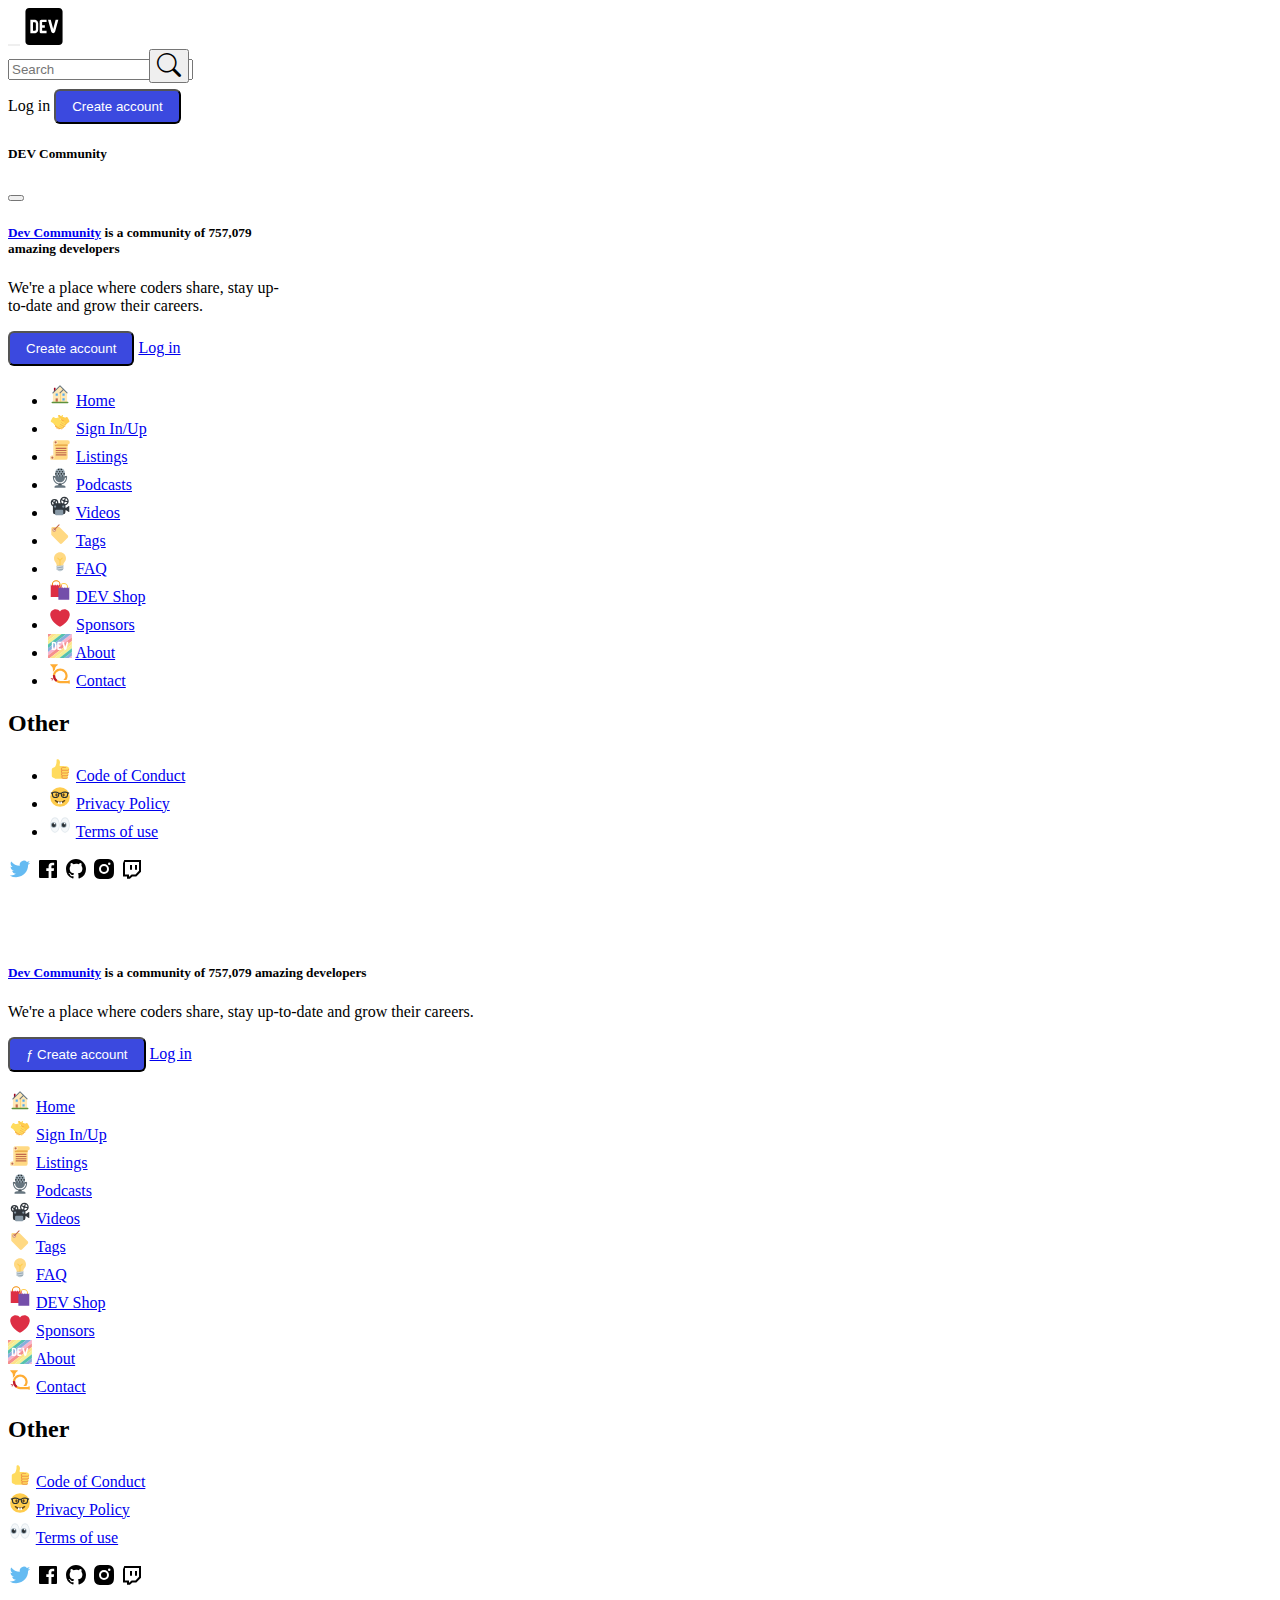
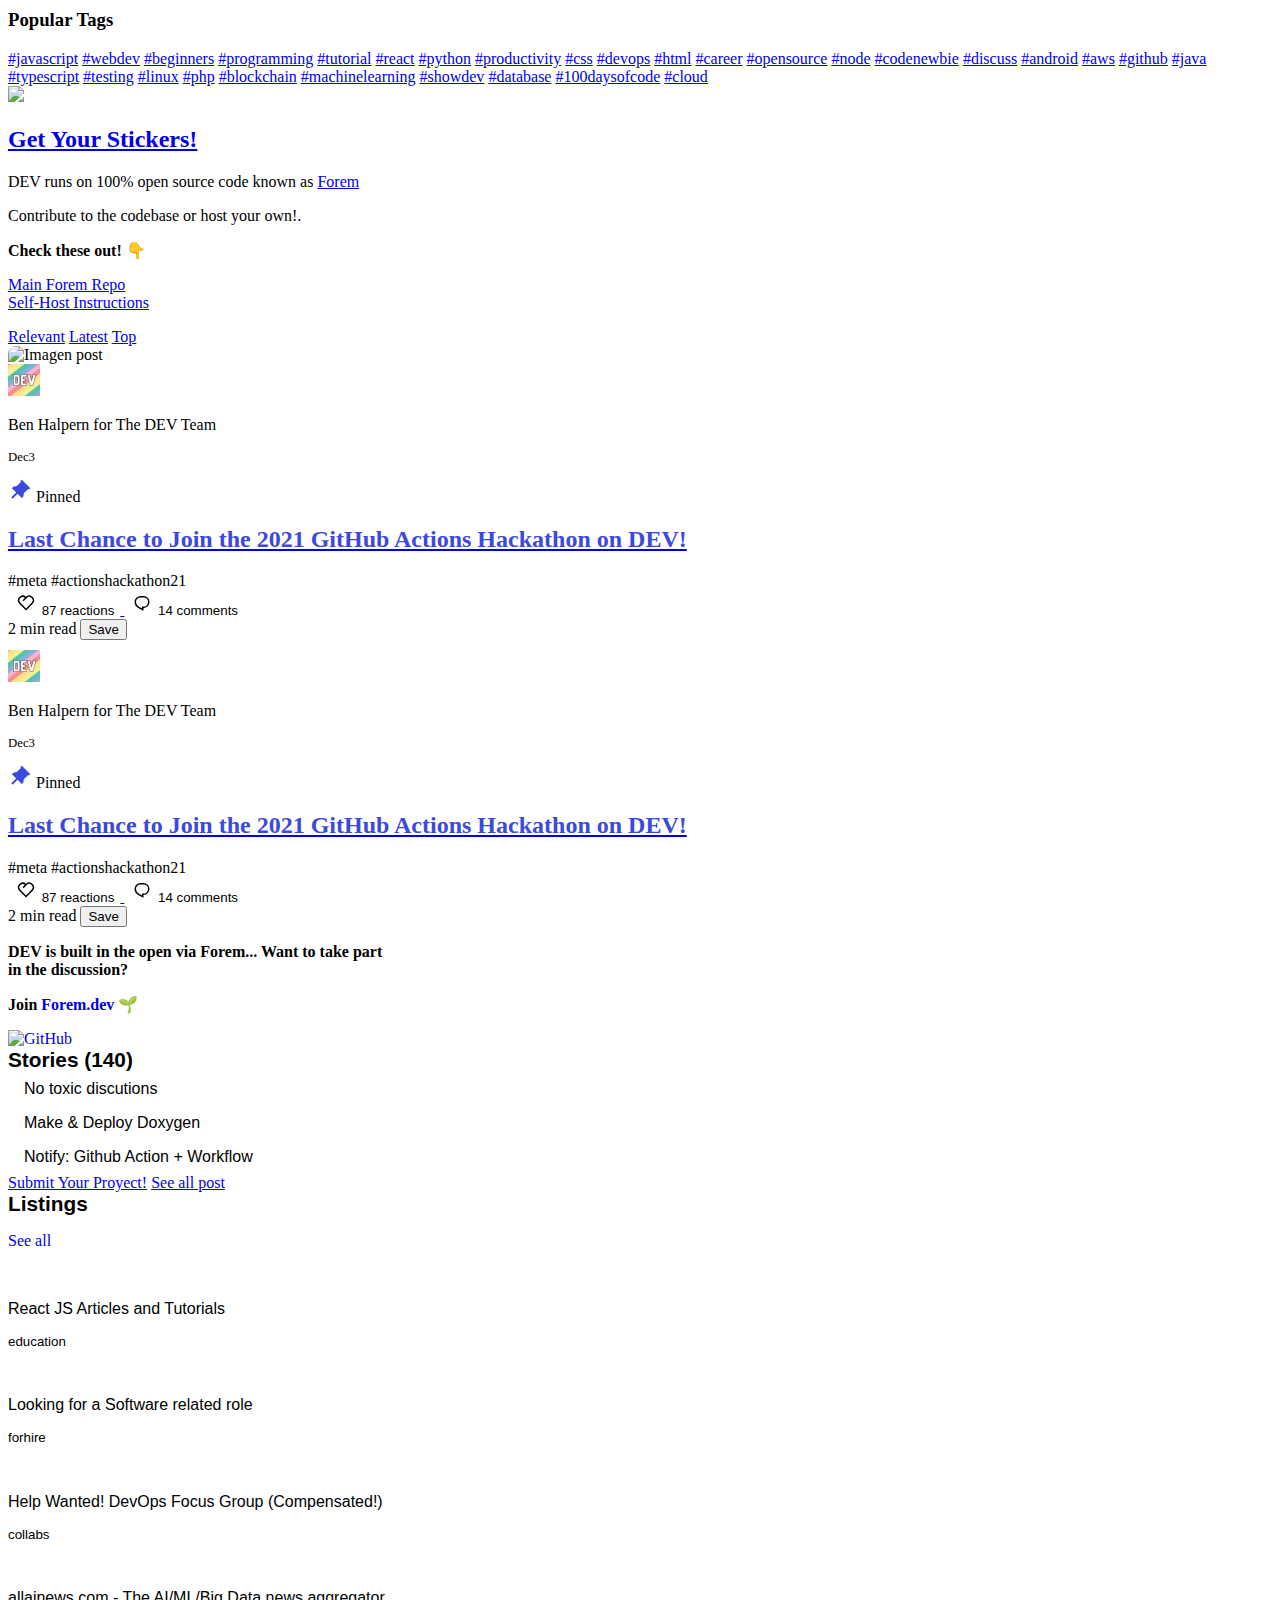
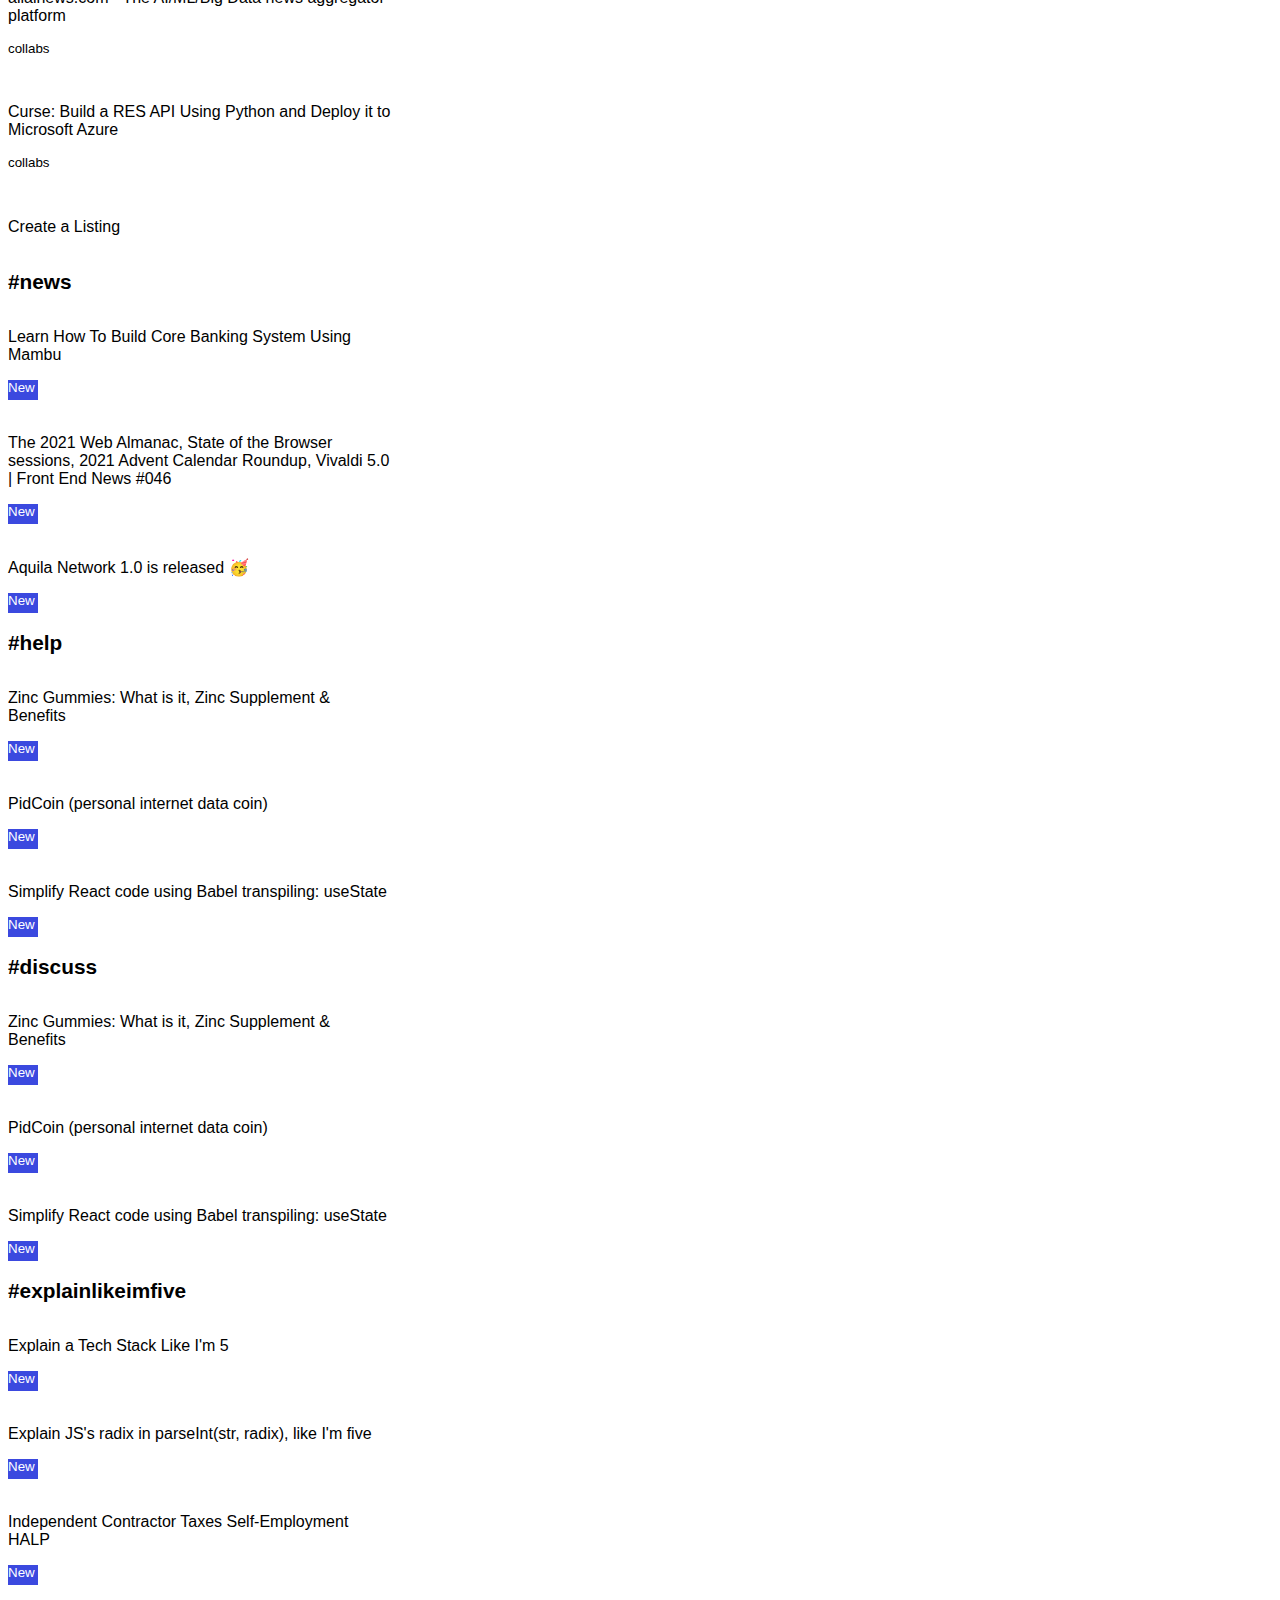
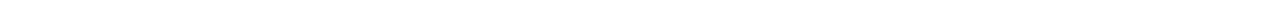
==== index.html @ eccf51d2 "Responsividad e imagen" ====
<!DOCTYPE html>
<html lang="en">
  <head>
    <meta charset="UTF-8" />
    <meta http-equiv="X-UA-Compatible" content="IE=edge" />
    <meta name="viewport" content="width=device-width, initial-scale=1.0" />
    <!--Bootstrap CSS-->
    <link
      href="https://cdn.jsdelivr.net/npm/bootstrap@5.1.3/dist/css/bootstrap.min.css"
      rel="stylesheet"
      integrity="sha384-1BmE4kWBq78iYhFldvKuhfTAU6auU8tT94WrHftjDbrCEXSU1oBoqyl2QvZ6jIW3"
      crossorigin="anonymous"
    />
    <link
      rel="stylesheet"
      href="https://cdn.jsdelivr.net/npm/bootstrap-icons@1.7.2/font/bootstrap-icons.css"
    />
    <!--Styles-->
    <link rel="stylesheet" href="css/styles.css" />
    <link rel="icon" href="assets/favicon.ico" type="image" />
    <title>Dev Community 👩‍💻👨‍💻</title>
  </head>

  <body class="bg-light">
    <header>
      <nav class="navbar navbar-light navbar-expand-lg fixed-top bg-white">
        <div class="container-lg">
          <div class="d-flex justify-content-md-between align-items-center">
            <button
              class="navbar-toggler d-md-none menu-mobile"
              type="button"
              data-bs-toggle="offcanvas"
              data-bs-target="#offcanvasNavbar"
              aria-controls="offcanvasNavbar"
            >
              <span class="navbar-toggler-icon"></span>
            </button>
            <a class="navbar-brand" href="index.html"
              ><img src="assets/devto.svg" alt="Logo DevTo" width="40"
            /></a>
            <div id="inputSearch" class="d-flex">
              <input
                class="form-control d-none d-md-block"
                type="text"
                placeholder="Search"
                aria-label="Search"
              />
              <button class="btn" type="button">
                <i class="bi bi-search"></i>
              </button>
            </div>
          </div>
          <div class="d-flex justify-content-end">
            <a class="nav-link d-none d-md-block">Log in</a>
            <button class="btn btn-purple" type="submit">Create account</button>
          </div>
          <!--Menú mobile Cris-->
          <div
            class="offcanvas offcanvas-start d-md-none"
            tabindex="-1"
            id="offcanvasNavbar"
            aria-labelledby="offcanvasNavbarLabel"
          >
            <div class="offcanvas-header">
              <h5 class="offcanvas-title" id="offcanvasNavbarLabel">
                DEV Community
              </h5>
              <button
                type="button"
                class="btn-close text-reset"
                data-bs-dismiss="offcanvas"
                aria-label="Close"
              ></button>
            </div>
            <div class="offcanvas-body">
              <div class="card" style="width: 18rem">
                <div class="card-body">
                  <h5 class="card-title">
                    <a href="index.html">Dev Community</a> is a community of
                    757,079 amazing developers
                  </h5>
                  <p class="card-text">
                    We're a place where coders share, stay up-to-date and grow
                    their careers.
                  </p>
                  <div class="d-flex flex-column">
                    <button href="#" class="btn btn-purple" width="100">
                      Create account
                    </button>
                    <a href="#" class="btn btn-light--ghost-brand w-100"
                      >Log in</a
                    >
                  </div>
                </div>
              </div>
              <ul class="navbar-nav justify-content-end flex-grow-1 pe-3">
                <li class="nav-item d-flex">
                  <img src="assets/svg/icon-home.svg" alt="Home Icon" />
                  <a class="nav-link" aria-current="page" href="#">Home</a>
                </li>
                <li class="nav-item d-flex">
                  <img src="assets/svg/icon-sign.svg" alt="Sing In/Up Icon" />
                  <a class="nav-link" href="#">Sign In/Up</a>
                </li>
                <li class="nav-item d-flex">
                  <img src="assets/svg/icon-scroll.svg" alt="Listings Icon" />
                  <a class="nav-link" href="#">Listings</a>
                </li>
                <li class="nav-item d-flex">
                  <img src="assets/svg/icon-podcasts.svg" alt="Podcasts Icon" />
                  <a class="nav-link" href="#">Podcasts</a>
                </li>
                <li class="nav-item d-flex">
                  <img src="assets/svg/icon-videos.svg" alt="Videos Icon" />
                  <a class="nav-link" aria-current="page" href="#">Videos</a>
                </li>
                <li class="nav-item d-flex">
                  <img src="assets/svg/icon-tags.svg" alt="Tags Icon" />
                  <a class="nav-link" href="#">Tags</a>
                </li>
                <li class="nav-item d-flex">
                  <img src="assets/svg/icon-faq.svg" alt="FAQ Icon" />
                  <a class="nav-link" href="#">FAQ</a>
                </li>
                <li class="nav-item d-flex">
                  <img src="assets/svg/icon-devshop.svg" alt="Dev Shop Icon" />
                  <a class="nav-link" href="#">DEV Shop</a>
                </li>
                <li class="nav-item d-flex">
                  <img src="assets/svg/icon-sponsors.svg" alt="Sponsors Icon" />
                  <a class="nav-link" aria-current="page" href="#">Sponsors</a>
                </li>
                <li class="nav-item d-flex">
                  <img src="assets/svg/icon-about.svg" alt="About Icon" />
                  <a class="nav-link" href="#">About</a>
                </li>
                <li class="nav-item d-flex">
                  <img src="assets/svg/icon-contact.svg" alt="Contact Icon" />
                  <a class="nav-link" href="#">Contact</a>
                </li>
              </ul>
              <h2 id="other-nav-heading" class="mt-6 mb-2 fs-base">Other</h2>
              <ul class="navbar-nav justify-content-end flex-grow-1 pe-3">
                <li class="nav-item d-flex">
                  <img
                    src="assets/svg/icon-codeofconduct.svg"
                    alt="Code of Conduct Icon"
                  />
                  <a class="nav-link" href="#">Code of Conduct</a>
                </li>
                <li class="nav-item d-flex">
                  <img
                    src="assets/svg/icon-privacypolicy.svg"
                    alt="Privacy Policy Icon"
                  />
                  <a class="nav-link" aria-current="page" href="#"
                    >Privacy Policy</a
                  >
                </li>
                <li class="nav-item d-flex">
                  <img
                    src="assets/svg/icon-terms.svg"
                    alt="Terms of Use Icon"
                  />
                  <a class="nav-link" href="#">Terms of use</a>
                </li>
              </ul>
              <div id="socialMedia">
                <a href=""
                  ><img src="assets/svg/icon-twitter.svg" alt="Twitter Logo"
                /></a>
                <a href=""
                  ><img src="assets/svg/icon-facebook.svg" alt="Facebook Logo"
                /></a>
                <a href=""
                  ><img src="assets/svg/icon-github.svg" alt="Github Logo"
                /></a>
                <a href=""
                  ><img
                    src="assets/svg/icon-instagram.svg"
                    alt="Instagram Logo"
                /></a>
                <a href=""
                  ><img src="assets/svg/icon-twitch.svg" alt="Twitch Logo"
                /></a>
              </div>
            </div>
          </div>
        </div>
      </nav>
    </header>

    <main class="bg-light container-lg margin-header-fix">
      <!--Navbar Secondary-->

      <!--Post Sections-->

      <!--Contenedor de las 3 secciones-->
      <!--Aside Left Cris-->

      <div class="container bg-efefef">
        <div style="height: 1000px" class="row justify-content-between d-flex">
          <div
            class="flex-column col-sm-2 col-md-4 col-lg-3 col-xl-3 d-none d-md-flex"
          >
            <aside class="col-12 col-md-12 flex-shrink-1 d-none d-md-block">
              <div class="card">
                <div class="card-body">
                  <h5 class="card-title">
                    <a href="index.html">Dev Community</a> is a community of
                    757,079 amazing developers
                  </h5>
                  <p class="card-text">
                    We're a place where coders share, stay up-to-date and grow
                    their careers.
                  </p>
                  <div class="d-flex flex-column">
                    <button href="#" class="btn btn-purple w-100 mb-2">
                      ƒ Create account
                    </button>
                    <a href="#" class="btn btn-light--ghost-brand w-100"
                      >Log in</a
                    >
                  </div>
                </div>
              </div>
              <ul class="navbar-nav justify-content-end flex-grow-1 pe-3 p-2">
                <li class="nav-item d-flex">
                  <img src="assets/svg/icon-home.svg" alt="Home Icon" />
                  <a class="nav-link ms-2" aria-current="page" href="#">Home</a>
                </li>
                <li class="nav-item d-flex">
                  <img src="assets/svg/icon-sign.svg" alt="Sing In/Up Icon" />
                  <a class="nav-link ms-2" href="#">Sign In/Up</a>
                </li>
                <li class="nav-item d-flex">
                  <img src="assets/svg/icon-scroll.svg" alt="Listings Icon" />
                  <a class="nav-link ms-2" href="#">Listings</a>
                </li>
                <li class="nav-item d-flex">
                  <img src="assets/svg/icon-podcasts.svg" alt="Podcasts Icon" />
                  <a class="nav-link ms-2" href="#">Podcasts</a>
                </li>
                <li class="nav-item d-flex">
                  <img src="assets/svg/icon-videos.svg" alt="Videos Icon" />
                  <a class="nav-link ms-2" aria-current="page" href="#"
                    >Videos</a
                  >
                </li>
                <li class="nav-item d-flex">
                  <img src="assets/svg/icon-tags.svg" alt="Tags Icon" />
                  <a class="nav-link ms-2" href="#">Tags</a>
                </li>
                <li class="nav-item d-flex">
                  <img src="assets/svg/icon-faq.svg" alt="FAQ Icon" />
                  <a class="nav-link ms-2" href="#">FAQ</a>
                </li>
                <li class="nav-item d-flex">
                  <img src="assets/svg/icon-devshop.svg" alt="Dev Shop" />
                  <a class="nav-link ms-2" href="#">DEV Shop</a>
                </li>
                <li class="nav-item d-flex">
                  <img src="assets/svg/icon-sponsors.svg" alt="Sponsors" />
                  <a class="nav-link ms-2" aria-current="page" href="#"
                    >Sponsors</a
                  >
                </li>
                <li class="nav-item d-flex">
                  <img src="assets/svg/icon-about.svg" alt="About Icon" />
                  <a class="nav-link ms-2" href="#">About</a>
                </li>
                <li class="nav-item d-flex">
                  <img src="assets/svg/icon-contact.svg" alt="Contact Icon" />
                  <a class="nav-link ms-2" href="#">Contact</a>
                </li>
              </ul>
              <h2 id="other-nav-heading" class="mt-6 mb-2 fs-base">Other</h2>
              <ul class="navbar-nav justify-content-end flex-grow-1 pe-3">
                <li class="nav-item d-flex">
                  <img
                    src="assets/svg/icon-codeofconduct.svg"
                    alt="Code of Conduct Icon"
                  />
                  <a class="nav-link ms-2" href="#">Code of Conduct</a>
                </li>
                <li class="nav-item d-flex">
                  <img
                    src="assets/svg/icon-privacypolicy.svg"
                    alt="Privacy Policy Icon"
                  />
                  <a class="nav-link ms-2" aria-current="page" href="#"
                    >Privacy Policy</a
                  >
                </li>
                <li class="nav-item d-flex">
                  <img
                    src="assets/svg/icon-terms.svg"
                    alt="Terms of use Icon"
                  />
                  <a class="nav-link ms-2" href="#">Terms of use</a>
                </li>
              </ul>
              <div id="socialMedia" class="d-flex gap-2 my-3">
                <a href=""
                  ><img
                    src="assets/svg/icon-twitter.svg"
                    class="img-tumb"
                    alt="Twitter Logo"
                /></a>
                <a href=""
                  ><img src="assets/svg/icon-facebook.svg" alt="Facebook Logo"
                /></a>
                <a href=""
                  ><img src="assets/svg/icon-github.svg" alt="Github Logo"
                /></a>
                <a href=""
                  ><img
                    src="assets/svg/icon-instagram.svg"
                    alt="Instagram Logo"
                /></a>
                <a href=""
                  ><img src="assets/svg/icon-twitch.svg" alt="Twitch Logo"
                /></a>
              </div>

              <h3 class="crayons-subtitle-3 p-2">Popular Tags</h3>

              <div
                id="scrollList"
                class="list-group border-0 scrollspy"
                data-bs-spy="scroll"
                data-bs-target="#scrollList"
                data-bs-offset="0"
                tabindex="0"
              >
                <a
                  href="#list-item-1"
                  class="list-group-item list-group-item-action list-group-item-light"
                  >#javascript</a
                >
                <a
                  href="#list-item-2"
                  class="list-group-item list-group-item-action list-group-item-light"
                  >#webdev</a
                >
                <a
                  href="#list-item-3"
                  class="list-group-item list-group-item-action list-group-item-light"
                  >#beginners</a
                >
                <a
                  href="#list-item-4"
                  class="list-group-item list-group-item-action list-group-item-light"
                  >#programming</a
                >
                <a
                  href="#list-item-5"
                  class="list-group-item list-group-item-action list-group-item-light"
                  >#tutorial</a
                >
                <a
                  href="#list-item-6"
                  class="list-group-item list-group-item-action list-group-item-light"
                  >#react</a
                >
                <a
                  href="#list-item-7"
                  class="list-group-item list-group-item-action list-group-item-light"
                  >#python</a
                >
                <a
                  href="#list-item-8"
                  class="list-group-item list-group-item-action list-group-item-light"
                  >#productivity</a
                >
                <a
                  href="#list-item-9"
                  class="list-group-item list-group-item-action list-group-item-light"
                  >#css</a
                >
                <a
                  href="#list-item-10"
                  class="list-group-item list-group-item-action list-group-item-light"
                  >#devops</a
                >
                <a
                  href="#list-item-11"
                  class="list-group-item list-group-item-action list-group-item-light"
                  >#html</a
                >
                <a
                  href="#list-item-12"
                  class="list-group-item list-group-item-action list-group-item-light"
                  >#career</a
                >
                <a
                  href="#list-item-13"
                  class="list-group-item list-group-item-action list-group-item-light"
                  >#opensource</a
                >
                <a
                  href="#list-item-14"
                  class="list-group-item list-group-item-action list-group-item-light"
                  >#node</a
                >
                <a
                  href="#list-item-15"
                  class="list-group-item list-group-item-action list-group-item-light"
                  >#codenewbie</a
                >
                <a
                  href="#list-item-16"
                  class="list-group-item list-group-item-action list-group-item-light"
                  >#discuss</a
                >
                <a
                  href="#list-item-17"
                  class="list-group-item list-group-item-action list-group-item-light"
                  >#android</a
                >
                <a
                  href="#list-item-18"
                  class="list-group-item list-group-item-action list-group-item-light"
                  >#aws</a
                >
                <a
                  href="#list-item-19"
                  class="list-group-item list-group-item-action list-group-item-light"
                  >#github</a
                >
                <a
                  href="#list-item-20"
                  class="list-group-item list-group-item-action list-group-item-light"
                  >#java</a
                >
                <a
                  href="#list-item-21"
                  class="list-group-item list-group-item-action list-group-item-light"
                  >#typescript</a
                >
                <a
                  href="#list-item-22"
                  class="list-group-item list-group-item-action list-group-item-light"
                  >#testing</a
                >
                <a
                  href="#list-item-23"
                  class="list-group-item list-group-item-action list-group-item-light"
                  >#linux</a
                >
                <a
                  href="#list-item-24"
                  class="list-group-item list-group-item-action list-group-item-light"
                  >#php</a
                >
                <a
                  href="#list-item-25"
                  class="list-group-item list-group-item-action list-group-item-light"
                  >#blockchain</a
                >
                <a
                  href="#list-item-26"
                  class="list-group-item list-group-item-action list-group-item-light"
                  >#machinelearning</a
                >
                <a
                  href="#list-item-27"
                  class="list-group-item list-group-item-action list-group-item-light"
                  >#showdev</a
                >
                <a
                  href="#list-item-28"
                  class="list-group-item list-group-item-action list-group-item-light"
                  >#database</a
                >
                <a
                  href="#list-item-29"
                  class="list-group-item list-group-item-action list-group-item-light"
                  >#100daysofcode</a
                >
                <a
                  href="#list-item-30"
                  class="list-group-item list-group-item-action list-group-item-light"
                  >#cloud</a
                >
              </div>

              <div class="card mt-3">
                <img
                  src="https://res.cloudinary.com/practicaldev/image/fetch/s--pVCMYZWJ--/c_limit%2Cf_auto%2Cfl_progressive%2Cq_auto%2Cw_350/https://scontent-lga3-1.cdninstagram.com/vp/7c898e2c9e9fa71f72dd5d422d444549/5DFE1BFA/t51.2885-15/fr/e15/s1080x1080/57390242_386431405416711_440644832181536446_n.jpg%3F_nc_ht%3Dscontent-lga3-1.cdninstagram.com"
                  width=""
                  height=""
                  loading="lazy"
                />
                <div class="card-body">
                  <h2>
                    <a href="https://shop.dev.to/products/sticker-pack-1">
                      Get Your Stickers!
                    </a>
                  </h2>
                </div>
              </div>

              <div class="card mt-3">
                <div class="card-body">
                  <p class="card-text">
                    DEV runs on 100% open source code known as
                    <a href="https://github.com/forem/forem">Forem</a>
                  </p>
                  <p class="card-text">
                    Contribute to the codebase or host your own!.
                  </p>
                  <strong>Check these out! 👇</strong>
                  <ul>
                    <li>
                      <a href="https://github.com/forem/forem"
                        >Main Forem Repo</a
                      >
                    </li>
                    <li>
                      <a href="https://github.com/forem/selfhost"
                        >Self-Host Instructions</a
                      >
                    </li>
                  </ul>
                </div>
              </div>
            </aside>
          </div>
          <div class="col-sm-12 col-md-8 col-lg-5 col-xl-5">
            <!--Post Monica-->
            <section class="col-12 col-md-12">
              <nav>
                <div class="container mb-3 ps-1">
                  <a
                    href=" #"
                    class="text-decoration-none text-black fw-bolder pe-3"
                    >Relevant</a
                  >
                  <a href="#" class="text-decoration-none text-secondary pe-3"
                    >Latest</a
                  >
                  <a href="#" class="text-decoration-none text-secondary"
                    >Top</a
                  >
                </div>
              </nav>
              <img
                style="
                  object-fit: cover;
                  width: 100%;
                  border-top-left-radius: 8px;
                  border-top-right-radius: 8px;
                  height: 202px;
                "
                id="imageCardHomeP"
                src="https://picsum.photos/seed/picsum/200/300
            "
                alt="Imagen post"
              />
              <section class="card card-post p-3">
                <div
                  class="devcard-header d-flex align-items-start justify-content-between"
                >
                  <div class="card-user d-flex ps-3 align-items-center">
                    <img
                      src="assets/user-dev.webp"
                      alt="Usuario Imagen"
                      width="32"
                      height="32"
                      class="me-2 rounded-circle"
                    />
                    <div class="user-name d-flex flex-column">
                      <p class="mb-0">
                        Ben Halpern <span>for</span> The DEV Team
                      </p>
                      <p class="user-date text-secondary mb-0">Dec3</p>
                    </div>
                  </div>
                  <div class="devcard-pin d-flex align-items-center pe-3">
                    <svg
                      xmlns="http://www.w3.org/2000/svg"
                      viewbox="0 0 24 24"
                      width="24"
                      height="24"
                      aria-hidden="true"
                      class="mr-1 align-text-bottom color-accent-brand me-2"
                      fill="#3B49DF"
                    >
                      <path
                        d="M22.314 10.172l-1.415 1.414-.707-.707-4.242 4.242-.707 3.536-1.415 1.414-4.242-4.243-4.95 4.95-1.414-1.414 4.95-4.95-4.243-4.242 1.414-1.415L8.88 8.05l4.242-4.242-.707-.707 1.414-1.415z"
                      ></path>
                    </svg>
                    <span class="text-secondary">Pinned</span>
                  </div>
                </div>
                <div class="devcard-main p-3">
                  <a href="pages/post.html" class="text-decoration-none">
                    <h2 class="text-black link-purple fw-bold">
                      Last Chance to Join the 2021 GitHub Actions Hackathon on
                      DEV!
                    </h2>
                  </a>
                  <div class="devcard-tags mb-2">
                    <span>#meta</span>
                    <span>#actionshackathon21</span>
                  </div>
                </div>
                <div
                  class="devcard-footer bg-white d-flex justify-content-between align-items-center ps-3"
                >
                  <div class="d-flex">
                    <a href="pages/post.html" class="text-decoration-none">
                      <button
                        class="devcard-likes me-3"
                        style="
                          border-radius: 8px;
                          background-color: white;
                          border: none;
                        "
                      >
                        <img src="assets/svg/icon-heart.svg" alt="Likes icon" />
                        <span>87 reactions</span>
                      </button>
                    </a>
                    <a href="pages/post.html" class="text-decoration-none">
                      <button
                        class="devcard-comments"
                        style="
                          border-radius: 8px;
                          background-color: white;
                          border: none;
                        "
                      >
                        <img
                          src="assets/svg/iccon-comment.svg"
                          alt="Comment icon"
                        />
                        <span>14 comments</span>
                      </button>
                    </a>
                  </div>
                  <div class="card-read d-flex align-items-center pe-3">
                    <span class="me-2 text-secondary">2 min read</span>
                    <button class="btn btn-secondary text-light">Save</button>
                  </div>
                </div>
              </section>
              <section class="card card-post p-3" style="margin-top: 10px">
                <div
                  class="devcard-header d-flex align-items-start justify-content-between"
                >
                  <div class="card-user d-flex ps-3 align-items-center">
                    <img
                      src="assets/user-dev.webp"
                      alt="Usuario Imagen"
                      width="32"
                      height="32"
                      class="me-2 rounded-circle"
                    />
                    <div class="user-name d-flex flex-column">
                      <p class="mb-0">
                        Ben Halpern <span>for</span> The DEV Team
                      </p>
                      <p class="user-date text-secondary mb-0">Dec3</p>
                    </div>
                  </div>
                  <div class="devcard-pin d-flex align-items-center pe-3">
                    <svg
                      xmlns="http://www.w3.org/2000/svg"
                      viewbox="0 0 24 24"
                      width="24"
                      height="24"
                      aria-hidden="true"
                      class="mr-1 align-text-bottom color-accent-brand me-2"
                      fill="#3B49DF"
                    >
                      <path
                        d="M22.314 10.172l-1.415 1.414-.707-.707-4.242 4.242-.707 3.536-1.415 1.414-4.242-4.243-4.95 4.95-1.414-1.414 4.95-4.95-4.243-4.242 1.414-1.415L8.88 8.05l4.242-4.242-.707-.707 1.414-1.415z"
                      ></path>
                    </svg>
                    <span class="text-secondary">Pinned</span>
                  </div>
                </div>
                <div class="devcard-main p-3">
                  <a href="pages/post.html" class="text-decoration-none">
                    <h2 class="text-black link-purple fw-bold">
                      Last Chance to Join the 2021 GitHub Actions Hackathon on
                      DEV!
                    </h2>
                  </a>
                  <div class="devcard-tags mb-2">
                    <span>#meta</span>
                    <span>#actionshackathon21</span>
                  </div>
                </div>
                <div
                  class="devcard-footer bg-white d-flex justify-content-between align-items-center ps-3"
                >
                  <div class="d-flex">
                    <a href="pages/post.html" class="text-decoration-none">
                      <button
                        class="devcard-likes me-3"
                        style="
                          border-radius: 8px;
                          background-color: white;
                          border: none;
                        "
                      >
                        <img src="assets/svg/icon-heart.svg" alt="Likes icon" />
                        <span>87 reactions</span>
                      </button>
                    </a>
                    <a href="pages/post.html" class="text-decoration-none">
                      <button
                        class="devcard-comments"
                        style="
                          border-radius: 8px;
                          background-color: white;
                          border: none;
                        "
                      >
                        <img
                          src="assets/svg/iccon-comment.svg"
                          alt="Comment icon"
                        />
                        <span>14 comments</span>
                      </button>
                    </a>
                  </div>
                  <div class="card-read d-flex align-items-center pe-3">
                    <span class="me-2 text-secondary">2 min read</span>
                    <button class="btn btn-secondary text-light">Save</button>
                  </div>
                </div>
              </section>
            </section>
          </div>
          <div class="col-lg-4 d-none d-lg-flex col-lg-4 col-xl-4">
            <!--Aside Right Vryhan... dont touch plisss-->

            <section class="d-none d-md-block col-3">
              <div class="card" style="width: 24rem">
                <div class="card-body" style="font-weight: bold">
                  <p>
                    DEV is built in the open via Forem... Want to take part in
                    the discussion?
                  </p>
                  <p>
                    Join
                    <span class="text-primary"
                      ><a href="forem.dev" style="text-decoration: none"
                        >Forem.dev</a
                      ></span
                    >
                    🌱
                  </p>
                </div>
              </div>

              <div class="card mt-3" style="width: 24rem">
                <a
                  href="https://dev.to/new/actionshackathon21"
                  style="text-decoration: none"
                  ><img
                    src="https://dev-to-uploads.s3.amazonaws.com/uploads/articles/h55ubjdvzm6cazmhz5ra.png"
                    class="card-img-top rounded"
                    alt="GitHub"
                /></a>
                <div class="card-body">
                  <span class="btn btn-title-vryahn">Stories (140)</span>
                </div>
                <p class="btn btn-vryahn">No toxic discutions</p>
                <p class="btn btn-vryahn">Make & Deploy Doxygen</p>
                <p class="btn btn-vryahn">Notify: Github Action + Workflow</p>
                <span class="d-flex flex-wrap justify-content-center mt-4">
                  <a href="#" class="btn btn-primary col-11"
                    >Submit Your Proyect!</a
                  >
                  <a
                    href="#"
                    class="btn btn-primary mt-2 col-11 bg-light text-dark"
                    style="margin-bottom: 15px"
                    >See all post</a
                  >
                </span>
              </div>

              <div class="card mt-3" style="width: 24rem">
                <div class="card-body">
                  <span class="d-flex column justify-content-between">
                    <span class="sinbutton-title-vryahn">Listings</span>
                    <p class="card-text text-primary">
                      <a
                        href="https://dev.to/listings"
                        style="text-decoration: none"
                        >See all</a
                      >
                    </p>
                  </span>
                </div>
                <span class="btn btn-vryahn">
                  <p class="m-0">React JS Articles and Tutorials</p>
                  <p class="text-secondary" style="font-size: smaller">
                    education
                  </p>
                </span>
                <span class="btn btn-vryahn">
                  <p class="m-0">Looking for a Software related role</p>
                  <p class="text-secondary" style="font-size: smaller">
                    forhire
                  </p>
                </span>
                <span class="btn btn-vryahn">
                  <p class="m-0">
                    Help Wanted! DevOps Focus Group (Compensated!)
                  </p>
                  <p class="text-secondary" style="font-size: smaller">
                    collabs
                  </p>
                </span>
                <span class="btn btn-vryahn">
                  <p class="m-0">
                    allainews.com - The AI/ML/Big Data news aggregator platform
                  </p>
                  <p class="text-secondary" style="font-size: smaller">
                    collabs
                  </p>
                </span>
                <span class="btn btn-vryahn">
                  <p class="m-0">
                    Curse: Build a RES API Using Python and Deploy it to
                    Microsoft Azure
                  </p>
                  <p class="text-secondary" style="font-size: smaller">
                    collabs
                  </p>
                </span>
                <span class="btn btn-vryahn text-center h-25">
                  <p class="m-0">Create a Listing</p>
                </span>
              </div>

              <div class="card mt-3" style="width: 24rem">
                <div class="card-body">
                  <span class="btn btn-title-vryahn">#news</span>
                </div>
                <span class="btn btn-vryahn">
                  <p class="m-0">
                    Learn How To Build Core Banking System Using Mambu
                  </p>
                  <p class="text-center rounded new-vryahn">New</p>
                </span>
                <span class="btn btn-vryahn">
                  <p class="m-0">
                    The 2021 Web Almanac, State of the Browser sessions, 2021
                    Advent Calendar Roundup, Vivaldi 5.0 | Front End News #046
                  </p>
                  <p class="text-center rounded new-vryahn">New</p>
                </span>
                <span class="btn btn-vryahn">
                  <p class="m-0">Aquila Network 1.0 is released 🥳</p>
                  <p class="text-center rounded new-vryahn">New</p>
                </span>
              </div>

              <div class="card mt-3" style="width: 24rem">
                <div class="card-body">
                  <span class="btn btn-title-vryahn">#help</span>
                </div>
                <span class="btn btn-vryahn">
                  <p class="m-0">
                    Zinc Gummies: What is it, Zinc Supplement & Benefits
                  </p>
                  <p class="text-center rounded new-vryahn">New</p>
                </span>
                <span class="btn btn-vryahn">
                  <p class="m-0">PidCoin (personal internet data coin)</p>
                  <p class="text-center rounded new-vryahn">New</p>
                </span>
                <span class="btn btn-vryahn">
                  <p class="m-0">
                    Simplify React code using Babel transpiling: useState
                  </p>
                  <p class="text-center rounded new-vryahn">New</p>
                </span>
              </div>

              <div class="card mt-3" style="width: 24rem">
                <div class="card-body">
                  <span class="btn btn-title-vryahn">#discuss</span>
                </div>
                <span class="btn btn-vryahn">
                  <p class="m-0">
                    Zinc Gummies: What is it, Zinc Supplement & Benefits
                  </p>
                  <p class="text-center rounded new-vryahn">New</p>
                </span>
                <span class="btn btn-vryahn">
                  <p class="m-0">PidCoin (personal internet data coin)</p>
                  <p class="text-center rounded new-vryahn">New</p>
                </span>
                <span class="btn btn-vryahn">
                  <p class="m-0">
                    Simplify React code using Babel transpiling: useState
                  </p>
                  <p class="text-center rounded new-vryahn">New</p>
                </span>
              </div>

              <div class="card mt-3" style="width: 24rem">
                <div class="card-body">
                  <span class="btn btn-title-vryahn">#explainlikeimfive</span>
                </div>
                <span class="btn btn-vryahn">
                  <p class="m-0">Explain a Tech Stack Like I'm 5</p>
                  <p class="text-center rounded new-vryahn">New</p>
                </span>
                <span class="btn btn-vryahn">
                  <p class="m-0">
                    Explain JS's radix in parseInt(str, radix), like I'm five
                  </p>
                  <p class="text-center rounded new-vryahn">New</p>
                </span>
                <span class="btn btn-vryahn">
                  <p class="m-0">
                    Independent Contractor Taxes Self-Employment HALP
                  </p>
                  <p class="text-center rounded new-vryahn">New</p>
                </span>
              </div>
            </section>
          </div>
        </div>
      </div>
    </main>

    <script
      src="https://cdn.jsdelivr.net/npm/bootstrap@5.1.3/dist/js/bootstrap.bundle.min.js"
      integrity="sha384-ka7Sk0Gln4gmtz2MlQnikT1wXgYsOg+OMhuP+IlRH9sENBO0LRn5q+8nbTov4+1p"
      crossorigin="anonymous"
    ></script>
  </body>
</html>
---- css/styles.css ----
.btn-purple {
  background-color: #3b49df;
  color: #ffffff;
  border-radius: 0.375rem;
  padding: 8px 16px;
}

/* SASS de Vryahn dont touch */
.btn-vryahn {
  color: black;
  border-radius: 0.375rem;
  font-size: 1rem;
  height: auto;
  padding: 8px 16px;
  font-family: -apple-system, "Segoe UI", Helvetica, Arial, sans-serif, "Apple Color Emoji", "Segoe UI Emoji", "Segoe UI Symbol";
  text-align: start;
  margin: 0;
}

.btn-vryahn:hover {
  color: #3b49df;
  border-radius: 0.375rem;
  font-size: 1rem;
  height: auto;
  padding: 8px 16px;
  font-family: -apple-system, "Segoe UI", Helvetica, Arial, sans-serif, "Apple Color Emoji", "Segoe UI Emoji", "Segoe UI Symbol";
  text-align: start;
  margin: 0;
}

.new-vryahn {
  padding: 0;
  margin: 0;
  margin-top: 5px;
  font-size: smaller;
  color: white;
  background-color: #3b49df;
  width: 30px;
  height: 20px;
}

.btn-title-vryahn {
  color: black;
  border-radius: 0.375rem;
  font-size: 1.3rem;
  height: auto;
  font-family: -apple-system, "Segoe UI", Helvetica, Arial, sans-serif, "Apple Color Emoji", "Segoe UI Emoji", "Segoe UI Symbol";
  text-align: start;
  margin: 0;
  padding: 0;
  font-weight: bold;
}

.btn-title-vryahn:hover {
  color: #3b49df;
  border-radius: 0.375rem;
  font-size: 1.3rem;
  height: auto;
  font-family: -apple-system, "Segoe UI", Helvetica, Arial, sans-serif, "Apple Color Emoji", "Segoe UI Emoji", "Segoe UI Symbol";
  text-align: start;
  margin: 0;
  padding: 0;
}

.sinbutton-title-vryahn {
  color: black;
  border-radius: 0.375rem;
  font-size: 1.3rem;
  height: auto;
  font-family: -apple-system, "Segoe UI", Helvetica, Arial, sans-serif, "Apple Color Emoji", "Segoe UI Emoji", "Segoe UI Symbol";
  text-align: start;
  margin: 0;
  padding: 0;
  font-weight: bold;
}

/* Aqui termina el SASS de Vryahn, haz lo que quieras a partir de aca :P*/
.btn-purple:hover {
  background-color: #323ebe;
  color: #ffffff;
}

.purple-hover:hover {
  color: #3b49df;
}

.menu-mobile {
  border: none;
}

.user-date {
  font-size: 0.8rem;
}

#inputSearch {
  height: 40px;
  -webkit-box-align: center;
      -ms-flex-align: center;
          align-items: center;
}

#inputSearch button {
  font-size: 24px;
}

main ul {
  padding: 0;
}

main ul li {
  list-style: none;
  padding-right: 1rem;
}

.left_aside_section .aside_column {
  width: 23.5%;
}

.left_aside_section .aside_cont {
  width: 74.5%;
  margin-right: 0;
}

.post-container {
  padding-left: 0;
  padding-right: 0;
}

.image-post-header {
  width: 100%;
  border-radius: 6px 6px 0 0;
}

.principal-container {
  margin-top: 66px;
}

.margin-header-fix {
  margin-top: 80px;
}

h1 {
  font-size: 3rem;
  font-weight: 900;
}

h4 {
  font-weight: 900;
  font-size: 1.1rem;
}

.link-purple {
  color: #3b49df;
}

.tex-yellow {
  background-color: yellow;
  overflow-wrap: break-word;
}

footer {
  background-color: #d6d6d7;
}

.bg-readnext {
  background-color: #f9f9f9;
}

.fixed-aside-left {
  position: -webkit-sticky;
  position: sticky;
  top: 120px;
  z-index: 1020;
}

.fixed-aside-right {
  position: -webkit-sticky;
  position: sticky;
  top: 80px;
  z-index: 1020;
}

.badge-user {
  position: relative;
  bottom: -12px;
  z-index: 1;
  right: 16px;
}

.btn-likes:hover {
  background-color: rgba(220, 24, 24, 0.1);
  border-radius: 50%;
  fill: #d31616;
}

.btn-unicornio:hover {
  background-color: rgba(38, 217, 202, 0.1);
  border-radius: 50%;
  fill: #26d9ca;
}

.btn-comments:hover {
  background-color: rgba(59, 73, 223, 0.1);
  border-radius: 50%;
  fill: #3b49df;
}

.hover-white:hover {
  background-color: #ffffff;
  color: #3b49df;
}

.hover-gray:hover {
  background-color: rgba(0, 0, 0, 0.04);
  color: #090909;
}

@media screen and (min-width: 768px) {
  #inputSearch {
    width: 420px;
  }
  #inputSearch button {
    position: relative;
    left: -48px;
  }
}
/*# sourceMappingURL=styles.css.map */
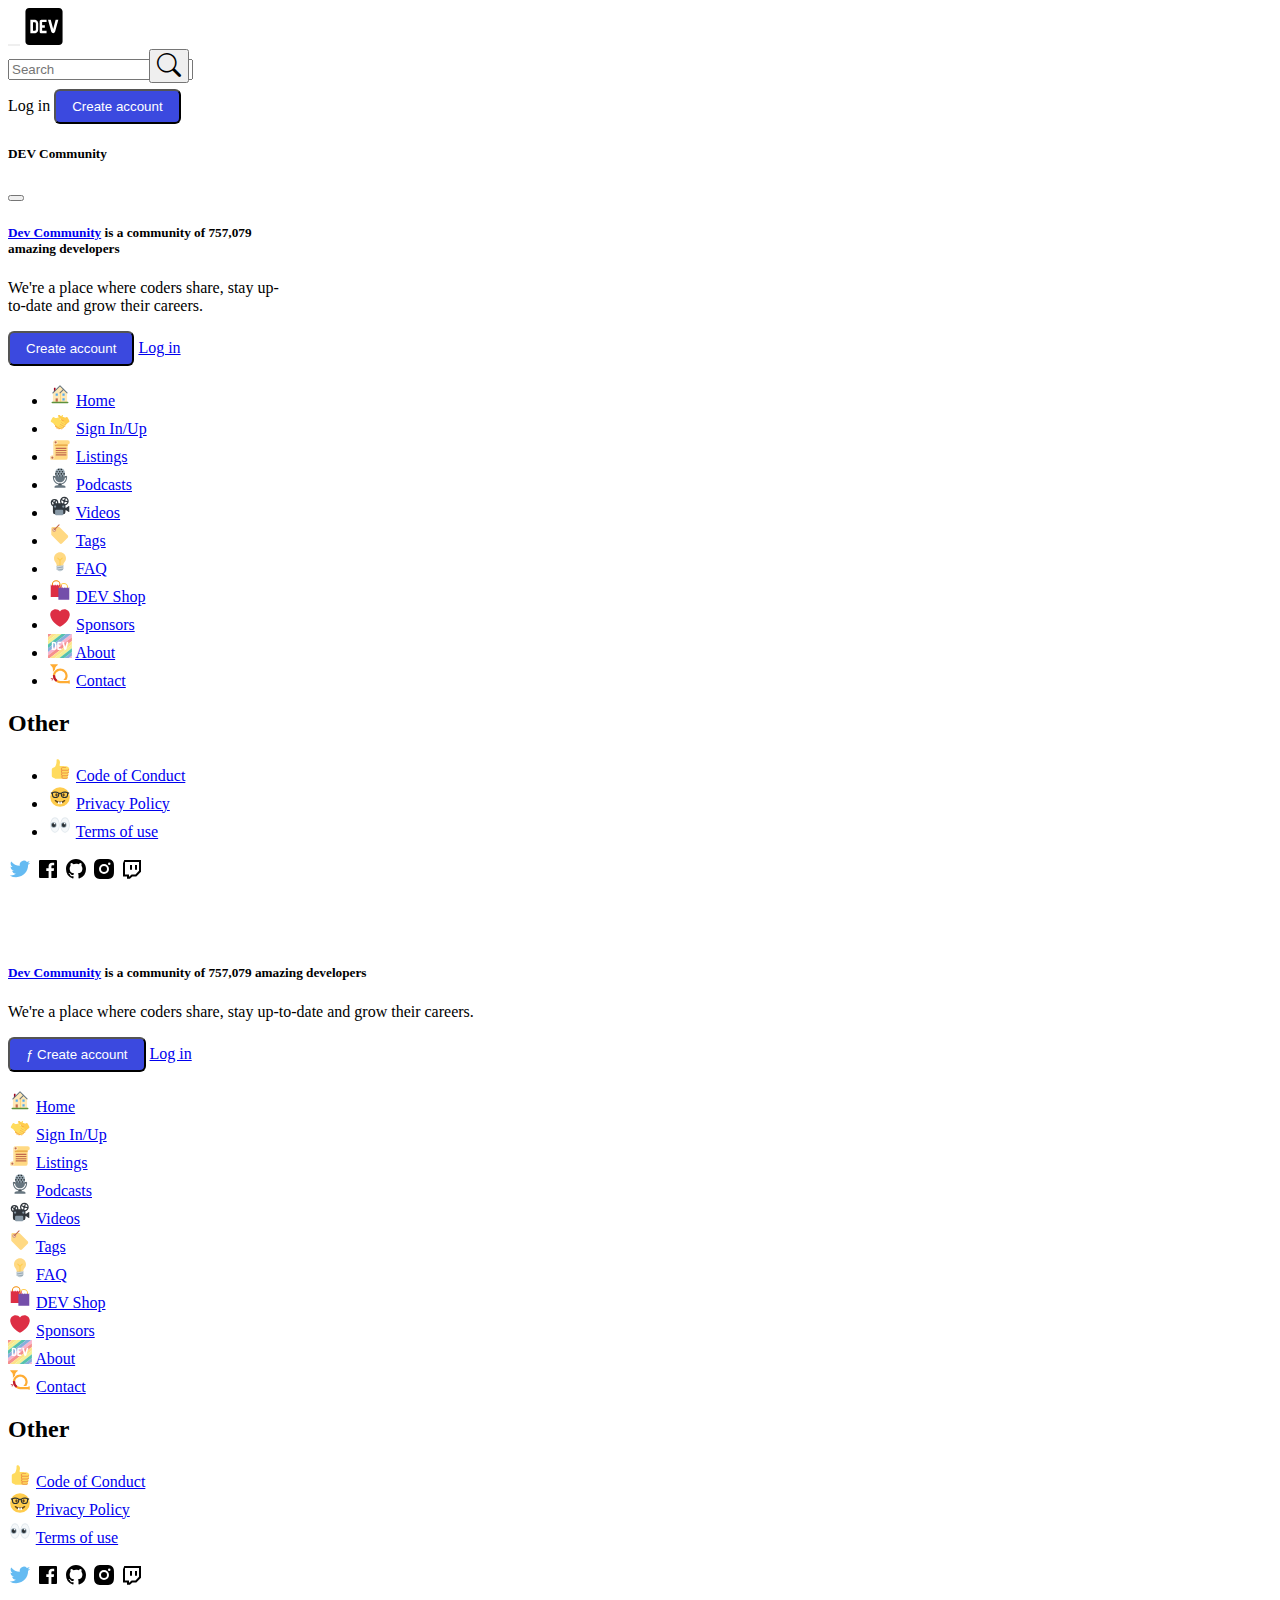
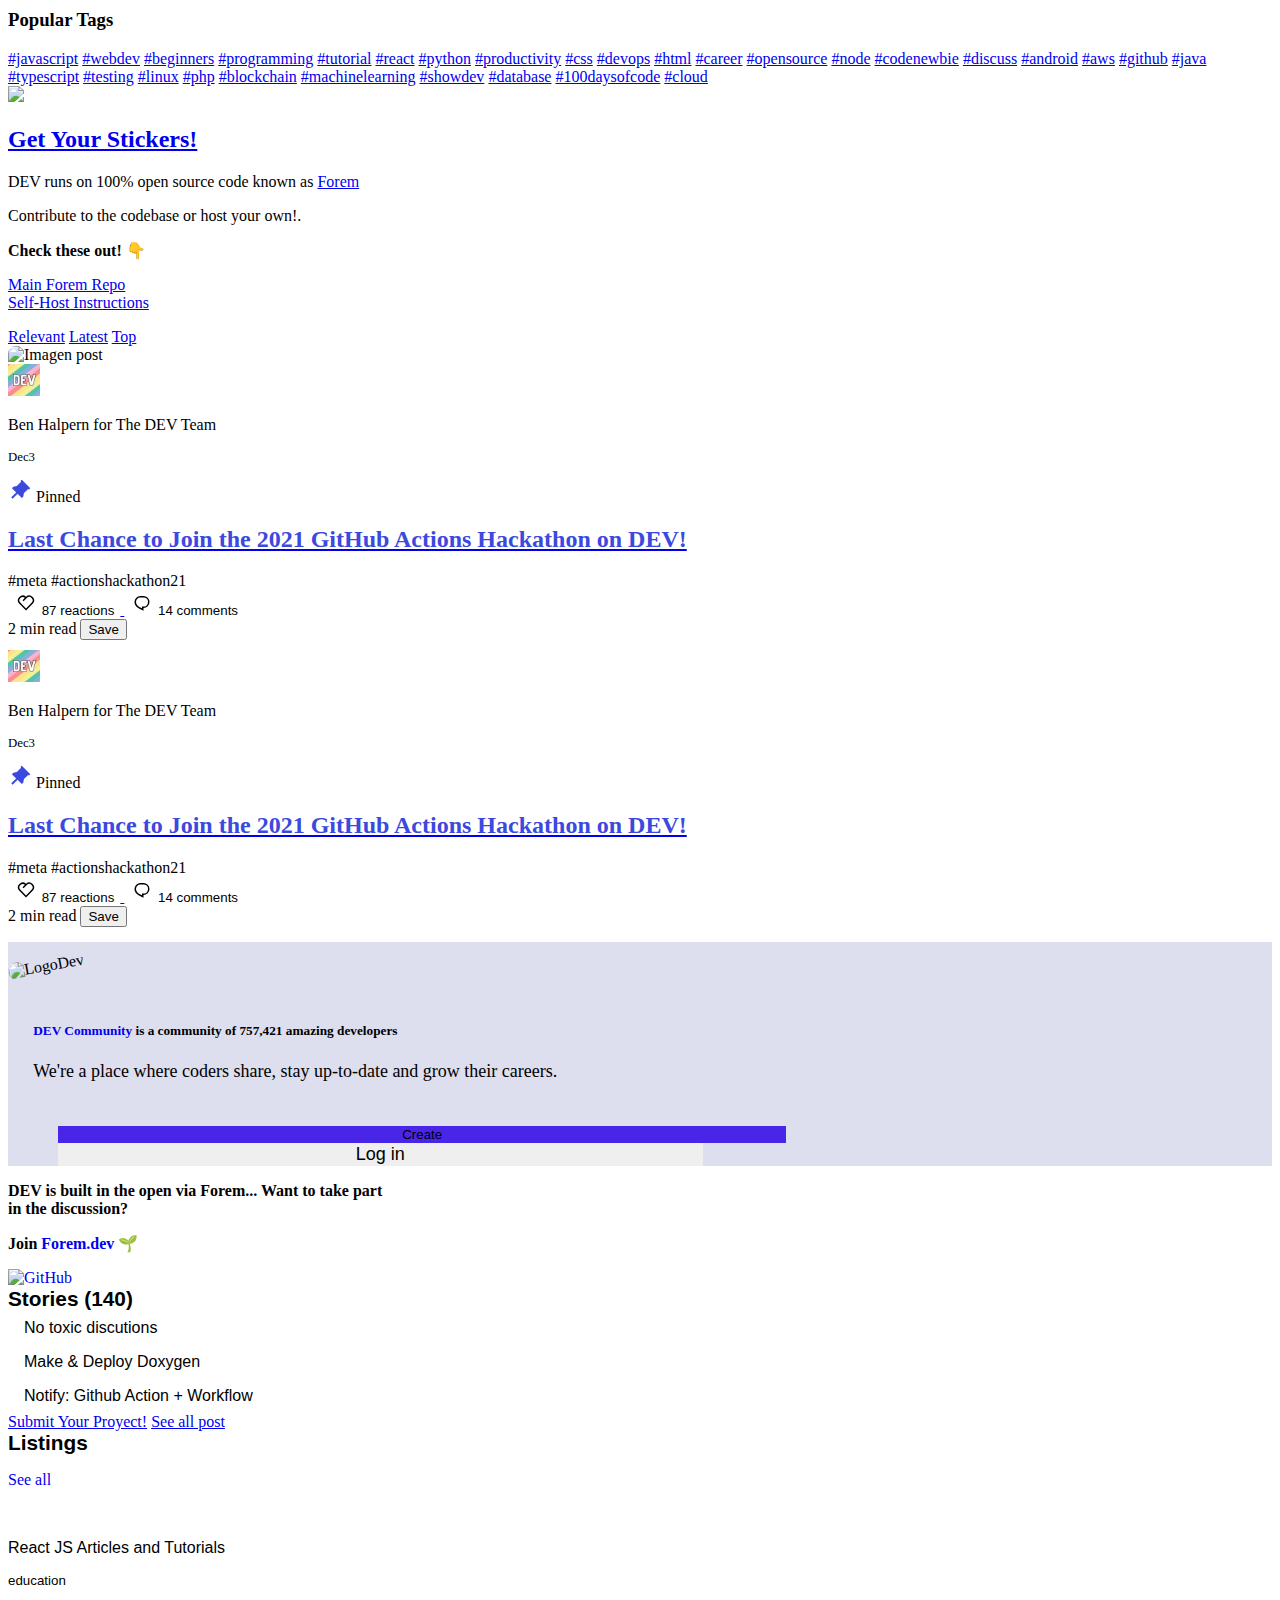
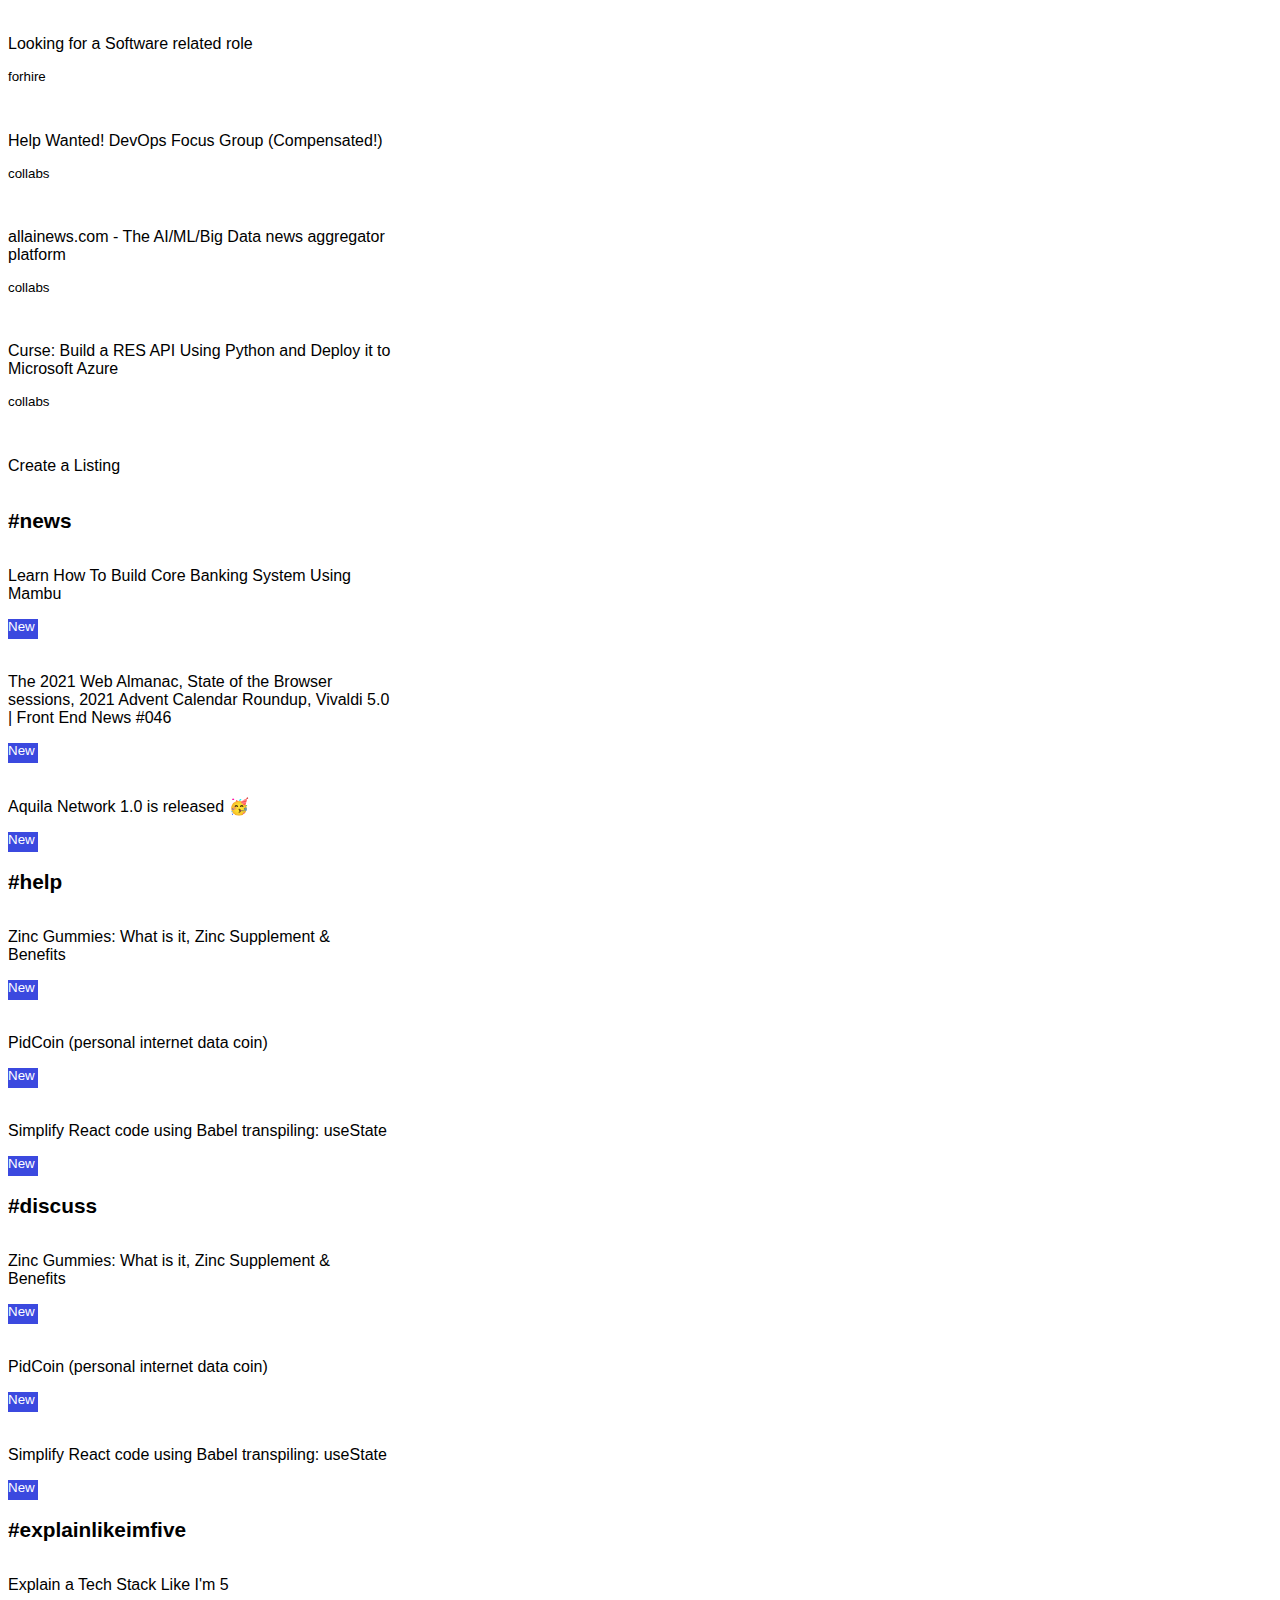
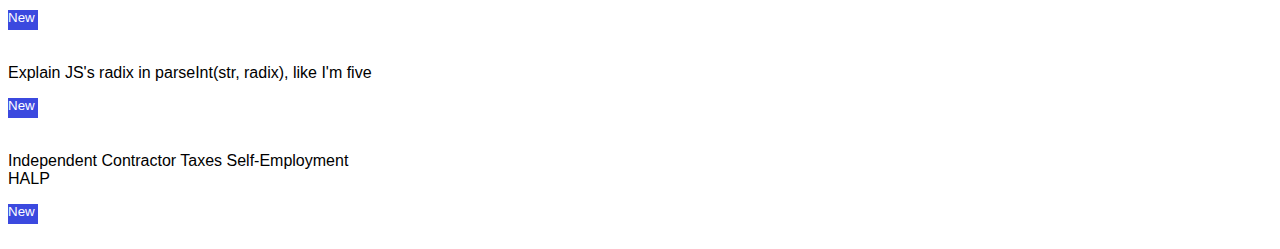
==== commit f953574c: "Card azul Dev enmedio" ====
--- a/index.html
+++ b/index.html
@@ -734,6 +734,41 @@
                   </div>
                 </div>
               </section>
+              <div  style="margin-top: 15px;" class="col-12">
+                <div style="background-color: #dddeee;" class="card">
+                  <div class="card-body d-flex justify-content-center row">
+                    <div style="padding-top: 15px;" class="col-2">
+                      <img style="width: 100%; border-radius: 10px; transform:rotate(-10deg)" src="https://res.cloudinary.com/practicaldev/image/fetch/s--pcSkTMZL--/c_limit,f_auto,fl_progressive,q_80,w_190/https://practicaldev-herokuapp-com.freetls.fastly.net/assets/devlogo-pwa-512.png" alt="LogoDev">
+                    </div>
+                  <div class="col-10">
+                    <div style="padding: 2%;">
+
+                      <h5 class="card-title">
+                        <a style="text-decoration-line: none" href="https://dev.to/"
+                          >DEV Community</a
+                        >
+                        is a community of 757,421 amazing developers
+                      </h6>
+                      <p class="card-text text-muted" style="font-size: large;">
+                        We're a place where coders share, stay up-to-date and grow
+                        their careers.
+                      </p>
+                    </div>
+                    <div style="padding-left: 50px;">
+                      <button style="border:none; background-color: #4825e7; width: 60%;" type="button" class="btn btn-primary">Create</button>
+                    </div>
+                    <button
+                      style="width: 51%; border: none; font-size: large; margin-left: 50px;"
+                      class="btn btn-outline-primary my-2 my-sm-0"
+                      type="submit"
+                    >
+                      Log in
+                    </button>
+                  </div>
+                    
+                  </div>
+                </div>
+              </div>
             </section>
           </div>
           <div class="col-lg-4 d-none d-lg-flex col-lg-4 col-xl-4">
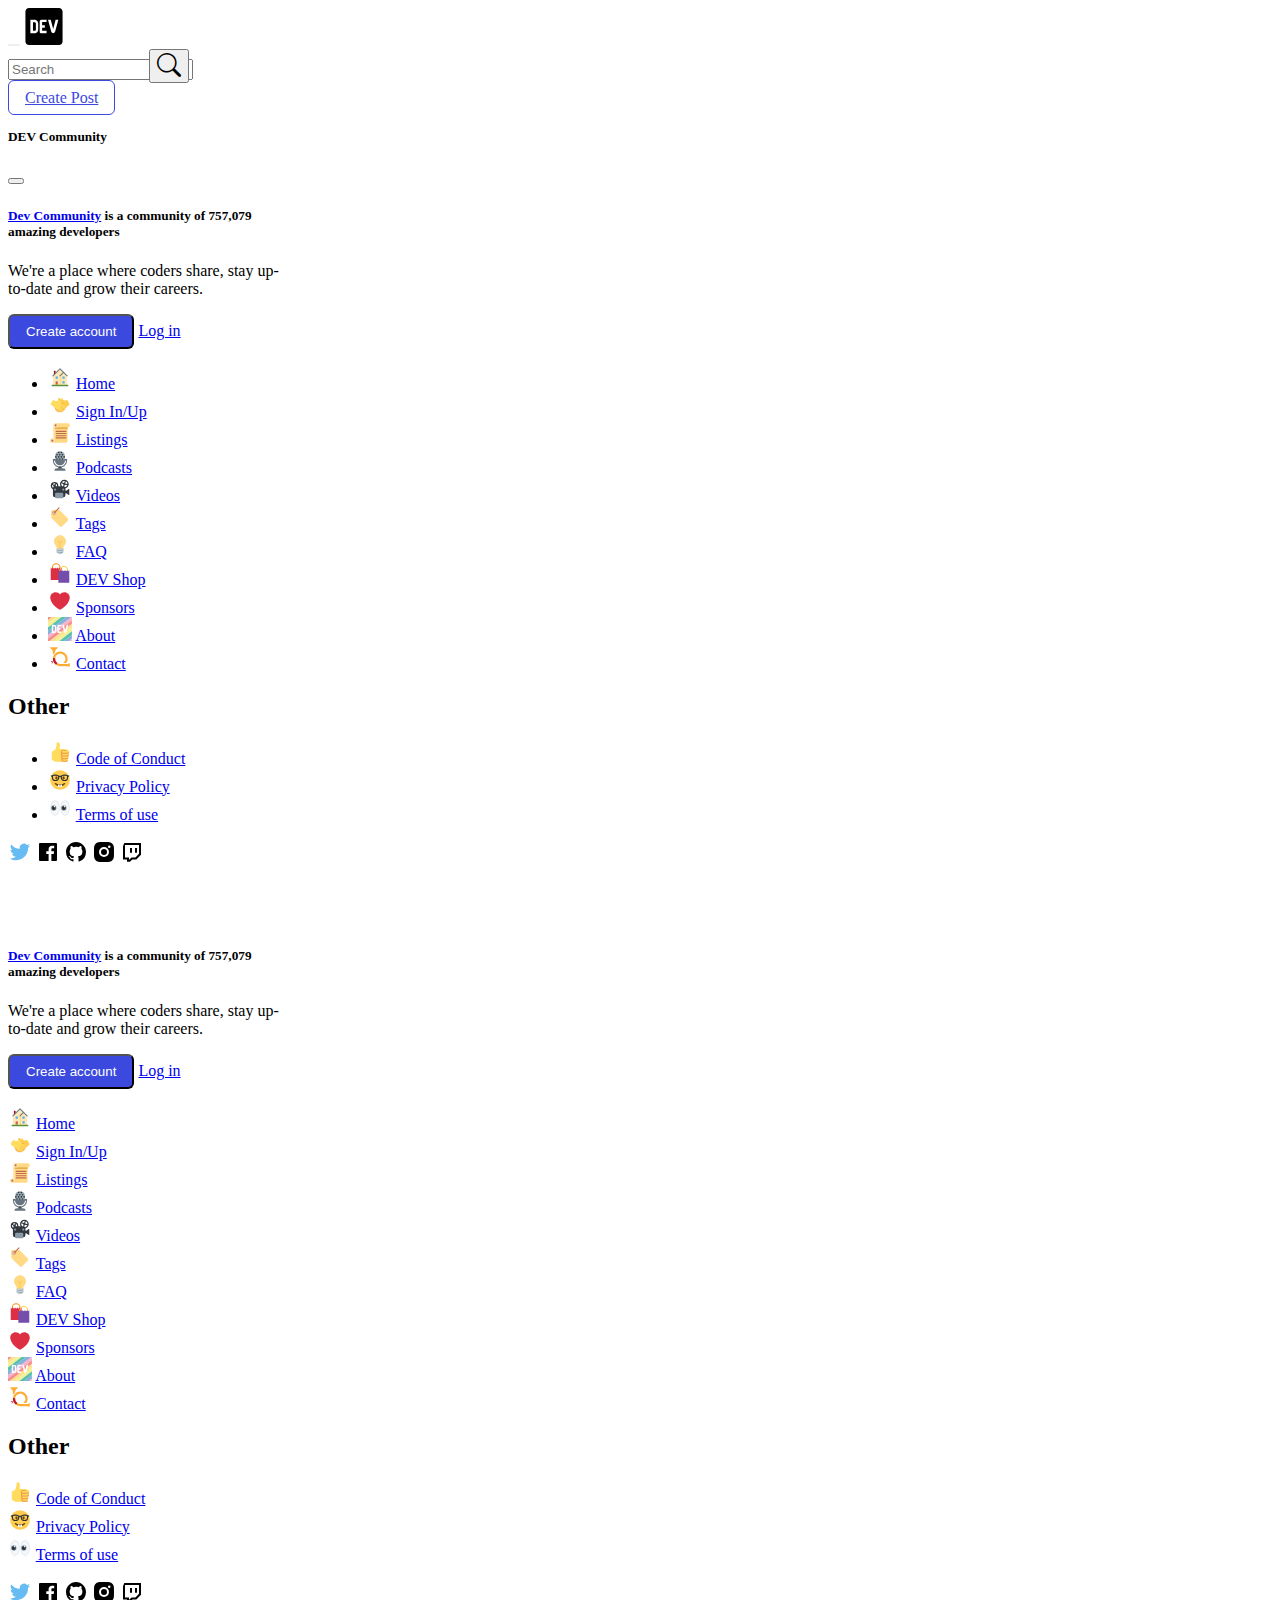
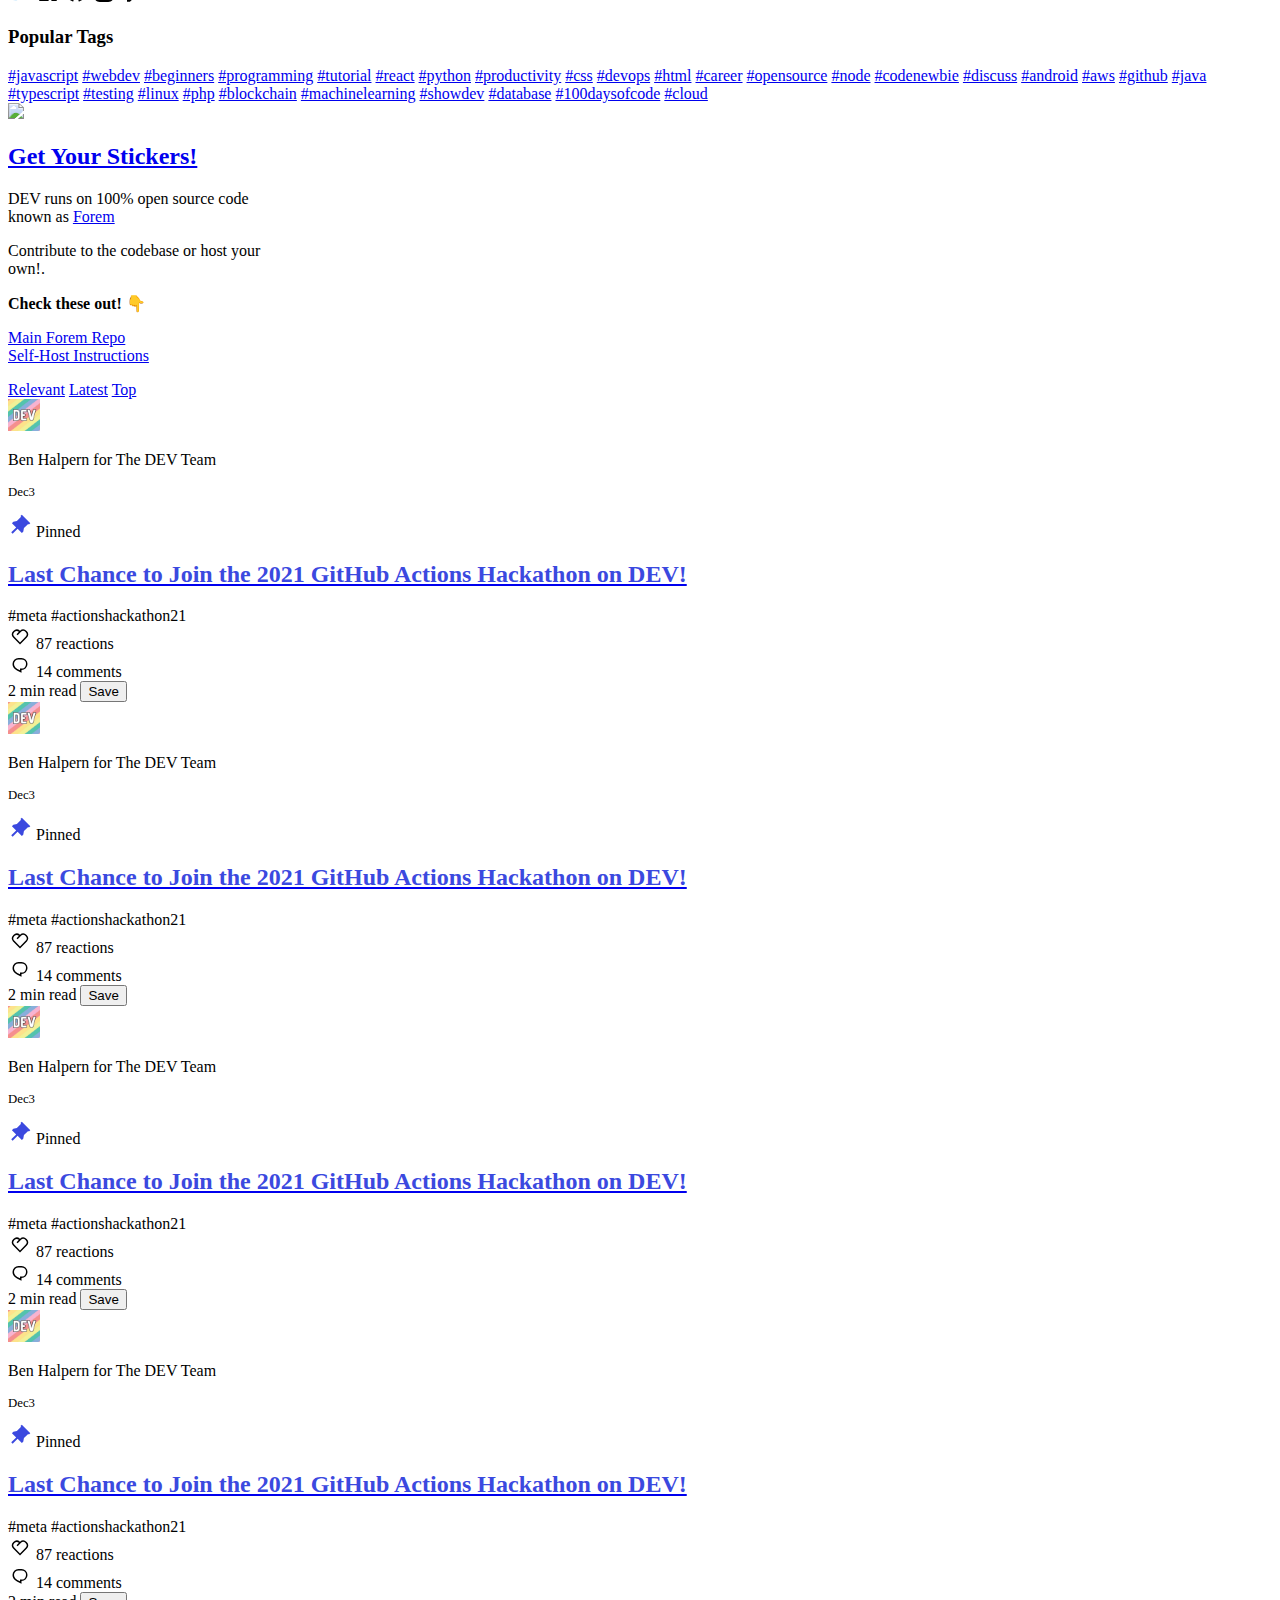
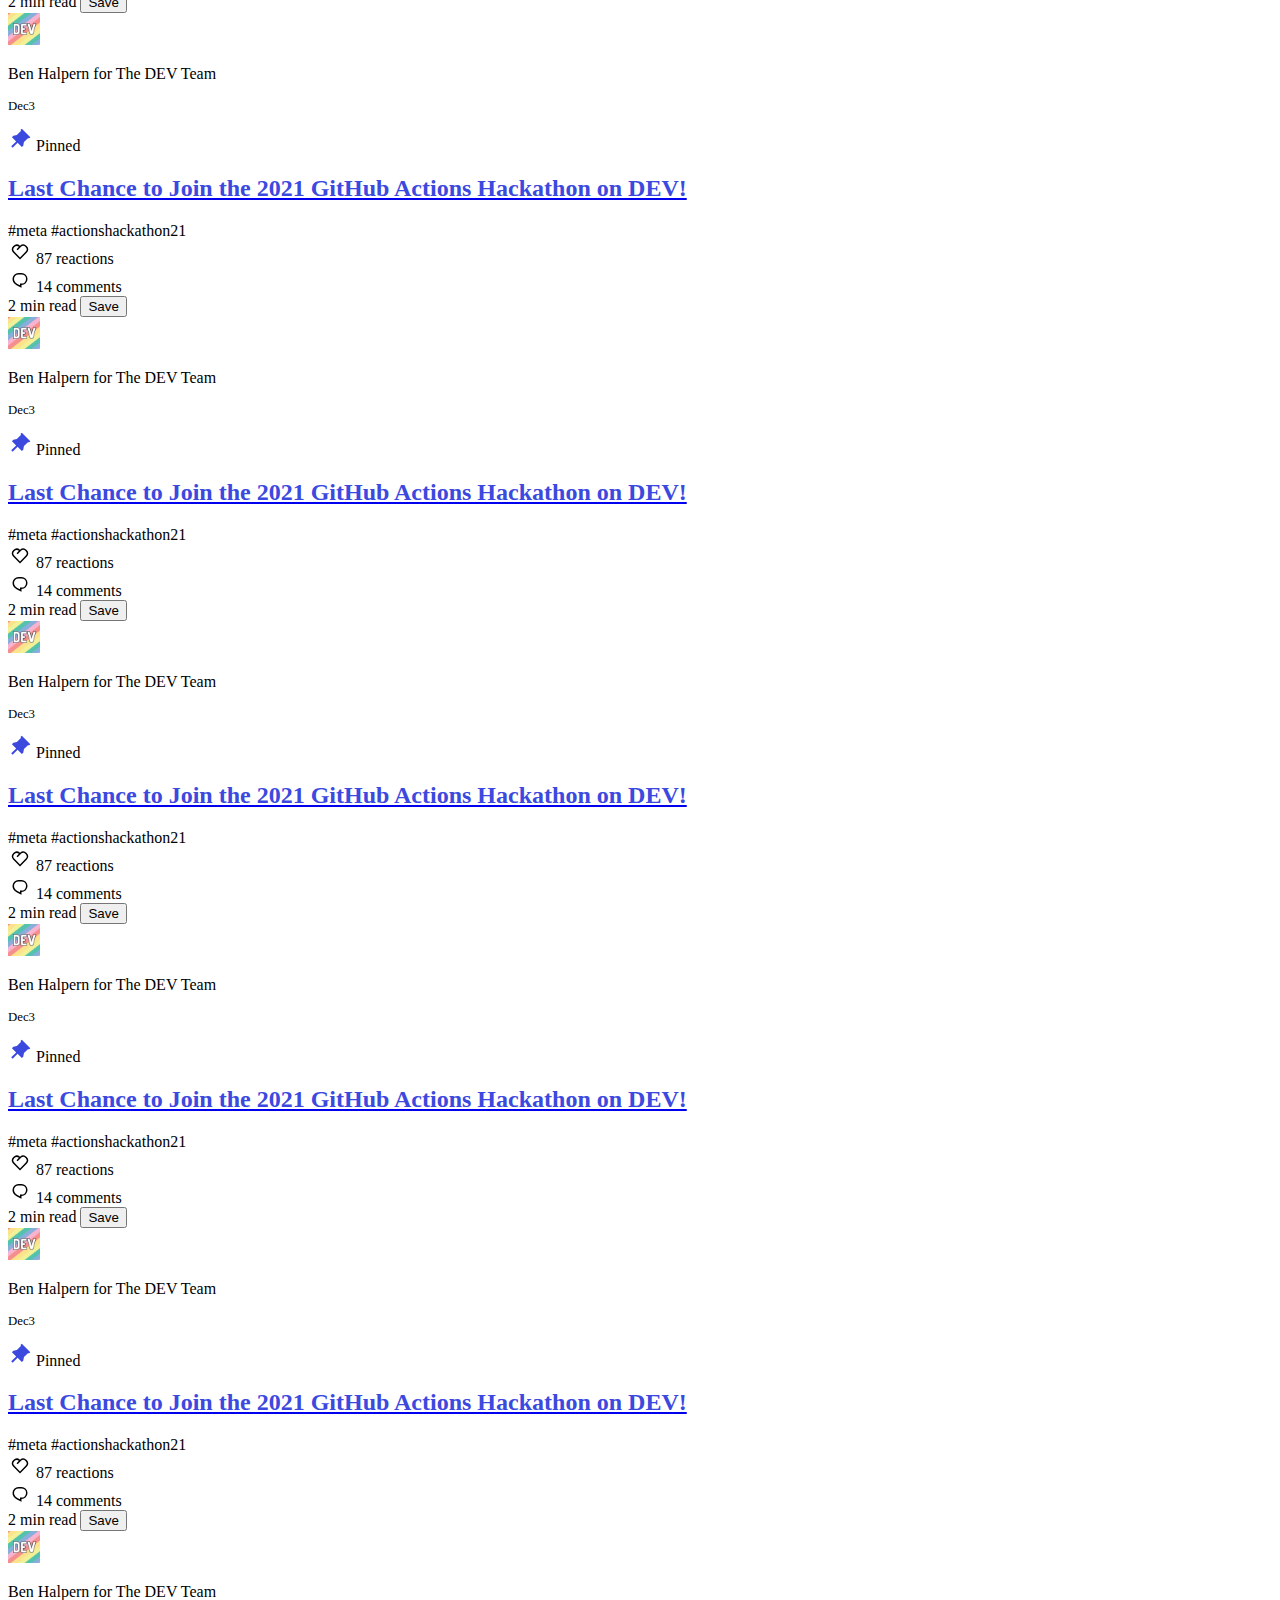
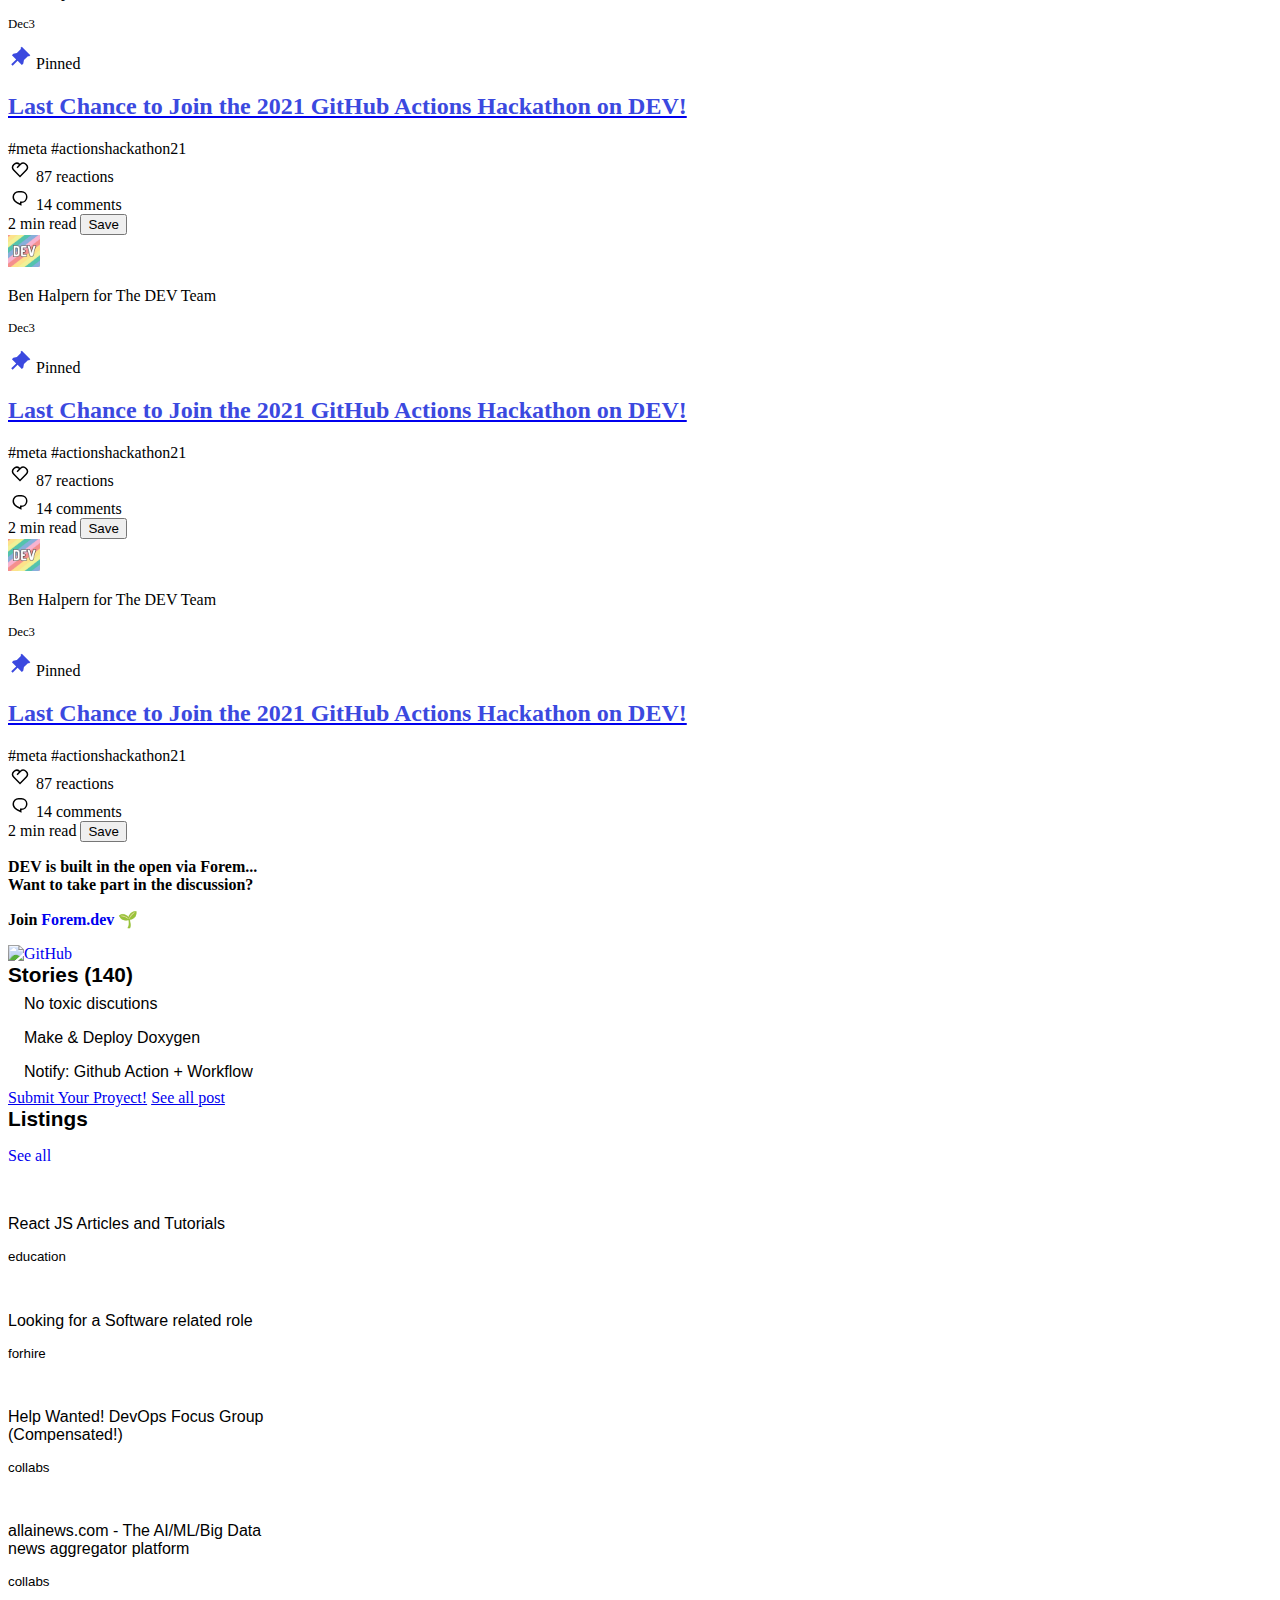
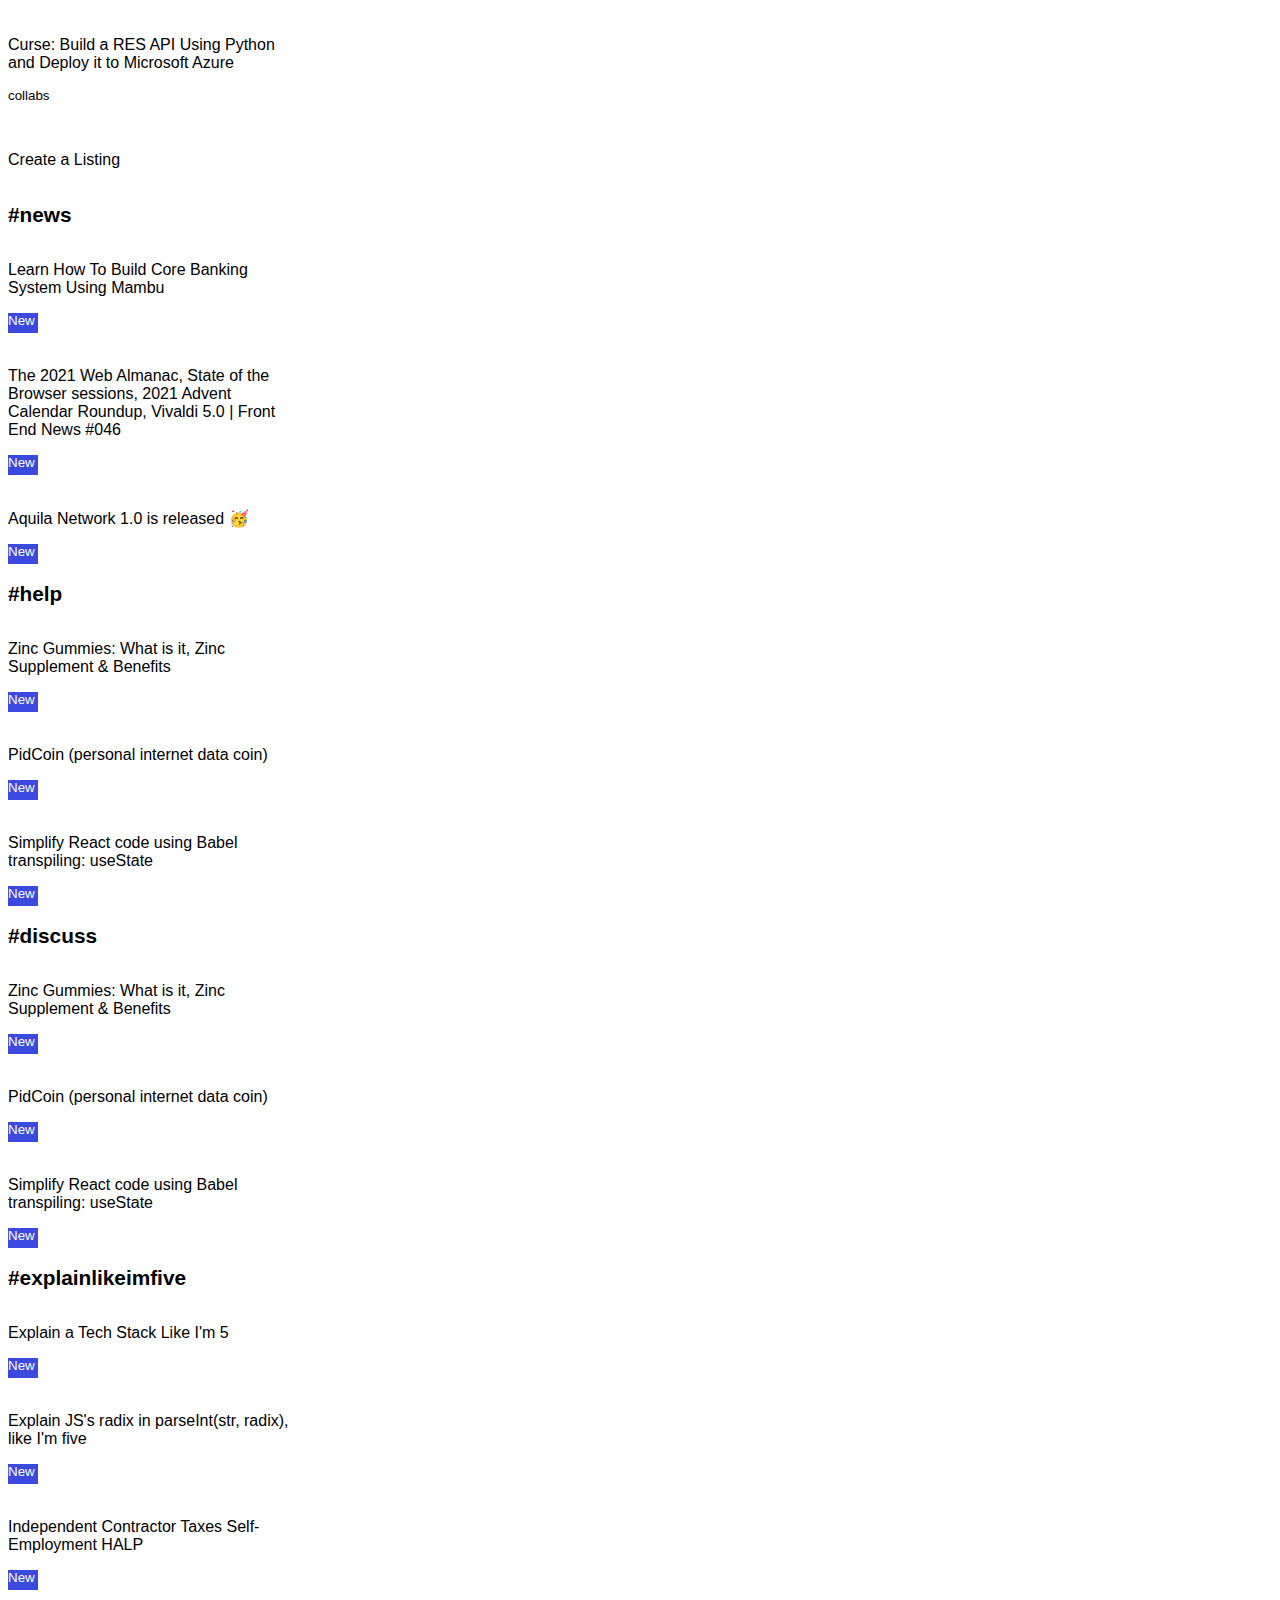
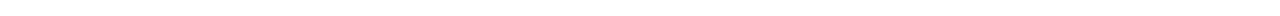
==== commit 67380428: "Agregando funcionalidad de agregar, editar y borrar post con Js, jQuery y Firebase" ====
--- a/index.html
+++ b/index.html
@@ -1,979 +1,1006 @@
 <!DOCTYPE html>
 <html lang="en">
-  <head>
-    <meta charset="UTF-8" />
-    <meta http-equiv="X-UA-Compatible" content="IE=edge" />
-    <meta name="viewport" content="width=device-width, initial-scale=1.0" />
-    <!--Bootstrap CSS-->
-    <link
-      href="https://cdn.jsdelivr.net/npm/bootstrap@5.1.3/dist/css/bootstrap.min.css"
-      rel="stylesheet"
-      integrity="sha384-1BmE4kWBq78iYhFldvKuhfTAU6auU8tT94WrHftjDbrCEXSU1oBoqyl2QvZ6jIW3"
-      crossorigin="anonymous"
-    />
-    <link
-      rel="stylesheet"
-      href="https://cdn.jsdelivr.net/npm/bootstrap-icons@1.7.2/font/bootstrap-icons.css"
-    />
-    <!--Styles-->
-    <link rel="stylesheet" href="css/styles.css" />
-    <link rel="icon" href="assets/favicon.ico" type="image" />
-    <title>Dev Community 👩‍💻👨‍💻</title>
-  </head>
-
-  <body class="bg-light">
-    <header>
-      <nav class="navbar navbar-light navbar-expand-lg fixed-top bg-white">
-        <div class="container-lg">
-          <div class="d-flex justify-content-md-between align-items-center">
-            <button
-              class="navbar-toggler d-md-none menu-mobile"
-              type="button"
-              data-bs-toggle="offcanvas"
-              data-bs-target="#offcanvasNavbar"
-              aria-controls="offcanvasNavbar"
-            >
-              <span class="navbar-toggler-icon"></span>
-            </button>
-            <a class="navbar-brand" href="index.html"
-              ><img src="assets/devto.svg" alt="Logo DevTo" width="40"
-            /></a>
-            <div id="inputSearch" class="d-flex">
-              <input
-                class="form-control d-none d-md-block"
-                type="text"
-                placeholder="Search"
-                aria-label="Search"
-              />
-              <button class="btn" type="button">
-                <i class="bi bi-search"></i>
-              </button>
-            </div>
-          </div>
-          <div class="d-flex justify-content-end">
-            <a class="nav-link d-none d-md-block">Log in</a>
-            <button class="btn btn-purple" type="submit">Create account</button>
-          </div>
-          <!--Menú mobile Cris-->
-          <div
-            class="offcanvas offcanvas-start d-md-none"
-            tabindex="-1"
-            id="offcanvasNavbar"
-            aria-labelledby="offcanvasNavbarLabel"
-          >
-            <div class="offcanvas-header">
-              <h5 class="offcanvas-title" id="offcanvasNavbarLabel">
-                DEV Community
-              </h5>
-              <button
-                type="button"
-                class="btn-close text-reset"
-                data-bs-dismiss="offcanvas"
-                aria-label="Close"
-              ></button>
-            </div>
-            <div class="offcanvas-body">
-              <div class="card" style="width: 18rem">
-                <div class="card-body">
-                  <h5 class="card-title">
-                    <a href="index.html">Dev Community</a> is a community of
-                    757,079 amazing developers
-                  </h5>
-                  <p class="card-text">
-                    We're a place where coders share, stay up-to-date and grow
-                    their careers.
-                  </p>
-                  <div class="d-flex flex-column">
-                    <button href="#" class="btn btn-purple" width="100">
-                      Create account
-                    </button>
-                    <a href="#" class="btn btn-light--ghost-brand w-100"
-                      >Log in</a
-                    >
-                  </div>
-                </div>
-              </div>
-              <ul class="navbar-nav justify-content-end flex-grow-1 pe-3">
-                <li class="nav-item d-flex">
-                  <img src="assets/svg/icon-home.svg" alt="Home Icon" />
-                  <a class="nav-link" aria-current="page" href="#">Home</a>
-                </li>
-                <li class="nav-item d-flex">
-                  <img src="assets/svg/icon-sign.svg" alt="Sing In/Up Icon" />
-                  <a class="nav-link" href="#">Sign In/Up</a>
-                </li>
-                <li class="nav-item d-flex">
-                  <img src="assets/svg/icon-scroll.svg" alt="Listings Icon" />
-                  <a class="nav-link" href="#">Listings</a>
-                </li>
-                <li class="nav-item d-flex">
-                  <img src="assets/svg/icon-podcasts.svg" alt="Podcasts Icon" />
-                  <a class="nav-link" href="#">Podcasts</a>
-                </li>
-                <li class="nav-item d-flex">
-                  <img src="assets/svg/icon-videos.svg" alt="Videos Icon" />
-                  <a class="nav-link" aria-current="page" href="#">Videos</a>
-                </li>
-                <li class="nav-item d-flex">
-                  <img src="assets/svg/icon-tags.svg" alt="Tags Icon" />
-                  <a class="nav-link" href="#">Tags</a>
-                </li>
-                <li class="nav-item d-flex">
-                  <img src="assets/svg/icon-faq.svg" alt="FAQ Icon" />
-                  <a class="nav-link" href="#">FAQ</a>
-                </li>
-                <li class="nav-item d-flex">
-                  <img src="assets/svg/icon-devshop.svg" alt="Dev Shop Icon" />
-                  <a class="nav-link" href="#">DEV Shop</a>
-                </li>
-                <li class="nav-item d-flex">
-                  <img src="assets/svg/icon-sponsors.svg" alt="Sponsors Icon" />
-                  <a class="nav-link" aria-current="page" href="#">Sponsors</a>
-                </li>
-                <li class="nav-item d-flex">
-                  <img src="assets/svg/icon-about.svg" alt="About Icon" />
-                  <a class="nav-link" href="#">About</a>
-                </li>
-                <li class="nav-item d-flex">
-                  <img src="assets/svg/icon-contact.svg" alt="Contact Icon" />
-                  <a class="nav-link" href="#">Contact</a>
-                </li>
-              </ul>
-              <h2 id="other-nav-heading" class="mt-6 mb-2 fs-base">Other</h2>
-              <ul class="navbar-nav justify-content-end flex-grow-1 pe-3">
-                <li class="nav-item d-flex">
-                  <img
-                    src="assets/svg/icon-codeofconduct.svg"
-                    alt="Code of Conduct Icon"
-                  />
-                  <a class="nav-link" href="#">Code of Conduct</a>
-                </li>
-                <li class="nav-item d-flex">
-                  <img
-                    src="assets/svg/icon-privacypolicy.svg"
-                    alt="Privacy Policy Icon"
-                  />
-                  <a class="nav-link" aria-current="page" href="#"
-                    >Privacy Policy</a
-                  >
-                </li>
-                <li class="nav-item d-flex">
-                  <img
-                    src="assets/svg/icon-terms.svg"
-                    alt="Terms of Use Icon"
-                  />
-                  <a class="nav-link" href="#">Terms of use</a>
-                </li>
-              </ul>
-              <div id="socialMedia">
-                <a href=""
-                  ><img src="assets/svg/icon-twitter.svg" alt="Twitter Logo"
-                /></a>
-                <a href=""
-                  ><img src="assets/svg/icon-facebook.svg" alt="Facebook Logo"
-                /></a>
-                <a href=""
-                  ><img src="assets/svg/icon-github.svg" alt="Github Logo"
-                /></a>
-                <a href=""
-                  ><img
-                    src="assets/svg/icon-instagram.svg"
-                    alt="Instagram Logo"
-                /></a>
-                <a href=""
-                  ><img src="assets/svg/icon-twitch.svg" alt="Twitch Logo"
-                /></a>
-              </div>
-            </div>
+
+<head>
+  <meta charset="UTF-8">
+  <meta http-equiv="X-UA-Compatible" content="IE=edge">
+  <meta name="viewport" content="width=device-width, initial-scale=1.0">
+  <!--Bootstrap CSS-->
+  <link href="https://cdn.jsdelivr.net/npm/bootstrap@5.1.3/dist/css/bootstrap.min.css" rel="stylesheet"
+    integrity="sha384-1BmE4kWBq78iYhFldvKuhfTAU6auU8tT94WrHftjDbrCEXSU1oBoqyl2QvZ6jIW3" crossorigin="anonymous">
+  <link rel="stylesheet" href="https://cdn.jsdelivr.net/npm/bootstrap-icons@1.7.2/font/bootstrap-icons.css">
+  <!--Styles-->
+  <link rel="stylesheet" href="css/styles.css">
+  <link rel="icon" href="assets/favicon.ico" type="image">
+  <title>Dev Community 👩‍💻👨‍💻</title>
+</head>
+
+
+<body class="bg-light">
+  <header>
+    <nav class="navbar navbar-light navbar-expand-lg fixed-top bg-white">
+      <div class="container-lg">
+        <div class="d-flex justify-content-md-between align-items-center">
+          <button class="navbar-toggler d-md-none menu-mobile" type="button" data-bs-toggle="offcanvas"
+            data-bs-target="#offcanvasNavbar" aria-controls="offcanvasNavbar">
+            <span class="navbar-toggler-icon"></span>
+          </button>
+          <a class="navbar-brand" href="index.html"><img src="assets/devto.svg" alt="Logo DevTo" width="40"></a>
+          <div id="inputSearch" class="d-flex">
+            <input class="form-control d-none d-md-block" type="text" placeholder="Search" aria-label="Search">
+            <button class="btn" type="button"><i class="bi bi-search"></i></button>
           </div>
         </div>
-      </nav>
-    </header>
-
-    <main class="bg-light container-lg margin-header-fix">
-      <!--Navbar Secondary-->
-
-      <!--Post Sections-->
-
-      <!--Contenedor de las 3 secciones-->
-      <!--Aside Left Cris-->
-
-      <div class="container bg-efefef">
-        <div style="height: 1000px" class="row justify-content-between d-flex">
-          <div
-            class="flex-column col-sm-2 col-md-4 col-lg-3 col-xl-3 d-none d-md-flex"
-          >
-            <aside class="col-12 col-md-12 flex-shrink-1 d-none d-md-block">
-              <div class="card">
-                <div class="card-body">
-                  <h5 class="card-title">
-                    <a href="index.html">Dev Community</a> is a community of
-                    757,079 amazing developers
-                  </h5>
-                  <p class="card-text">
-                    We're a place where coders share, stay up-to-date and grow
-                    their careers.
-                  </p>
-                  <div class="d-flex flex-column">
-                    <button href="#" class="btn btn-purple w-100 mb-2">
-                      ƒ Create account
-                    </button>
-                    <a href="#" class="btn btn-light--ghost-brand w-100"
-                      >Log in</a
-                    >
-                  </div>
-                </div>
-              </div>
-              <ul class="navbar-nav justify-content-end flex-grow-1 pe-3 p-2">
-                <li class="nav-item d-flex">
-                  <img src="assets/svg/icon-home.svg" alt="Home Icon" />
-                  <a class="nav-link ms-2" aria-current="page" href="#">Home</a>
-                </li>
-                <li class="nav-item d-flex">
-                  <img src="assets/svg/icon-sign.svg" alt="Sing In/Up Icon" />
-                  <a class="nav-link ms-2" href="#">Sign In/Up</a>
-                </li>
-                <li class="nav-item d-flex">
-                  <img src="assets/svg/icon-scroll.svg" alt="Listings Icon" />
-                  <a class="nav-link ms-2" href="#">Listings</a>
-                </li>
-                <li class="nav-item d-flex">
-                  <img src="assets/svg/icon-podcasts.svg" alt="Podcasts Icon" />
-                  <a class="nav-link ms-2" href="#">Podcasts</a>
-                </li>
-                <li class="nav-item d-flex">
-                  <img src="assets/svg/icon-videos.svg" alt="Videos Icon" />
-                  <a class="nav-link ms-2" aria-current="page" href="#"
-                    >Videos</a
-                  >
-                </li>
-                <li class="nav-item d-flex">
-                  <img src="assets/svg/icon-tags.svg" alt="Tags Icon" />
-                  <a class="nav-link ms-2" href="#">Tags</a>
-                </li>
-                <li class="nav-item d-flex">
-                  <img src="assets/svg/icon-faq.svg" alt="FAQ Icon" />
-                  <a class="nav-link ms-2" href="#">FAQ</a>
-                </li>
-                <li class="nav-item d-flex">
-                  <img src="assets/svg/icon-devshop.svg" alt="Dev Shop" />
-                  <a class="nav-link ms-2" href="#">DEV Shop</a>
-                </li>
-                <li class="nav-item d-flex">
-                  <img src="assets/svg/icon-sponsors.svg" alt="Sponsors" />
-                  <a class="nav-link ms-2" aria-current="page" href="#"
-                    >Sponsors</a
-                  >
-                </li>
-                <li class="nav-item d-flex">
-                  <img src="assets/svg/icon-about.svg" alt="About Icon" />
-                  <a class="nav-link ms-2" href="#">About</a>
-                </li>
-                <li class="nav-item d-flex">
-                  <img src="assets/svg/icon-contact.svg" alt="Contact Icon" />
-                  <a class="nav-link ms-2" href="#">Contact</a>
-                </li>
-              </ul>
-              <h2 id="other-nav-heading" class="mt-6 mb-2 fs-base">Other</h2>
-              <ul class="navbar-nav justify-content-end flex-grow-1 pe-3">
-                <li class="nav-item d-flex">
-                  <img
-                    src="assets/svg/icon-codeofconduct.svg"
-                    alt="Code of Conduct Icon"
-                  />
-                  <a class="nav-link ms-2" href="#">Code of Conduct</a>
-                </li>
-                <li class="nav-item d-flex">
-                  <img
-                    src="assets/svg/icon-privacypolicy.svg"
-                    alt="Privacy Policy Icon"
-                  />
-                  <a class="nav-link ms-2" aria-current="page" href="#"
-                    >Privacy Policy</a
-                  >
-                </li>
-                <li class="nav-item d-flex">
-                  <img
-                    src="assets/svg/icon-terms.svg"
-                    alt="Terms of use Icon"
-                  />
-                  <a class="nav-link ms-2" href="#">Terms of use</a>
-                </li>
-              </ul>
-              <div id="socialMedia" class="d-flex gap-2 my-3">
-                <a href=""
-                  ><img
-                    src="assets/svg/icon-twitter.svg"
-                    class="img-tumb"
-                    alt="Twitter Logo"
-                /></a>
-                <a href=""
-                  ><img src="assets/svg/icon-facebook.svg" alt="Facebook Logo"
-                /></a>
-                <a href=""
-                  ><img src="assets/svg/icon-github.svg" alt="Github Logo"
-                /></a>
-                <a href=""
-                  ><img
-                    src="assets/svg/icon-instagram.svg"
-                    alt="Instagram Logo"
-                /></a>
-                <a href=""
-                  ><img src="assets/svg/icon-twitch.svg" alt="Twitch Logo"
-                /></a>
-              </div>
-
-              <h3 class="crayons-subtitle-3 p-2">Popular Tags</h3>
-
-              <div
-                id="scrollList"
-                class="list-group border-0 scrollspy"
-                data-bs-spy="scroll"
-                data-bs-target="#scrollList"
-                data-bs-offset="0"
-                tabindex="0"
-              >
-                <a
-                  href="#list-item-1"
-                  class="list-group-item list-group-item-action list-group-item-light"
-                  >#javascript</a
-                >
-                <a
-                  href="#list-item-2"
-                  class="list-group-item list-group-item-action list-group-item-light"
-                  >#webdev</a
-                >
-                <a
-                  href="#list-item-3"
-                  class="list-group-item list-group-item-action list-group-item-light"
-                  >#beginners</a
-                >
-                <a
-                  href="#list-item-4"
-                  class="list-group-item list-group-item-action list-group-item-light"
-                  >#programming</a
-                >
-                <a
-                  href="#list-item-5"
-                  class="list-group-item list-group-item-action list-group-item-light"
-                  >#tutorial</a
-                >
-                <a
-                  href="#list-item-6"
-                  class="list-group-item list-group-item-action list-group-item-light"
-                  >#react</a
-                >
-                <a
-                  href="#list-item-7"
-                  class="list-group-item list-group-item-action list-group-item-light"
-                  >#python</a
-                >
-                <a
-                  href="#list-item-8"
-                  class="list-group-item list-group-item-action list-group-item-light"
-                  >#productivity</a
-                >
-                <a
-                  href="#list-item-9"
-                  class="list-group-item list-group-item-action list-group-item-light"
-                  >#css</a
-                >
-                <a
-                  href="#list-item-10"
-                  class="list-group-item list-group-item-action list-group-item-light"
-                  >#devops</a
-                >
-                <a
-                  href="#list-item-11"
-                  class="list-group-item list-group-item-action list-group-item-light"
-                  >#html</a
-                >
-                <a
-                  href="#list-item-12"
-                  class="list-group-item list-group-item-action list-group-item-light"
-                  >#career</a
-                >
-                <a
-                  href="#list-item-13"
-                  class="list-group-item list-group-item-action list-group-item-light"
-                  >#opensource</a
-                >
-                <a
-                  href="#list-item-14"
-                  class="list-group-item list-group-item-action list-group-item-light"
-                  >#node</a
-                >
-                <a
-                  href="#list-item-15"
-                  class="list-group-item list-group-item-action list-group-item-light"
-                  >#codenewbie</a
-                >
-                <a
-                  href="#list-item-16"
-                  class="list-group-item list-group-item-action list-group-item-light"
-                  >#discuss</a
-                >
-                <a
-                  href="#list-item-17"
-                  class="list-group-item list-group-item-action list-group-item-light"
-                  >#android</a
-                >
-                <a
-                  href="#list-item-18"
-                  class="list-group-item list-group-item-action list-group-item-light"
-                  >#aws</a
-                >
-                <a
-                  href="#list-item-19"
-                  class="list-group-item list-group-item-action list-group-item-light"
-                  >#github</a
-                >
-                <a
-                  href="#list-item-20"
-                  class="list-group-item list-group-item-action list-group-item-light"
-                  >#java</a
-                >
-                <a
-                  href="#list-item-21"
-                  class="list-group-item list-group-item-action list-group-item-light"
-                  >#typescript</a
-                >
-                <a
-                  href="#list-item-22"
-                  class="list-group-item list-group-item-action list-group-item-light"
-                  >#testing</a
-                >
-                <a
-                  href="#list-item-23"
-                  class="list-group-item list-group-item-action list-group-item-light"
-                  >#linux</a
-                >
-                <a
-                  href="#list-item-24"
-                  class="list-group-item list-group-item-action list-group-item-light"
-                  >#php</a
-                >
-                <a
-                  href="#list-item-25"
-                  class="list-group-item list-group-item-action list-group-item-light"
-                  >#blockchain</a
-                >
-                <a
-                  href="#list-item-26"
-                  class="list-group-item list-group-item-action list-group-item-light"
-                  >#machinelearning</a
-                >
-                <a
-                  href="#list-item-27"
-                  class="list-group-item list-group-item-action list-group-item-light"
-                  >#showdev</a
-                >
-                <a
-                  href="#list-item-28"
-                  class="list-group-item list-group-item-action list-group-item-light"
-                  >#database</a
-                >
-                <a
-                  href="#list-item-29"
-                  class="list-group-item list-group-item-action list-group-item-light"
-                  >#100daysofcode</a
-                >
-                <a
-                  href="#list-item-30"
-                  class="list-group-item list-group-item-action list-group-item-light"
-                  >#cloud</a
-                >
-              </div>
-
-              <div class="card mt-3">
-                <img
-                  src="https://res.cloudinary.com/practicaldev/image/fetch/s--pVCMYZWJ--/c_limit%2Cf_auto%2Cfl_progressive%2Cq_auto%2Cw_350/https://scontent-lga3-1.cdninstagram.com/vp/7c898e2c9e9fa71f72dd5d422d444549/5DFE1BFA/t51.2885-15/fr/e15/s1080x1080/57390242_386431405416711_440644832181536446_n.jpg%3F_nc_ht%3Dscontent-lga3-1.cdninstagram.com"
-                  width=""
-                  height=""
-                  loading="lazy"
-                />
-                <div class="card-body">
-                  <h2>
-                    <a href="https://shop.dev.to/products/sticker-pack-1">
-                      Get Your Stickers!
-                    </a>
-                  </h2>
-                </div>
-              </div>
-
-              <div class="card mt-3">
-                <div class="card-body">
-                  <p class="card-text">
-                    DEV runs on 100% open source code known as
-                    <a href="https://github.com/forem/forem">Forem</a>
-                  </p>
-                  <p class="card-text">
-                    Contribute to the codebase or host your own!.
-                  </p>
-                  <strong>Check these out! 👇</strong>
-                  <ul>
-                    <li>
-                      <a href="https://github.com/forem/forem"
-                        >Main Forem Repo</a
-                      >
-                    </li>
-                    <li>
-                      <a href="https://github.com/forem/selfhost"
-                        >Self-Host Instructions</a
-                      >
-                    </li>
-                  </ul>
-                </div>
-              </div>
-            </aside>
-          </div>
-          <div class="col-sm-12 col-md-8 col-lg-5 col-xl-5">
-            <!--Post Monica-->
-            <section class="col-12 col-md-12">
-              <nav>
-                <div class="container mb-3 ps-1">
-                  <a
-                    href=" #"
-                    class="text-decoration-none text-black fw-bolder pe-3"
-                    >Relevant</a
-                  >
-                  <a href="#" class="text-decoration-none text-secondary pe-3"
-                    >Latest</a
-                  >
-                  <a href="#" class="text-decoration-none text-secondary"
-                    >Top</a
-                  >
-                </div>
-              </nav>
-              <img
-                style="
-                  object-fit: cover;
-                  width: 100%;
-                  border-top-left-radius: 8px;
-                  border-top-right-radius: 8px;
-                  height: 202px;
-                "
-                id="imageCardHomeP"
-                src="https://picsum.photos/seed/picsum/200/300
-            "
-                alt="Imagen post"
-              />
-              <section class="card card-post p-3">
-                <div
-                  class="devcard-header d-flex align-items-start justify-content-between"
-                >
-                  <div class="card-user d-flex ps-3 align-items-center">
-                    <img
-                      src="assets/user-dev.webp"
-                      alt="Usuario Imagen"
-                      width="32"
-                      height="32"
-                      class="me-2 rounded-circle"
-                    />
-                    <div class="user-name d-flex flex-column">
-                      <p class="mb-0">
-                        Ben Halpern <span>for</span> The DEV Team
-                      </p>
-                      <p class="user-date text-secondary mb-0">Dec3</p>
-                    </div>
-                  </div>
-                  <div class="devcard-pin d-flex align-items-center pe-3">
-                    <svg
-                      xmlns="http://www.w3.org/2000/svg"
-                      viewbox="0 0 24 24"
-                      width="24"
-                      height="24"
-                      aria-hidden="true"
-                      class="mr-1 align-text-bottom color-accent-brand me-2"
-                      fill="#3B49DF"
-                    >
-                      <path
-                        d="M22.314 10.172l-1.415 1.414-.707-.707-4.242 4.242-.707 3.536-1.415 1.414-4.242-4.243-4.95 4.95-1.414-1.414 4.95-4.95-4.243-4.242 1.414-1.415L8.88 8.05l4.242-4.242-.707-.707 1.414-1.415z"
-                      ></path>
-                    </svg>
-                    <span class="text-secondary">Pinned</span>
-                  </div>
-                </div>
-                <div class="devcard-main p-3">
-                  <a href="pages/post.html" class="text-decoration-none">
-                    <h2 class="text-black link-purple fw-bold">
-                      Last Chance to Join the 2021 GitHub Actions Hackathon on
-                      DEV!
-                    </h2>
-                  </a>
-                  <div class="devcard-tags mb-2">
-                    <span>#meta</span>
-                    <span>#actionshackathon21</span>
-                  </div>
-                </div>
-                <div
-                  class="devcard-footer bg-white d-flex justify-content-between align-items-center ps-3"
-                >
-                  <div class="d-flex">
-                    <a href="pages/post.html" class="text-decoration-none">
-                      <button
-                        class="devcard-likes me-3"
-                        style="
-                          border-radius: 8px;
-                          background-color: white;
-                          border: none;
-                        "
-                      >
-                        <img src="assets/svg/icon-heart.svg" alt="Likes icon" />
-                        <span>87 reactions</span>
-                      </button>
-                    </a>
-                    <a href="pages/post.html" class="text-decoration-none">
-                      <button
-                        class="devcard-comments"
-                        style="
-                          border-radius: 8px;
-                          background-color: white;
-                          border: none;
-                        "
-                      >
-                        <img
-                          src="assets/svg/iccon-comment.svg"
-                          alt="Comment icon"
-                        />
-                        <span>14 comments</span>
-                      </button>
-                    </a>
-                  </div>
-                  <div class="card-read d-flex align-items-center pe-3">
-                    <span class="me-2 text-secondary">2 min read</span>
-                    <button class="btn btn-secondary text-light">Save</button>
-                  </div>
-                </div>
-              </section>
-              <section class="card card-post p-3" style="margin-top: 10px">
-                <div
-                  class="devcard-header d-flex align-items-start justify-content-between"
-                >
-                  <div class="card-user d-flex ps-3 align-items-center">
-                    <img
-                      src="assets/user-dev.webp"
-                      alt="Usuario Imagen"
-                      width="32"
-                      height="32"
-                      class="me-2 rounded-circle"
-                    />
-                    <div class="user-name d-flex flex-column">
-                      <p class="mb-0">
-                        Ben Halpern <span>for</span> The DEV Team
-                      </p>
-                      <p class="user-date text-secondary mb-0">Dec3</p>
-                    </div>
-                  </div>
-                  <div class="devcard-pin d-flex align-items-center pe-3">
-                    <svg
-                      xmlns="http://www.w3.org/2000/svg"
-                      viewbox="0 0 24 24"
-                      width="24"
-                      height="24"
-                      aria-hidden="true"
-                      class="mr-1 align-text-bottom color-accent-brand me-2"
-                      fill="#3B49DF"
-                    >
-                      <path
-                        d="M22.314 10.172l-1.415 1.414-.707-.707-4.242 4.242-.707 3.536-1.415 1.414-4.242-4.243-4.95 4.95-1.414-1.414 4.95-4.95-4.243-4.242 1.414-1.415L8.88 8.05l4.242-4.242-.707-.707 1.414-1.415z"
-                      ></path>
-                    </svg>
-                    <span class="text-secondary">Pinned</span>
-                  </div>
-                </div>
-                <div class="devcard-main p-3">
-                  <a href="pages/post.html" class="text-decoration-none">
-                    <h2 class="text-black link-purple fw-bold">
-                      Last Chance to Join the 2021 GitHub Actions Hackathon on
-                      DEV!
-                    </h2>
-                  </a>
-                  <div class="devcard-tags mb-2">
-                    <span>#meta</span>
-                    <span>#actionshackathon21</span>
-                  </div>
-                </div>
-                <div
-                  class="devcard-footer bg-white d-flex justify-content-between align-items-center ps-3"
-                >
-                  <div class="d-flex">
-                    <a href="pages/post.html" class="text-decoration-none">
-                      <button
-                        class="devcard-likes me-3"
-                        style="
-                          border-radius: 8px;
-                          background-color: white;
-                          border: none;
-                        "
-                      >
-                        <img src="assets/svg/icon-heart.svg" alt="Likes icon" />
-                        <span>87 reactions</span>
-                      </button>
-                    </a>
-                    <a href="pages/post.html" class="text-decoration-none">
-                      <button
-                        class="devcard-comments"
-                        style="
-                          border-radius: 8px;
-                          background-color: white;
-                          border: none;
-                        "
-                      >
-                        <img
-                          src="assets/svg/iccon-comment.svg"
-                          alt="Comment icon"
-                        />
-                        <span>14 comments</span>
-                      </button>
-                    </a>
-                  </div>
-                  <div class="card-read d-flex align-items-center pe-3">
-                    <span class="me-2 text-secondary">2 min read</span>
-                    <button class="btn btn-secondary text-light">Save</button>
-                  </div>
-                </div>
-              </section>
-              <div  style="margin-top: 15px;" class="col-12">
-                <div style="background-color: #dddeee;" class="card">
-                  <div class="card-body d-flex justify-content-center row">
-                    <div style="padding-top: 15px;" class="col-2">
-                      <img style="width: 100%; border-radius: 10px; transform:rotate(-10deg)" src="https://res.cloudinary.com/practicaldev/image/fetch/s--pcSkTMZL--/c_limit,f_auto,fl_progressive,q_80,w_190/https://practicaldev-herokuapp-com.freetls.fastly.net/assets/devlogo-pwa-512.png" alt="LogoDev">
-                    </div>
-                  <div class="col-10">
-                    <div style="padding: 2%;">
-
-                      <h5 class="card-title">
-                        <a style="text-decoration-line: none" href="https://dev.to/"
-                          >DEV Community</a
-                        >
-                        is a community of 757,421 amazing developers
-                      </h6>
-                      <p class="card-text text-muted" style="font-size: large;">
-                        We're a place where coders share, stay up-to-date and grow
-                        their careers.
-                      </p>
-                    </div>
-                    <div style="padding-left: 50px;">
-                      <button style="border:none; background-color: #4825e7; width: 60%;" type="button" class="btn btn-primary">Create</button>
-                    </div>
-                    <button
-                      style="width: 51%; border: none; font-size: large; margin-left: 50px;"
-                      class="btn btn-outline-primary my-2 my-sm-0"
-                      type="submit"
-                    >
-                      Log in
-                    </button>
-                  </div>
-                    
-                  </div>
-                </div>
-              </div>
-            </section>
-          </div>
-          <div class="col-lg-4 d-none d-lg-flex col-lg-4 col-xl-4">
-            <!--Aside Right Vryhan... dont touch plisss-->
-
-            <section class="d-none d-md-block col-3">
-              <div class="card" style="width: 24rem">
-                <div class="card-body" style="font-weight: bold">
-                  <p>
-                    DEV is built in the open via Forem... Want to take part in
-                    the discussion?
-                  </p>
-                  <p>
-                    Join
-                    <span class="text-primary"
-                      ><a href="forem.dev" style="text-decoration: none"
-                        >Forem.dev</a
-                      ></span
-                    >
-                    🌱
-                  </p>
-                </div>
-              </div>
-
-              <div class="card mt-3" style="width: 24rem">
-                <a
-                  href="https://dev.to/new/actionshackathon21"
-                  style="text-decoration: none"
-                  ><img
-                    src="https://dev-to-uploads.s3.amazonaws.com/uploads/articles/h55ubjdvzm6cazmhz5ra.png"
-                    class="card-img-top rounded"
-                    alt="GitHub"
-                /></a>
-                <div class="card-body">
-                  <span class="btn btn-title-vryahn">Stories (140)</span>
-                </div>
-                <p class="btn btn-vryahn">No toxic discutions</p>
-                <p class="btn btn-vryahn">Make & Deploy Doxygen</p>
-                <p class="btn btn-vryahn">Notify: Github Action + Workflow</p>
-                <span class="d-flex flex-wrap justify-content-center mt-4">
-                  <a href="#" class="btn btn-primary col-11"
-                    >Submit Your Proyect!</a
-                  >
-                  <a
-                    href="#"
-                    class="btn btn-primary mt-2 col-11 bg-light text-dark"
-                    style="margin-bottom: 15px"
-                    >See all post</a
-                  >
-                </span>
-              </div>
-
-              <div class="card mt-3" style="width: 24rem">
-                <div class="card-body">
-                  <span class="d-flex column justify-content-between">
-                    <span class="sinbutton-title-vryahn">Listings</span>
-                    <p class="card-text text-primary">
-                      <a
-                        href="https://dev.to/listings"
-                        style="text-decoration: none"
-                        >See all</a
-                      >
-                    </p>
-                  </span>
-                </div>
-                <span class="btn btn-vryahn">
-                  <p class="m-0">React JS Articles and Tutorials</p>
-                  <p class="text-secondary" style="font-size: smaller">
-                    education
-                  </p>
-                </span>
-                <span class="btn btn-vryahn">
-                  <p class="m-0">Looking for a Software related role</p>
-                  <p class="text-secondary" style="font-size: smaller">
-                    forhire
-                  </p>
-                </span>
-                <span class="btn btn-vryahn">
-                  <p class="m-0">
-                    Help Wanted! DevOps Focus Group (Compensated!)
-                  </p>
-                  <p class="text-secondary" style="font-size: smaller">
-                    collabs
-                  </p>
-                </span>
-                <span class="btn btn-vryahn">
-                  <p class="m-0">
-                    allainews.com - The AI/ML/Big Data news aggregator platform
-                  </p>
-                  <p class="text-secondary" style="font-size: smaller">
-                    collabs
-                  </p>
-                </span>
-                <span class="btn btn-vryahn">
-                  <p class="m-0">
-                    Curse: Build a RES API Using Python and Deploy it to
-                    Microsoft Azure
-                  </p>
-                  <p class="text-secondary" style="font-size: smaller">
-                    collabs
-                  </p>
-                </span>
-                <span class="btn btn-vryahn text-center h-25">
-                  <p class="m-0">Create a Listing</p>
-                </span>
-              </div>
-
-              <div class="card mt-3" style="width: 24rem">
-                <div class="card-body">
-                  <span class="btn btn-title-vryahn">#news</span>
-                </div>
-                <span class="btn btn-vryahn">
-                  <p class="m-0">
-                    Learn How To Build Core Banking System Using Mambu
-                  </p>
-                  <p class="text-center rounded new-vryahn">New</p>
-                </span>
-                <span class="btn btn-vryahn">
-                  <p class="m-0">
-                    The 2021 Web Almanac, State of the Browser sessions, 2021
-                    Advent Calendar Roundup, Vivaldi 5.0 | Front End News #046
-                  </p>
-                  <p class="text-center rounded new-vryahn">New</p>
-                </span>
-                <span class="btn btn-vryahn">
-                  <p class="m-0">Aquila Network 1.0 is released 🥳</p>
-                  <p class="text-center rounded new-vryahn">New</p>
-                </span>
-              </div>
-
-              <div class="card mt-3" style="width: 24rem">
-                <div class="card-body">
-                  <span class="btn btn-title-vryahn">#help</span>
-                </div>
-                <span class="btn btn-vryahn">
-                  <p class="m-0">
-                    Zinc Gummies: What is it, Zinc Supplement & Benefits
-                  </p>
-                  <p class="text-center rounded new-vryahn">New</p>
-                </span>
-                <span class="btn btn-vryahn">
-                  <p class="m-0">PidCoin (personal internet data coin)</p>
-                  <p class="text-center rounded new-vryahn">New</p>
-                </span>
-                <span class="btn btn-vryahn">
-                  <p class="m-0">
-                    Simplify React code using Babel transpiling: useState
-                  </p>
-                  <p class="text-center rounded new-vryahn">New</p>
-                </span>
-              </div>
-
-              <div class="card mt-3" style="width: 24rem">
-                <div class="card-body">
-                  <span class="btn btn-title-vryahn">#discuss</span>
-                </div>
-                <span class="btn btn-vryahn">
-                  <p class="m-0">
-                    Zinc Gummies: What is it, Zinc Supplement & Benefits
-                  </p>
-                  <p class="text-center rounded new-vryahn">New</p>
-                </span>
-                <span class="btn btn-vryahn">
-                  <p class="m-0">PidCoin (personal internet data coin)</p>
-                  <p class="text-center rounded new-vryahn">New</p>
-                </span>
-                <span class="btn btn-vryahn">
-                  <p class="m-0">
-                    Simplify React code using Babel transpiling: useState
-                  </p>
-                  <p class="text-center rounded new-vryahn">New</p>
-                </span>
-              </div>
-
-              <div class="card mt-3" style="width: 24rem">
-                <div class="card-body">
-                  <span class="btn btn-title-vryahn">#explainlikeimfive</span>
-                </div>
-                <span class="btn btn-vryahn">
-                  <p class="m-0">Explain a Tech Stack Like I'm 5</p>
-                  <p class="text-center rounded new-vryahn">New</p>
-                </span>
-                <span class="btn btn-vryahn">
-                  <p class="m-0">
-                    Explain JS's radix in parseInt(str, radix), like I'm five
-                  </p>
-                  <p class="text-center rounded new-vryahn">New</p>
-                </span>
-                <span class="btn btn-vryahn">
-                  <p class="m-0">
-                    Independent Contractor Taxes Self-Employment HALP
-                  </p>
-                  <p class="text-center rounded new-vryahn">New</p>
-                </span>
-              </div>
-            </section>
+        <div class="d-flex justify-content-end">
+          <!-- <a class="nav-link d-none d-md-block">Log in</a> -->
+          <a class="btn btn-purple-outline" type="submit" href="./pages/new-post.html">Create
+            Post</a>
+
+        </div>
+        <!--Menú mobile Cris-->
+        <div class="offcanvas offcanvas-start d-md-none" tabindex="-1" id="offcanvasNavbar"
+          aria-labelledby="offcanvasNavbarLabel">
+          <div class="offcanvas-header">
+            <h5 class="offcanvas-title" id="offcanvasNavbarLabel">DEV Community</h5>
+            <button type="button" class="btn-close text-reset" data-bs-dismiss="offcanvas" aria-label="Close"></button>
+          </div>
+          <div class="offcanvas-body">
+            <div class="card" style="width: 18rem;">
+              <div class="card-body">
+                <h5 class="card-title"><a href="index.html">Dev Community</a> is a community of 757,079 amazing
+                  developers</h5>
+                <p class="card-text">We're a place where coders share, stay up-to-date and grow their careers.</p>
+                <div class="d-flex flex-column">
+                  <button href="#" class="btn btn-purple" width="100">Create account</button>
+                  <a href="#" class="btn btn-light--ghost-brand w-100">Log in</a>
+                </div>
+              </div>
+            </div>
+            <ul class="navbar-nav justify-content-end flex-grow-1 pe-3">
+              <li class="nav-item d-flex">
+                <img src="assets/svg/icon-home.svg" alt="Home Icon">
+                <a class="nav-link" aria-current="page" href="#">Home</a>
+              </li>
+              <li class="nav-item d-flex">
+                <img src="assets/svg/icon-sign.svg" alt="Sing In/Up Icon">
+                <a class="nav-link" href="#">Sign In/Up</a>
+              </li>
+              <li class="nav-item d-flex">
+                <img src="assets/svg/icon-scroll.svg" alt="Listings Icon">
+                <a class="nav-link" href="#">Listings</a>
+              </li>
+              <li class="nav-item d-flex">
+                <img src="assets/svg/icon-podcasts.svg" alt="Podcasts Icon">
+                <a class="nav-link" href="#">Podcasts</a>
+              </li>
+              <li class="nav-item d-flex">
+                <img src="assets/svg/icon-videos.svg" alt="Videos Icon">
+                <a class="nav-link" aria-current="page" href="#">Videos</a>
+              </li>
+              <li class="nav-item d-flex">
+                <img src="assets/svg/icon-tags.svg" alt="Tags Icon">
+                <a class="nav-link" href="#">Tags</a>
+              </li>
+              <li class="nav-item d-flex">
+                <img src="assets/svg/icon-faq.svg" alt="FAQ Icon">
+                <a class="nav-link" href="#">FAQ</a>
+              </li>
+              <li class="nav-item d-flex">
+                <img src="assets/svg/icon-devshop.svg" alt="Dev Shop Icon">
+                <a class="nav-link" href="#">DEV Shop</a>
+              </li>
+              <li class="nav-item d-flex">
+                <img src="assets/svg/icon-sponsors.svg" alt="Sponsors Icon">
+                <a class="nav-link" aria-current="page" href="#">Sponsors</a>
+              </li>
+              <li class="nav-item d-flex">
+                <img src="assets/svg/icon-about.svg" alt="About Icon">
+                <a class="nav-link" href="#">About</a>
+              </li>
+              <li class="nav-item d-flex">
+                <img src="assets/svg/icon-contact.svg" alt="Contact Icon">
+                <a class="nav-link" href="#">Contact</a>
+              </li>
+            </ul>
+            <h2 id="other-nav-heading" class="mt-6 mb-2 fs-base">
+              Other
+            </h2>
+            <ul class="navbar-nav justify-content-end flex-grow-1 pe-3">
+              <li class="nav-item d-flex">
+                <img src="assets/svg/icon-codeofconduct.svg" alt="Code of Conduct Icon">
+                <a class="nav-link" href="#">Code of Conduct</a>
+              </li>
+              <li class="nav-item d-flex">
+                <img src="assets/svg/icon-privacypolicy.svg" alt="Privacy Policy Icon">
+                <a class="nav-link" aria-current="page" href="#">Privacy Policy</a>
+              </li>
+              <li class="nav-item d-flex">
+                <img src="assets/svg/icon-terms.svg" alt="Terms of Use Icon">
+                <a class="nav-link" href="#">Terms of use</a>
+              </li>
+            </ul>
+            <div id="socialMedia">
+              <a href=""><img src="assets/svg/icon-twitter.svg" alt="Twitter Logo"></a>
+              <a href=""><img src="assets/svg/icon-facebook.svg" alt="Facebook Logo"></a>
+              <a href=""><img src="assets/svg/icon-github.svg" alt="Github Logo"></a>
+              <a href=""><img src="assets/svg/icon-instagram.svg" alt="Instagram Logo"></a>
+              <a href=""><img src="assets/svg/icon-twitch.svg" alt="Twitch Logo"></a>
+            </div>
           </div>
         </div>
       </div>
-    </main>
-
-    <script
-      src="https://cdn.jsdelivr.net/npm/bootstrap@5.1.3/dist/js/bootstrap.bundle.min.js"
-      integrity="sha384-ka7Sk0Gln4gmtz2MlQnikT1wXgYsOg+OMhuP+IlRH9sENBO0LRn5q+8nbTov4+1p"
-      crossorigin="anonymous"
-    ></script>
-  </body>
-</html>
+    </nav>
+  </header>
+
+  <main class="bg-light container-lg margin-header-fix">
+    <!--Navbar Secondary-->
+
+    <!--Post Sections-->
+
+    <!--Contenedor de las 3 secciones-->
+    <!--Aside Left Cris-->
+    <section class="container">
+      <div class="row">
+        <!--Contenedor de las 3 secciones-->
+        <aside class="col-12 col-md-3 flex-shrink-1 d-none d-md-block">
+
+          <div class="card" style="width: 18rem;">
+            <div class="card-body">
+              <h5 class="card-title"><a href="index.html">Dev Community</a> is a community of 757,079 amazing
+                developers</h5>
+              <p class="card-text">We're a place where coders share, stay up-to-date and grow their careers.</p>
+              <div class="d-flex flex-column">
+                <button href="#" class="btn btn-purple w-100 mb-2">Create account</button>
+                <a href="#" class="btn btn-light--ghost-brand w-100">Log in</a>
+              </div>
+            </div>
+          </div>
+          <ul class="navbar-nav justify-content-end flex-grow-1 pe-3 p-2">
+            <li class="nav-item d-flex">
+              <img src="assets/svg/icon-home.svg" alt="Home Icon">
+              <a class="nav-link ms-2" aria-current="page" href="#">Home</a>
+            </li>
+            <li class="nav-item d-flex">
+              <img src="assets/svg/icon-sign.svg" alt="Sing In/Up Icon">
+              <a class="nav-link ms-2" href="#">Sign In/Up</a>
+            </li>
+            <li class="nav-item d-flex">
+              <img src="assets/svg/icon-scroll.svg" alt="Listings Icon">
+              <a class="nav-link ms-2" href="#">Listings</a>
+            </li>
+            <li class="nav-item d-flex">
+              <img src="assets/svg/icon-podcasts.svg" alt="Podcasts Icon">
+              <a class="nav-link ms-2" href="#">Podcasts</a>
+            </li>
+            <li class="nav-item d-flex">
+              <img src="assets/svg/icon-videos.svg" alt="Videos Icon">
+              <a class="nav-link ms-2" aria-current="page" href="#">Videos</a>
+            </li>
+            <li class="nav-item d-flex">
+              <img src="assets/svg/icon-tags.svg" alt="Tags Icon">
+              <a class="nav-link ms-2" href="#">Tags</a>
+            </li>
+            <li class="nav-item d-flex">
+              <img src="assets/svg/icon-faq.svg" alt="FAQ Icon">
+              <a class="nav-link ms-2" href="#">FAQ</a>
+            </li>
+            <li class="nav-item d-flex">
+              <img src="assets/svg/icon-devshop.svg" alt="Dev Shop">
+              <a class="nav-link ms-2" href="#">DEV Shop</a>
+            </li>
+            <li class="nav-item d-flex">
+              <img src="assets/svg/icon-sponsors.svg" alt="Sponsors">
+              <a class="nav-link ms-2" aria-current="page" href="#">Sponsors</a>
+            </li>
+            <li class="nav-item d-flex">
+              <img src="assets/svg/icon-about.svg" alt="About Icon">
+              <a class="nav-link ms-2" href="#">About</a>
+            </li>
+            <li class="nav-item d-flex">
+              <img src="assets/svg/icon-contact.svg" alt="Contact Icon">
+              <a class="nav-link ms-2" href="#">Contact</a>
+            </li>
+          </ul>
+          <h2 id="other-nav-heading" class="mt-6 mb-2 fs-base">
+            Other
+          </h2>
+          <ul class="navbar-nav justify-content-end flex-grow-1 pe-3">
+            <li class="nav-item d-flex">
+              <img src="assets/svg/icon-codeofconduct.svg" alt="Code of Conduct Icon">
+              <a class="nav-link ms-2" href="#">Code of Conduct</a>
+            </li>
+            <li class="nav-item d-flex">
+              <img src="assets/svg/icon-privacypolicy.svg" alt="Privacy Policy Icon">
+              <a class="nav-link ms-2" aria-current="page" href="#">Privacy Policy</a>
+            </li>
+            <li class="nav-item d-flex">
+              <img src="assets/svg/icon-terms.svg" alt="Terms of use Icon">
+              <a class="nav-link ms-2" href="#">Terms of use</a>
+            </li>
+          </ul>
+          <div id="socialMedia" class="d-flex gap-2 my-3">
+            <a href=""><img src="assets/svg/icon-twitter.svg" class="img-tumb" alt="Twitter Logo"></a>
+            <a href=""><img src="assets/svg/icon-facebook.svg" alt="Facebook Logo"></a>
+            <a href=""><img src="assets/svg/icon-github.svg" alt="Github Logo"></a>
+            <a href=""><img src="assets/svg/icon-instagram.svg" alt="Instagram Logo"></a>
+            <a href=""><img src="assets/svg/icon-twitch.svg" alt="Twitch Logo"></a>
+          </div>
+
+          <h3 class="crayons-subtitle-3 p-2">Popular Tags</h3>
+
+          <div id="scrollList" class="list-group border-0 scrollspy" data-bs-spy="scroll" data-bs-target="#scrollList"
+            data-bs-offset="0" tabindex="0">
+
+            <a href="#list-item-1" class="list-group-item list-group-item-action list-group-item-light">#javascript</a>
+            <a href="#list-item-2" class="list-group-item list-group-item-action list-group-item-light">#webdev</a>
+            <a href="#list-item-3" class="list-group-item list-group-item-action list-group-item-light">#beginners</a>
+            <a href="#list-item-4" class="list-group-item list-group-item-action list-group-item-light">#programming</a>
+            <a href="#list-item-5" class="list-group-item list-group-item-action list-group-item-light">#tutorial</a>
+            <a href="#list-item-6" class="list-group-item list-group-item-action list-group-item-light">#react</a>
+            <a href="#list-item-7" class="list-group-item list-group-item-action list-group-item-light">#python</a>
+            <a href="#list-item-8"
+              class="list-group-item list-group-item-action list-group-item-light">#productivity</a>
+            <a href="#list-item-9" class="list-group-item list-group-item-action list-group-item-light">#css</a>
+            <a href="#list-item-10" class="list-group-item list-group-item-action list-group-item-light">#devops</a>
+            <a href="#list-item-11" class="list-group-item list-group-item-action list-group-item-light">#html</a>
+            <a href="#list-item-12" class="list-group-item list-group-item-action list-group-item-light">#career</a>
+            <a href="#list-item-13" class="list-group-item list-group-item-action list-group-item-light">#opensource</a>
+            <a href="#list-item-14" class="list-group-item list-group-item-action list-group-item-light">#node</a>
+            <a href="#list-item-15" class="list-group-item list-group-item-action list-group-item-light">#codenewbie</a>
+            <a href="#list-item-16" class="list-group-item list-group-item-action list-group-item-light">#discuss</a>
+            <a href="#list-item-17" class="list-group-item list-group-item-action list-group-item-light">#android</a>
+            <a href="#list-item-18" class="list-group-item list-group-item-action list-group-item-light">#aws</a>
+            <a href="#list-item-19" class="list-group-item list-group-item-action list-group-item-light">#github</a>
+            <a href="#list-item-20" class="list-group-item list-group-item-action list-group-item-light">#java</a>
+            <a href="#list-item-21" class="list-group-item list-group-item-action list-group-item-light">#typescript</a>
+            <a href="#list-item-22" class="list-group-item list-group-item-action list-group-item-light">#testing</a>
+            <a href="#list-item-23" class="list-group-item list-group-item-action list-group-item-light">#linux</a>
+            <a href="#list-item-24" class="list-group-item list-group-item-action list-group-item-light">#php</a>
+            <a href="#list-item-25" class="list-group-item list-group-item-action list-group-item-light">#blockchain</a>
+            <a href="#list-item-26"
+              class="list-group-item list-group-item-action list-group-item-light">#machinelearning</a>
+            <a href="#list-item-27" class="list-group-item list-group-item-action list-group-item-light">#showdev</a>
+            <a href="#list-item-28" class="list-group-item list-group-item-action list-group-item-light">#database</a>
+            <a href="#list-item-29"
+              class="list-group-item list-group-item-action list-group-item-light">#100daysofcode</a>
+            <a href="#list-item-30" class="list-group-item list-group-item-action list-group-item-light">#cloud</a>
+          </div>
+
+
+          <div class="card mt-3" style="width: 18rem;">
+            <img
+              src="https://res.cloudinary.com/practicaldev/image/fetch/s--pVCMYZWJ--/c_limit%2Cf_auto%2Cfl_progressive%2Cq_auto%2Cw_350/https://scontent-lga3-1.cdninstagram.com/vp/7c898e2c9e9fa71f72dd5d422d444549/5DFE1BFA/t51.2885-15/fr/e15/s1080x1080/57390242_386431405416711_440644832181536446_n.jpg%3F_nc_ht%3Dscontent-lga3-1.cdninstagram.com"
+              width="" height="" loading="lazy">
+            <div class="card-body">
+              <h2><a href="https://shop.dev.to/products/sticker-pack-1"> Get Your Stickers! </a></h2>
+            </div>
+          </div>
+
+          <div class="card mt-3" style="width: 18rem;">
+            <div class="card-body">
+
+              <p class="card-text">
+                DEV runs on 100% open source code known as
+                <a href="https://github.com/forem/forem">Forem</a></p>
+              <p class="card-text">Contribute to the codebase or host your own!.</p>
+              <strong>Check these out! 👇</strong>
+              <ul>
+                <li><a href="https://github.com/forem/forem">Main Forem Repo</a></li>
+                <li><a href="https://github.com/forem/selfhost">Self-Host Instructions</a></li>
+              </ul>
+            </div>
+          </div>
+
+        </aside>
+
+        <!--Post Monica-->
+        <section class="col-12 col-md-6">
+          <nav>
+            <div class="container mb-3 ps-1">
+              <a href=" #" class="text-decoration-none text-black fw-bolder pe-3 ">Relevant</a>
+              <a href="#" class="text-decoration-none text-secondary pe-3">Latest</a>
+              <a href="#" class="text-decoration-none text-secondary">Top</a>
+            </div>
+          </nav>
+          <section class="card card-post p-3">
+            <div class="devcard-header d-flex align-items-start justify-content-between">
+              <div class="card-user d-flex ps-3 align-items-center">
+                <img src="assets/user-dev.webp" alt="Usuario Imagen" width="32" height="32" class="me-2 rounded-circle">
+                <div class="user-name d-flex flex-column">
+                  <p class="mb-0">Ben Halpern <span>for</span> The DEV Team</p>
+                  <p class="user-date text-secondary mb-0">Dec3</p>
+                </div>
+              </div>
+              <div class="devcard-pin d-flex align-items-center pe-3">
+                <svg xmlns="http://www.w3.org/2000/svg" viewbox="0 0 24 24" width="24" height="24" aria-hidden="true"
+                  class="mr-1 align-text-bottom color-accent-brand me-2" fill="#3b49df">
+                  <path
+                    d="M22.314 10.172l-1.415 1.414-.707-.707-4.242 4.242-.707 3.536-1.415 1.414-4.242-4.243-4.95 4.95-1.414-1.414 4.95-4.95-4.243-4.242 1.414-1.415L8.88 8.05l4.242-4.242-.707-.707 1.414-1.415z">
+                  </path>
+                </svg>
+                <span class="text-secondary">Pinned</span>
+              </div>
+            </div>
+            <div class="devcard-main p-3">
+              <a href="pages/post.html" class="text-decoration-none">
+                <h2 class="text-black link-purple fw-bold">Last Chance to Join the 2021 GitHub Actions Hackathon on DEV!
+                </h2>
+              </a>
+              <div class="devcard-tags mb-2">
+                <span>#meta</span>
+                <span>#actionshackathon21</span>
+              </div>
+            </div>
+            <div class="devcard-footer bg-white d-flex justify-content-between align-items-center ps-3">
+              <div class="d-flex">
+                <div class="devcard-likes me-3">
+                  <img src="assets/svg/icon-heart.svg" alt="Likes icon">
+                  <span>87 reactions</span>
+                </div>
+                <div class="devcard-comments">
+                  <img src="assets/svg/iccon-comment.svg" alt="Comment icon">
+                  <span>14 comments</span>
+                </div>
+              </div>
+              <div class="card-read d-flex align-items-center pe-3">
+                <span class="me-2 text-secondary">2 min read</span>
+                <button class="btn btn-secondary text-light">Save</button>
+              </div>
+            </div>
+          </section>
+          <section class="card card-post p-3 mt-3">
+            <div class="devcard-header d-flex align-items-start justify-content-between">
+              <div class="card-user d-flex ps-3 align-items-center">
+                <img src="assets/user-dev.webp" alt="Usuario Imagen" width="32" height="32" class="me-2 rounded-circle">
+                <div class="user-name d-flex flex-column">
+                  <p class="mb-0">Ben Halpern <span>for</span> The DEV Team</p>
+                  <p class="user-date text-secondary mb-0">Dec3</p>
+                </div>
+              </div>
+              <div class="devcard-pin d-flex align-items-center pe-3">
+                <svg xmlns="http://www.w3.org/2000/svg" viewbox="0 0 24 24" width="24" height="24" aria-hidden="true"
+                  class="mr-1 align-text-bottom color-accent-brand me-2" fill="#3b49df">
+                  <path
+                    d="M22.314 10.172l-1.415 1.414-.707-.707-4.242 4.242-.707 3.536-1.415 1.414-4.242-4.243-4.95 4.95-1.414-1.414 4.95-4.95-4.243-4.242 1.414-1.415L8.88 8.05l4.242-4.242-.707-.707 1.414-1.415z">
+                  </path>
+                </svg>
+                <span class="text-secondary">Pinned</span>
+              </div>
+            </div>
+            <div class="devcard-main p-3">
+              <a href="pages/post.html" class="text-decoration-none">
+                <h2 class="text-black link-purple fw-bold">Last Chance to Join the 2021 GitHub Actions Hackathon on DEV!
+                </h2>
+              </a>
+              <div class="devcard-tags mb-2">
+                <span>#meta</span>
+                <span>#actionshackathon21</span>
+              </div>
+            </div>
+            <div class="devcard-footer bg-white d-flex justify-content-between align-items-center ps-3">
+              <div class="d-flex">
+                <div class="devcard-likes me-3">
+                  <img src="assets/svg/icon-heart.svg" alt="Likes icon">
+                  <span>87 reactions</span>
+                </div>
+                <div class="devcard-comments">
+                  <img src="assets/svg/iccon-comment.svg" alt="Comment icon">
+                  <span>14 comments</span>
+                </div>
+              </div>
+              <div class="card-read d-flex align-items-center pe-3">
+                <span class="me-2 text-secondary">2 min read</span>
+                <button class="btn btn-secondary text-light">Save</button>
+              </div>
+            </div>
+          </section>
+          <section class="card card-post p-3 mt-3">
+            <div class="devcard-header d-flex align-items-start justify-content-between">
+              <div class="card-user d-flex ps-3 align-items-center">
+                <img src="assets/user-dev.webp" alt="Usuario Imagen" width="32" height="32" class="me-2 rounded-circle">
+                <div class="user-name d-flex flex-column">
+                  <p class="mb-0">Ben Halpern <span>for</span> The DEV Team</p>
+                  <p class="user-date text-secondary mb-0">Dec3</p>
+                </div>
+              </div>
+              <div class="devcard-pin d-flex align-items-center pe-3">
+                <svg xmlns="http://www.w3.org/2000/svg" viewbox="0 0 24 24" width="24" height="24" aria-hidden="true"
+                  class="mr-1 align-text-bottom color-accent-brand me-2" fill="#3b49df">
+                  <path
+                    d="M22.314 10.172l-1.415 1.414-.707-.707-4.242 4.242-.707 3.536-1.415 1.414-4.242-4.243-4.95 4.95-1.414-1.414 4.95-4.95-4.243-4.242 1.414-1.415L8.88 8.05l4.242-4.242-.707-.707 1.414-1.415z">
+                  </path>
+                </svg>
+                <span class="text-secondary">Pinned</span>
+              </div>
+            </div>
+            <div class="devcard-main p-3">
+              <a href="pages/post.html" class="text-decoration-none">
+                <h2 class="text-black link-purple fw-bold">Last Chance to Join the 2021 GitHub Actions Hackathon on DEV!
+                </h2>
+              </a>
+              <div class="devcard-tags mb-2">
+                <span>#meta</span>
+                <span>#actionshackathon21</span>
+              </div>
+            </div>
+            <div class="devcard-footer bg-white d-flex justify-content-between align-items-center ps-3">
+              <div class="d-flex">
+                <div class="devcard-likes me-3">
+                  <img src="assets/svg/icon-heart.svg" alt="Likes icon">
+                  <span>87 reactions</span>
+                </div>
+                <div class="devcard-comments">
+                  <img src="assets/svg/iccon-comment.svg" alt="Comment icon">
+                  <span>14 comments</span>
+                </div>
+              </div>
+              <div class="card-read d-flex align-items-center pe-3">
+                <span class="me-2 text-secondary">2 min read</span>
+                <button class="btn btn-secondary text-light">Save</button>
+              </div>
+            </div>
+          </section>
+          <section class="card card-post p-3 mt-3">
+            <div class="devcard-header d-flex align-items-start justify-content-between">
+              <div class="card-user d-flex ps-3 align-items-center">
+                <img src="assets/user-dev.webp" alt="Usuario Imagen" width="32" height="32" class="me-2 rounded-circle">
+                <div class="user-name d-flex flex-column">
+                  <p class="mb-0">Ben Halpern <span>for</span> The DEV Team</p>
+                  <p class="user-date text-secondary mb-0">Dec3</p>
+                </div>
+              </div>
+              <div class="devcard-pin d-flex align-items-center pe-3">
+                <svg xmlns="http://www.w3.org/2000/svg" viewbox="0 0 24 24" width="24" height="24" aria-hidden="true"
+                  class="mr-1 align-text-bottom color-accent-brand me-2" fill="#3b49df">
+                  <path
+                    d="M22.314 10.172l-1.415 1.414-.707-.707-4.242 4.242-.707 3.536-1.415 1.414-4.242-4.243-4.95 4.95-1.414-1.414 4.95-4.95-4.243-4.242 1.414-1.415L8.88 8.05l4.242-4.242-.707-.707 1.414-1.415z">
+                  </path>
+                </svg>
+                <span class="text-secondary">Pinned</span>
+              </div>
+            </div>
+            <div class="devcard-main p-3">
+              <a href="pages/post.html" class="text-decoration-none">
+                <h2 class="text-black link-purple fw-bold">Last Chance to Join the 2021 GitHub Actions Hackathon on DEV!
+                </h2>
+              </a>
+              <div class="devcard-tags mb-2">
+                <span>#meta</span>
+                <span>#actionshackathon21</span>
+              </div>
+            </div>
+            <div class="devcard-footer bg-white d-flex justify-content-between align-items-center ps-3">
+              <div class="d-flex">
+                <div class="devcard-likes me-3">
+                  <img src="assets/svg/icon-heart.svg" alt="Likes icon">
+                  <span>87 reactions</span>
+                </div>
+                <div class="devcard-comments">
+                  <img src="assets/svg/iccon-comment.svg" alt="Comment icon">
+                  <span>14 comments</span>
+                </div>
+              </div>
+              <div class="card-read d-flex align-items-center pe-3">
+                <span class="me-2 text-secondary">2 min read</span>
+                <button class="btn btn-secondary text-light">Save</button>
+              </div>
+            </div>
+          </section>
+          <section class="card card-post p-3 mt-3">
+            <div class="devcard-header d-flex align-items-start justify-content-between">
+              <div class="card-user d-flex ps-3 align-items-center">
+                <img src="assets/user-dev.webp" alt="Usuario Imagen" width="32" height="32" class="me-2 rounded-circle">
+                <div class="user-name d-flex flex-column">
+                  <p class="mb-0">Ben Halpern <span>for</span> The DEV Team</p>
+                  <p class="user-date text-secondary mb-0">Dec3</p>
+                </div>
+              </div>
+              <div class="devcard-pin d-flex align-items-center pe-3">
+                <svg xmlns="http://www.w3.org/2000/svg" viewbox="0 0 24 24" width="24" height="24" aria-hidden="true"
+                  class="mr-1 align-text-bottom color-accent-brand me-2" fill="#3b49df">
+                  <path
+                    d="M22.314 10.172l-1.415 1.414-.707-.707-4.242 4.242-.707 3.536-1.415 1.414-4.242-4.243-4.95 4.95-1.414-1.414 4.95-4.95-4.243-4.242 1.414-1.415L8.88 8.05l4.242-4.242-.707-.707 1.414-1.415z">
+                  </path>
+                </svg>
+                <span class="text-secondary">Pinned</span>
+              </div>
+            </div>
+            <div class="devcard-main p-3">
+              <a href="pages/post.html" class="text-decoration-none">
+                <h2 class="text-black link-purple fw-bold">Last Chance to Join the 2021 GitHub Actions Hackathon on DEV!
+                </h2>
+              </a>
+              <div class="devcard-tags mb-2">
+                <span>#meta</span>
+                <span>#actionshackathon21</span>
+              </div>
+            </div>
+            <div class="devcard-footer bg-white d-flex justify-content-between align-items-center ps-3">
+              <div class="d-flex">
+                <div class="devcard-likes me-3">
+                  <img src="assets/svg/icon-heart.svg" alt="Likes icon">
+                  <span>87 reactions</span>
+                </div>
+                <div class="devcard-comments">
+                  <img src="assets/svg/iccon-comment.svg" alt="Comment icon">
+                  <span>14 comments</span>
+                </div>
+              </div>
+              <div class="card-read d-flex align-items-center pe-3">
+                <span class="me-2 text-secondary">2 min read</span>
+                <button class="btn btn-secondary text-light">Save</button>
+              </div>
+            </div>
+          </section>
+          <section class="card card-post p-3 mt-3">
+            <div class="devcard-header d-flex align-items-start justify-content-between">
+              <div class="card-user d-flex ps-3 align-items-center">
+                <img src="assets/user-dev.webp" alt="Usuario Imagen" width="32" height="32" class="me-2 rounded-circle">
+                <div class="user-name d-flex flex-column">
+                  <p class="mb-0">Ben Halpern <span>for</span> The DEV Team</p>
+                  <p class="user-date text-secondary mb-0">Dec3</p>
+                </div>
+              </div>
+              <div class="devcard-pin d-flex align-items-center pe-3">
+                <svg xmlns="http://www.w3.org/2000/svg" viewbox="0 0 24 24" width="24" height="24" aria-hidden="true"
+                  class="mr-1 align-text-bottom color-accent-brand me-2" fill="#3b49df">
+                  <path
+                    d="M22.314 10.172l-1.415 1.414-.707-.707-4.242 4.242-.707 3.536-1.415 1.414-4.242-4.243-4.95 4.95-1.414-1.414 4.95-4.95-4.243-4.242 1.414-1.415L8.88 8.05l4.242-4.242-.707-.707 1.414-1.415z">
+                  </path>
+                </svg>
+                <span class="text-secondary">Pinned</span>
+              </div>
+            </div>
+            <div class="devcard-main p-3">
+              <a href="pages/post.html" class="text-decoration-none">
+                <h2 class="text-black link-purple fw-bold">Last Chance to Join the 2021 GitHub Actions Hackathon on DEV!
+                </h2>
+              </a>
+              <div class="devcard-tags mb-2">
+                <span>#meta</span>
+                <span>#actionshackathon21</span>
+              </div>
+            </div>
+            <div class="devcard-footer bg-white d-flex justify-content-between align-items-center ps-3">
+              <div class="d-flex">
+                <div class="devcard-likes me-3">
+                  <img src="assets/svg/icon-heart.svg" alt="Likes icon">
+                  <span>87 reactions</span>
+                </div>
+                <div class="devcard-comments">
+                  <img src="assets/svg/iccon-comment.svg" alt="Comment icon">
+                  <span>14 comments</span>
+                </div>
+              </div>
+              <div class="card-read d-flex align-items-center pe-3">
+                <span class="me-2 text-secondary">2 min read</span>
+                <button class="btn btn-secondary text-light">Save</button>
+              </div>
+            </div>
+          </section>
+          <section class="card card-post p-3 mt-3">
+            <div class="devcard-header d-flex align-items-start justify-content-between">
+              <div class="card-user d-flex ps-3 align-items-center">
+                <img src="assets/user-dev.webp" alt="Usuario Imagen" width="32" height="32" class="me-2 rounded-circle">
+                <div class="user-name d-flex flex-column">
+                  <p class="mb-0">Ben Halpern <span>for</span> The DEV Team</p>
+                  <p class="user-date text-secondary mb-0">Dec3</p>
+                </div>
+              </div>
+              <div class="devcard-pin d-flex align-items-center pe-3">
+                <svg xmlns="http://www.w3.org/2000/svg" viewbox="0 0 24 24" width="24" height="24" aria-hidden="true"
+                  class="mr-1 align-text-bottom color-accent-brand me-2" fill="#3b49df">
+                  <path
+                    d="M22.314 10.172l-1.415 1.414-.707-.707-4.242 4.242-.707 3.536-1.415 1.414-4.242-4.243-4.95 4.95-1.414-1.414 4.95-4.95-4.243-4.242 1.414-1.415L8.88 8.05l4.242-4.242-.707-.707 1.414-1.415z">
+                  </path>
+                </svg>
+                <span class="text-secondary">Pinned</span>
+              </div>
+            </div>
+            <div class="devcard-main p-3">
+              <a href="pages/post.html" class="text-decoration-none">
+                <h2 class="text-black link-purple fw-bold">Last Chance to Join the 2021 GitHub Actions Hackathon on DEV!
+                </h2>
+              </a>
+              <div class="devcard-tags mb-2">
+                <span>#meta</span>
+                <span>#actionshackathon21</span>
+              </div>
+            </div>
+            <div class="devcard-footer bg-white d-flex justify-content-between align-items-center ps-3">
+              <div class="d-flex">
+                <div class="devcard-likes me-3">
+                  <img src="assets/svg/icon-heart.svg" alt="Likes icon">
+                  <span>87 reactions</span>
+                </div>
+                <div class="devcard-comments">
+                  <img src="assets/svg/iccon-comment.svg" alt="Comment icon">
+                  <span>14 comments</span>
+                </div>
+              </div>
+              <div class="card-read d-flex align-items-center pe-3">
+                <span class="me-2 text-secondary">2 min read</span>
+                <button class="btn btn-secondary text-light">Save</button>
+              </div>
+            </div>
+          </section>
+          <section class="card card-post p-3 mt-3">
+            <div class="devcard-header d-flex align-items-start justify-content-between">
+              <div class="card-user d-flex ps-3 align-items-center">
+                <img src="assets/user-dev.webp" alt="Usuario Imagen" width="32" height="32" class="me-2 rounded-circle">
+                <div class="user-name d-flex flex-column">
+                  <p class="mb-0">Ben Halpern <span>for</span> The DEV Team</p>
+                  <p class="user-date text-secondary mb-0">Dec3</p>
+                </div>
+              </div>
+              <div class="devcard-pin d-flex align-items-center pe-3">
+                <svg xmlns="http://www.w3.org/2000/svg" viewbox="0 0 24 24" width="24" height="24" aria-hidden="true"
+                  class="mr-1 align-text-bottom color-accent-brand me-2" fill="#3b49df">
+                  <path
+                    d="M22.314 10.172l-1.415 1.414-.707-.707-4.242 4.242-.707 3.536-1.415 1.414-4.242-4.243-4.95 4.95-1.414-1.414 4.95-4.95-4.243-4.242 1.414-1.415L8.88 8.05l4.242-4.242-.707-.707 1.414-1.415z">
+                  </path>
+                </svg>
+                <span class="text-secondary">Pinned</span>
+              </div>
+            </div>
+            <div class="devcard-main p-3">
+              <a href="pages/post.html" class="text-decoration-none">
+                <h2 class="text-black link-purple fw-bold">Last Chance to Join the 2021 GitHub Actions Hackathon on DEV!
+                </h2>
+              </a>
+              <div class="devcard-tags mb-2">
+                <span>#meta</span>
+                <span>#actionshackathon21</span>
+              </div>
+            </div>
+            <div class="devcard-footer bg-white d-flex justify-content-between align-items-center ps-3">
+              <div class="d-flex">
+                <div class="devcard-likes me-3">
+                  <img src="assets/svg/icon-heart.svg" alt="Likes icon">
+                  <span>87 reactions</span>
+                </div>
+                <div class="devcard-comments">
+                  <img src="assets/svg/iccon-comment.svg" alt="Comment icon">
+                  <span>14 comments</span>
+                </div>
+              </div>
+              <div class="card-read d-flex align-items-center pe-3">
+                <span class="me-2 text-secondary">2 min read</span>
+                <button class="btn btn-secondary text-light">Save</button>
+              </div>
+            </div>
+          </section>
+          <section class="card card-post p-3 mt-3">
+            <div class="devcard-header d-flex align-items-start justify-content-between">
+              <div class="card-user d-flex ps-3 align-items-center">
+                <img src="assets/user-dev.webp" alt="Usuario Imagen" width="32" height="32" class="me-2 rounded-circle">
+                <div class="user-name d-flex flex-column">
+                  <p class="mb-0">Ben Halpern <span>for</span> The DEV Team</p>
+                  <p class="user-date text-secondary mb-0">Dec3</p>
+                </div>
+              </div>
+              <div class="devcard-pin d-flex align-items-center pe-3">
+                <svg xmlns="http://www.w3.org/2000/svg" viewbox="0 0 24 24" width="24" height="24" aria-hidden="true"
+                  class="mr-1 align-text-bottom color-accent-brand me-2" fill="#3b49df">
+                  <path
+                    d="M22.314 10.172l-1.415 1.414-.707-.707-4.242 4.242-.707 3.536-1.415 1.414-4.242-4.243-4.95 4.95-1.414-1.414 4.95-4.95-4.243-4.242 1.414-1.415L8.88 8.05l4.242-4.242-.707-.707 1.414-1.415z">
+                  </path>
+                </svg>
+                <span class="text-secondary">Pinned</span>
+              </div>
+            </div>
+            <div class="devcard-main p-3">
+              <a href="pages/post.html" class="text-decoration-none">
+                <h2 class="text-black link-purple fw-bold">Last Chance to Join the 2021 GitHub Actions Hackathon on DEV!
+                </h2>
+              </a>
+              <div class="devcard-tags mb-2">
+                <span>#meta</span>
+                <span>#actionshackathon21</span>
+              </div>
+            </div>
+            <div class="devcard-footer bg-white d-flex justify-content-between align-items-center ps-3">
+              <div class="d-flex">
+                <div class="devcard-likes me-3">
+                  <img src="assets/svg/icon-heart.svg" alt="Likes icon">
+                  <span>87 reactions</span>
+                </div>
+                <div class="devcard-comments">
+                  <img src="assets/svg/iccon-comment.svg" alt="Comment icon">
+                  <span>14 comments</span>
+                </div>
+              </div>
+              <div class="card-read d-flex align-items-center pe-3">
+                <span class="me-2 text-secondary">2 min read</span>
+                <button class="btn btn-secondary text-light">Save</button>
+              </div>
+            </div>
+          </section>
+          <section class="card card-post p-3 mt-3">
+            <div class="devcard-header d-flex align-items-start justify-content-between">
+              <div class="card-user d-flex ps-3 align-items-center">
+                <img src="assets/user-dev.webp" alt="Usuario Imagen" width="32" height="32" class="me-2 rounded-circle">
+                <div class="user-name d-flex flex-column">
+                  <p class="mb-0">Ben Halpern <span>for</span> The DEV Team</p>
+                  <p class="user-date text-secondary mb-0">Dec3</p>
+                </div>
+              </div>
+              <div class="devcard-pin d-flex align-items-center pe-3">
+                <svg xmlns="http://www.w3.org/2000/svg" viewbox="0 0 24 24" width="24" height="24" aria-hidden="true"
+                  class="mr-1 align-text-bottom color-accent-brand me-2" fill="#3b49df">
+                  <path
+                    d="M22.314 10.172l-1.415 1.414-.707-.707-4.242 4.242-.707 3.536-1.415 1.414-4.242-4.243-4.95 4.95-1.414-1.414 4.95-4.95-4.243-4.242 1.414-1.415L8.88 8.05l4.242-4.242-.707-.707 1.414-1.415z">
+                  </path>
+                </svg>
+                <span class="text-secondary">Pinned</span>
+              </div>
+            </div>
+            <div class="devcard-main p-3">
+              <a href="pages/post.html" class="text-decoration-none">
+                <h2 class="text-black link-purple fw-bold">Last Chance to Join the 2021 GitHub Actions Hackathon on DEV!
+                </h2>
+              </a>
+              <div class="devcard-tags mb-2">
+                <span>#meta</span>
+                <span>#actionshackathon21</span>
+              </div>
+            </div>
+            <div class="devcard-footer bg-white d-flex justify-content-between align-items-center ps-3">
+              <div class="d-flex">
+                <div class="devcard-likes me-3">
+                  <img src="assets/svg/icon-heart.svg" alt="Likes icon">
+                  <span>87 reactions</span>
+                </div>
+                <div class="devcard-comments">
+                  <img src="assets/svg/iccon-comment.svg" alt="Comment icon">
+                  <span>14 comments</span>
+                </div>
+              </div>
+              <div class="card-read d-flex align-items-center pe-3">
+                <span class="me-2 text-secondary">2 min read</span>
+                <button class="btn btn-secondary text-light">Save</button>
+              </div>
+            </div>
+          </section>
+          <section class="card card-post p-3 mt-3">
+            <div class="devcard-header d-flex align-items-start justify-content-between">
+              <div class="card-user d-flex ps-3 align-items-center">
+                <img src="assets/user-dev.webp" alt="Usuario Imagen" width="32" height="32" class="me-2 rounded-circle">
+                <div class="user-name d-flex flex-column">
+                  <p class="mb-0">Ben Halpern <span>for</span> The DEV Team</p>
+                  <p class="user-date text-secondary mb-0">Dec3</p>
+                </div>
+              </div>
+              <div class="devcard-pin d-flex align-items-center pe-3">
+                <svg xmlns="http://www.w3.org/2000/svg" viewbox="0 0 24 24" width="24" height="24" aria-hidden="true"
+                  class="mr-1 align-text-bottom color-accent-brand me-2" fill="#3b49df">
+                  <path
+                    d="M22.314 10.172l-1.415 1.414-.707-.707-4.242 4.242-.707 3.536-1.415 1.414-4.242-4.243-4.95 4.95-1.414-1.414 4.95-4.95-4.243-4.242 1.414-1.415L8.88 8.05l4.242-4.242-.707-.707 1.414-1.415z">
+                  </path>
+                </svg>
+                <span class="text-secondary">Pinned</span>
+              </div>
+            </div>
+            <div class="devcard-main p-3">
+              <a href="pages/post.html" class="text-decoration-none">
+                <h2 class="text-black link-purple fw-bold">Last Chance to Join the 2021 GitHub Actions Hackathon on DEV!
+                </h2>
+              </a>
+              <div class="devcard-tags mb-2">
+                <span>#meta</span>
+                <span>#actionshackathon21</span>
+              </div>
+            </div>
+            <div class="devcard-footer bg-white d-flex justify-content-between align-items-center ps-3">
+              <div class="d-flex">
+                <div class="devcard-likes me-3">
+                  <img src="assets/svg/icon-heart.svg" alt="Likes icon">
+                  <span>87 reactions</span>
+                </div>
+                <div class="devcard-comments">
+                  <img src="assets/svg/iccon-comment.svg" alt="Comment icon">
+                  <span>14 comments</span>
+                </div>
+              </div>
+              <div class="card-read d-flex align-items-center pe-3">
+                <span class="me-2 text-secondary">2 min read</span>
+                <button class="btn btn-secondary text-light">Save</button>
+              </div>
+            </div>
+          </section>
+          <section class="card card-post p-3 mt-3">
+            <div class="devcard-header d-flex align-items-start justify-content-between">
+              <div class="card-user d-flex ps-3 align-items-center">
+                <img src="assets/user-dev.webp" alt="Usuario Imagen" width="32" height="32" class="me-2 rounded-circle">
+                <div class="user-name d-flex flex-column">
+                  <p class="mb-0">Ben Halpern <span>for</span> The DEV Team</p>
+                  <p class="user-date text-secondary mb-0">Dec3</p>
+                </div>
+              </div>
+              <div class="devcard-pin d-flex align-items-center pe-3">
+                <svg xmlns="http://www.w3.org/2000/svg" viewbox="0 0 24 24" width="24" height="24" aria-hidden="true"
+                  class="mr-1 align-text-bottom color-accent-brand me-2" fill="#3b49df">
+                  <path
+                    d="M22.314 10.172l-1.415 1.414-.707-.707-4.242 4.242-.707 3.536-1.415 1.414-4.242-4.243-4.95 4.95-1.414-1.414 4.95-4.95-4.243-4.242 1.414-1.415L8.88 8.05l4.242-4.242-.707-.707 1.414-1.415z">
+                  </path>
+                </svg>
+                <span class="text-secondary">Pinned</span>
+              </div>
+            </div>
+            <div class="devcard-main p-3">
+              <a href="pages/post.html" class="text-decoration-none">
+                <h2 class="text-black link-purple fw-bold">Last Chance to Join the 2021 GitHub Actions Hackathon on DEV!
+                </h2>
+              </a>
+              <div class="devcard-tags mb-2">
+                <span>#meta</span>
+                <span>#actionshackathon21</span>
+              </div>
+            </div>
+            <div class="devcard-footer bg-white d-flex justify-content-between align-items-center ps-3">
+              <div class="d-flex">
+                <div class="devcard-likes me-3">
+                  <img src="assets/svg/icon-heart.svg" alt="Likes icon">
+                  <span>87 reactions</span>
+                </div>
+                <div class="devcard-comments">
+                  <img src="assets/svg/iccon-comment.svg" alt="Comment icon">
+                  <span>14 comments</span>
+                </div>
+              </div>
+              <div class="card-read d-flex align-items-center pe-3">
+                <span class="me-2 text-secondary">2 min read</span>
+                <button class="btn btn-secondary text-light">Save</button>
+              </div>
+            </div>
+          </section>
+        </section>
+
+
+        <!--Aside Right Vryhan... dont touch plisss-->
+
+        <section class="d-none d-md-block col-3">
+          <div class="card" style="width: 18rem;">
+            <div class="card-body" style="font-weight: bold">
+              <p>DEV is built in the open via Forem... Want to take part in the discussion?</p>
+              <p>Join <span class="text-primary"><a href="forem.dev" style="text-decoration: none">Forem.dev</a></span>
+                🌱</p>
+            </div>
+          </div>
+
+          <div class="card mt-3" style="width: 18rem">
+            <a href="https://dev.to/new/actionshackathon21" style="text-decoration: none"><img
+                src="https://dev-to-uploads.s3.amazonaws.com/uploads/articles/h55ubjdvzm6cazmhz5ra.png"
+                class="card-img-top rounded" alt="GitHub"></a>
+            <div class="card-body">
+              <span class="btn btn-title-vryahn">Stories (140)</span>
+            </div>
+            <p class="btn btn-vryahn">No toxic discutions</p>
+            <p class="btn btn-vryahn">Make & Deploy Doxygen</p>
+            <p class="btn btn-vryahn">Notify: Github Action + Workflow</p>
+            <span class="d-flex flex-wrap justify-content-center mt-4">
+              <a href="#" class="btn btn-primary col-11">Submit Your Proyect!</a>
+              <a href="#" class="btn btn-primary mt-2 col-11 bg-light text-dark">See all post</a>
+            </span>
+          </div>
+
+          <div class="card mt-3" style="width: 18rem">
+            <div class="card-body">
+              <span class="d-flex column justify-content-between ">
+                <span class="sinbutton-title-vryahn">Listings</span>
+                <p class="card-text text-primary"><a href="https://dev.to/listings" style="text-decoration: none">See
+                    all</a></p>
+              </span>
+            </div>
+            <span class="btn btn-vryahn">
+              <p class="m-0">React JS Articles and Tutorials</p>
+              <p class="text-secondary" style="font-size: smaller;">education</p>
+            </span>
+            <span class="btn btn-vryahn">
+              <p class="m-0">Looking for a Software related role</p>
+              <p class="text-secondary" style="font-size: smaller;">forhire</p>
+            </span>
+            <span class="btn btn-vryahn">
+              <p class="m-0">Help Wanted! DevOps Focus Group (Compensated!)</p>
+              <p class="text-secondary" style="font-size: smaller;">collabs</p>
+            </span>
+            <span class="btn btn-vryahn">
+              <p class="m-0">allainews.com - The AI/ML/Big Data news aggregator platform</p>
+              <p class="text-secondary" style="font-size: smaller;">collabs</p>
+            </span>
+            <span class="btn btn-vryahn">
+              <p class="m-0">Curse: Build a RES API Using Python and Deploy it to Microsoft Azure</p>
+              <p class="text-secondary" style="font-size: smaller;">collabs</p>
+            </span>
+            <span class="btn btn-vryahn text-center h-25">
+              <p class="m-0">Create a Listing</p>
+            </span>
+          </div>
+
+          <div class="card mt-3" style="width: 18rem">
+            <div class="card-body">
+              <span class="btn btn-title-vryahn">#news</span>
+            </div>
+            <span class="btn btn-vryahn">
+              <p class="m-0">Learn How To Build Core Banking System Using Mambu</p>
+              <p class="text-center rounded new-vryahn">New</p>
+            </span>
+            <span class="btn btn-vryahn">
+              <p class="m-0">The 2021 Web Almanac, State of the Browser sessions, 2021 Advent Calendar Roundup, Vivaldi
+                5.0 | Front End News #046</p>
+              <p class="text-center rounded new-vryahn">New</p>
+            </span>
+            <span class="btn btn-vryahn">
+              <p class="m-0">Aquila Network 1.0 is released 🥳</p>
+              <p class="text-center rounded new-vryahn">New</p>
+            </span>
+          </div>
+
+          <div class="card mt-3" style="width: 18rem">
+            <div class="card-body">
+              <span class="btn btn-title-vryahn">#help</span>
+            </div>
+            <span class="btn btn-vryahn">
+              <p class="m-0">Zinc Gummies: What is it, Zinc Supplement & Benefits</p>
+              <p class="text-center rounded new-vryahn">New</p>
+            </span>
+            <span class="btn btn-vryahn">
+              <p class="m-0">PidCoin (personal internet data coin) </p>
+              <p class="text-center rounded new-vryahn">New</p>
+            </span>
+            <span class="btn btn-vryahn">
+              <p class="m-0">Simplify React code using Babel transpiling: useState</p>
+              <p class="text-center rounded new-vryahn">New</p>
+            </span>
+          </div>
+
+          <div class="card mt-3" style="width: 18rem">
+            <div class="card-body">
+              <span class="btn btn-title-vryahn">#discuss</span>
+            </div>
+            <span class="btn btn-vryahn">
+              <p class="m-0">Zinc Gummies: What is it, Zinc Supplement & Benefits</p>
+              <p class="text-center rounded new-vryahn">New</p>
+            </span>
+            <span class="btn btn-vryahn">
+              <p class="m-0">PidCoin (personal internet data coin) </p>
+              <p class="text-center rounded new-vryahn">New</p>
+            </span>
+            <span class="btn btn-vryahn">
+              <p class="m-0">Simplify React code using Babel transpiling: useState</p>
+              <p class="text-center rounded new-vryahn">New</p>
+            </span>
+          </div>
+
+          <div class="card mt-3" style="width: 18rem">
+            <div class="card-body">
+              <span class="btn btn-title-vryahn">#explainlikeimfive</span>
+            </div>
+            <span class="btn btn-vryahn">
+              <p class="m-0">Explain a Tech Stack Like I'm 5</p>
+              <p class="text-center rounded new-vryahn">New</p>
+            </span>
+            <span class="btn btn-vryahn">
+              <p class="m-0">Explain JS's radix in parseInt(str, radix), like I'm five</p>
+              <p class="text-center rounded new-vryahn">New</p>
+            </span>
+            <span class="btn btn-vryahn">
+              <p class="m-0">Independent Contractor Taxes Self-Employment HALP</p>
+              <p class="text-center rounded new-vryahn">New</p>
+            </span>
+          </div>
+
+        </section>
+
+
+      </div>
+      </sectio>
+
+  </main>
+
+  <script src="https://cdn.jsdelivr.net/npm/bootstrap@5.1.3/dist/js/bootstrap.bundle.min.js"
+    integrity="sha384-ka7Sk0Gln4gmtz2MlQnikT1wXgYsOg+OMhuP+IlRH9sENBO0LRn5q+8nbTov4+1p" crossorigin="anonymous">
+  </script>
+</body>
+
+</html>--- a/css/styles.css
+++ b/css/styles.css
@@ -4,6 +4,12 @@
   border-radius: 0.375rem;
   padding: 8px 16px;
 }
+.btn-purple-outline {
+  border: 1px solid #3b49df;
+  color: #3b49df;
+  border-radius: 0.375rem;
+  padding: 8px 16px;
+}
 
 /* SASS de Vryahn dont touch */
 .btn-vryahn {
@@ -12,7 +18,8 @@
   font-size: 1rem;
   height: auto;
   padding: 8px 16px;
-  font-family: -apple-system, "Segoe UI", Helvetica, Arial, sans-serif, "Apple Color Emoji", "Segoe UI Emoji", "Segoe UI Symbol";
+  font-family: -apple-system, "Segoe UI", Helvetica, Arial, sans-serif,
+    "Apple Color Emoji", "Segoe UI Emoji", "Segoe UI Symbol";
   text-align: start;
   margin: 0;
 }
@@ -23,7 +30,8 @@
   font-size: 1rem;
   height: auto;
   padding: 8px 16px;
-  font-family: -apple-system, "Segoe UI", Helvetica, Arial, sans-serif, "Apple Color Emoji", "Segoe UI Emoji", "Segoe UI Symbol";
+  font-family: -apple-system, "Segoe UI", Helvetica, Arial, sans-serif,
+    "Apple Color Emoji", "Segoe UI Emoji", "Segoe UI Symbol";
   text-align: start;
   margin: 0;
 }
@@ -44,7 +52,8 @@
   border-radius: 0.375rem;
   font-size: 1.3rem;
   height: auto;
-  font-family: -apple-system, "Segoe UI", Helvetica, Arial, sans-serif, "Apple Color Emoji", "Segoe UI Emoji", "Segoe UI Symbol";
+  font-family: -apple-system, "Segoe UI", Helvetica, Arial, sans-serif,
+    "Apple Color Emoji", "Segoe UI Emoji", "Segoe UI Symbol";
   text-align: start;
   margin: 0;
   padding: 0;
@@ -56,7 +65,8 @@
   border-radius: 0.375rem;
   font-size: 1.3rem;
   height: auto;
-  font-family: -apple-system, "Segoe UI", Helvetica, Arial, sans-serif, "Apple Color Emoji", "Segoe UI Emoji", "Segoe UI Symbol";
+  font-family: -apple-system, "Segoe UI", Helvetica, Arial, sans-serif,
+    "Apple Color Emoji", "Segoe UI Emoji", "Segoe UI Symbol";
   text-align: start;
   margin: 0;
   padding: 0;
@@ -67,7 +77,8 @@
   border-radius: 0.375rem;
   font-size: 1.3rem;
   height: auto;
-  font-family: -apple-system, "Segoe UI", Helvetica, Arial, sans-serif, "Apple Color Emoji", "Segoe UI Emoji", "Segoe UI Symbol";
+  font-family: -apple-system, "Segoe UI", Helvetica, Arial, sans-serif,
+    "Apple Color Emoji", "Segoe UI Emoji", "Segoe UI Symbol";
   text-align: start;
   margin: 0;
   padding: 0;
@@ -79,6 +90,10 @@
   background-color: #323ebe;
   color: #ffffff;
 }
+.btn-purple-outline:hover {
+  background-color: #323ebe;
+  color: #ffffff;
+}
 
 .purple-hover:hover {
   color: #3b49df;
@@ -95,8 +110,8 @@
 #inputSearch {
   height: 40px;
   -webkit-box-align: center;
-      -ms-flex-align: center;
-          align-items: center;
+  -ms-flex-align: center;
+  align-items: center;
 }
 
 #inputSearch button {
@@ -224,4 +239,20 @@
     left: -48px;
   }
 }
-/*# sourceMappingURL=styles.css.map */+/*# sourceMappingURL=styles.css.map */
+#titlePostNew {
+  font-size: 2rem;
+}
+#imgHeader {
+  height: 150px;
+  margin-top: -20px;
+}
+@media screen and (min-width: 1140px) {
+  #imgHeader {
+    height: 250px;
+    margin-top: 0;
+  }
+  #titlePostNew {
+    font-size: 3rem;
+  }
+}
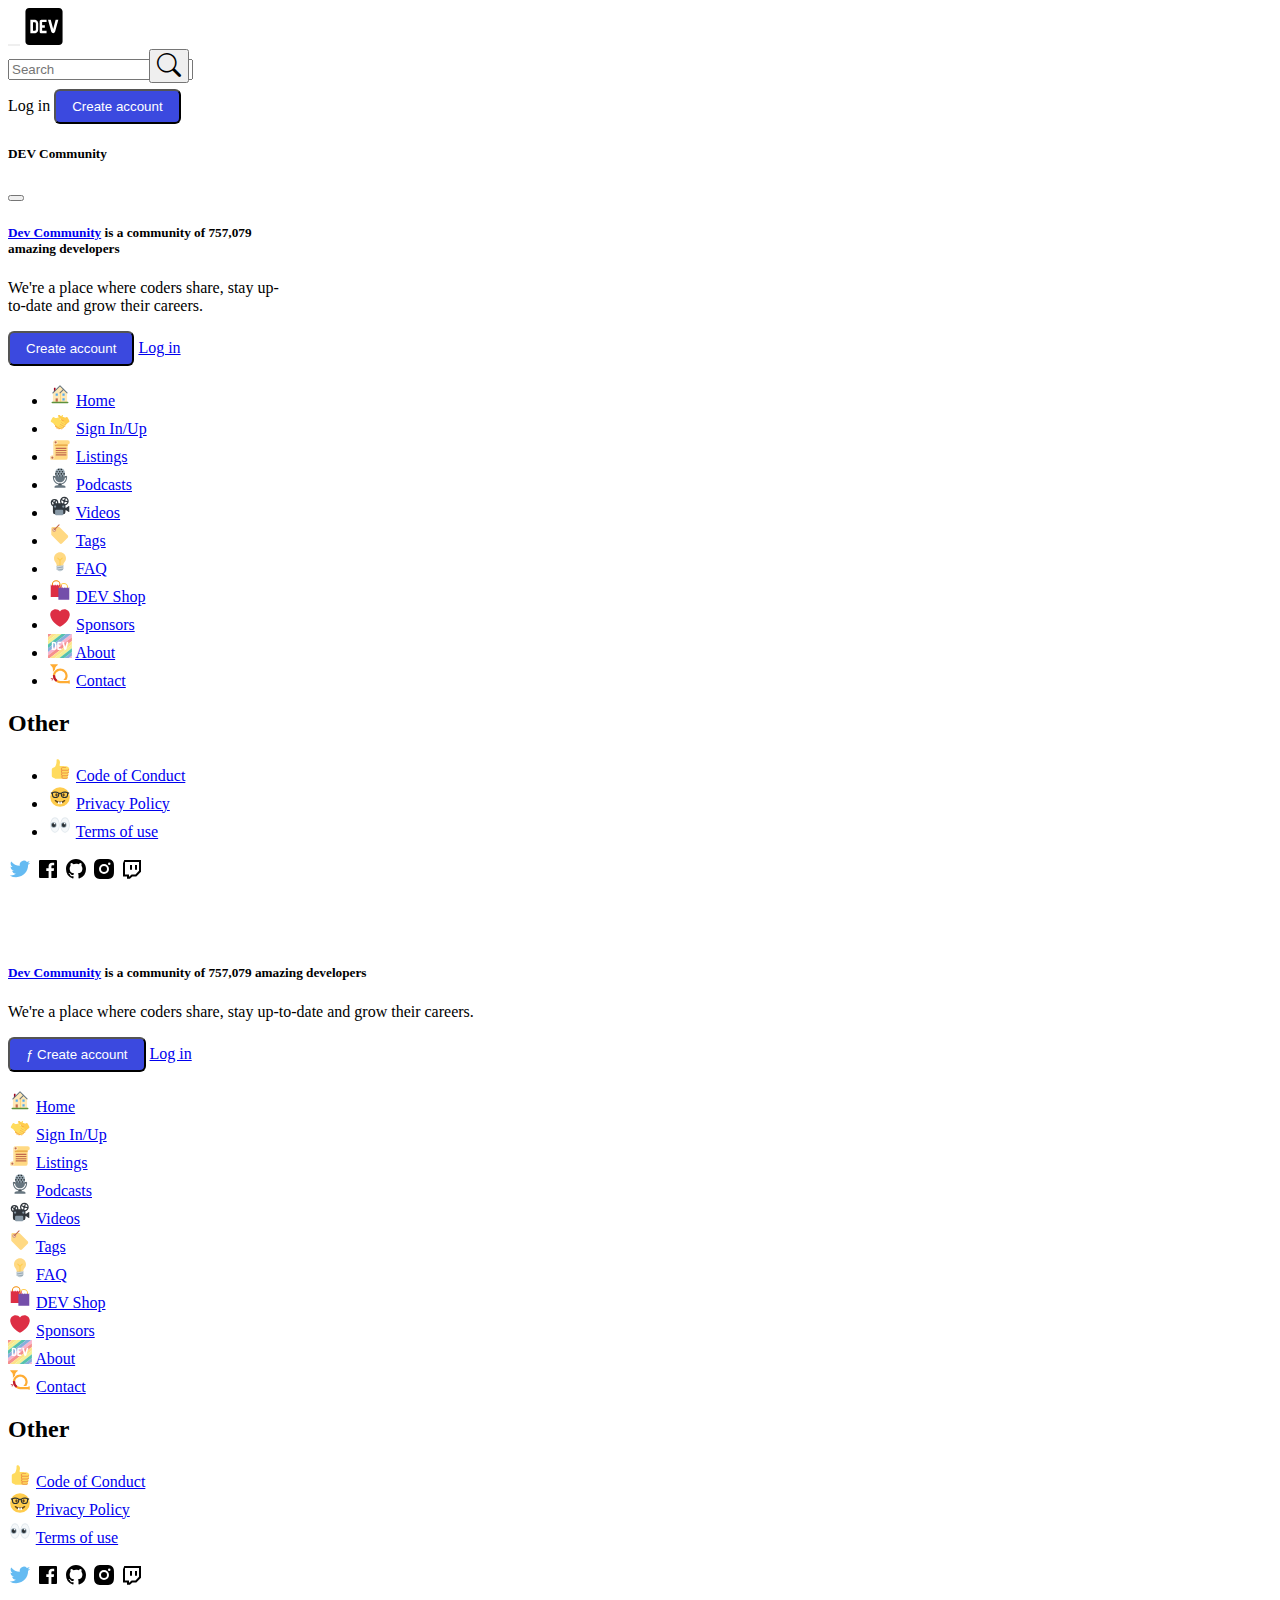
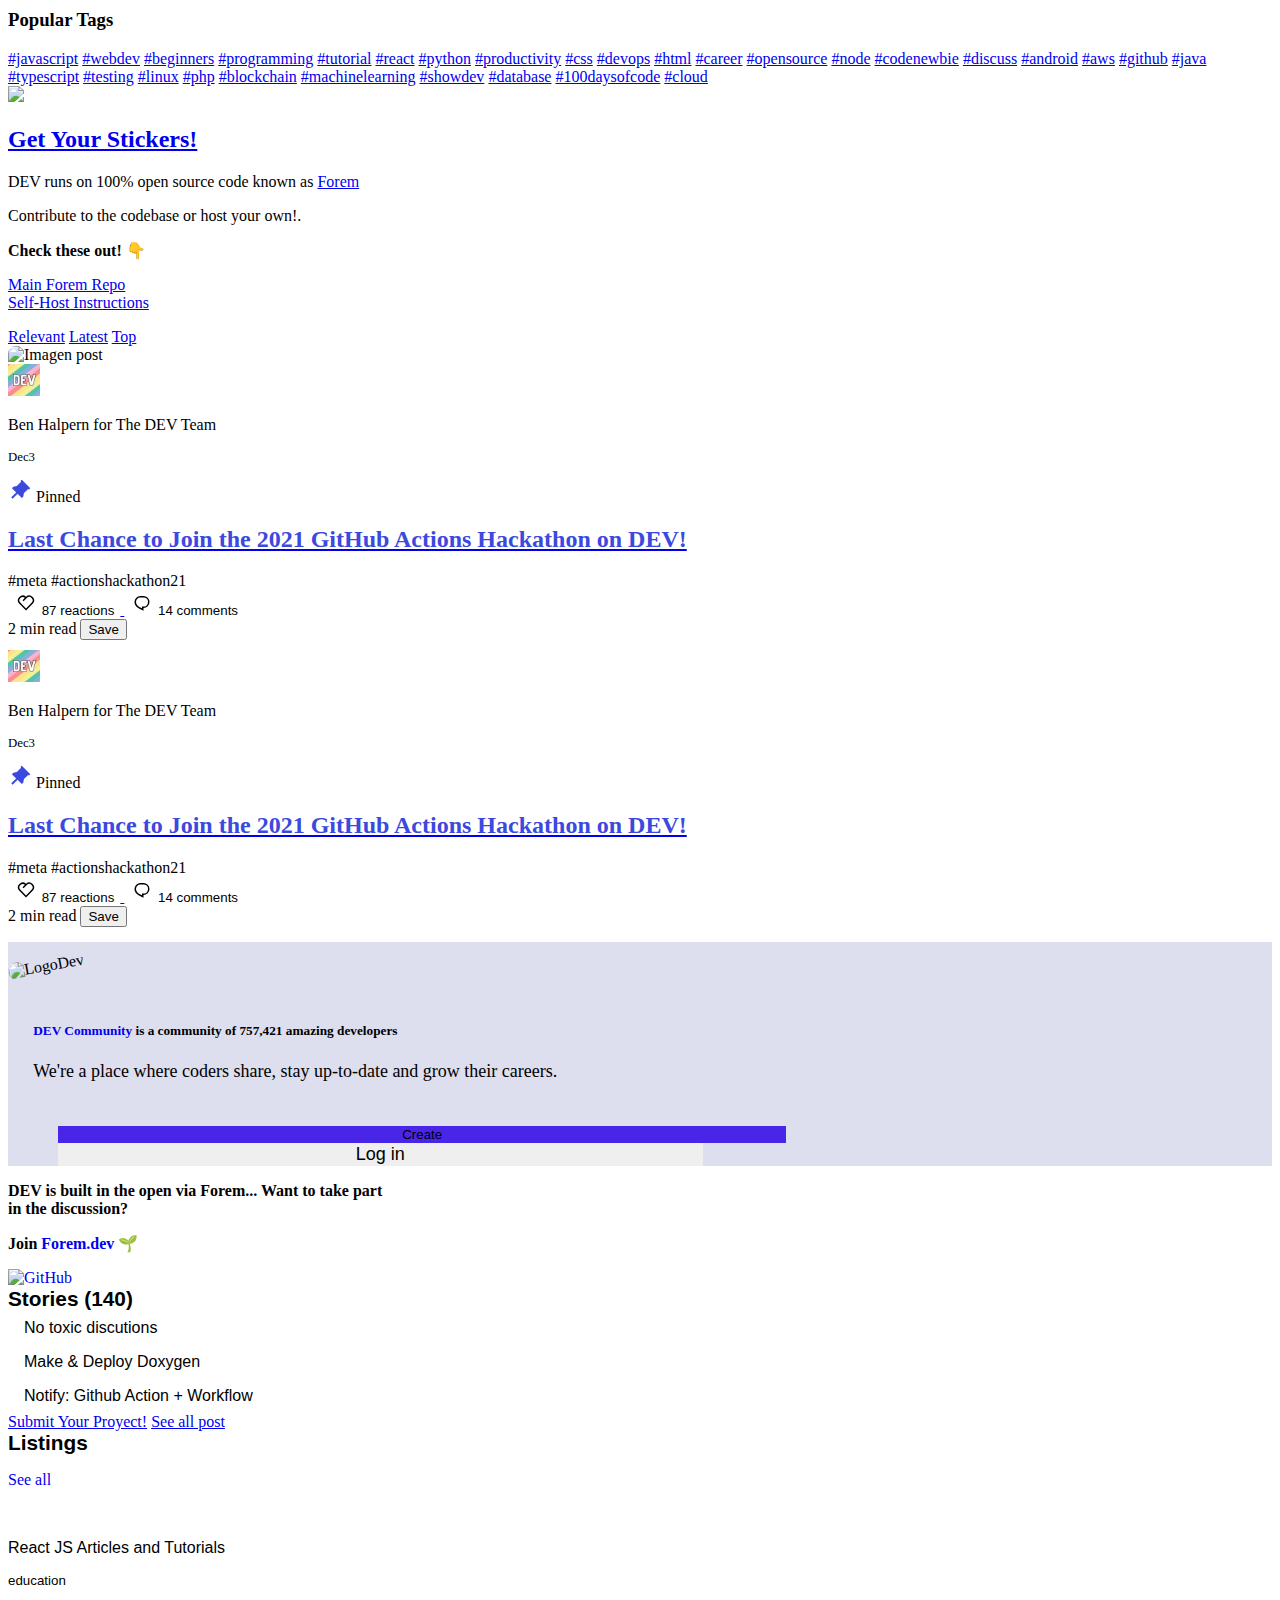
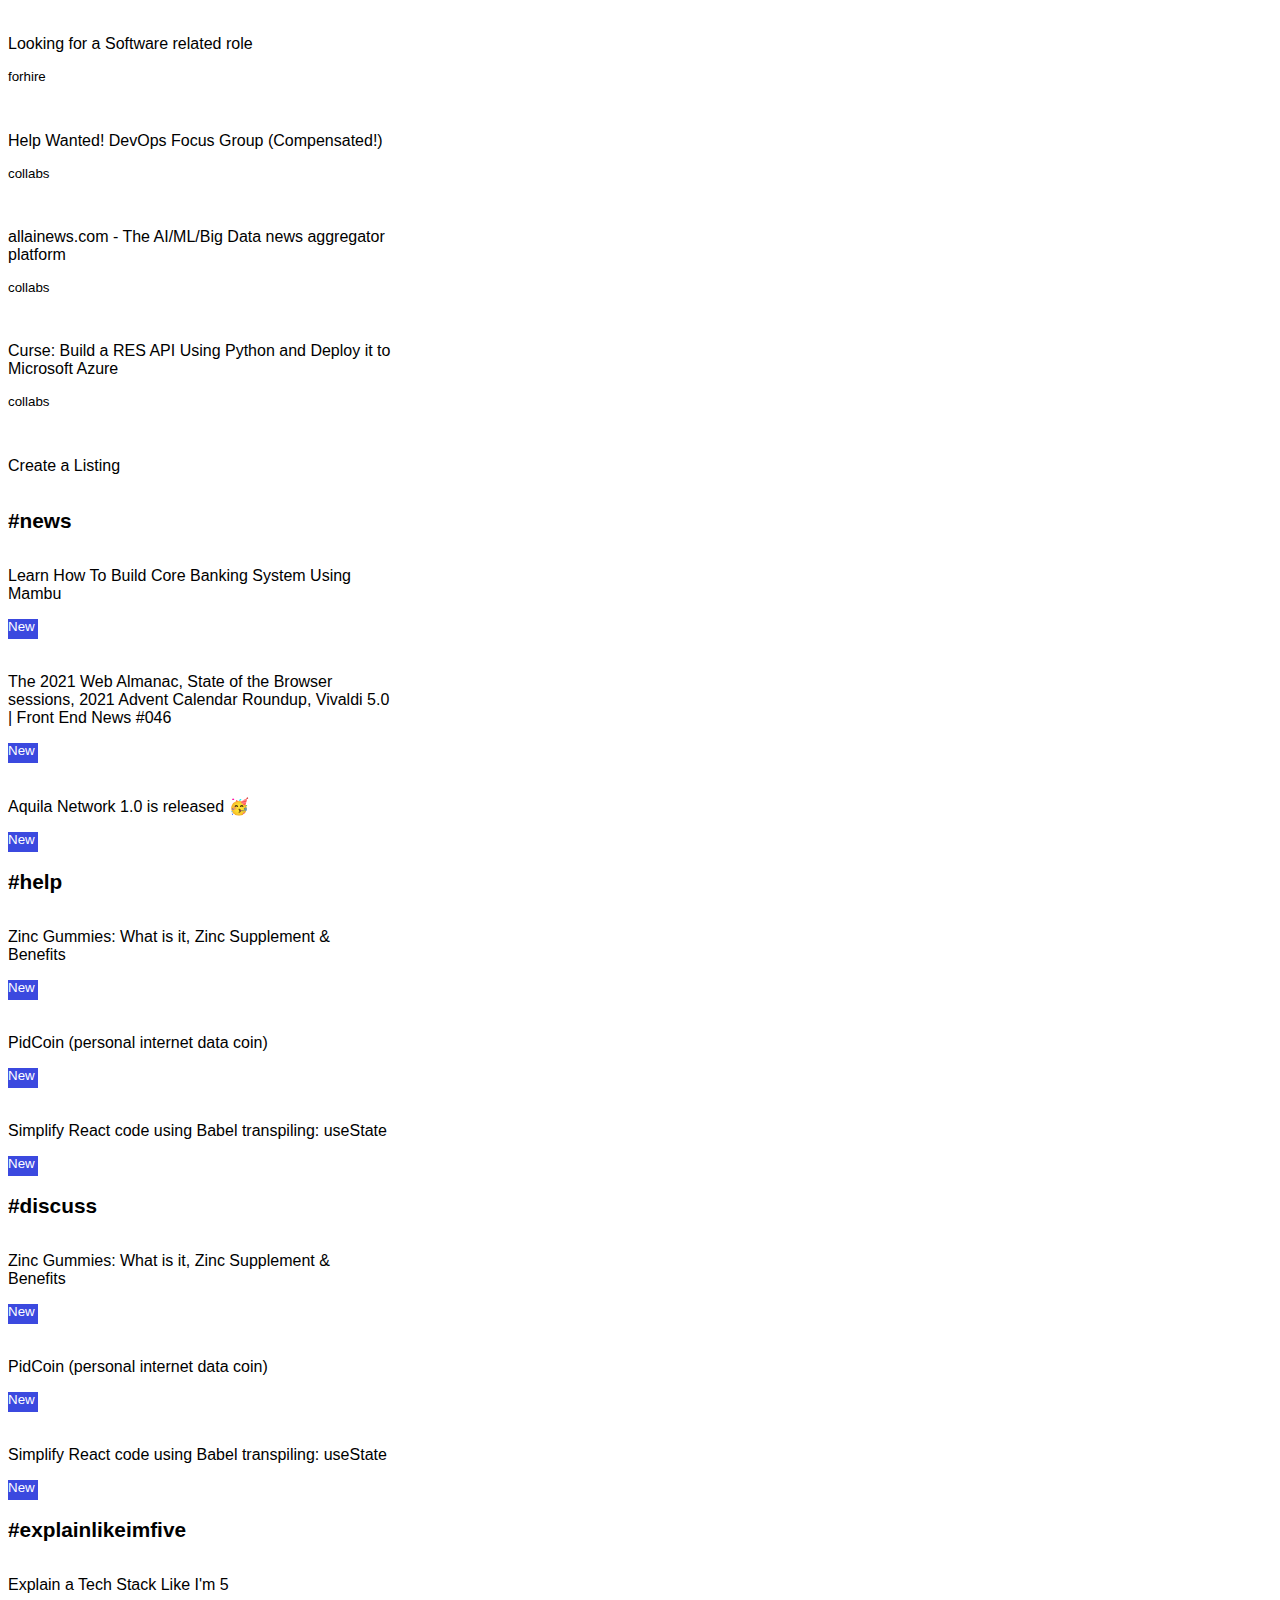
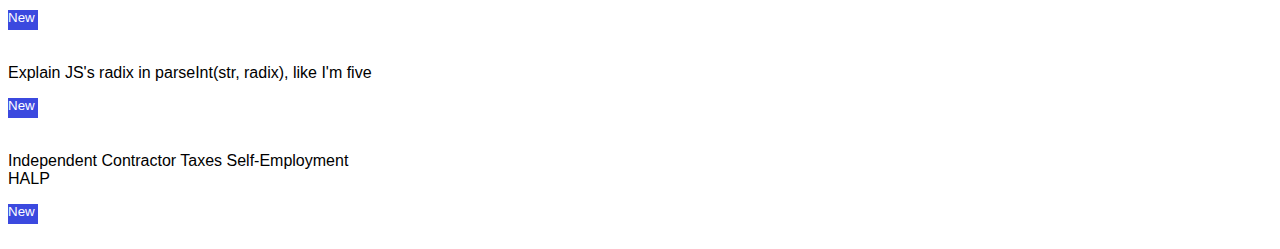
==== commit 55e56a87: "Merge pull request #1 from Jesvadtz/rubs" ====
--- a/index.html
+++ b/index.html
@@ -1,1006 +1,979 @@
 <!DOCTYPE html>
 <html lang="en">
-
-<head>
-  <meta charset="UTF-8">
-  <meta http-equiv="X-UA-Compatible" content="IE=edge">
-  <meta name="viewport" content="width=device-width, initial-scale=1.0">
-  <!--Bootstrap CSS-->
-  <link href="https://cdn.jsdelivr.net/npm/bootstrap@5.1.3/dist/css/bootstrap.min.css" rel="stylesheet"
-    integrity="sha384-1BmE4kWBq78iYhFldvKuhfTAU6auU8tT94WrHftjDbrCEXSU1oBoqyl2QvZ6jIW3" crossorigin="anonymous">
-  <link rel="stylesheet" href="https://cdn.jsdelivr.net/npm/bootstrap-icons@1.7.2/font/bootstrap-icons.css">
-  <!--Styles-->
-  <link rel="stylesheet" href="css/styles.css">
-  <link rel="icon" href="assets/favicon.ico" type="image">
-  <title>Dev Community 👩‍💻👨‍💻</title>
-</head>
-
-
-<body class="bg-light">
-  <header>
-    <nav class="navbar navbar-light navbar-expand-lg fixed-top bg-white">
-      <div class="container-lg">
-        <div class="d-flex justify-content-md-between align-items-center">
-          <button class="navbar-toggler d-md-none menu-mobile" type="button" data-bs-toggle="offcanvas"
-            data-bs-target="#offcanvasNavbar" aria-controls="offcanvasNavbar">
-            <span class="navbar-toggler-icon"></span>
-          </button>
-          <a class="navbar-brand" href="index.html"><img src="assets/devto.svg" alt="Logo DevTo" width="40"></a>
-          <div id="inputSearch" class="d-flex">
-            <input class="form-control d-none d-md-block" type="text" placeholder="Search" aria-label="Search">
-            <button class="btn" type="button"><i class="bi bi-search"></i></button>
+  <head>
+    <meta charset="UTF-8" />
+    <meta http-equiv="X-UA-Compatible" content="IE=edge" />
+    <meta name="viewport" content="width=device-width, initial-scale=1.0" />
+    <!--Bootstrap CSS-->
+    <link
+      href="https://cdn.jsdelivr.net/npm/bootstrap@5.1.3/dist/css/bootstrap.min.css"
+      rel="stylesheet"
+      integrity="sha384-1BmE4kWBq78iYhFldvKuhfTAU6auU8tT94WrHftjDbrCEXSU1oBoqyl2QvZ6jIW3"
+      crossorigin="anonymous"
+    />
+    <link
+      rel="stylesheet"
+      href="https://cdn.jsdelivr.net/npm/bootstrap-icons@1.7.2/font/bootstrap-icons.css"
+    />
+    <!--Styles-->
+    <link rel="stylesheet" href="css/styles.css" />
+    <link rel="icon" href="assets/favicon.ico" type="image" />
+    <title>Dev Community 👩‍💻👨‍💻</title>
+  </head>
+
+  <body class="bg-light">
+    <header>
+      <nav class="navbar navbar-light navbar-expand-lg fixed-top bg-white">
+        <div class="container-lg">
+          <div class="d-flex justify-content-md-between align-items-center">
+            <button
+              class="navbar-toggler d-md-none menu-mobile"
+              type="button"
+              data-bs-toggle="offcanvas"
+              data-bs-target="#offcanvasNavbar"
+              aria-controls="offcanvasNavbar"
+            >
+              <span class="navbar-toggler-icon"></span>
+            </button>
+            <a class="navbar-brand" href="index.html"
+              ><img src="assets/devto.svg" alt="Logo DevTo" width="40"
+            /></a>
+            <div id="inputSearch" class="d-flex">
+              <input
+                class="form-control d-none d-md-block"
+                type="text"
+                placeholder="Search"
+                aria-label="Search"
+              />
+              <button class="btn" type="button">
+                <i class="bi bi-search"></i>
+              </button>
+            </div>
           </div>
-        </div>
-        <div class="d-flex justify-content-end">
-          <!-- <a class="nav-link d-none d-md-block">Log in</a> -->
-          <a class="btn btn-purple-outline" type="submit" href="./pages/new-post.html">Create
-            Post</a>
-
-        </div>
-        <!--Menú mobile Cris-->
-        <div class="offcanvas offcanvas-start d-md-none" tabindex="-1" id="offcanvasNavbar"
-          aria-labelledby="offcanvasNavbarLabel">
-          <div class="offcanvas-header">
-            <h5 class="offcanvas-title" id="offcanvasNavbarLabel">DEV Community</h5>
-            <button type="button" class="btn-close text-reset" data-bs-dismiss="offcanvas" aria-label="Close"></button>
+          <div class="d-flex justify-content-end">
+            <a class="nav-link d-none d-md-block">Log in</a>
+            <button class="btn btn-purple" type="submit">Create account</button>
           </div>
-          <div class="offcanvas-body">
-            <div class="card" style="width: 18rem;">
-              <div class="card-body">
-                <h5 class="card-title"><a href="index.html">Dev Community</a> is a community of 757,079 amazing
-                  developers</h5>
-                <p class="card-text">We're a place where coders share, stay up-to-date and grow their careers.</p>
-                <div class="d-flex flex-column">
-                  <button href="#" class="btn btn-purple" width="100">Create account</button>
-                  <a href="#" class="btn btn-light--ghost-brand w-100">Log in</a>
-                </div>
-              </div>
+          <!--Menú mobile Cris-->
+          <div
+            class="offcanvas offcanvas-start d-md-none"
+            tabindex="-1"
+            id="offcanvasNavbar"
+            aria-labelledby="offcanvasNavbarLabel"
+          >
+            <div class="offcanvas-header">
+              <h5 class="offcanvas-title" id="offcanvasNavbarLabel">
+                DEV Community
+              </h5>
+              <button
+                type="button"
+                class="btn-close text-reset"
+                data-bs-dismiss="offcanvas"
+                aria-label="Close"
+              ></button>
             </div>
-            <ul class="navbar-nav justify-content-end flex-grow-1 pe-3">
-              <li class="nav-item d-flex">
-                <img src="assets/svg/icon-home.svg" alt="Home Icon">
-                <a class="nav-link" aria-current="page" href="#">Home</a>
-              </li>
-              <li class="nav-item d-flex">
-                <img src="assets/svg/icon-sign.svg" alt="Sing In/Up Icon">
-                <a class="nav-link" href="#">Sign In/Up</a>
-              </li>
-              <li class="nav-item d-flex">
-                <img src="assets/svg/icon-scroll.svg" alt="Listings Icon">
-                <a class="nav-link" href="#">Listings</a>
-              </li>
-              <li class="nav-item d-flex">
-                <img src="assets/svg/icon-podcasts.svg" alt="Podcasts Icon">
-                <a class="nav-link" href="#">Podcasts</a>
-              </li>
-              <li class="nav-item d-flex">
-                <img src="assets/svg/icon-videos.svg" alt="Videos Icon">
-                <a class="nav-link" aria-current="page" href="#">Videos</a>
-              </li>
-              <li class="nav-item d-flex">
-                <img src="assets/svg/icon-tags.svg" alt="Tags Icon">
-                <a class="nav-link" href="#">Tags</a>
-              </li>
-              <li class="nav-item d-flex">
-                <img src="assets/svg/icon-faq.svg" alt="FAQ Icon">
-                <a class="nav-link" href="#">FAQ</a>
-              </li>
-              <li class="nav-item d-flex">
-                <img src="assets/svg/icon-devshop.svg" alt="Dev Shop Icon">
-                <a class="nav-link" href="#">DEV Shop</a>
-              </li>
-              <li class="nav-item d-flex">
-                <img src="assets/svg/icon-sponsors.svg" alt="Sponsors Icon">
-                <a class="nav-link" aria-current="page" href="#">Sponsors</a>
-              </li>
-              <li class="nav-item d-flex">
-                <img src="assets/svg/icon-about.svg" alt="About Icon">
-                <a class="nav-link" href="#">About</a>
-              </li>
-              <li class="nav-item d-flex">
-                <img src="assets/svg/icon-contact.svg" alt="Contact Icon">
-                <a class="nav-link" href="#">Contact</a>
-              </li>
-            </ul>
-            <h2 id="other-nav-heading" class="mt-6 mb-2 fs-base">
-              Other
-            </h2>
-            <ul class="navbar-nav justify-content-end flex-grow-1 pe-3">
-              <li class="nav-item d-flex">
-                <img src="assets/svg/icon-codeofconduct.svg" alt="Code of Conduct Icon">
-                <a class="nav-link" href="#">Code of Conduct</a>
-              </li>
-              <li class="nav-item d-flex">
-                <img src="assets/svg/icon-privacypolicy.svg" alt="Privacy Policy Icon">
-                <a class="nav-link" aria-current="page" href="#">Privacy Policy</a>
-              </li>
-              <li class="nav-item d-flex">
-                <img src="assets/svg/icon-terms.svg" alt="Terms of Use Icon">
-                <a class="nav-link" href="#">Terms of use</a>
-              </li>
-            </ul>
-            <div id="socialMedia">
-              <a href=""><img src="assets/svg/icon-twitter.svg" alt="Twitter Logo"></a>
-              <a href=""><img src="assets/svg/icon-facebook.svg" alt="Facebook Logo"></a>
-              <a href=""><img src="assets/svg/icon-github.svg" alt="Github Logo"></a>
-              <a href=""><img src="assets/svg/icon-instagram.svg" alt="Instagram Logo"></a>
-              <a href=""><img src="assets/svg/icon-twitch.svg" alt="Twitch Logo"></a>
+            <div class="offcanvas-body">
+              <div class="card" style="width: 18rem">
+                <div class="card-body">
+                  <h5 class="card-title">
+                    <a href="index.html">Dev Community</a> is a community of
+                    757,079 amazing developers
+                  </h5>
+                  <p class="card-text">
+                    We're a place where coders share, stay up-to-date and grow
+                    their careers.
+                  </p>
+                  <div class="d-flex flex-column">
+                    <button href="#" class="btn btn-purple" width="100">
+                      Create account
+                    </button>
+                    <a href="#" class="btn btn-light--ghost-brand w-100"
+                      >Log in</a
+                    >
+                  </div>
+                </div>
+              </div>
+              <ul class="navbar-nav justify-content-end flex-grow-1 pe-3">
+                <li class="nav-item d-flex">
+                  <img src="assets/svg/icon-home.svg" alt="Home Icon" />
+                  <a class="nav-link" aria-current="page" href="#">Home</a>
+                </li>
+                <li class="nav-item d-flex">
+                  <img src="assets/svg/icon-sign.svg" alt="Sing In/Up Icon" />
+                  <a class="nav-link" href="#">Sign In/Up</a>
+                </li>
+                <li class="nav-item d-flex">
+                  <img src="assets/svg/icon-scroll.svg" alt="Listings Icon" />
+                  <a class="nav-link" href="#">Listings</a>
+                </li>
+                <li class="nav-item d-flex">
+                  <img src="assets/svg/icon-podcasts.svg" alt="Podcasts Icon" />
+                  <a class="nav-link" href="#">Podcasts</a>
+                </li>
+                <li class="nav-item d-flex">
+                  <img src="assets/svg/icon-videos.svg" alt="Videos Icon" />
+                  <a class="nav-link" aria-current="page" href="#">Videos</a>
+                </li>
+                <li class="nav-item d-flex">
+                  <img src="assets/svg/icon-tags.svg" alt="Tags Icon" />
+                  <a class="nav-link" href="#">Tags</a>
+                </li>
+                <li class="nav-item d-flex">
+                  <img src="assets/svg/icon-faq.svg" alt="FAQ Icon" />
+                  <a class="nav-link" href="#">FAQ</a>
+                </li>
+                <li class="nav-item d-flex">
+                  <img src="assets/svg/icon-devshop.svg" alt="Dev Shop Icon" />
+                  <a class="nav-link" href="#">DEV Shop</a>
+                </li>
+                <li class="nav-item d-flex">
+                  <img src="assets/svg/icon-sponsors.svg" alt="Sponsors Icon" />
+                  <a class="nav-link" aria-current="page" href="#">Sponsors</a>
+                </li>
+                <li class="nav-item d-flex">
+                  <img src="assets/svg/icon-about.svg" alt="About Icon" />
+                  <a class="nav-link" href="#">About</a>
+                </li>
+                <li class="nav-item d-flex">
+                  <img src="assets/svg/icon-contact.svg" alt="Contact Icon" />
+                  <a class="nav-link" href="#">Contact</a>
+                </li>
+              </ul>
+              <h2 id="other-nav-heading" class="mt-6 mb-2 fs-base">Other</h2>
+              <ul class="navbar-nav justify-content-end flex-grow-1 pe-3">
+                <li class="nav-item d-flex">
+                  <img
+                    src="assets/svg/icon-codeofconduct.svg"
+                    alt="Code of Conduct Icon"
+                  />
+                  <a class="nav-link" href="#">Code of Conduct</a>
+                </li>
+                <li class="nav-item d-flex">
+                  <img
+                    src="assets/svg/icon-privacypolicy.svg"
+                    alt="Privacy Policy Icon"
+                  />
+                  <a class="nav-link" aria-current="page" href="#"
+                    >Privacy Policy</a
+                  >
+                </li>
+                <li class="nav-item d-flex">
+                  <img
+                    src="assets/svg/icon-terms.svg"
+                    alt="Terms of Use Icon"
+                  />
+                  <a class="nav-link" href="#">Terms of use</a>
+                </li>
+              </ul>
+              <div id="socialMedia">
+                <a href=""
+                  ><img src="assets/svg/icon-twitter.svg" alt="Twitter Logo"
+                /></a>
+                <a href=""
+                  ><img src="assets/svg/icon-facebook.svg" alt="Facebook Logo"
+                /></a>
+                <a href=""
+                  ><img src="assets/svg/icon-github.svg" alt="Github Logo"
+                /></a>
+                <a href=""
+                  ><img
+                    src="assets/svg/icon-instagram.svg"
+                    alt="Instagram Logo"
+                /></a>
+                <a href=""
+                  ><img src="assets/svg/icon-twitch.svg" alt="Twitch Logo"
+                /></a>
+              </div>
             </div>
           </div>
         </div>
+      </nav>
+    </header>
+
+    <main class="bg-light container-lg margin-header-fix">
+      <!--Navbar Secondary-->
+
+      <!--Post Sections-->
+
+      <!--Contenedor de las 3 secciones-->
+      <!--Aside Left Cris-->
+
+      <div class="container bg-efefef">
+        <div style="height: 1000px" class="row justify-content-between d-flex">
+          <div
+            class="flex-column col-sm-2 col-md-4 col-lg-3 col-xl-3 d-none d-md-flex"
+          >
+            <aside class="col-12 col-md-12 flex-shrink-1 d-none d-md-block">
+              <div class="card">
+                <div class="card-body">
+                  <h5 class="card-title">
+                    <a href="index.html">Dev Community</a> is a community of
+                    757,079 amazing developers
+                  </h5>
+                  <p class="card-text">
+                    We're a place where coders share, stay up-to-date and grow
+                    their careers.
+                  </p>
+                  <div class="d-flex flex-column">
+                    <button href="#" class="btn btn-purple w-100 mb-2">
+                      ƒ Create account
+                    </button>
+                    <a href="#" class="btn btn-light--ghost-brand w-100"
+                      >Log in</a
+                    >
+                  </div>
+                </div>
+              </div>
+              <ul class="navbar-nav justify-content-end flex-grow-1 pe-3 p-2">
+                <li class="nav-item d-flex">
+                  <img src="assets/svg/icon-home.svg" alt="Home Icon" />
+                  <a class="nav-link ms-2" aria-current="page" href="#">Home</a>
+                </li>
+                <li class="nav-item d-flex">
+                  <img src="assets/svg/icon-sign.svg" alt="Sing In/Up Icon" />
+                  <a class="nav-link ms-2" href="#">Sign In/Up</a>
+                </li>
+                <li class="nav-item d-flex">
+                  <img src="assets/svg/icon-scroll.svg" alt="Listings Icon" />
+                  <a class="nav-link ms-2" href="#">Listings</a>
+                </li>
+                <li class="nav-item d-flex">
+                  <img src="assets/svg/icon-podcasts.svg" alt="Podcasts Icon" />
+                  <a class="nav-link ms-2" href="#">Podcasts</a>
+                </li>
+                <li class="nav-item d-flex">
+                  <img src="assets/svg/icon-videos.svg" alt="Videos Icon" />
+                  <a class="nav-link ms-2" aria-current="page" href="#"
+                    >Videos</a
+                  >
+                </li>
+                <li class="nav-item d-flex">
+                  <img src="assets/svg/icon-tags.svg" alt="Tags Icon" />
+                  <a class="nav-link ms-2" href="#">Tags</a>
+                </li>
+                <li class="nav-item d-flex">
+                  <img src="assets/svg/icon-faq.svg" alt="FAQ Icon" />
+                  <a class="nav-link ms-2" href="#">FAQ</a>
+                </li>
+                <li class="nav-item d-flex">
+                  <img src="assets/svg/icon-devshop.svg" alt="Dev Shop" />
+                  <a class="nav-link ms-2" href="#">DEV Shop</a>
+                </li>
+                <li class="nav-item d-flex">
+                  <img src="assets/svg/icon-sponsors.svg" alt="Sponsors" />
+                  <a class="nav-link ms-2" aria-current="page" href="#"
+                    >Sponsors</a
+                  >
+                </li>
+                <li class="nav-item d-flex">
+                  <img src="assets/svg/icon-about.svg" alt="About Icon" />
+                  <a class="nav-link ms-2" href="#">About</a>
+                </li>
+                <li class="nav-item d-flex">
+                  <img src="assets/svg/icon-contact.svg" alt="Contact Icon" />
+                  <a class="nav-link ms-2" href="#">Contact</a>
+                </li>
+              </ul>
+              <h2 id="other-nav-heading" class="mt-6 mb-2 fs-base">Other</h2>
+              <ul class="navbar-nav justify-content-end flex-grow-1 pe-3">
+                <li class="nav-item d-flex">
+                  <img
+                    src="assets/svg/icon-codeofconduct.svg"
+                    alt="Code of Conduct Icon"
+                  />
+                  <a class="nav-link ms-2" href="#">Code of Conduct</a>
+                </li>
+                <li class="nav-item d-flex">
+                  <img
+                    src="assets/svg/icon-privacypolicy.svg"
+                    alt="Privacy Policy Icon"
+                  />
+                  <a class="nav-link ms-2" aria-current="page" href="#"
+                    >Privacy Policy</a
+                  >
+                </li>
+                <li class="nav-item d-flex">
+                  <img
+                    src="assets/svg/icon-terms.svg"
+                    alt="Terms of use Icon"
+                  />
+                  <a class="nav-link ms-2" href="#">Terms of use</a>
+                </li>
+              </ul>
+              <div id="socialMedia" class="d-flex gap-2 my-3">
+                <a href=""
+                  ><img
+                    src="assets/svg/icon-twitter.svg"
+                    class="img-tumb"
+                    alt="Twitter Logo"
+                /></a>
+                <a href=""
+                  ><img src="assets/svg/icon-facebook.svg" alt="Facebook Logo"
+                /></a>
+                <a href=""
+                  ><img src="assets/svg/icon-github.svg" alt="Github Logo"
+                /></a>
+                <a href=""
+                  ><img
+                    src="assets/svg/icon-instagram.svg"
+                    alt="Instagram Logo"
+                /></a>
+                <a href=""
+                  ><img src="assets/svg/icon-twitch.svg" alt="Twitch Logo"
+                /></a>
+              </div>
+
+              <h3 class="crayons-subtitle-3 p-2">Popular Tags</h3>
+
+              <div
+                id="scrollList"
+                class="list-group border-0 scrollspy"
+                data-bs-spy="scroll"
+                data-bs-target="#scrollList"
+                data-bs-offset="0"
+                tabindex="0"
+              >
+                <a
+                  href="#list-item-1"
+                  class="list-group-item list-group-item-action list-group-item-light"
+                  >#javascript</a
+                >
+                <a
+                  href="#list-item-2"
+                  class="list-group-item list-group-item-action list-group-item-light"
+                  >#webdev</a
+                >
+                <a
+                  href="#list-item-3"
+                  class="list-group-item list-group-item-action list-group-item-light"
+                  >#beginners</a
+                >
+                <a
+                  href="#list-item-4"
+                  class="list-group-item list-group-item-action list-group-item-light"
+                  >#programming</a
+                >
+                <a
+                  href="#list-item-5"
+                  class="list-group-item list-group-item-action list-group-item-light"
+                  >#tutorial</a
+                >
+                <a
+                  href="#list-item-6"
+                  class="list-group-item list-group-item-action list-group-item-light"
+                  >#react</a
+                >
+                <a
+                  href="#list-item-7"
+                  class="list-group-item list-group-item-action list-group-item-light"
+                  >#python</a
+                >
+                <a
+                  href="#list-item-8"
+                  class="list-group-item list-group-item-action list-group-item-light"
+                  >#productivity</a
+                >
+                <a
+                  href="#list-item-9"
+                  class="list-group-item list-group-item-action list-group-item-light"
+                  >#css</a
+                >
+                <a
+                  href="#list-item-10"
+                  class="list-group-item list-group-item-action list-group-item-light"
+                  >#devops</a
+                >
+                <a
+                  href="#list-item-11"
+                  class="list-group-item list-group-item-action list-group-item-light"
+                  >#html</a
+                >
+                <a
+                  href="#list-item-12"
+                  class="list-group-item list-group-item-action list-group-item-light"
+                  >#career</a
+                >
+                <a
+                  href="#list-item-13"
+                  class="list-group-item list-group-item-action list-group-item-light"
+                  >#opensource</a
+                >
+                <a
+                  href="#list-item-14"
+                  class="list-group-item list-group-item-action list-group-item-light"
+                  >#node</a
+                >
+                <a
+                  href="#list-item-15"
+                  class="list-group-item list-group-item-action list-group-item-light"
+                  >#codenewbie</a
+                >
+                <a
+                  href="#list-item-16"
+                  class="list-group-item list-group-item-action list-group-item-light"
+                  >#discuss</a
+                >
+                <a
+                  href="#list-item-17"
+                  class="list-group-item list-group-item-action list-group-item-light"
+                  >#android</a
+                >
+                <a
+                  href="#list-item-18"
+                  class="list-group-item list-group-item-action list-group-item-light"
+                  >#aws</a
+                >
+                <a
+                  href="#list-item-19"
+                  class="list-group-item list-group-item-action list-group-item-light"
+                  >#github</a
+                >
+                <a
+                  href="#list-item-20"
+                  class="list-group-item list-group-item-action list-group-item-light"
+                  >#java</a
+                >
+                <a
+                  href="#list-item-21"
+                  class="list-group-item list-group-item-action list-group-item-light"
+                  >#typescript</a
+                >
+                <a
+                  href="#list-item-22"
+                  class="list-group-item list-group-item-action list-group-item-light"
+                  >#testing</a
+                >
+                <a
+                  href="#list-item-23"
+                  class="list-group-item list-group-item-action list-group-item-light"
+                  >#linux</a
+                >
+                <a
+                  href="#list-item-24"
+                  class="list-group-item list-group-item-action list-group-item-light"
+                  >#php</a
+                >
+                <a
+                  href="#list-item-25"
+                  class="list-group-item list-group-item-action list-group-item-light"
+                  >#blockchain</a
+                >
+                <a
+                  href="#list-item-26"
+                  class="list-group-item list-group-item-action list-group-item-light"
+                  >#machinelearning</a
+                >
+                <a
+                  href="#list-item-27"
+                  class="list-group-item list-group-item-action list-group-item-light"
+                  >#showdev</a
+                >
+                <a
+                  href="#list-item-28"
+                  class="list-group-item list-group-item-action list-group-item-light"
+                  >#database</a
+                >
+                <a
+                  href="#list-item-29"
+                  class="list-group-item list-group-item-action list-group-item-light"
+                  >#100daysofcode</a
+                >
+                <a
+                  href="#list-item-30"
+                  class="list-group-item list-group-item-action list-group-item-light"
+                  >#cloud</a
+                >
+              </div>
+
+              <div class="card mt-3">
+                <img
+                  src="https://res.cloudinary.com/practicaldev/image/fetch/s--pVCMYZWJ--/c_limit%2Cf_auto%2Cfl_progressive%2Cq_auto%2Cw_350/https://scontent-lga3-1.cdninstagram.com/vp/7c898e2c9e9fa71f72dd5d422d444549/5DFE1BFA/t51.2885-15/fr/e15/s1080x1080/57390242_386431405416711_440644832181536446_n.jpg%3F_nc_ht%3Dscontent-lga3-1.cdninstagram.com"
+                  width=""
+                  height=""
+                  loading="lazy"
+                />
+                <div class="card-body">
+                  <h2>
+                    <a href="https://shop.dev.to/products/sticker-pack-1">
+                      Get Your Stickers!
+                    </a>
+                  </h2>
+                </div>
+              </div>
+
+              <div class="card mt-3">
+                <div class="card-body">
+                  <p class="card-text">
+                    DEV runs on 100% open source code known as
+                    <a href="https://github.com/forem/forem">Forem</a>
+                  </p>
+                  <p class="card-text">
+                    Contribute to the codebase or host your own!.
+                  </p>
+                  <strong>Check these out! 👇</strong>
+                  <ul>
+                    <li>
+                      <a href="https://github.com/forem/forem"
+                        >Main Forem Repo</a
+                      >
+                    </li>
+                    <li>
+                      <a href="https://github.com/forem/selfhost"
+                        >Self-Host Instructions</a
+                      >
+                    </li>
+                  </ul>
+                </div>
+              </div>
+            </aside>
+          </div>
+          <div class="col-sm-12 col-md-8 col-lg-5 col-xl-5">
+            <!--Post Monica-->
+            <section class="col-12 col-md-12">
+              <nav>
+                <div class="container mb-3 ps-1">
+                  <a
+                    href=" #"
+                    class="text-decoration-none text-black fw-bolder pe-3"
+                    >Relevant</a
+                  >
+                  <a href="#" class="text-decoration-none text-secondary pe-3"
+                    >Latest</a
+                  >
+                  <a href="#" class="text-decoration-none text-secondary"
+                    >Top</a
+                  >
+                </div>
+              </nav>
+              <img
+                style="
+                  object-fit: cover;
+                  width: 100%;
+                  border-top-left-radius: 8px;
+                  border-top-right-radius: 8px;
+                  height: 202px;
+                "
+                id="imageCardHomeP"
+                src="https://picsum.photos/seed/picsum/200/300
+            "
+                alt="Imagen post"
+              />
+              <section class="card card-post p-3">
+                <div
+                  class="devcard-header d-flex align-items-start justify-content-between"
+                >
+                  <div class="card-user d-flex ps-3 align-items-center">
+                    <img
+                      src="assets/user-dev.webp"
+                      alt="Usuario Imagen"
+                      width="32"
+                      height="32"
+                      class="me-2 rounded-circle"
+                    />
+                    <div class="user-name d-flex flex-column">
+                      <p class="mb-0">
+                        Ben Halpern <span>for</span> The DEV Team
+                      </p>
+                      <p class="user-date text-secondary mb-0">Dec3</p>
+                    </div>
+                  </div>
+                  <div class="devcard-pin d-flex align-items-center pe-3">
+                    <svg
+                      xmlns="http://www.w3.org/2000/svg"
+                      viewbox="0 0 24 24"
+                      width="24"
+                      height="24"
+                      aria-hidden="true"
+                      class="mr-1 align-text-bottom color-accent-brand me-2"
+                      fill="#3B49DF"
+                    >
+                      <path
+                        d="M22.314 10.172l-1.415 1.414-.707-.707-4.242 4.242-.707 3.536-1.415 1.414-4.242-4.243-4.95 4.95-1.414-1.414 4.95-4.95-4.243-4.242 1.414-1.415L8.88 8.05l4.242-4.242-.707-.707 1.414-1.415z"
+                      ></path>
+                    </svg>
+                    <span class="text-secondary">Pinned</span>
+                  </div>
+                </div>
+                <div class="devcard-main p-3">
+                  <a href="pages/post.html" class="text-decoration-none">
+                    <h2 class="text-black link-purple fw-bold">
+                      Last Chance to Join the 2021 GitHub Actions Hackathon on
+                      DEV!
+                    </h2>
+                  </a>
+                  <div class="devcard-tags mb-2">
+                    <span>#meta</span>
+                    <span>#actionshackathon21</span>
+                  </div>
+                </div>
+                <div
+                  class="devcard-footer bg-white d-flex justify-content-between align-items-center ps-3"
+                >
+                  <div class="d-flex">
+                    <a href="pages/post.html" class="text-decoration-none">
+                      <button
+                        class="devcard-likes me-3"
+                        style="
+                          border-radius: 8px;
+                          background-color: white;
+                          border: none;
+                        "
+                      >
+                        <img src="assets/svg/icon-heart.svg" alt="Likes icon" />
+                        <span>87 reactions</span>
+                      </button>
+                    </a>
+                    <a href="pages/post.html" class="text-decoration-none">
+                      <button
+                        class="devcard-comments"
+                        style="
+                          border-radius: 8px;
+                          background-color: white;
+                          border: none;
+                        "
+                      >
+                        <img
+                          src="assets/svg/iccon-comment.svg"
+                          alt="Comment icon"
+                        />
+                        <span>14 comments</span>
+                      </button>
+                    </a>
+                  </div>
+                  <div class="card-read d-flex align-items-center pe-3">
+                    <span class="me-2 text-secondary">2 min read</span>
+                    <button class="btn btn-secondary text-light">Save</button>
+                  </div>
+                </div>
+              </section>
+              <section class="card card-post p-3" style="margin-top: 10px">
+                <div
+                  class="devcard-header d-flex align-items-start justify-content-between"
+                >
+                  <div class="card-user d-flex ps-3 align-items-center">
+                    <img
+                      src="assets/user-dev.webp"
+                      alt="Usuario Imagen"
+                      width="32"
+                      height="32"
+                      class="me-2 rounded-circle"
+                    />
+                    <div class="user-name d-flex flex-column">
+                      <p class="mb-0">
+                        Ben Halpern <span>for</span> The DEV Team
+                      </p>
+                      <p class="user-date text-secondary mb-0">Dec3</p>
+                    </div>
+                  </div>
+                  <div class="devcard-pin d-flex align-items-center pe-3">
+                    <svg
+                      xmlns="http://www.w3.org/2000/svg"
+                      viewbox="0 0 24 24"
+                      width="24"
+                      height="24"
+                      aria-hidden="true"
+                      class="mr-1 align-text-bottom color-accent-brand me-2"
+                      fill="#3B49DF"
+                    >
+                      <path
+                        d="M22.314 10.172l-1.415 1.414-.707-.707-4.242 4.242-.707 3.536-1.415 1.414-4.242-4.243-4.95 4.95-1.414-1.414 4.95-4.95-4.243-4.242 1.414-1.415L8.88 8.05l4.242-4.242-.707-.707 1.414-1.415z"
+                      ></path>
+                    </svg>
+                    <span class="text-secondary">Pinned</span>
+                  </div>
+                </div>
+                <div class="devcard-main p-3">
+                  <a href="pages/post.html" class="text-decoration-none">
+                    <h2 class="text-black link-purple fw-bold">
+                      Last Chance to Join the 2021 GitHub Actions Hackathon on
+                      DEV!
+                    </h2>
+                  </a>
+                  <div class="devcard-tags mb-2">
+                    <span>#meta</span>
+                    <span>#actionshackathon21</span>
+                  </div>
+                </div>
+                <div
+                  class="devcard-footer bg-white d-flex justify-content-between align-items-center ps-3"
+                >
+                  <div class="d-flex">
+                    <a href="pages/post.html" class="text-decoration-none">
+                      <button
+                        class="devcard-likes me-3"
+                        style="
+                          border-radius: 8px;
+                          background-color: white;
+                          border: none;
+                        "
+                      >
+                        <img src="assets/svg/icon-heart.svg" alt="Likes icon" />
+                        <span>87 reactions</span>
+                      </button>
+                    </a>
+                    <a href="pages/post.html" class="text-decoration-none">
+                      <button
+                        class="devcard-comments"
+                        style="
+                          border-radius: 8px;
+                          background-color: white;
+                          border: none;
+                        "
+                      >
+                        <img
+                          src="assets/svg/iccon-comment.svg"
+                          alt="Comment icon"
+                        />
+                        <span>14 comments</span>
+                      </button>
+                    </a>
+                  </div>
+                  <div class="card-read d-flex align-items-center pe-3">
+                    <span class="me-2 text-secondary">2 min read</span>
+                    <button class="btn btn-secondary text-light">Save</button>
+                  </div>
+                </div>
+              </section>
+              <div  style="margin-top: 15px;" class="col-12">
+                <div style="background-color: #dddeee;" class="card">
+                  <div class="card-body d-flex justify-content-center row">
+                    <div style="padding-top: 15px;" class="col-2">
+                      <img style="width: 100%; border-radius: 10px; transform:rotate(-10deg)" src="https://res.cloudinary.com/practicaldev/image/fetch/s--pcSkTMZL--/c_limit,f_auto,fl_progressive,q_80,w_190/https://practicaldev-herokuapp-com.freetls.fastly.net/assets/devlogo-pwa-512.png" alt="LogoDev">
+                    </div>
+                  <div class="col-10">
+                    <div style="padding: 2%;">
+
+                      <h5 class="card-title">
+                        <a style="text-decoration-line: none" href="https://dev.to/"
+                          >DEV Community</a
+                        >
+                        is a community of 757,421 amazing developers
+                      </h6>
+                      <p class="card-text text-muted" style="font-size: large;">
+                        We're a place where coders share, stay up-to-date and grow
+                        their careers.
+                      </p>
+                    </div>
+                    <div style="padding-left: 50px;">
+                      <button style="border:none; background-color: #4825e7; width: 60%;" type="button" class="btn btn-primary">Create</button>
+                    </div>
+                    <button
+                      style="width: 51%; border: none; font-size: large; margin-left: 50px;"
+                      class="btn btn-outline-primary my-2 my-sm-0"
+                      type="submit"
+                    >
+                      Log in
+                    </button>
+                  </div>
+                    
+                  </div>
+                </div>
+              </div>
+            </section>
+          </div>
+          <div class="col-lg-4 d-none d-lg-flex col-lg-4 col-xl-4">
+            <!--Aside Right Vryhan... dont touch plisss-->
+
+            <section class="d-none d-md-block col-3">
+              <div class="card" style="width: 24rem">
+                <div class="card-body" style="font-weight: bold">
+                  <p>
+                    DEV is built in the open via Forem... Want to take part in
+                    the discussion?
+                  </p>
+                  <p>
+                    Join
+                    <span class="text-primary"
+                      ><a href="forem.dev" style="text-decoration: none"
+                        >Forem.dev</a
+                      ></span
+                    >
+                    🌱
+                  </p>
+                </div>
+              </div>
+
+              <div class="card mt-3" style="width: 24rem">
+                <a
+                  href="https://dev.to/new/actionshackathon21"
+                  style="text-decoration: none"
+                  ><img
+                    src="https://dev-to-uploads.s3.amazonaws.com/uploads/articles/h55ubjdvzm6cazmhz5ra.png"
+                    class="card-img-top rounded"
+                    alt="GitHub"
+                /></a>
+                <div class="card-body">
+                  <span class="btn btn-title-vryahn">Stories (140)</span>
+                </div>
+                <p class="btn btn-vryahn">No toxic discutions</p>
+                <p class="btn btn-vryahn">Make & Deploy Doxygen</p>
+                <p class="btn btn-vryahn">Notify: Github Action + Workflow</p>
+                <span class="d-flex flex-wrap justify-content-center mt-4">
+                  <a href="#" class="btn btn-primary col-11"
+                    >Submit Your Proyect!</a
+                  >
+                  <a
+                    href="#"
+                    class="btn btn-primary mt-2 col-11 bg-light text-dark"
+                    style="margin-bottom: 15px"
+                    >See all post</a
+                  >
+                </span>
+              </div>
+
+              <div class="card mt-3" style="width: 24rem">
+                <div class="card-body">
+                  <span class="d-flex column justify-content-between">
+                    <span class="sinbutton-title-vryahn">Listings</span>
+                    <p class="card-text text-primary">
+                      <a
+                        href="https://dev.to/listings"
+                        style="text-decoration: none"
+                        >See all</a
+                      >
+                    </p>
+                  </span>
+                </div>
+                <span class="btn btn-vryahn">
+                  <p class="m-0">React JS Articles and Tutorials</p>
+                  <p class="text-secondary" style="font-size: smaller">
+                    education
+                  </p>
+                </span>
+                <span class="btn btn-vryahn">
+                  <p class="m-0">Looking for a Software related role</p>
+                  <p class="text-secondary" style="font-size: smaller">
+                    forhire
+                  </p>
+                </span>
+                <span class="btn btn-vryahn">
+                  <p class="m-0">
+                    Help Wanted! DevOps Focus Group (Compensated!)
+                  </p>
+                  <p class="text-secondary" style="font-size: smaller">
+                    collabs
+                  </p>
+                </span>
+                <span class="btn btn-vryahn">
+                  <p class="m-0">
+                    allainews.com - The AI/ML/Big Data news aggregator platform
+                  </p>
+                  <p class="text-secondary" style="font-size: smaller">
+                    collabs
+                  </p>
+                </span>
+                <span class="btn btn-vryahn">
+                  <p class="m-0">
+                    Curse: Build a RES API Using Python and Deploy it to
+                    Microsoft Azure
+                  </p>
+                  <p class="text-secondary" style="font-size: smaller">
+                    collabs
+                  </p>
+                </span>
+                <span class="btn btn-vryahn text-center h-25">
+                  <p class="m-0">Create a Listing</p>
+                </span>
+              </div>
+
+              <div class="card mt-3" style="width: 24rem">
+                <div class="card-body">
+                  <span class="btn btn-title-vryahn">#news</span>
+                </div>
+                <span class="btn btn-vryahn">
+                  <p class="m-0">
+                    Learn How To Build Core Banking System Using Mambu
+                  </p>
+                  <p class="text-center rounded new-vryahn">New</p>
+                </span>
+                <span class="btn btn-vryahn">
+                  <p class="m-0">
+                    The 2021 Web Almanac, State of the Browser sessions, 2021
+                    Advent Calendar Roundup, Vivaldi 5.0 | Front End News #046
+                  </p>
+                  <p class="text-center rounded new-vryahn">New</p>
+                </span>
+                <span class="btn btn-vryahn">
+                  <p class="m-0">Aquila Network 1.0 is released 🥳</p>
+                  <p class="text-center rounded new-vryahn">New</p>
+                </span>
+              </div>
+
+              <div class="card mt-3" style="width: 24rem">
+                <div class="card-body">
+                  <span class="btn btn-title-vryahn">#help</span>
+                </div>
+                <span class="btn btn-vryahn">
+                  <p class="m-0">
+                    Zinc Gummies: What is it, Zinc Supplement & Benefits
+                  </p>
+                  <p class="text-center rounded new-vryahn">New</p>
+                </span>
+                <span class="btn btn-vryahn">
+                  <p class="m-0">PidCoin (personal internet data coin)</p>
+                  <p class="text-center rounded new-vryahn">New</p>
+                </span>
+                <span class="btn btn-vryahn">
+                  <p class="m-0">
+                    Simplify React code using Babel transpiling: useState
+                  </p>
+                  <p class="text-center rounded new-vryahn">New</p>
+                </span>
+              </div>
+
+              <div class="card mt-3" style="width: 24rem">
+                <div class="card-body">
+                  <span class="btn btn-title-vryahn">#discuss</span>
+                </div>
+                <span class="btn btn-vryahn">
+                  <p class="m-0">
+                    Zinc Gummies: What is it, Zinc Supplement & Benefits
+                  </p>
+                  <p class="text-center rounded new-vryahn">New</p>
+                </span>
+                <span class="btn btn-vryahn">
+                  <p class="m-0">PidCoin (personal internet data coin)</p>
+                  <p class="text-center rounded new-vryahn">New</p>
+                </span>
+                <span class="btn btn-vryahn">
+                  <p class="m-0">
+                    Simplify React code using Babel transpiling: useState
+                  </p>
+                  <p class="text-center rounded new-vryahn">New</p>
+                </span>
+              </div>
+
+              <div class="card mt-3" style="width: 24rem">
+                <div class="card-body">
+                  <span class="btn btn-title-vryahn">#explainlikeimfive</span>
+                </div>
+                <span class="btn btn-vryahn">
+                  <p class="m-0">Explain a Tech Stack Like I'm 5</p>
+                  <p class="text-center rounded new-vryahn">New</p>
+                </span>
+                <span class="btn btn-vryahn">
+                  <p class="m-0">
+                    Explain JS's radix in parseInt(str, radix), like I'm five
+                  </p>
+                  <p class="text-center rounded new-vryahn">New</p>
+                </span>
+                <span class="btn btn-vryahn">
+                  <p class="m-0">
+                    Independent Contractor Taxes Self-Employment HALP
+                  </p>
+                  <p class="text-center rounded new-vryahn">New</p>
+                </span>
+              </div>
+            </section>
+          </div>
+        </div>
       </div>
-    </nav>
-  </header>
-
-  <main class="bg-light container-lg margin-header-fix">
-    <!--Navbar Secondary-->
-
-    <!--Post Sections-->
-
-    <!--Contenedor de las 3 secciones-->
-    <!--Aside Left Cris-->
-    <section class="container">
-      <div class="row">
-        <!--Contenedor de las 3 secciones-->
-        <aside class="col-12 col-md-3 flex-shrink-1 d-none d-md-block">
-
-          <div class="card" style="width: 18rem;">
-            <div class="card-body">
-              <h5 class="card-title"><a href="index.html">Dev Community</a> is a community of 757,079 amazing
-                developers</h5>
-              <p class="card-text">We're a place where coders share, stay up-to-date and grow their careers.</p>
-              <div class="d-flex flex-column">
-                <button href="#" class="btn btn-purple w-100 mb-2">Create account</button>
-                <a href="#" class="btn btn-light--ghost-brand w-100">Log in</a>
-              </div>
-            </div>
-          </div>
-          <ul class="navbar-nav justify-content-end flex-grow-1 pe-3 p-2">
-            <li class="nav-item d-flex">
-              <img src="assets/svg/icon-home.svg" alt="Home Icon">
-              <a class="nav-link ms-2" aria-current="page" href="#">Home</a>
-            </li>
-            <li class="nav-item d-flex">
-              <img src="assets/svg/icon-sign.svg" alt="Sing In/Up Icon">
-              <a class="nav-link ms-2" href="#">Sign In/Up</a>
-            </li>
-            <li class="nav-item d-flex">
-              <img src="assets/svg/icon-scroll.svg" alt="Listings Icon">
-              <a class="nav-link ms-2" href="#">Listings</a>
-            </li>
-            <li class="nav-item d-flex">
-              <img src="assets/svg/icon-podcasts.svg" alt="Podcasts Icon">
-              <a class="nav-link ms-2" href="#">Podcasts</a>
-            </li>
-            <li class="nav-item d-flex">
-              <img src="assets/svg/icon-videos.svg" alt="Videos Icon">
-              <a class="nav-link ms-2" aria-current="page" href="#">Videos</a>
-            </li>
-            <li class="nav-item d-flex">
-              <img src="assets/svg/icon-tags.svg" alt="Tags Icon">
-              <a class="nav-link ms-2" href="#">Tags</a>
-            </li>
-            <li class="nav-item d-flex">
-              <img src="assets/svg/icon-faq.svg" alt="FAQ Icon">
-              <a class="nav-link ms-2" href="#">FAQ</a>
-            </li>
-            <li class="nav-item d-flex">
-              <img src="assets/svg/icon-devshop.svg" alt="Dev Shop">
-              <a class="nav-link ms-2" href="#">DEV Shop</a>
-            </li>
-            <li class="nav-item d-flex">
-              <img src="assets/svg/icon-sponsors.svg" alt="Sponsors">
-              <a class="nav-link ms-2" aria-current="page" href="#">Sponsors</a>
-            </li>
-            <li class="nav-item d-flex">
-              <img src="assets/svg/icon-about.svg" alt="About Icon">
-              <a class="nav-link ms-2" href="#">About</a>
-            </li>
-            <li class="nav-item d-flex">
-              <img src="assets/svg/icon-contact.svg" alt="Contact Icon">
-              <a class="nav-link ms-2" href="#">Contact</a>
-            </li>
-          </ul>
-          <h2 id="other-nav-heading" class="mt-6 mb-2 fs-base">
-            Other
-          </h2>
-          <ul class="navbar-nav justify-content-end flex-grow-1 pe-3">
-            <li class="nav-item d-flex">
-              <img src="assets/svg/icon-codeofconduct.svg" alt="Code of Conduct Icon">
-              <a class="nav-link ms-2" href="#">Code of Conduct</a>
-            </li>
-            <li class="nav-item d-flex">
-              <img src="assets/svg/icon-privacypolicy.svg" alt="Privacy Policy Icon">
-              <a class="nav-link ms-2" aria-current="page" href="#">Privacy Policy</a>
-            </li>
-            <li class="nav-item d-flex">
-              <img src="assets/svg/icon-terms.svg" alt="Terms of use Icon">
-              <a class="nav-link ms-2" href="#">Terms of use</a>
-            </li>
-          </ul>
-          <div id="socialMedia" class="d-flex gap-2 my-3">
-            <a href=""><img src="assets/svg/icon-twitter.svg" class="img-tumb" alt="Twitter Logo"></a>
-            <a href=""><img src="assets/svg/icon-facebook.svg" alt="Facebook Logo"></a>
-            <a href=""><img src="assets/svg/icon-github.svg" alt="Github Logo"></a>
-            <a href=""><img src="assets/svg/icon-instagram.svg" alt="Instagram Logo"></a>
-            <a href=""><img src="assets/svg/icon-twitch.svg" alt="Twitch Logo"></a>
-          </div>
-
-          <h3 class="crayons-subtitle-3 p-2">Popular Tags</h3>
-
-          <div id="scrollList" class="list-group border-0 scrollspy" data-bs-spy="scroll" data-bs-target="#scrollList"
-            data-bs-offset="0" tabindex="0">
-
-            <a href="#list-item-1" class="list-group-item list-group-item-action list-group-item-light">#javascript</a>
-            <a href="#list-item-2" class="list-group-item list-group-item-action list-group-item-light">#webdev</a>
-            <a href="#list-item-3" class="list-group-item list-group-item-action list-group-item-light">#beginners</a>
-            <a href="#list-item-4" class="list-group-item list-group-item-action list-group-item-light">#programming</a>
-            <a href="#list-item-5" class="list-group-item list-group-item-action list-group-item-light">#tutorial</a>
-            <a href="#list-item-6" class="list-group-item list-group-item-action list-group-item-light">#react</a>
-            <a href="#list-item-7" class="list-group-item list-group-item-action list-group-item-light">#python</a>
-            <a href="#list-item-8"
-              class="list-group-item list-group-item-action list-group-item-light">#productivity</a>
-            <a href="#list-item-9" class="list-group-item list-group-item-action list-group-item-light">#css</a>
-            <a href="#list-item-10" class="list-group-item list-group-item-action list-group-item-light">#devops</a>
-            <a href="#list-item-11" class="list-group-item list-group-item-action list-group-item-light">#html</a>
-            <a href="#list-item-12" class="list-group-item list-group-item-action list-group-item-light">#career</a>
-            <a href="#list-item-13" class="list-group-item list-group-item-action list-group-item-light">#opensource</a>
-            <a href="#list-item-14" class="list-group-item list-group-item-action list-group-item-light">#node</a>
-            <a href="#list-item-15" class="list-group-item list-group-item-action list-group-item-light">#codenewbie</a>
-            <a href="#list-item-16" class="list-group-item list-group-item-action list-group-item-light">#discuss</a>
-            <a href="#list-item-17" class="list-group-item list-group-item-action list-group-item-light">#android</a>
-            <a href="#list-item-18" class="list-group-item list-group-item-action list-group-item-light">#aws</a>
-            <a href="#list-item-19" class="list-group-item list-group-item-action list-group-item-light">#github</a>
-            <a href="#list-item-20" class="list-group-item list-group-item-action list-group-item-light">#java</a>
-            <a href="#list-item-21" class="list-group-item list-group-item-action list-group-item-light">#typescript</a>
-            <a href="#list-item-22" class="list-group-item list-group-item-action list-group-item-light">#testing</a>
-            <a href="#list-item-23" class="list-group-item list-group-item-action list-group-item-light">#linux</a>
-            <a href="#list-item-24" class="list-group-item list-group-item-action list-group-item-light">#php</a>
-            <a href="#list-item-25" class="list-group-item list-group-item-action list-group-item-light">#blockchain</a>
-            <a href="#list-item-26"
-              class="list-group-item list-group-item-action list-group-item-light">#machinelearning</a>
-            <a href="#list-item-27" class="list-group-item list-group-item-action list-group-item-light">#showdev</a>
-            <a href="#list-item-28" class="list-group-item list-group-item-action list-group-item-light">#database</a>
-            <a href="#list-item-29"
-              class="list-group-item list-group-item-action list-group-item-light">#100daysofcode</a>
-            <a href="#list-item-30" class="list-group-item list-group-item-action list-group-item-light">#cloud</a>
-          </div>
-
-
-          <div class="card mt-3" style="width: 18rem;">
-            <img
-              src="https://res.cloudinary.com/practicaldev/image/fetch/s--pVCMYZWJ--/c_limit%2Cf_auto%2Cfl_progressive%2Cq_auto%2Cw_350/https://scontent-lga3-1.cdninstagram.com/vp/7c898e2c9e9fa71f72dd5d422d444549/5DFE1BFA/t51.2885-15/fr/e15/s1080x1080/57390242_386431405416711_440644832181536446_n.jpg%3F_nc_ht%3Dscontent-lga3-1.cdninstagram.com"
-              width="" height="" loading="lazy">
-            <div class="card-body">
-              <h2><a href="https://shop.dev.to/products/sticker-pack-1"> Get Your Stickers! </a></h2>
-            </div>
-          </div>
-
-          <div class="card mt-3" style="width: 18rem;">
-            <div class="card-body">
-
-              <p class="card-text">
-                DEV runs on 100% open source code known as
-                <a href="https://github.com/forem/forem">Forem</a></p>
-              <p class="card-text">Contribute to the codebase or host your own!.</p>
-              <strong>Check these out! 👇</strong>
-              <ul>
-                <li><a href="https://github.com/forem/forem">Main Forem Repo</a></li>
-                <li><a href="https://github.com/forem/selfhost">Self-Host Instructions</a></li>
-              </ul>
-            </div>
-          </div>
-
-        </aside>
-
-        <!--Post Monica-->
-        <section class="col-12 col-md-6">
-          <nav>
-            <div class="container mb-3 ps-1">
-              <a href=" #" class="text-decoration-none text-black fw-bolder pe-3 ">Relevant</a>
-              <a href="#" class="text-decoration-none text-secondary pe-3">Latest</a>
-              <a href="#" class="text-decoration-none text-secondary">Top</a>
-            </div>
-          </nav>
-          <section class="card card-post p-3">
-            <div class="devcard-header d-flex align-items-start justify-content-between">
-              <div class="card-user d-flex ps-3 align-items-center">
-                <img src="assets/user-dev.webp" alt="Usuario Imagen" width="32" height="32" class="me-2 rounded-circle">
-                <div class="user-name d-flex flex-column">
-                  <p class="mb-0">Ben Halpern <span>for</span> The DEV Team</p>
-                  <p class="user-date text-secondary mb-0">Dec3</p>
-                </div>
-              </div>
-              <div class="devcard-pin d-flex align-items-center pe-3">
-                <svg xmlns="http://www.w3.org/2000/svg" viewbox="0 0 24 24" width="24" height="24" aria-hidden="true"
-                  class="mr-1 align-text-bottom color-accent-brand me-2" fill="#3b49df">
-                  <path
-                    d="M22.314 10.172l-1.415 1.414-.707-.707-4.242 4.242-.707 3.536-1.415 1.414-4.242-4.243-4.95 4.95-1.414-1.414 4.95-4.95-4.243-4.242 1.414-1.415L8.88 8.05l4.242-4.242-.707-.707 1.414-1.415z">
-                  </path>
-                </svg>
-                <span class="text-secondary">Pinned</span>
-              </div>
-            </div>
-            <div class="devcard-main p-3">
-              <a href="pages/post.html" class="text-decoration-none">
-                <h2 class="text-black link-purple fw-bold">Last Chance to Join the 2021 GitHub Actions Hackathon on DEV!
-                </h2>
-              </a>
-              <div class="devcard-tags mb-2">
-                <span>#meta</span>
-                <span>#actionshackathon21</span>
-              </div>
-            </div>
-            <div class="devcard-footer bg-white d-flex justify-content-between align-items-center ps-3">
-              <div class="d-flex">
-                <div class="devcard-likes me-3">
-                  <img src="assets/svg/icon-heart.svg" alt="Likes icon">
-                  <span>87 reactions</span>
-                </div>
-                <div class="devcard-comments">
-                  <img src="assets/svg/iccon-comment.svg" alt="Comment icon">
-                  <span>14 comments</span>
-                </div>
-              </div>
-              <div class="card-read d-flex align-items-center pe-3">
-                <span class="me-2 text-secondary">2 min read</span>
-                <button class="btn btn-secondary text-light">Save</button>
-              </div>
-            </div>
-          </section>
-          <section class="card card-post p-3 mt-3">
-            <div class="devcard-header d-flex align-items-start justify-content-between">
-              <div class="card-user d-flex ps-3 align-items-center">
-                <img src="assets/user-dev.webp" alt="Usuario Imagen" width="32" height="32" class="me-2 rounded-circle">
-                <div class="user-name d-flex flex-column">
-                  <p class="mb-0">Ben Halpern <span>for</span> The DEV Team</p>
-                  <p class="user-date text-secondary mb-0">Dec3</p>
-                </div>
-              </div>
-              <div class="devcard-pin d-flex align-items-center pe-3">
-                <svg xmlns="http://www.w3.org/2000/svg" viewbox="0 0 24 24" width="24" height="24" aria-hidden="true"
-                  class="mr-1 align-text-bottom color-accent-brand me-2" fill="#3b49df">
-                  <path
-                    d="M22.314 10.172l-1.415 1.414-.707-.707-4.242 4.242-.707 3.536-1.415 1.414-4.242-4.243-4.95 4.95-1.414-1.414 4.95-4.95-4.243-4.242 1.414-1.415L8.88 8.05l4.242-4.242-.707-.707 1.414-1.415z">
-                  </path>
-                </svg>
-                <span class="text-secondary">Pinned</span>
-              </div>
-            </div>
-            <div class="devcard-main p-3">
-              <a href="pages/post.html" class="text-decoration-none">
-                <h2 class="text-black link-purple fw-bold">Last Chance to Join the 2021 GitHub Actions Hackathon on DEV!
-                </h2>
-              </a>
-              <div class="devcard-tags mb-2">
-                <span>#meta</span>
-                <span>#actionshackathon21</span>
-              </div>
-            </div>
-            <div class="devcard-footer bg-white d-flex justify-content-between align-items-center ps-3">
-              <div class="d-flex">
-                <div class="devcard-likes me-3">
-                  <img src="assets/svg/icon-heart.svg" alt="Likes icon">
-                  <span>87 reactions</span>
-                </div>
-                <div class="devcard-comments">
-                  <img src="assets/svg/iccon-comment.svg" alt="Comment icon">
-                  <span>14 comments</span>
-                </div>
-              </div>
-              <div class="card-read d-flex align-items-center pe-3">
-                <span class="me-2 text-secondary">2 min read</span>
-                <button class="btn btn-secondary text-light">Save</button>
-              </div>
-            </div>
-          </section>
-          <section class="card card-post p-3 mt-3">
-            <div class="devcard-header d-flex align-items-start justify-content-between">
-              <div class="card-user d-flex ps-3 align-items-center">
-                <img src="assets/user-dev.webp" alt="Usuario Imagen" width="32" height="32" class="me-2 rounded-circle">
-                <div class="user-name d-flex flex-column">
-                  <p class="mb-0">Ben Halpern <span>for</span> The DEV Team</p>
-                  <p class="user-date text-secondary mb-0">Dec3</p>
-                </div>
-              </div>
-              <div class="devcard-pin d-flex align-items-center pe-3">
-                <svg xmlns="http://www.w3.org/2000/svg" viewbox="0 0 24 24" width="24" height="24" aria-hidden="true"
-                  class="mr-1 align-text-bottom color-accent-brand me-2" fill="#3b49df">
-                  <path
-                    d="M22.314 10.172l-1.415 1.414-.707-.707-4.242 4.242-.707 3.536-1.415 1.414-4.242-4.243-4.95 4.95-1.414-1.414 4.95-4.95-4.243-4.242 1.414-1.415L8.88 8.05l4.242-4.242-.707-.707 1.414-1.415z">
-                  </path>
-                </svg>
-                <span class="text-secondary">Pinned</span>
-              </div>
-            </div>
-            <div class="devcard-main p-3">
-              <a href="pages/post.html" class="text-decoration-none">
-                <h2 class="text-black link-purple fw-bold">Last Chance to Join the 2021 GitHub Actions Hackathon on DEV!
-                </h2>
-              </a>
-              <div class="devcard-tags mb-2">
-                <span>#meta</span>
-                <span>#actionshackathon21</span>
-              </div>
-            </div>
-            <div class="devcard-footer bg-white d-flex justify-content-between align-items-center ps-3">
-              <div class="d-flex">
-                <div class="devcard-likes me-3">
-                  <img src="assets/svg/icon-heart.svg" alt="Likes icon">
-                  <span>87 reactions</span>
-                </div>
-                <div class="devcard-comments">
-                  <img src="assets/svg/iccon-comment.svg" alt="Comment icon">
-                  <span>14 comments</span>
-                </div>
-              </div>
-              <div class="card-read d-flex align-items-center pe-3">
-                <span class="me-2 text-secondary">2 min read</span>
-                <button class="btn btn-secondary text-light">Save</button>
-              </div>
-            </div>
-          </section>
-          <section class="card card-post p-3 mt-3">
-            <div class="devcard-header d-flex align-items-start justify-content-between">
-              <div class="card-user d-flex ps-3 align-items-center">
-                <img src="assets/user-dev.webp" alt="Usuario Imagen" width="32" height="32" class="me-2 rounded-circle">
-                <div class="user-name d-flex flex-column">
-                  <p class="mb-0">Ben Halpern <span>for</span> The DEV Team</p>
-                  <p class="user-date text-secondary mb-0">Dec3</p>
-                </div>
-              </div>
-              <div class="devcard-pin d-flex align-items-center pe-3">
-                <svg xmlns="http://www.w3.org/2000/svg" viewbox="0 0 24 24" width="24" height="24" aria-hidden="true"
-                  class="mr-1 align-text-bottom color-accent-brand me-2" fill="#3b49df">
-                  <path
-                    d="M22.314 10.172l-1.415 1.414-.707-.707-4.242 4.242-.707 3.536-1.415 1.414-4.242-4.243-4.95 4.95-1.414-1.414 4.95-4.95-4.243-4.242 1.414-1.415L8.88 8.05l4.242-4.242-.707-.707 1.414-1.415z">
-                  </path>
-                </svg>
-                <span class="text-secondary">Pinned</span>
-              </div>
-            </div>
-            <div class="devcard-main p-3">
-              <a href="pages/post.html" class="text-decoration-none">
-                <h2 class="text-black link-purple fw-bold">Last Chance to Join the 2021 GitHub Actions Hackathon on DEV!
-                </h2>
-              </a>
-              <div class="devcard-tags mb-2">
-                <span>#meta</span>
-                <span>#actionshackathon21</span>
-              </div>
-            </div>
-            <div class="devcard-footer bg-white d-flex justify-content-between align-items-center ps-3">
-              <div class="d-flex">
-                <div class="devcard-likes me-3">
-                  <img src="assets/svg/icon-heart.svg" alt="Likes icon">
-                  <span>87 reactions</span>
-                </div>
-                <div class="devcard-comments">
-                  <img src="assets/svg/iccon-comment.svg" alt="Comment icon">
-                  <span>14 comments</span>
-                </div>
-              </div>
-              <div class="card-read d-flex align-items-center pe-3">
-                <span class="me-2 text-secondary">2 min read</span>
-                <button class="btn btn-secondary text-light">Save</button>
-              </div>
-            </div>
-          </section>
-          <section class="card card-post p-3 mt-3">
-            <div class="devcard-header d-flex align-items-start justify-content-between">
-              <div class="card-user d-flex ps-3 align-items-center">
-                <img src="assets/user-dev.webp" alt="Usuario Imagen" width="32" height="32" class="me-2 rounded-circle">
-                <div class="user-name d-flex flex-column">
-                  <p class="mb-0">Ben Halpern <span>for</span> The DEV Team</p>
-                  <p class="user-date text-secondary mb-0">Dec3</p>
-                </div>
-              </div>
-              <div class="devcard-pin d-flex align-items-center pe-3">
-                <svg xmlns="http://www.w3.org/2000/svg" viewbox="0 0 24 24" width="24" height="24" aria-hidden="true"
-                  class="mr-1 align-text-bottom color-accent-brand me-2" fill="#3b49df">
-                  <path
-                    d="M22.314 10.172l-1.415 1.414-.707-.707-4.242 4.242-.707 3.536-1.415 1.414-4.242-4.243-4.95 4.95-1.414-1.414 4.95-4.95-4.243-4.242 1.414-1.415L8.88 8.05l4.242-4.242-.707-.707 1.414-1.415z">
-                  </path>
-                </svg>
-                <span class="text-secondary">Pinned</span>
-              </div>
-            </div>
-            <div class="devcard-main p-3">
-              <a href="pages/post.html" class="text-decoration-none">
-                <h2 class="text-black link-purple fw-bold">Last Chance to Join the 2021 GitHub Actions Hackathon on DEV!
-                </h2>
-              </a>
-              <div class="devcard-tags mb-2">
-                <span>#meta</span>
-                <span>#actionshackathon21</span>
-              </div>
-            </div>
-            <div class="devcard-footer bg-white d-flex justify-content-between align-items-center ps-3">
-              <div class="d-flex">
-                <div class="devcard-likes me-3">
-                  <img src="assets/svg/icon-heart.svg" alt="Likes icon">
-                  <span>87 reactions</span>
-                </div>
-                <div class="devcard-comments">
-                  <img src="assets/svg/iccon-comment.svg" alt="Comment icon">
-                  <span>14 comments</span>
-                </div>
-              </div>
-              <div class="card-read d-flex align-items-center pe-3">
-                <span class="me-2 text-secondary">2 min read</span>
-                <button class="btn btn-secondary text-light">Save</button>
-              </div>
-            </div>
-          </section>
-          <section class="card card-post p-3 mt-3">
-            <div class="devcard-header d-flex align-items-start justify-content-between">
-              <div class="card-user d-flex ps-3 align-items-center">
-                <img src="assets/user-dev.webp" alt="Usuario Imagen" width="32" height="32" class="me-2 rounded-circle">
-                <div class="user-name d-flex flex-column">
-                  <p class="mb-0">Ben Halpern <span>for</span> The DEV Team</p>
-                  <p class="user-date text-secondary mb-0">Dec3</p>
-                </div>
-              </div>
-              <div class="devcard-pin d-flex align-items-center pe-3">
-                <svg xmlns="http://www.w3.org/2000/svg" viewbox="0 0 24 24" width="24" height="24" aria-hidden="true"
-                  class="mr-1 align-text-bottom color-accent-brand me-2" fill="#3b49df">
-                  <path
-                    d="M22.314 10.172l-1.415 1.414-.707-.707-4.242 4.242-.707 3.536-1.415 1.414-4.242-4.243-4.95 4.95-1.414-1.414 4.95-4.95-4.243-4.242 1.414-1.415L8.88 8.05l4.242-4.242-.707-.707 1.414-1.415z">
-                  </path>
-                </svg>
-                <span class="text-secondary">Pinned</span>
-              </div>
-            </div>
-            <div class="devcard-main p-3">
-              <a href="pages/post.html" class="text-decoration-none">
-                <h2 class="text-black link-purple fw-bold">Last Chance to Join the 2021 GitHub Actions Hackathon on DEV!
-                </h2>
-              </a>
-              <div class="devcard-tags mb-2">
-                <span>#meta</span>
-                <span>#actionshackathon21</span>
-              </div>
-            </div>
-            <div class="devcard-footer bg-white d-flex justify-content-between align-items-center ps-3">
-              <div class="d-flex">
-                <div class="devcard-likes me-3">
-                  <img src="assets/svg/icon-heart.svg" alt="Likes icon">
-                  <span>87 reactions</span>
-                </div>
-                <div class="devcard-comments">
-                  <img src="assets/svg/iccon-comment.svg" alt="Comment icon">
-                  <span>14 comments</span>
-                </div>
-              </div>
-              <div class="card-read d-flex align-items-center pe-3">
-                <span class="me-2 text-secondary">2 min read</span>
-                <button class="btn btn-secondary text-light">Save</button>
-              </div>
-            </div>
-          </section>
-          <section class="card card-post p-3 mt-3">
-            <div class="devcard-header d-flex align-items-start justify-content-between">
-              <div class="card-user d-flex ps-3 align-items-center">
-                <img src="assets/user-dev.webp" alt="Usuario Imagen" width="32" height="32" class="me-2 rounded-circle">
-                <div class="user-name d-flex flex-column">
-                  <p class="mb-0">Ben Halpern <span>for</span> The DEV Team</p>
-                  <p class="user-date text-secondary mb-0">Dec3</p>
-                </div>
-              </div>
-              <div class="devcard-pin d-flex align-items-center pe-3">
-                <svg xmlns="http://www.w3.org/2000/svg" viewbox="0 0 24 24" width="24" height="24" aria-hidden="true"
-                  class="mr-1 align-text-bottom color-accent-brand me-2" fill="#3b49df">
-                  <path
-                    d="M22.314 10.172l-1.415 1.414-.707-.707-4.242 4.242-.707 3.536-1.415 1.414-4.242-4.243-4.95 4.95-1.414-1.414 4.95-4.95-4.243-4.242 1.414-1.415L8.88 8.05l4.242-4.242-.707-.707 1.414-1.415z">
-                  </path>
-                </svg>
-                <span class="text-secondary">Pinned</span>
-              </div>
-            </div>
-            <div class="devcard-main p-3">
-              <a href="pages/post.html" class="text-decoration-none">
-                <h2 class="text-black link-purple fw-bold">Last Chance to Join the 2021 GitHub Actions Hackathon on DEV!
-                </h2>
-              </a>
-              <div class="devcard-tags mb-2">
-                <span>#meta</span>
-                <span>#actionshackathon21</span>
-              </div>
-            </div>
-            <div class="devcard-footer bg-white d-flex justify-content-between align-items-center ps-3">
-              <div class="d-flex">
-                <div class="devcard-likes me-3">
-                  <img src="assets/svg/icon-heart.svg" alt="Likes icon">
-                  <span>87 reactions</span>
-                </div>
-                <div class="devcard-comments">
-                  <img src="assets/svg/iccon-comment.svg" alt="Comment icon">
-                  <span>14 comments</span>
-                </div>
-              </div>
-              <div class="card-read d-flex align-items-center pe-3">
-                <span class="me-2 text-secondary">2 min read</span>
-                <button class="btn btn-secondary text-light">Save</button>
-              </div>
-            </div>
-          </section>
-          <section class="card card-post p-3 mt-3">
-            <div class="devcard-header d-flex align-items-start justify-content-between">
-              <div class="card-user d-flex ps-3 align-items-center">
-                <img src="assets/user-dev.webp" alt="Usuario Imagen" width="32" height="32" class="me-2 rounded-circle">
-                <div class="user-name d-flex flex-column">
-                  <p class="mb-0">Ben Halpern <span>for</span> The DEV Team</p>
-                  <p class="user-date text-secondary mb-0">Dec3</p>
-                </div>
-              </div>
-              <div class="devcard-pin d-flex align-items-center pe-3">
-                <svg xmlns="http://www.w3.org/2000/svg" viewbox="0 0 24 24" width="24" height="24" aria-hidden="true"
-                  class="mr-1 align-text-bottom color-accent-brand me-2" fill="#3b49df">
-                  <path
-                    d="M22.314 10.172l-1.415 1.414-.707-.707-4.242 4.242-.707 3.536-1.415 1.414-4.242-4.243-4.95 4.95-1.414-1.414 4.95-4.95-4.243-4.242 1.414-1.415L8.88 8.05l4.242-4.242-.707-.707 1.414-1.415z">
-                  </path>
-                </svg>
-                <span class="text-secondary">Pinned</span>
-              </div>
-            </div>
-            <div class="devcard-main p-3">
-              <a href="pages/post.html" class="text-decoration-none">
-                <h2 class="text-black link-purple fw-bold">Last Chance to Join the 2021 GitHub Actions Hackathon on DEV!
-                </h2>
-              </a>
-              <div class="devcard-tags mb-2">
-                <span>#meta</span>
-                <span>#actionshackathon21</span>
-              </div>
-            </div>
-            <div class="devcard-footer bg-white d-flex justify-content-between align-items-center ps-3">
-              <div class="d-flex">
-                <div class="devcard-likes me-3">
-                  <img src="assets/svg/icon-heart.svg" alt="Likes icon">
-                  <span>87 reactions</span>
-                </div>
-                <div class="devcard-comments">
-                  <img src="assets/svg/iccon-comment.svg" alt="Comment icon">
-                  <span>14 comments</span>
-                </div>
-              </div>
-              <div class="card-read d-flex align-items-center pe-3">
-                <span class="me-2 text-secondary">2 min read</span>
-                <button class="btn btn-secondary text-light">Save</button>
-              </div>
-            </div>
-          </section>
-          <section class="card card-post p-3 mt-3">
-            <div class="devcard-header d-flex align-items-start justify-content-between">
-              <div class="card-user d-flex ps-3 align-items-center">
-                <img src="assets/user-dev.webp" alt="Usuario Imagen" width="32" height="32" class="me-2 rounded-circle">
-                <div class="user-name d-flex flex-column">
-                  <p class="mb-0">Ben Halpern <span>for</span> The DEV Team</p>
-                  <p class="user-date text-secondary mb-0">Dec3</p>
-                </div>
-              </div>
-              <div class="devcard-pin d-flex align-items-center pe-3">
-                <svg xmlns="http://www.w3.org/2000/svg" viewbox="0 0 24 24" width="24" height="24" aria-hidden="true"
-                  class="mr-1 align-text-bottom color-accent-brand me-2" fill="#3b49df">
-                  <path
-                    d="M22.314 10.172l-1.415 1.414-.707-.707-4.242 4.242-.707 3.536-1.415 1.414-4.242-4.243-4.95 4.95-1.414-1.414 4.95-4.95-4.243-4.242 1.414-1.415L8.88 8.05l4.242-4.242-.707-.707 1.414-1.415z">
-                  </path>
-                </svg>
-                <span class="text-secondary">Pinned</span>
-              </div>
-            </div>
-            <div class="devcard-main p-3">
-              <a href="pages/post.html" class="text-decoration-none">
-                <h2 class="text-black link-purple fw-bold">Last Chance to Join the 2021 GitHub Actions Hackathon on DEV!
-                </h2>
-              </a>
-              <div class="devcard-tags mb-2">
-                <span>#meta</span>
-                <span>#actionshackathon21</span>
-              </div>
-            </div>
-            <div class="devcard-footer bg-white d-flex justify-content-between align-items-center ps-3">
-              <div class="d-flex">
-                <div class="devcard-likes me-3">
-                  <img src="assets/svg/icon-heart.svg" alt="Likes icon">
-                  <span>87 reactions</span>
-                </div>
-                <div class="devcard-comments">
-                  <img src="assets/svg/iccon-comment.svg" alt="Comment icon">
-                  <span>14 comments</span>
-                </div>
-              </div>
-              <div class="card-read d-flex align-items-center pe-3">
-                <span class="me-2 text-secondary">2 min read</span>
-                <button class="btn btn-secondary text-light">Save</button>
-              </div>
-            </div>
-          </section>
-          <section class="card card-post p-3 mt-3">
-            <div class="devcard-header d-flex align-items-start justify-content-between">
-              <div class="card-user d-flex ps-3 align-items-center">
-                <img src="assets/user-dev.webp" alt="Usuario Imagen" width="32" height="32" class="me-2 rounded-circle">
-                <div class="user-name d-flex flex-column">
-                  <p class="mb-0">Ben Halpern <span>for</span> The DEV Team</p>
-                  <p class="user-date text-secondary mb-0">Dec3</p>
-                </div>
-              </div>
-              <div class="devcard-pin d-flex align-items-center pe-3">
-                <svg xmlns="http://www.w3.org/2000/svg" viewbox="0 0 24 24" width="24" height="24" aria-hidden="true"
-                  class="mr-1 align-text-bottom color-accent-brand me-2" fill="#3b49df">
-                  <path
-                    d="M22.314 10.172l-1.415 1.414-.707-.707-4.242 4.242-.707 3.536-1.415 1.414-4.242-4.243-4.95 4.95-1.414-1.414 4.95-4.95-4.243-4.242 1.414-1.415L8.88 8.05l4.242-4.242-.707-.707 1.414-1.415z">
-                  </path>
-                </svg>
-                <span class="text-secondary">Pinned</span>
-              </div>
-            </div>
-            <div class="devcard-main p-3">
-              <a href="pages/post.html" class="text-decoration-none">
-                <h2 class="text-black link-purple fw-bold">Last Chance to Join the 2021 GitHub Actions Hackathon on DEV!
-                </h2>
-              </a>
-              <div class="devcard-tags mb-2">
-                <span>#meta</span>
-                <span>#actionshackathon21</span>
-              </div>
-            </div>
-            <div class="devcard-footer bg-white d-flex justify-content-between align-items-center ps-3">
-              <div class="d-flex">
-                <div class="devcard-likes me-3">
-                  <img src="assets/svg/icon-heart.svg" alt="Likes icon">
-                  <span>87 reactions</span>
-                </div>
-                <div class="devcard-comments">
-                  <img src="assets/svg/iccon-comment.svg" alt="Comment icon">
-                  <span>14 comments</span>
-                </div>
-              </div>
-              <div class="card-read d-flex align-items-center pe-3">
-                <span class="me-2 text-secondary">2 min read</span>
-                <button class="btn btn-secondary text-light">Save</button>
-              </div>
-            </div>
-          </section>
-          <section class="card card-post p-3 mt-3">
-            <div class="devcard-header d-flex align-items-start justify-content-between">
-              <div class="card-user d-flex ps-3 align-items-center">
-                <img src="assets/user-dev.webp" alt="Usuario Imagen" width="32" height="32" class="me-2 rounded-circle">
-                <div class="user-name d-flex flex-column">
-                  <p class="mb-0">Ben Halpern <span>for</span> The DEV Team</p>
-                  <p class="user-date text-secondary mb-0">Dec3</p>
-                </div>
-              </div>
-              <div class="devcard-pin d-flex align-items-center pe-3">
-                <svg xmlns="http://www.w3.org/2000/svg" viewbox="0 0 24 24" width="24" height="24" aria-hidden="true"
-                  class="mr-1 align-text-bottom color-accent-brand me-2" fill="#3b49df">
-                  <path
-                    d="M22.314 10.172l-1.415 1.414-.707-.707-4.242 4.242-.707 3.536-1.415 1.414-4.242-4.243-4.95 4.95-1.414-1.414 4.95-4.95-4.243-4.242 1.414-1.415L8.88 8.05l4.242-4.242-.707-.707 1.414-1.415z">
-                  </path>
-                </svg>
-                <span class="text-secondary">Pinned</span>
-              </div>
-            </div>
-            <div class="devcard-main p-3">
-              <a href="pages/post.html" class="text-decoration-none">
-                <h2 class="text-black link-purple fw-bold">Last Chance to Join the 2021 GitHub Actions Hackathon on DEV!
-                </h2>
-              </a>
-              <div class="devcard-tags mb-2">
-                <span>#meta</span>
-                <span>#actionshackathon21</span>
-              </div>
-            </div>
-            <div class="devcard-footer bg-white d-flex justify-content-between align-items-center ps-3">
-              <div class="d-flex">
-                <div class="devcard-likes me-3">
-                  <img src="assets/svg/icon-heart.svg" alt="Likes icon">
-                  <span>87 reactions</span>
-                </div>
-                <div class="devcard-comments">
-                  <img src="assets/svg/iccon-comment.svg" alt="Comment icon">
-                  <span>14 comments</span>
-                </div>
-              </div>
-              <div class="card-read d-flex align-items-center pe-3">
-                <span class="me-2 text-secondary">2 min read</span>
-                <button class="btn btn-secondary text-light">Save</button>
-              </div>
-            </div>
-          </section>
-          <section class="card card-post p-3 mt-3">
-            <div class="devcard-header d-flex align-items-start justify-content-between">
-              <div class="card-user d-flex ps-3 align-items-center">
-                <img src="assets/user-dev.webp" alt="Usuario Imagen" width="32" height="32" class="me-2 rounded-circle">
-                <div class="user-name d-flex flex-column">
-                  <p class="mb-0">Ben Halpern <span>for</span> The DEV Team</p>
-                  <p class="user-date text-secondary mb-0">Dec3</p>
-                </div>
-              </div>
-              <div class="devcard-pin d-flex align-items-center pe-3">
-                <svg xmlns="http://www.w3.org/2000/svg" viewbox="0 0 24 24" width="24" height="24" aria-hidden="true"
-                  class="mr-1 align-text-bottom color-accent-brand me-2" fill="#3b49df">
-                  <path
-                    d="M22.314 10.172l-1.415 1.414-.707-.707-4.242 4.242-.707 3.536-1.415 1.414-4.242-4.243-4.95 4.95-1.414-1.414 4.95-4.95-4.243-4.242 1.414-1.415L8.88 8.05l4.242-4.242-.707-.707 1.414-1.415z">
-                  </path>
-                </svg>
-                <span class="text-secondary">Pinned</span>
-              </div>
-            </div>
-            <div class="devcard-main p-3">
-              <a href="pages/post.html" class="text-decoration-none">
-                <h2 class="text-black link-purple fw-bold">Last Chance to Join the 2021 GitHub Actions Hackathon on DEV!
-                </h2>
-              </a>
-              <div class="devcard-tags mb-2">
-                <span>#meta</span>
-                <span>#actionshackathon21</span>
-              </div>
-            </div>
-            <div class="devcard-footer bg-white d-flex justify-content-between align-items-center ps-3">
-              <div class="d-flex">
-                <div class="devcard-likes me-3">
-                  <img src="assets/svg/icon-heart.svg" alt="Likes icon">
-                  <span>87 reactions</span>
-                </div>
-                <div class="devcard-comments">
-                  <img src="assets/svg/iccon-comment.svg" alt="Comment icon">
-                  <span>14 comments</span>
-                </div>
-              </div>
-              <div class="card-read d-flex align-items-center pe-3">
-                <span class="me-2 text-secondary">2 min read</span>
-                <button class="btn btn-secondary text-light">Save</button>
-              </div>
-            </div>
-          </section>
-        </section>
-
-
-        <!--Aside Right Vryhan... dont touch plisss-->
-
-        <section class="d-none d-md-block col-3">
-          <div class="card" style="width: 18rem;">
-            <div class="card-body" style="font-weight: bold">
-              <p>DEV is built in the open via Forem... Want to take part in the discussion?</p>
-              <p>Join <span class="text-primary"><a href="forem.dev" style="text-decoration: none">Forem.dev</a></span>
-                🌱</p>
-            </div>
-          </div>
-
-          <div class="card mt-3" style="width: 18rem">
-            <a href="https://dev.to/new/actionshackathon21" style="text-decoration: none"><img
-                src="https://dev-to-uploads.s3.amazonaws.com/uploads/articles/h55ubjdvzm6cazmhz5ra.png"
-                class="card-img-top rounded" alt="GitHub"></a>
-            <div class="card-body">
-              <span class="btn btn-title-vryahn">Stories (140)</span>
-            </div>
-            <p class="btn btn-vryahn">No toxic discutions</p>
-            <p class="btn btn-vryahn">Make & Deploy Doxygen</p>
-            <p class="btn btn-vryahn">Notify: Github Action + Workflow</p>
-            <span class="d-flex flex-wrap justify-content-center mt-4">
-              <a href="#" class="btn btn-primary col-11">Submit Your Proyect!</a>
-              <a href="#" class="btn btn-primary mt-2 col-11 bg-light text-dark">See all post</a>
-            </span>
-          </div>
-
-          <div class="card mt-3" style="width: 18rem">
-            <div class="card-body">
-              <span class="d-flex column justify-content-between ">
-                <span class="sinbutton-title-vryahn">Listings</span>
-                <p class="card-text text-primary"><a href="https://dev.to/listings" style="text-decoration: none">See
-                    all</a></p>
-              </span>
-            </div>
-            <span class="btn btn-vryahn">
-              <p class="m-0">React JS Articles and Tutorials</p>
-              <p class="text-secondary" style="font-size: smaller;">education</p>
-            </span>
-            <span class="btn btn-vryahn">
-              <p class="m-0">Looking for a Software related role</p>
-              <p class="text-secondary" style="font-size: smaller;">forhire</p>
-            </span>
-            <span class="btn btn-vryahn">
-              <p class="m-0">Help Wanted! DevOps Focus Group (Compensated!)</p>
-              <p class="text-secondary" style="font-size: smaller;">collabs</p>
-            </span>
-            <span class="btn btn-vryahn">
-              <p class="m-0">allainews.com - The AI/ML/Big Data news aggregator platform</p>
-              <p class="text-secondary" style="font-size: smaller;">collabs</p>
-            </span>
-            <span class="btn btn-vryahn">
-              <p class="m-0">Curse: Build a RES API Using Python and Deploy it to Microsoft Azure</p>
-              <p class="text-secondary" style="font-size: smaller;">collabs</p>
-            </span>
-            <span class="btn btn-vryahn text-center h-25">
-              <p class="m-0">Create a Listing</p>
-            </span>
-          </div>
-
-          <div class="card mt-3" style="width: 18rem">
-            <div class="card-body">
-              <span class="btn btn-title-vryahn">#news</span>
-            </div>
-            <span class="btn btn-vryahn">
-              <p class="m-0">Learn How To Build Core Banking System Using Mambu</p>
-              <p class="text-center rounded new-vryahn">New</p>
-            </span>
-            <span class="btn btn-vryahn">
-              <p class="m-0">The 2021 Web Almanac, State of the Browser sessions, 2021 Advent Calendar Roundup, Vivaldi
-                5.0 | Front End News #046</p>
-              <p class="text-center rounded new-vryahn">New</p>
-            </span>
-            <span class="btn btn-vryahn">
-              <p class="m-0">Aquila Network 1.0 is released 🥳</p>
-              <p class="text-center rounded new-vryahn">New</p>
-            </span>
-          </div>
-
-          <div class="card mt-3" style="width: 18rem">
-            <div class="card-body">
-              <span class="btn btn-title-vryahn">#help</span>
-            </div>
-            <span class="btn btn-vryahn">
-              <p class="m-0">Zinc Gummies: What is it, Zinc Supplement & Benefits</p>
-              <p class="text-center rounded new-vryahn">New</p>
-            </span>
-            <span class="btn btn-vryahn">
-              <p class="m-0">PidCoin (personal internet data coin) </p>
-              <p class="text-center rounded new-vryahn">New</p>
-            </span>
-            <span class="btn btn-vryahn">
-              <p class="m-0">Simplify React code using Babel transpiling: useState</p>
-              <p class="text-center rounded new-vryahn">New</p>
-            </span>
-          </div>
-
-          <div class="card mt-3" style="width: 18rem">
-            <div class="card-body">
-              <span class="btn btn-title-vryahn">#discuss</span>
-            </div>
-            <span class="btn btn-vryahn">
-              <p class="m-0">Zinc Gummies: What is it, Zinc Supplement & Benefits</p>
-              <p class="text-center rounded new-vryahn">New</p>
-            </span>
-            <span class="btn btn-vryahn">
-              <p class="m-0">PidCoin (personal internet data coin) </p>
-              <p class="text-center rounded new-vryahn">New</p>
-            </span>
-            <span class="btn btn-vryahn">
-              <p class="m-0">Simplify React code using Babel transpiling: useState</p>
-              <p class="text-center rounded new-vryahn">New</p>
-            </span>
-          </div>
-
-          <div class="card mt-3" style="width: 18rem">
-            <div class="card-body">
-              <span class="btn btn-title-vryahn">#explainlikeimfive</span>
-            </div>
-            <span class="btn btn-vryahn">
-              <p class="m-0">Explain a Tech Stack Like I'm 5</p>
-              <p class="text-center rounded new-vryahn">New</p>
-            </span>
-            <span class="btn btn-vryahn">
-              <p class="m-0">Explain JS's radix in parseInt(str, radix), like I'm five</p>
-              <p class="text-center rounded new-vryahn">New</p>
-            </span>
-            <span class="btn btn-vryahn">
-              <p class="m-0">Independent Contractor Taxes Self-Employment HALP</p>
-              <p class="text-center rounded new-vryahn">New</p>
-            </span>
-          </div>
-
-        </section>
-
-
-      </div>
-      </sectio>
-
-  </main>
-
-  <script src="https://cdn.jsdelivr.net/npm/bootstrap@5.1.3/dist/js/bootstrap.bundle.min.js"
-    integrity="sha384-ka7Sk0Gln4gmtz2MlQnikT1wXgYsOg+OMhuP+IlRH9sENBO0LRn5q+8nbTov4+1p" crossorigin="anonymous">
-  </script>
-</body>
-
-</html>+    </main>
+
+    <script
+      src="https://cdn.jsdelivr.net/npm/bootstrap@5.1.3/dist/js/bootstrap.bundle.min.js"
+      integrity="sha384-ka7Sk0Gln4gmtz2MlQnikT1wXgYsOg+OMhuP+IlRH9sENBO0LRn5q+8nbTov4+1p"
+      crossorigin="anonymous"
+    ></script>
+  </body>
+</html>
--- a/css/styles.css
+++ b/css/styles.css
@@ -1,12 +1,6 @@
 .btn-purple {
   background-color: #3b49df;
   color: #ffffff;
-  border-radius: 0.375rem;
-  padding: 8px 16px;
-}
-.btn-purple-outline {
-  border: 1px solid #3b49df;
-  color: #3b49df;
   border-radius: 0.375rem;
   padding: 8px 16px;
 }
@@ -87,10 +81,6 @@
 
 /* Aqui termina el SASS de Vryahn, haz lo que quieras a partir de aca :P*/
 .btn-purple:hover {
-  background-color: #323ebe;
-  color: #ffffff;
-}
-.btn-purple-outline:hover {
   background-color: #323ebe;
   color: #ffffff;
 }
@@ -240,19 +230,3 @@
   }
 }
 /*# sourceMappingURL=styles.css.map */
-#titlePostNew {
-  font-size: 2rem;
-}
-#imgHeader {
-  height: 150px;
-  margin-top: -20px;
-}
-@media screen and (min-width: 1140px) {
-  #imgHeader {
-    height: 250px;
-    margin-top: 0;
-  }
-  #titlePostNew {
-    font-size: 3rem;
-  }
-}
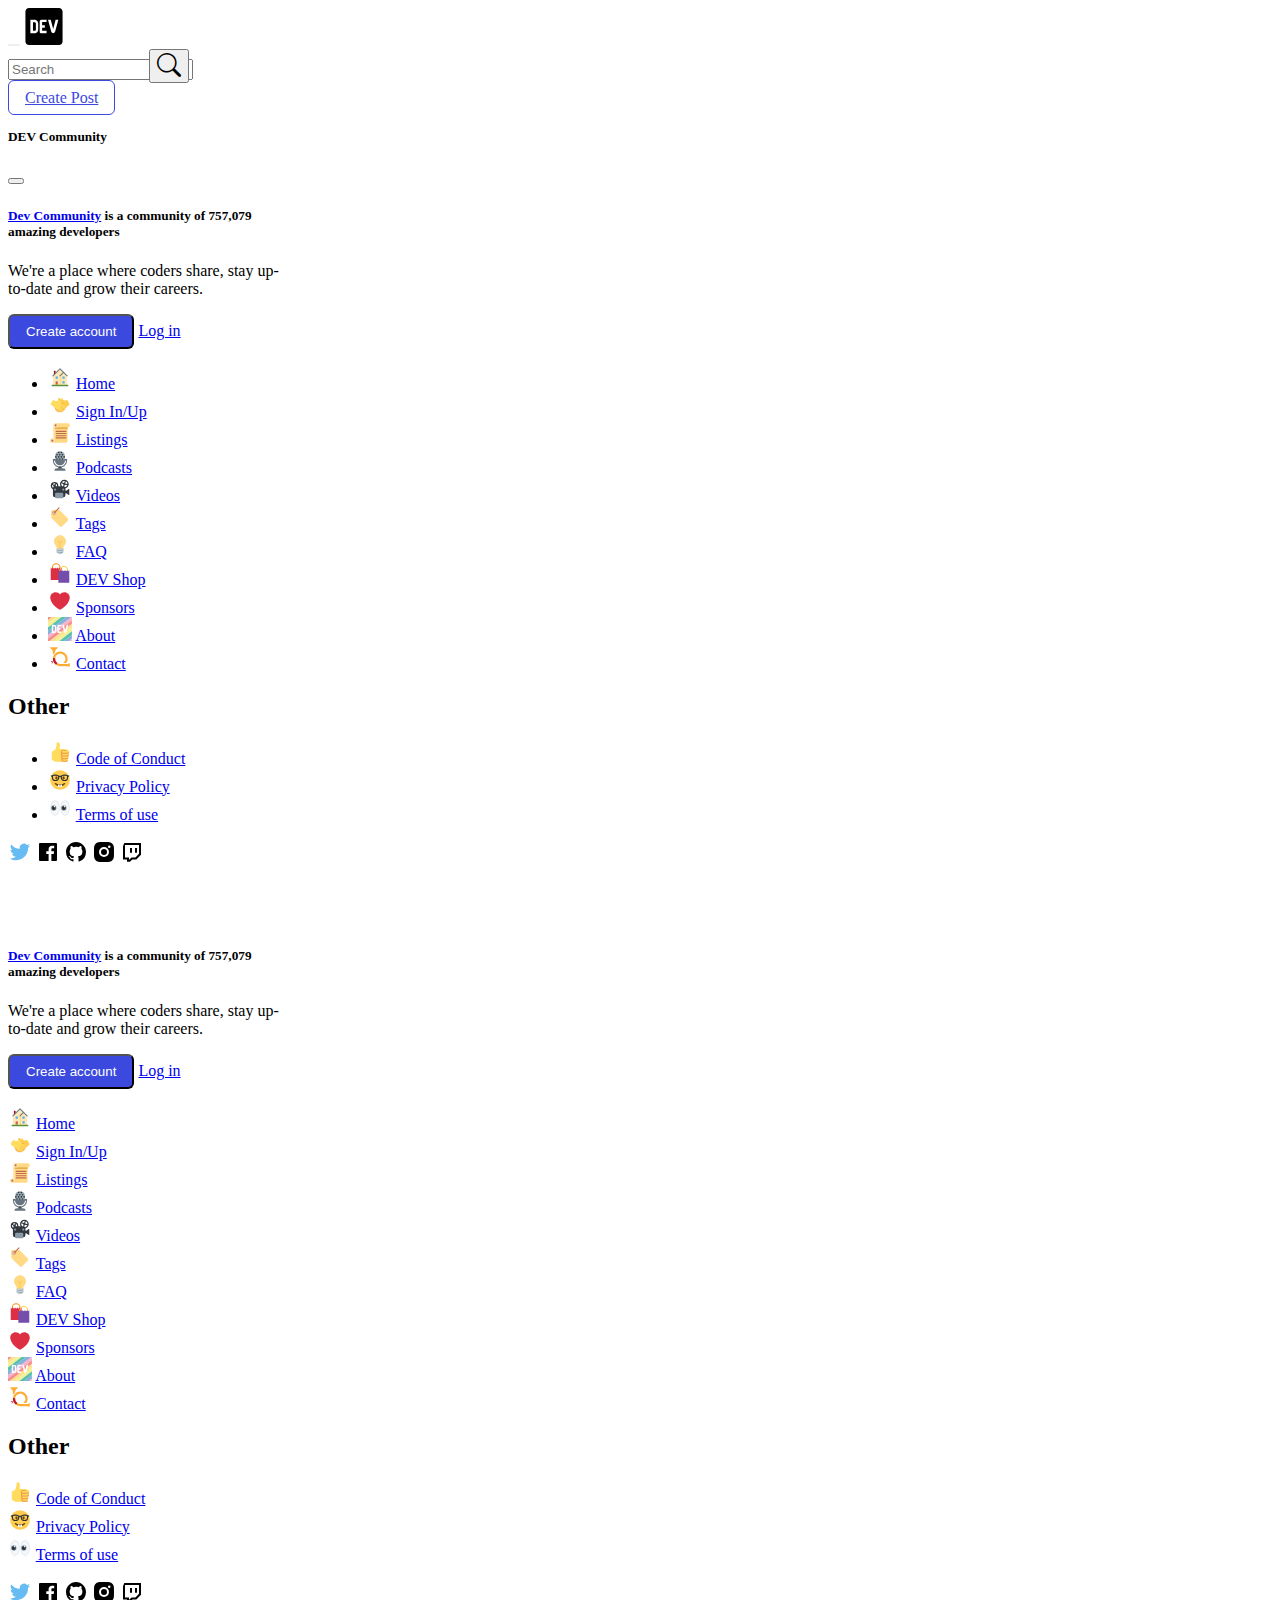
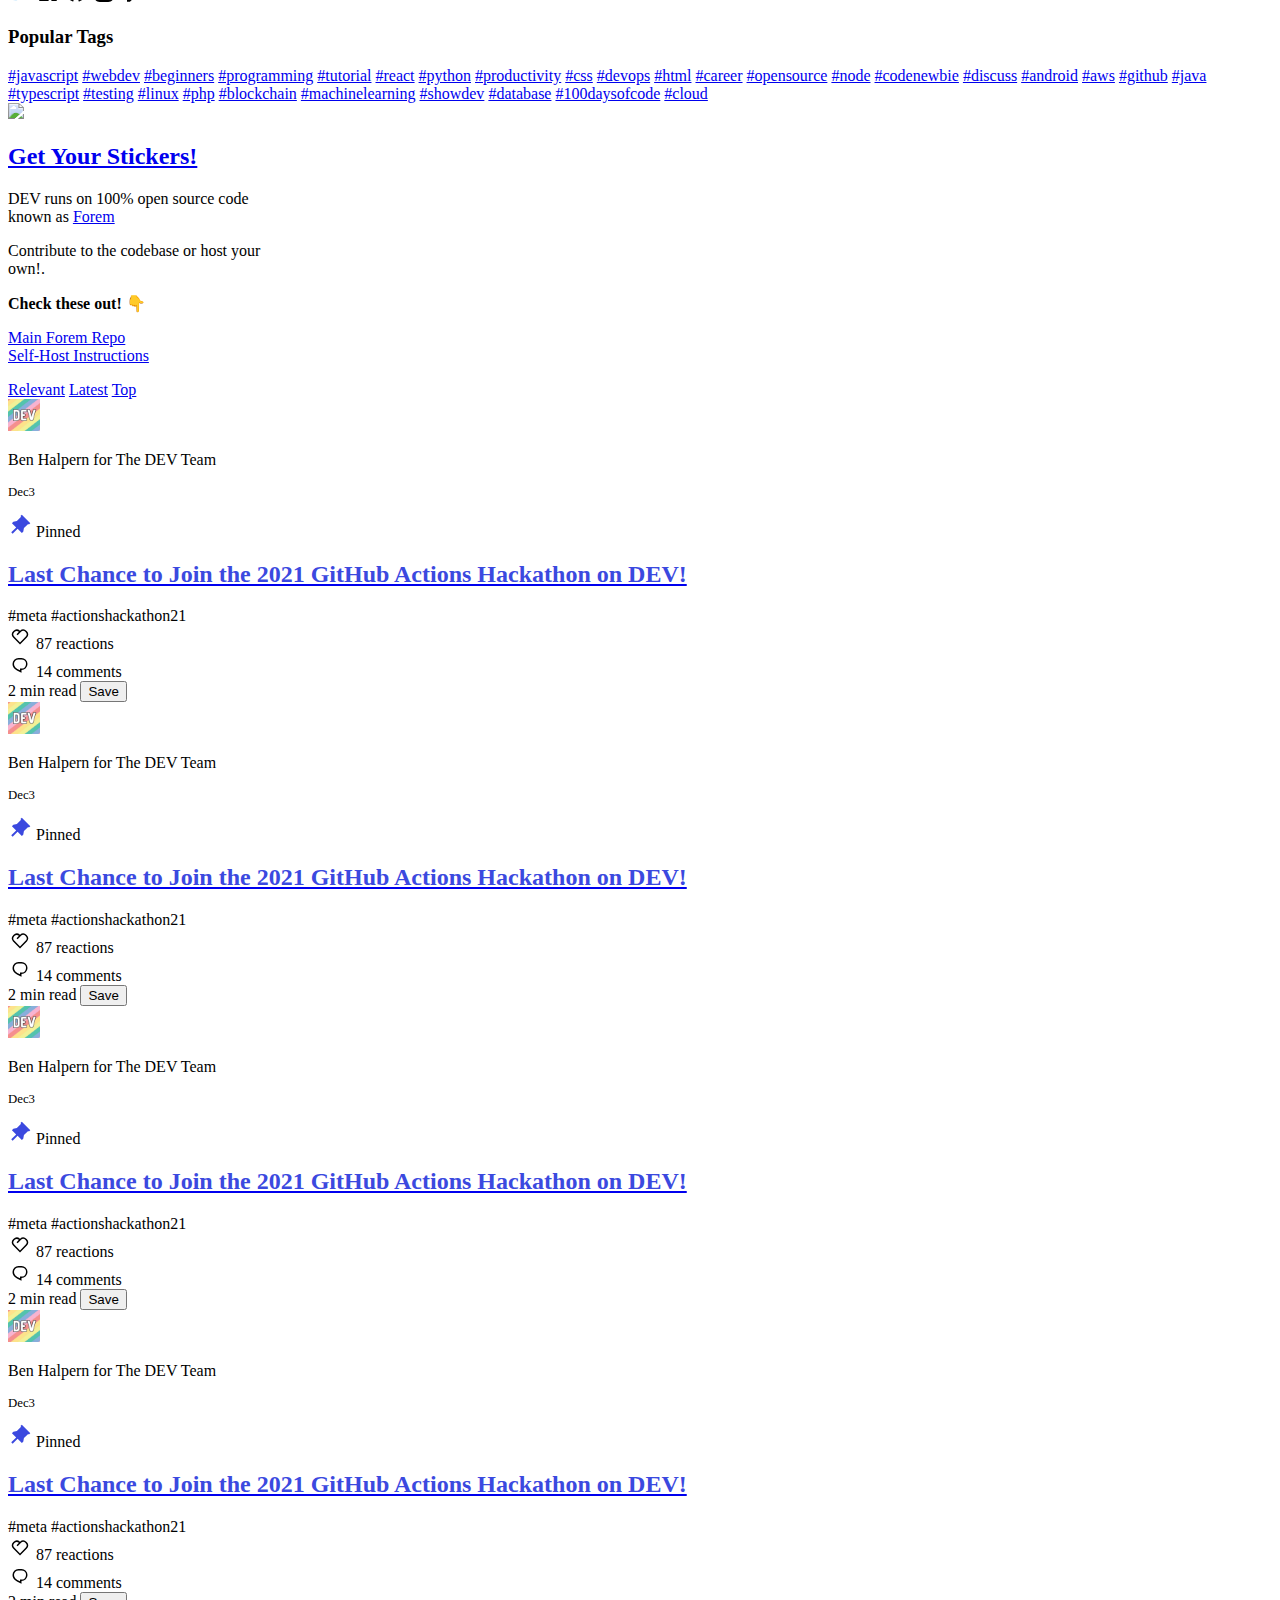
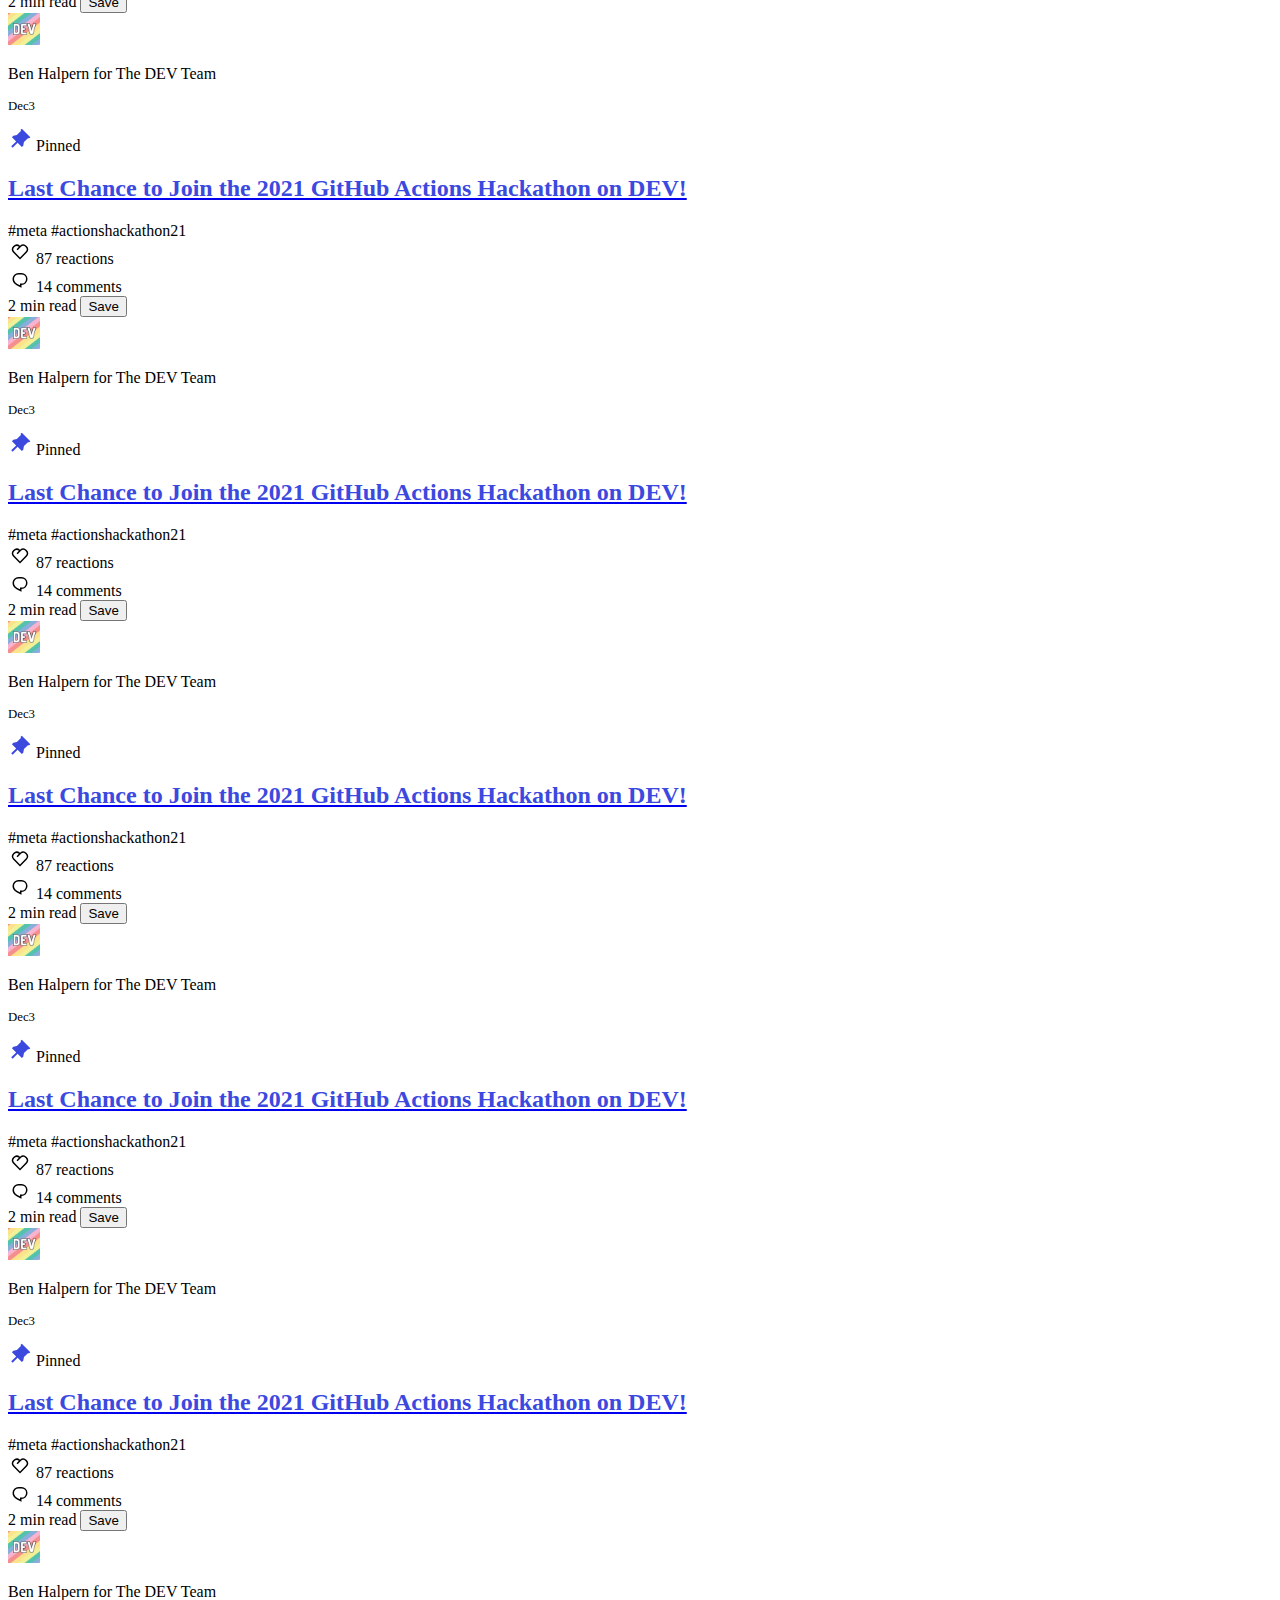
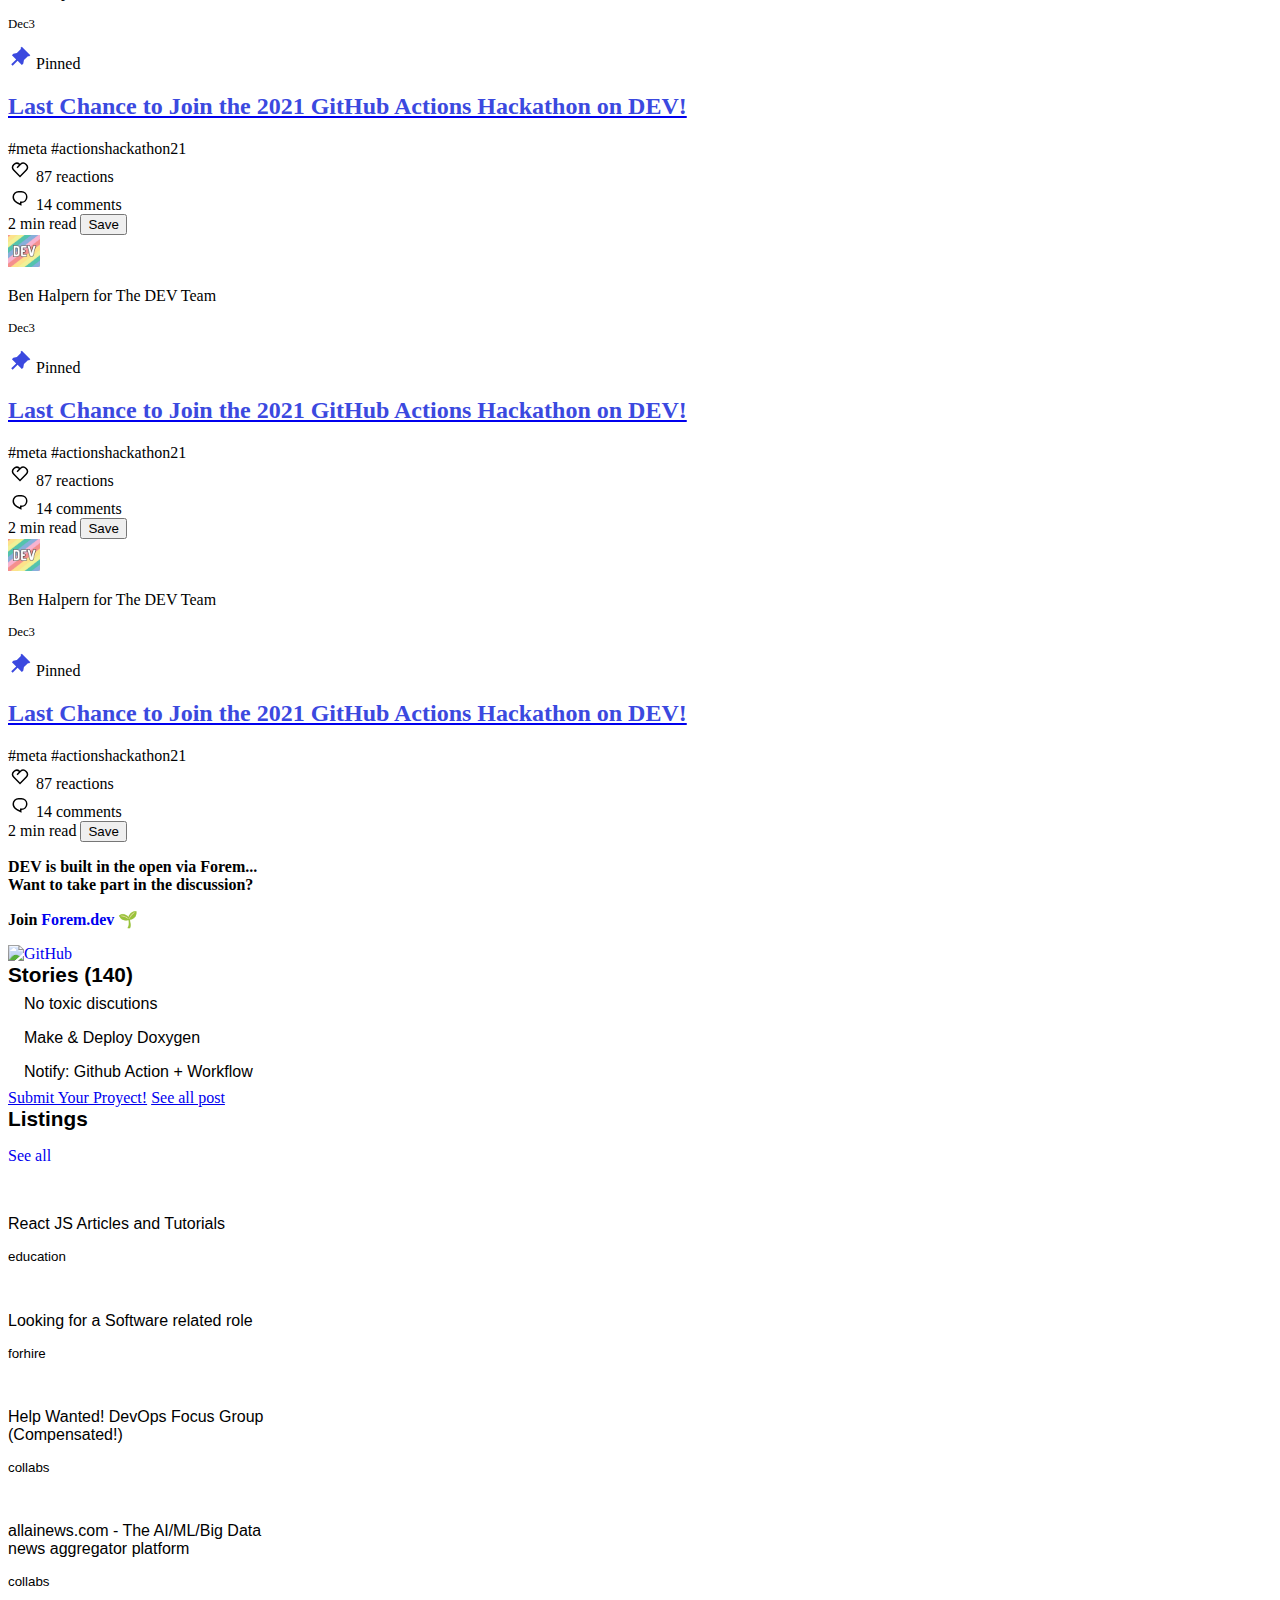
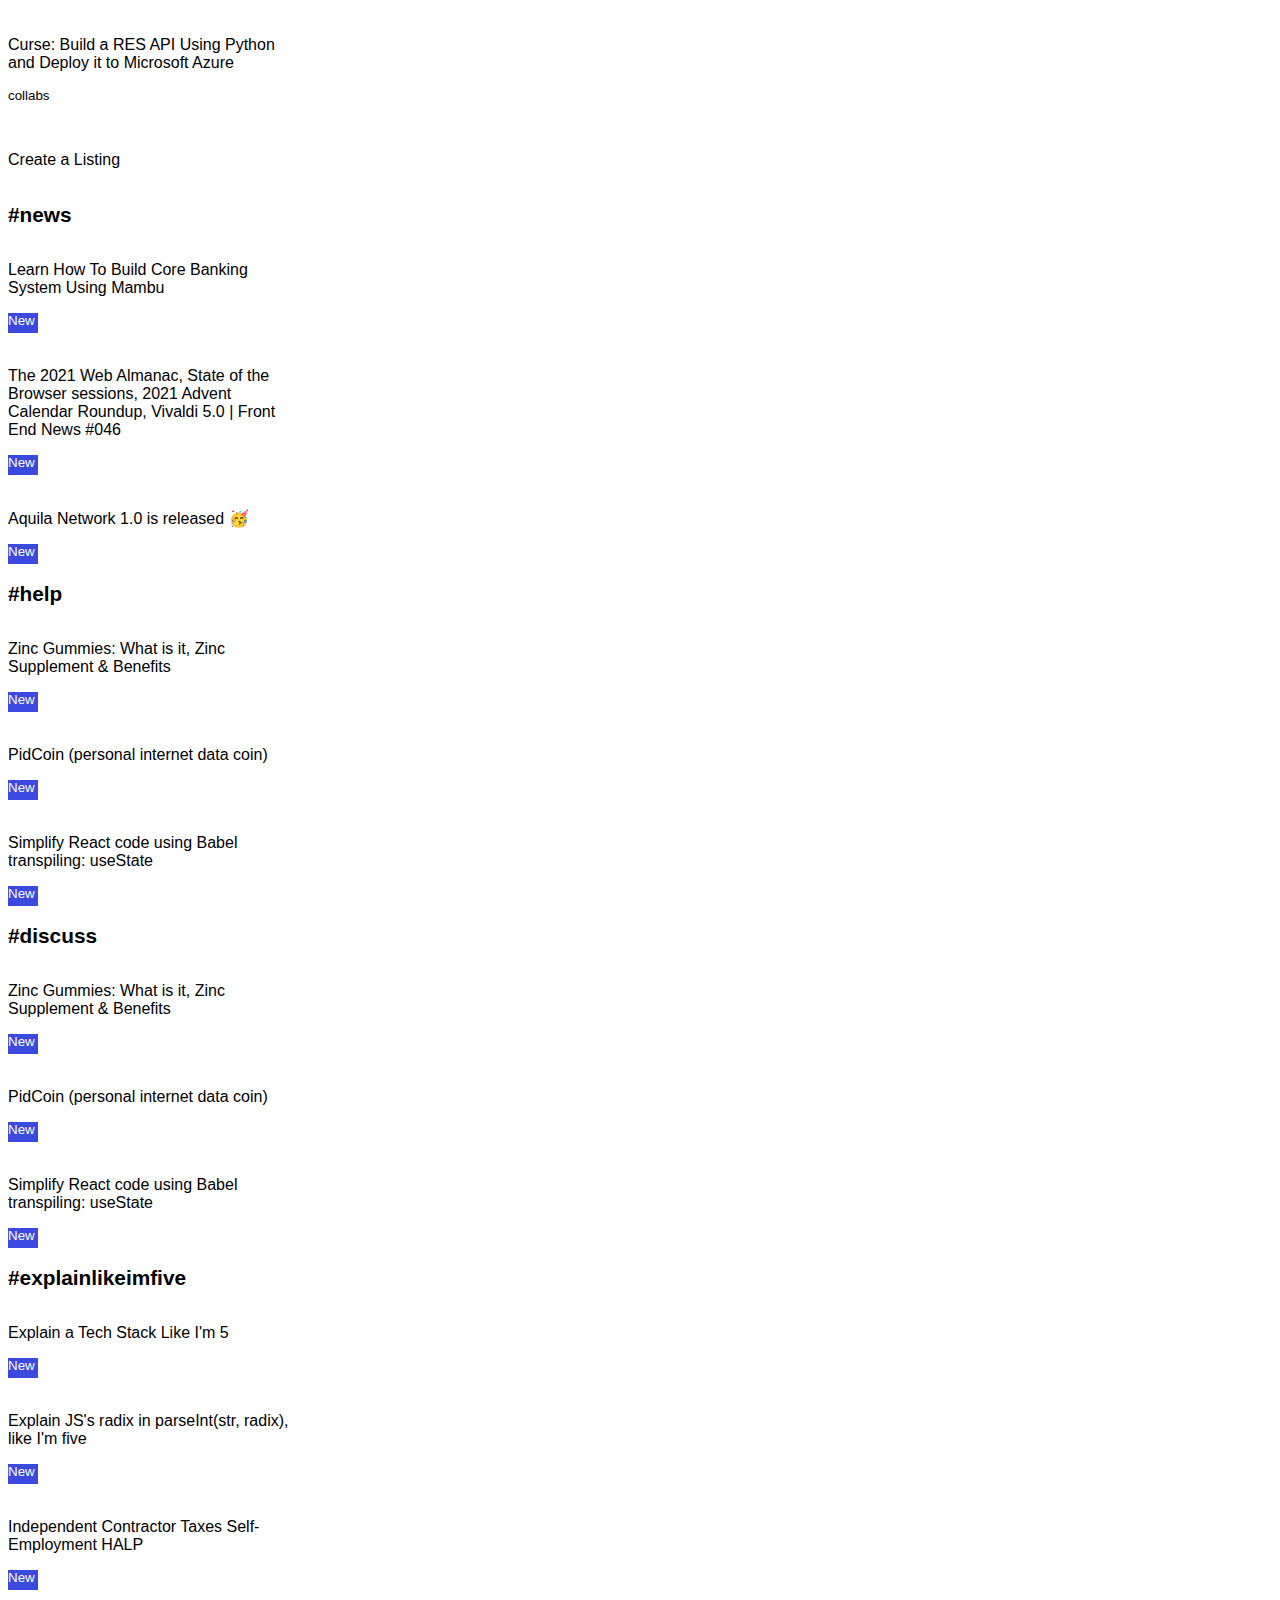
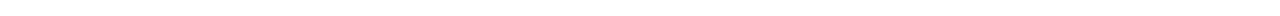
==== commit 9e41363a: "Agregando post-index.js" ====
--- a/index.html
+++ b/index.html
@@ -1,979 +1,1009 @@
 <!DOCTYPE html>
 <html lang="en">
-  <head>
-    <meta charset="UTF-8" />
-    <meta http-equiv="X-UA-Compatible" content="IE=edge" />
-    <meta name="viewport" content="width=device-width, initial-scale=1.0" />
-    <!--Bootstrap CSS-->
-    <link
-      href="https://cdn.jsdelivr.net/npm/bootstrap@5.1.3/dist/css/bootstrap.min.css"
-      rel="stylesheet"
-      integrity="sha384-1BmE4kWBq78iYhFldvKuhfTAU6auU8tT94WrHftjDbrCEXSU1oBoqyl2QvZ6jIW3"
-      crossorigin="anonymous"
-    />
-    <link
-      rel="stylesheet"
-      href="https://cdn.jsdelivr.net/npm/bootstrap-icons@1.7.2/font/bootstrap-icons.css"
-    />
-    <!--Styles-->
-    <link rel="stylesheet" href="css/styles.css" />
-    <link rel="icon" href="assets/favicon.ico" type="image" />
-    <title>Dev Community 👩‍💻👨‍💻</title>
-  </head>
-
-  <body class="bg-light">
-    <header>
-      <nav class="navbar navbar-light navbar-expand-lg fixed-top bg-white">
-        <div class="container-lg">
-          <div class="d-flex justify-content-md-between align-items-center">
-            <button
-              class="navbar-toggler d-md-none menu-mobile"
-              type="button"
-              data-bs-toggle="offcanvas"
-              data-bs-target="#offcanvasNavbar"
-              aria-controls="offcanvasNavbar"
-            >
-              <span class="navbar-toggler-icon"></span>
-            </button>
-            <a class="navbar-brand" href="index.html"
-              ><img src="assets/devto.svg" alt="Logo DevTo" width="40"
-            /></a>
-            <div id="inputSearch" class="d-flex">
-              <input
-                class="form-control d-none d-md-block"
-                type="text"
-                placeholder="Search"
-                aria-label="Search"
-              />
-              <button class="btn" type="button">
-                <i class="bi bi-search"></i>
-              </button>
-            </div>
-          </div>
-          <div class="d-flex justify-content-end">
-            <a class="nav-link d-none d-md-block">Log in</a>
-            <button class="btn btn-purple" type="submit">Create account</button>
-          </div>
-          <!--Menú mobile Cris-->
-          <div
-            class="offcanvas offcanvas-start d-md-none"
-            tabindex="-1"
-            id="offcanvasNavbar"
-            aria-labelledby="offcanvasNavbarLabel"
-          >
-            <div class="offcanvas-header">
-              <h5 class="offcanvas-title" id="offcanvasNavbarLabel">
-                DEV Community
-              </h5>
-              <button
-                type="button"
-                class="btn-close text-reset"
-                data-bs-dismiss="offcanvas"
-                aria-label="Close"
-              ></button>
-            </div>
-            <div class="offcanvas-body">
-              <div class="card" style="width: 18rem">
-                <div class="card-body">
-                  <h5 class="card-title">
-                    <a href="index.html">Dev Community</a> is a community of
-                    757,079 amazing developers
-                  </h5>
-                  <p class="card-text">
-                    We're a place where coders share, stay up-to-date and grow
-                    their careers.
-                  </p>
-                  <div class="d-flex flex-column">
-                    <button href="#" class="btn btn-purple" width="100">
-                      Create account
-                    </button>
-                    <a href="#" class="btn btn-light--ghost-brand w-100"
-                      >Log in</a
-                    >
-                  </div>
-                </div>
-              </div>
-              <ul class="navbar-nav justify-content-end flex-grow-1 pe-3">
-                <li class="nav-item d-flex">
-                  <img src="assets/svg/icon-home.svg" alt="Home Icon" />
-                  <a class="nav-link" aria-current="page" href="#">Home</a>
-                </li>
-                <li class="nav-item d-flex">
-                  <img src="assets/svg/icon-sign.svg" alt="Sing In/Up Icon" />
-                  <a class="nav-link" href="#">Sign In/Up</a>
-                </li>
-                <li class="nav-item d-flex">
-                  <img src="assets/svg/icon-scroll.svg" alt="Listings Icon" />
-                  <a class="nav-link" href="#">Listings</a>
-                </li>
-                <li class="nav-item d-flex">
-                  <img src="assets/svg/icon-podcasts.svg" alt="Podcasts Icon" />
-                  <a class="nav-link" href="#">Podcasts</a>
-                </li>
-                <li class="nav-item d-flex">
-                  <img src="assets/svg/icon-videos.svg" alt="Videos Icon" />
-                  <a class="nav-link" aria-current="page" href="#">Videos</a>
-                </li>
-                <li class="nav-item d-flex">
-                  <img src="assets/svg/icon-tags.svg" alt="Tags Icon" />
-                  <a class="nav-link" href="#">Tags</a>
-                </li>
-                <li class="nav-item d-flex">
-                  <img src="assets/svg/icon-faq.svg" alt="FAQ Icon" />
-                  <a class="nav-link" href="#">FAQ</a>
-                </li>
-                <li class="nav-item d-flex">
-                  <img src="assets/svg/icon-devshop.svg" alt="Dev Shop Icon" />
-                  <a class="nav-link" href="#">DEV Shop</a>
-                </li>
-                <li class="nav-item d-flex">
-                  <img src="assets/svg/icon-sponsors.svg" alt="Sponsors Icon" />
-                  <a class="nav-link" aria-current="page" href="#">Sponsors</a>
-                </li>
-                <li class="nav-item d-flex">
-                  <img src="assets/svg/icon-about.svg" alt="About Icon" />
-                  <a class="nav-link" href="#">About</a>
-                </li>
-                <li class="nav-item d-flex">
-                  <img src="assets/svg/icon-contact.svg" alt="Contact Icon" />
-                  <a class="nav-link" href="#">Contact</a>
-                </li>
-              </ul>
-              <h2 id="other-nav-heading" class="mt-6 mb-2 fs-base">Other</h2>
-              <ul class="navbar-nav justify-content-end flex-grow-1 pe-3">
-                <li class="nav-item d-flex">
-                  <img
-                    src="assets/svg/icon-codeofconduct.svg"
-                    alt="Code of Conduct Icon"
-                  />
-                  <a class="nav-link" href="#">Code of Conduct</a>
-                </li>
-                <li class="nav-item d-flex">
-                  <img
-                    src="assets/svg/icon-privacypolicy.svg"
-                    alt="Privacy Policy Icon"
-                  />
-                  <a class="nav-link" aria-current="page" href="#"
-                    >Privacy Policy</a
-                  >
-                </li>
-                <li class="nav-item d-flex">
-                  <img
-                    src="assets/svg/icon-terms.svg"
-                    alt="Terms of Use Icon"
-                  />
-                  <a class="nav-link" href="#">Terms of use</a>
-                </li>
-              </ul>
-              <div id="socialMedia">
-                <a href=""
-                  ><img src="assets/svg/icon-twitter.svg" alt="Twitter Logo"
-                /></a>
-                <a href=""
-                  ><img src="assets/svg/icon-facebook.svg" alt="Facebook Logo"
-                /></a>
-                <a href=""
-                  ><img src="assets/svg/icon-github.svg" alt="Github Logo"
-                /></a>
-                <a href=""
-                  ><img
-                    src="assets/svg/icon-instagram.svg"
-                    alt="Instagram Logo"
-                /></a>
-                <a href=""
-                  ><img src="assets/svg/icon-twitch.svg" alt="Twitch Logo"
-                /></a>
-              </div>
-            </div>
+
+<head>
+  <meta charset="UTF-8">
+  <meta http-equiv="X-UA-Compatible" content="IE=edge">
+  <meta name="viewport" content="width=device-width, initial-scale=1.0">
+  <!--Script-->
+  <script src="https://code.jquery.com/jquery-3.6.0.js"></script>
+  <!--Bootstrap CSS-->
+  <link href="https://cdn.jsdelivr.net/npm/bootstrap@5.1.3/dist/css/bootstrap.min.css" rel="stylesheet"
+    integrity="sha384-1BmE4kWBq78iYhFldvKuhfTAU6auU8tT94WrHftjDbrCEXSU1oBoqyl2QvZ6jIW3" crossorigin="anonymous">
+  <link rel="stylesheet" href="https://cdn.jsdelivr.net/npm/bootstrap-icons@1.7.2/font/bootstrap-icons.css">
+  <!--Styles-->
+  <link rel="stylesheet" href="css/styles.css">
+  <link rel="icon" href="assets/favicon.ico" type="image">
+  <title>Dev Community 👩‍💻👨‍💻</title>
+</head>
+
+
+<body class="bg-light">
+  <header>
+    <nav class="navbar navbar-light navbar-expand-lg fixed-top bg-white">
+      <div class="container-lg">
+        <div class="d-flex justify-content-md-between align-items-center">
+          <button class="navbar-toggler d-md-none menu-mobile" type="button" data-bs-toggle="offcanvas"
+            data-bs-target="#offcanvasNavbar" aria-controls="offcanvasNavbar">
+            <span class="navbar-toggler-icon"></span>
+          </button>
+          <a class="navbar-brand" href="index.html"><img src="assets/devto.svg" alt="Logo DevTo" width="40"></a>
+          <div id="inputSearch" class="d-flex">
+            <input class="form-control d-none d-md-block" type="text" placeholder="Search" aria-label="Search">
+            <button class="btn" type="button"><i class="bi bi-search"></i></button>
           </div>
         </div>
-      </nav>
-    </header>
-
-    <main class="bg-light container-lg margin-header-fix">
-      <!--Navbar Secondary-->
-
-      <!--Post Sections-->
-
-      <!--Contenedor de las 3 secciones-->
-      <!--Aside Left Cris-->
-
-      <div class="container bg-efefef">
-        <div style="height: 1000px" class="row justify-content-between d-flex">
-          <div
-            class="flex-column col-sm-2 col-md-4 col-lg-3 col-xl-3 d-none d-md-flex"
-          >
-            <aside class="col-12 col-md-12 flex-shrink-1 d-none d-md-block">
-              <div class="card">
-                <div class="card-body">
-                  <h5 class="card-title">
-                    <a href="index.html">Dev Community</a> is a community of
-                    757,079 amazing developers
-                  </h5>
-                  <p class="card-text">
-                    We're a place where coders share, stay up-to-date and grow
-                    their careers.
-                  </p>
-                  <div class="d-flex flex-column">
-                    <button href="#" class="btn btn-purple w-100 mb-2">
-                      ƒ Create account
-                    </button>
-                    <a href="#" class="btn btn-light--ghost-brand w-100"
-                      >Log in</a
-                    >
-                  </div>
-                </div>
-              </div>
-              <ul class="navbar-nav justify-content-end flex-grow-1 pe-3 p-2">
-                <li class="nav-item d-flex">
-                  <img src="assets/svg/icon-home.svg" alt="Home Icon" />
-                  <a class="nav-link ms-2" aria-current="page" href="#">Home</a>
-                </li>
-                <li class="nav-item d-flex">
-                  <img src="assets/svg/icon-sign.svg" alt="Sing In/Up Icon" />
-                  <a class="nav-link ms-2" href="#">Sign In/Up</a>
-                </li>
-                <li class="nav-item d-flex">
-                  <img src="assets/svg/icon-scroll.svg" alt="Listings Icon" />
-                  <a class="nav-link ms-2" href="#">Listings</a>
-                </li>
-                <li class="nav-item d-flex">
-                  <img src="assets/svg/icon-podcasts.svg" alt="Podcasts Icon" />
-                  <a class="nav-link ms-2" href="#">Podcasts</a>
-                </li>
-                <li class="nav-item d-flex">
-                  <img src="assets/svg/icon-videos.svg" alt="Videos Icon" />
-                  <a class="nav-link ms-2" aria-current="page" href="#"
-                    >Videos</a
-                  >
-                </li>
-                <li class="nav-item d-flex">
-                  <img src="assets/svg/icon-tags.svg" alt="Tags Icon" />
-                  <a class="nav-link ms-2" href="#">Tags</a>
-                </li>
-                <li class="nav-item d-flex">
-                  <img src="assets/svg/icon-faq.svg" alt="FAQ Icon" />
-                  <a class="nav-link ms-2" href="#">FAQ</a>
-                </li>
-                <li class="nav-item d-flex">
-                  <img src="assets/svg/icon-devshop.svg" alt="Dev Shop" />
-                  <a class="nav-link ms-2" href="#">DEV Shop</a>
-                </li>
-                <li class="nav-item d-flex">
-                  <img src="assets/svg/icon-sponsors.svg" alt="Sponsors" />
-                  <a class="nav-link ms-2" aria-current="page" href="#"
-                    >Sponsors</a
-                  >
-                </li>
-                <li class="nav-item d-flex">
-                  <img src="assets/svg/icon-about.svg" alt="About Icon" />
-                  <a class="nav-link ms-2" href="#">About</a>
-                </li>
-                <li class="nav-item d-flex">
-                  <img src="assets/svg/icon-contact.svg" alt="Contact Icon" />
-                  <a class="nav-link ms-2" href="#">Contact</a>
-                </li>
-              </ul>
-              <h2 id="other-nav-heading" class="mt-6 mb-2 fs-base">Other</h2>
-              <ul class="navbar-nav justify-content-end flex-grow-1 pe-3">
-                <li class="nav-item d-flex">
-                  <img
-                    src="assets/svg/icon-codeofconduct.svg"
-                    alt="Code of Conduct Icon"
-                  />
-                  <a class="nav-link ms-2" href="#">Code of Conduct</a>
-                </li>
-                <li class="nav-item d-flex">
-                  <img
-                    src="assets/svg/icon-privacypolicy.svg"
-                    alt="Privacy Policy Icon"
-                  />
-                  <a class="nav-link ms-2" aria-current="page" href="#"
-                    >Privacy Policy</a
-                  >
-                </li>
-                <li class="nav-item d-flex">
-                  <img
-                    src="assets/svg/icon-terms.svg"
-                    alt="Terms of use Icon"
-                  />
-                  <a class="nav-link ms-2" href="#">Terms of use</a>
-                </li>
-              </ul>
-              <div id="socialMedia" class="d-flex gap-2 my-3">
-                <a href=""
-                  ><img
-                    src="assets/svg/icon-twitter.svg"
-                    class="img-tumb"
-                    alt="Twitter Logo"
-                /></a>
-                <a href=""
-                  ><img src="assets/svg/icon-facebook.svg" alt="Facebook Logo"
-                /></a>
-                <a href=""
-                  ><img src="assets/svg/icon-github.svg" alt="Github Logo"
-                /></a>
-                <a href=""
-                  ><img
-                    src="assets/svg/icon-instagram.svg"
-                    alt="Instagram Logo"
-                /></a>
-                <a href=""
-                  ><img src="assets/svg/icon-twitch.svg" alt="Twitch Logo"
-                /></a>
-              </div>
-
-              <h3 class="crayons-subtitle-3 p-2">Popular Tags</h3>
-
-              <div
-                id="scrollList"
-                class="list-group border-0 scrollspy"
-                data-bs-spy="scroll"
-                data-bs-target="#scrollList"
-                data-bs-offset="0"
-                tabindex="0"
-              >
-                <a
-                  href="#list-item-1"
-                  class="list-group-item list-group-item-action list-group-item-light"
-                  >#javascript</a
-                >
-                <a
-                  href="#list-item-2"
-                  class="list-group-item list-group-item-action list-group-item-light"
-                  >#webdev</a
-                >
-                <a
-                  href="#list-item-3"
-                  class="list-group-item list-group-item-action list-group-item-light"
-                  >#beginners</a
-                >
-                <a
-                  href="#list-item-4"
-                  class="list-group-item list-group-item-action list-group-item-light"
-                  >#programming</a
-                >
-                <a
-                  href="#list-item-5"
-                  class="list-group-item list-group-item-action list-group-item-light"
-                  >#tutorial</a
-                >
-                <a
-                  href="#list-item-6"
-                  class="list-group-item list-group-item-action list-group-item-light"
-                  >#react</a
-                >
-                <a
-                  href="#list-item-7"
-                  class="list-group-item list-group-item-action list-group-item-light"
-                  >#python</a
-                >
-                <a
-                  href="#list-item-8"
-                  class="list-group-item list-group-item-action list-group-item-light"
-                  >#productivity</a
-                >
-                <a
-                  href="#list-item-9"
-                  class="list-group-item list-group-item-action list-group-item-light"
-                  >#css</a
-                >
-                <a
-                  href="#list-item-10"
-                  class="list-group-item list-group-item-action list-group-item-light"
-                  >#devops</a
-                >
-                <a
-                  href="#list-item-11"
-                  class="list-group-item list-group-item-action list-group-item-light"
-                  >#html</a
-                >
-                <a
-                  href="#list-item-12"
-                  class="list-group-item list-group-item-action list-group-item-light"
-                  >#career</a
-                >
-                <a
-                  href="#list-item-13"
-                  class="list-group-item list-group-item-action list-group-item-light"
-                  >#opensource</a
-                >
-                <a
-                  href="#list-item-14"
-                  class="list-group-item list-group-item-action list-group-item-light"
-                  >#node</a
-                >
-                <a
-                  href="#list-item-15"
-                  class="list-group-item list-group-item-action list-group-item-light"
-                  >#codenewbie</a
-                >
-                <a
-                  href="#list-item-16"
-                  class="list-group-item list-group-item-action list-group-item-light"
-                  >#discuss</a
-                >
-                <a
-                  href="#list-item-17"
-                  class="list-group-item list-group-item-action list-group-item-light"
-                  >#android</a
-                >
-                <a
-                  href="#list-item-18"
-                  class="list-group-item list-group-item-action list-group-item-light"
-                  >#aws</a
-                >
-                <a
-                  href="#list-item-19"
-                  class="list-group-item list-group-item-action list-group-item-light"
-                  >#github</a
-                >
-                <a
-                  href="#list-item-20"
-                  class="list-group-item list-group-item-action list-group-item-light"
-                  >#java</a
-                >
-                <a
-                  href="#list-item-21"
-                  class="list-group-item list-group-item-action list-group-item-light"
-                  >#typescript</a
-                >
-                <a
-                  href="#list-item-22"
-                  class="list-group-item list-group-item-action list-group-item-light"
-                  >#testing</a
-                >
-                <a
-                  href="#list-item-23"
-                  class="list-group-item list-group-item-action list-group-item-light"
-                  >#linux</a
-                >
-                <a
-                  href="#list-item-24"
-                  class="list-group-item list-group-item-action list-group-item-light"
-                  >#php</a
-                >
-                <a
-                  href="#list-item-25"
-                  class="list-group-item list-group-item-action list-group-item-light"
-                  >#blockchain</a
-                >
-                <a
-                  href="#list-item-26"
-                  class="list-group-item list-group-item-action list-group-item-light"
-                  >#machinelearning</a
-                >
-                <a
-                  href="#list-item-27"
-                  class="list-group-item list-group-item-action list-group-item-light"
-                  >#showdev</a
-                >
-                <a
-                  href="#list-item-28"
-                  class="list-group-item list-group-item-action list-group-item-light"
-                  >#database</a
-                >
-                <a
-                  href="#list-item-29"
-                  class="list-group-item list-group-item-action list-group-item-light"
-                  >#100daysofcode</a
-                >
-                <a
-                  href="#list-item-30"
-                  class="list-group-item list-group-item-action list-group-item-light"
-                  >#cloud</a
-                >
-              </div>
-
-              <div class="card mt-3">
-                <img
-                  src="https://res.cloudinary.com/practicaldev/image/fetch/s--pVCMYZWJ--/c_limit%2Cf_auto%2Cfl_progressive%2Cq_auto%2Cw_350/https://scontent-lga3-1.cdninstagram.com/vp/7c898e2c9e9fa71f72dd5d422d444549/5DFE1BFA/t51.2885-15/fr/e15/s1080x1080/57390242_386431405416711_440644832181536446_n.jpg%3F_nc_ht%3Dscontent-lga3-1.cdninstagram.com"
-                  width=""
-                  height=""
-                  loading="lazy"
-                />
-                <div class="card-body">
-                  <h2>
-                    <a href="https://shop.dev.to/products/sticker-pack-1">
-                      Get Your Stickers!
-                    </a>
-                  </h2>
-                </div>
-              </div>
-
-              <div class="card mt-3">
-                <div class="card-body">
-                  <p class="card-text">
-                    DEV runs on 100% open source code known as
-                    <a href="https://github.com/forem/forem">Forem</a>
-                  </p>
-                  <p class="card-text">
-                    Contribute to the codebase or host your own!.
-                  </p>
-                  <strong>Check these out! 👇</strong>
-                  <ul>
-                    <li>
-                      <a href="https://github.com/forem/forem"
-                        >Main Forem Repo</a
-                      >
-                    </li>
-                    <li>
-                      <a href="https://github.com/forem/selfhost"
-                        >Self-Host Instructions</a
-                      >
-                    </li>
-                  </ul>
-                </div>
-              </div>
-            </aside>
-          </div>
-          <div class="col-sm-12 col-md-8 col-lg-5 col-xl-5">
-            <!--Post Monica-->
-            <section class="col-12 col-md-12">
-              <nav>
-                <div class="container mb-3 ps-1">
-                  <a
-                    href=" #"
-                    class="text-decoration-none text-black fw-bolder pe-3"
-                    >Relevant</a
-                  >
-                  <a href="#" class="text-decoration-none text-secondary pe-3"
-                    >Latest</a
-                  >
-                  <a href="#" class="text-decoration-none text-secondary"
-                    >Top</a
-                  >
-                </div>
-              </nav>
-              <img
-                style="
-                  object-fit: cover;
-                  width: 100%;
-                  border-top-left-radius: 8px;
-                  border-top-right-radius: 8px;
-                  height: 202px;
-                "
-                id="imageCardHomeP"
-                src="https://picsum.photos/seed/picsum/200/300
-            "
-                alt="Imagen post"
-              />
-              <section class="card card-post p-3">
-                <div
-                  class="devcard-header d-flex align-items-start justify-content-between"
-                >
-                  <div class="card-user d-flex ps-3 align-items-center">
-                    <img
-                      src="assets/user-dev.webp"
-                      alt="Usuario Imagen"
-                      width="32"
-                      height="32"
-                      class="me-2 rounded-circle"
-                    />
-                    <div class="user-name d-flex flex-column">
-                      <p class="mb-0">
-                        Ben Halpern <span>for</span> The DEV Team
-                      </p>
-                      <p class="user-date text-secondary mb-0">Dec3</p>
-                    </div>
-                  </div>
-                  <div class="devcard-pin d-flex align-items-center pe-3">
-                    <svg
-                      xmlns="http://www.w3.org/2000/svg"
-                      viewbox="0 0 24 24"
-                      width="24"
-                      height="24"
-                      aria-hidden="true"
-                      class="mr-1 align-text-bottom color-accent-brand me-2"
-                      fill="#3B49DF"
-                    >
-                      <path
-                        d="M22.314 10.172l-1.415 1.414-.707-.707-4.242 4.242-.707 3.536-1.415 1.414-4.242-4.243-4.95 4.95-1.414-1.414 4.95-4.95-4.243-4.242 1.414-1.415L8.88 8.05l4.242-4.242-.707-.707 1.414-1.415z"
-                      ></path>
-                    </svg>
-                    <span class="text-secondary">Pinned</span>
-                  </div>
-                </div>
-                <div class="devcard-main p-3">
-                  <a href="pages/post.html" class="text-decoration-none">
-                    <h2 class="text-black link-purple fw-bold">
-                      Last Chance to Join the 2021 GitHub Actions Hackathon on
-                      DEV!
-                    </h2>
-                  </a>
-                  <div class="devcard-tags mb-2">
-                    <span>#meta</span>
-                    <span>#actionshackathon21</span>
-                  </div>
-                </div>
-                <div
-                  class="devcard-footer bg-white d-flex justify-content-between align-items-center ps-3"
-                >
-                  <div class="d-flex">
-                    <a href="pages/post.html" class="text-decoration-none">
-                      <button
-                        class="devcard-likes me-3"
-                        style="
-                          border-radius: 8px;
-                          background-color: white;
-                          border: none;
-                        "
-                      >
-                        <img src="assets/svg/icon-heart.svg" alt="Likes icon" />
-                        <span>87 reactions</span>
-                      </button>
-                    </a>
-                    <a href="pages/post.html" class="text-decoration-none">
-                      <button
-                        class="devcard-comments"
-                        style="
-                          border-radius: 8px;
-                          background-color: white;
-                          border: none;
-                        "
-                      >
-                        <img
-                          src="assets/svg/iccon-comment.svg"
-                          alt="Comment icon"
-                        />
-                        <span>14 comments</span>
-                      </button>
-                    </a>
-                  </div>
-                  <div class="card-read d-flex align-items-center pe-3">
-                    <span class="me-2 text-secondary">2 min read</span>
-                    <button class="btn btn-secondary text-light">Save</button>
-                  </div>
-                </div>
-              </section>
-              <section class="card card-post p-3" style="margin-top: 10px">
-                <div
-                  class="devcard-header d-flex align-items-start justify-content-between"
-                >
-                  <div class="card-user d-flex ps-3 align-items-center">
-                    <img
-                      src="assets/user-dev.webp"
-                      alt="Usuario Imagen"
-                      width="32"
-                      height="32"
-                      class="me-2 rounded-circle"
-                    />
-                    <div class="user-name d-flex flex-column">
-                      <p class="mb-0">
-                        Ben Halpern <span>for</span> The DEV Team
-                      </p>
-                      <p class="user-date text-secondary mb-0">Dec3</p>
-                    </div>
-                  </div>
-                  <div class="devcard-pin d-flex align-items-center pe-3">
-                    <svg
-                      xmlns="http://www.w3.org/2000/svg"
-                      viewbox="0 0 24 24"
-                      width="24"
-                      height="24"
-                      aria-hidden="true"
-                      class="mr-1 align-text-bottom color-accent-brand me-2"
-                      fill="#3B49DF"
-                    >
-                      <path
-                        d="M22.314 10.172l-1.415 1.414-.707-.707-4.242 4.242-.707 3.536-1.415 1.414-4.242-4.243-4.95 4.95-1.414-1.414 4.95-4.95-4.243-4.242 1.414-1.415L8.88 8.05l4.242-4.242-.707-.707 1.414-1.415z"
-                      ></path>
-                    </svg>
-                    <span class="text-secondary">Pinned</span>
-                  </div>
-                </div>
-                <div class="devcard-main p-3">
-                  <a href="pages/post.html" class="text-decoration-none">
-                    <h2 class="text-black link-purple fw-bold">
-                      Last Chance to Join the 2021 GitHub Actions Hackathon on
-                      DEV!
-                    </h2>
-                  </a>
-                  <div class="devcard-tags mb-2">
-                    <span>#meta</span>
-                    <span>#actionshackathon21</span>
-                  </div>
-                </div>
-                <div
-                  class="devcard-footer bg-white d-flex justify-content-between align-items-center ps-3"
-                >
-                  <div class="d-flex">
-                    <a href="pages/post.html" class="text-decoration-none">
-                      <button
-                        class="devcard-likes me-3"
-                        style="
-                          border-radius: 8px;
-                          background-color: white;
-                          border: none;
-                        "
-                      >
-                        <img src="assets/svg/icon-heart.svg" alt="Likes icon" />
-                        <span>87 reactions</span>
-                      </button>
-                    </a>
-                    <a href="pages/post.html" class="text-decoration-none">
-                      <button
-                        class="devcard-comments"
-                        style="
-                          border-radius: 8px;
-                          background-color: white;
-                          border: none;
-                        "
-                      >
-                        <img
-                          src="assets/svg/iccon-comment.svg"
-                          alt="Comment icon"
-                        />
-                        <span>14 comments</span>
-                      </button>
-                    </a>
-                  </div>
-                  <div class="card-read d-flex align-items-center pe-3">
-                    <span class="me-2 text-secondary">2 min read</span>
-                    <button class="btn btn-secondary text-light">Save</button>
-                  </div>
-                </div>
-              </section>
-              <div  style="margin-top: 15px;" class="col-12">
-                <div style="background-color: #dddeee;" class="card">
-                  <div class="card-body d-flex justify-content-center row">
-                    <div style="padding-top: 15px;" class="col-2">
-                      <img style="width: 100%; border-radius: 10px; transform:rotate(-10deg)" src="https://res.cloudinary.com/practicaldev/image/fetch/s--pcSkTMZL--/c_limit,f_auto,fl_progressive,q_80,w_190/https://practicaldev-herokuapp-com.freetls.fastly.net/assets/devlogo-pwa-512.png" alt="LogoDev">
-                    </div>
-                  <div class="col-10">
-                    <div style="padding: 2%;">
-
-                      <h5 class="card-title">
-                        <a style="text-decoration-line: none" href="https://dev.to/"
-                          >DEV Community</a
-                        >
-                        is a community of 757,421 amazing developers
-                      </h6>
-                      <p class="card-text text-muted" style="font-size: large;">
-                        We're a place where coders share, stay up-to-date and grow
-                        their careers.
-                      </p>
-                    </div>
-                    <div style="padding-left: 50px;">
-                      <button style="border:none; background-color: #4825e7; width: 60%;" type="button" class="btn btn-primary">Create</button>
-                    </div>
-                    <button
-                      style="width: 51%; border: none; font-size: large; margin-left: 50px;"
-                      class="btn btn-outline-primary my-2 my-sm-0"
-                      type="submit"
-                    >
-                      Log in
-                    </button>
-                  </div>
-                    
-                  </div>
-                </div>
-              </div>
-            </section>
-          </div>
-          <div class="col-lg-4 d-none d-lg-flex col-lg-4 col-xl-4">
-            <!--Aside Right Vryhan... dont touch plisss-->
-
-            <section class="d-none d-md-block col-3">
-              <div class="card" style="width: 24rem">
-                <div class="card-body" style="font-weight: bold">
-                  <p>
-                    DEV is built in the open via Forem... Want to take part in
-                    the discussion?
-                  </p>
-                  <p>
-                    Join
-                    <span class="text-primary"
-                      ><a href="forem.dev" style="text-decoration: none"
-                        >Forem.dev</a
-                      ></span
-                    >
-                    🌱
-                  </p>
-                </div>
-              </div>
-
-              <div class="card mt-3" style="width: 24rem">
-                <a
-                  href="https://dev.to/new/actionshackathon21"
-                  style="text-decoration: none"
-                  ><img
-                    src="https://dev-to-uploads.s3.amazonaws.com/uploads/articles/h55ubjdvzm6cazmhz5ra.png"
-                    class="card-img-top rounded"
-                    alt="GitHub"
-                /></a>
-                <div class="card-body">
-                  <span class="btn btn-title-vryahn">Stories (140)</span>
-                </div>
-                <p class="btn btn-vryahn">No toxic discutions</p>
-                <p class="btn btn-vryahn">Make & Deploy Doxygen</p>
-                <p class="btn btn-vryahn">Notify: Github Action + Workflow</p>
-                <span class="d-flex flex-wrap justify-content-center mt-4">
-                  <a href="#" class="btn btn-primary col-11"
-                    >Submit Your Proyect!</a
-                  >
-                  <a
-                    href="#"
-                    class="btn btn-primary mt-2 col-11 bg-light text-dark"
-                    style="margin-bottom: 15px"
-                    >See all post</a
-                  >
-                </span>
-              </div>
-
-              <div class="card mt-3" style="width: 24rem">
-                <div class="card-body">
-                  <span class="d-flex column justify-content-between">
-                    <span class="sinbutton-title-vryahn">Listings</span>
-                    <p class="card-text text-primary">
-                      <a
-                        href="https://dev.to/listings"
-                        style="text-decoration: none"
-                        >See all</a
-                      >
-                    </p>
-                  </span>
-                </div>
-                <span class="btn btn-vryahn">
-                  <p class="m-0">React JS Articles and Tutorials</p>
-                  <p class="text-secondary" style="font-size: smaller">
-                    education
-                  </p>
-                </span>
-                <span class="btn btn-vryahn">
-                  <p class="m-0">Looking for a Software related role</p>
-                  <p class="text-secondary" style="font-size: smaller">
-                    forhire
-                  </p>
-                </span>
-                <span class="btn btn-vryahn">
-                  <p class="m-0">
-                    Help Wanted! DevOps Focus Group (Compensated!)
-                  </p>
-                  <p class="text-secondary" style="font-size: smaller">
-                    collabs
-                  </p>
-                </span>
-                <span class="btn btn-vryahn">
-                  <p class="m-0">
-                    allainews.com - The AI/ML/Big Data news aggregator platform
-                  </p>
-                  <p class="text-secondary" style="font-size: smaller">
-                    collabs
-                  </p>
-                </span>
-                <span class="btn btn-vryahn">
-                  <p class="m-0">
-                    Curse: Build a RES API Using Python and Deploy it to
-                    Microsoft Azure
-                  </p>
-                  <p class="text-secondary" style="font-size: smaller">
-                    collabs
-                  </p>
-                </span>
-                <span class="btn btn-vryahn text-center h-25">
-                  <p class="m-0">Create a Listing</p>
-                </span>
-              </div>
-
-              <div class="card mt-3" style="width: 24rem">
-                <div class="card-body">
-                  <span class="btn btn-title-vryahn">#news</span>
-                </div>
-                <span class="btn btn-vryahn">
-                  <p class="m-0">
-                    Learn How To Build Core Banking System Using Mambu
-                  </p>
-                  <p class="text-center rounded new-vryahn">New</p>
-                </span>
-                <span class="btn btn-vryahn">
-                  <p class="m-0">
-                    The 2021 Web Almanac, State of the Browser sessions, 2021
-                    Advent Calendar Roundup, Vivaldi 5.0 | Front End News #046
-                  </p>
-                  <p class="text-center rounded new-vryahn">New</p>
-                </span>
-                <span class="btn btn-vryahn">
-                  <p class="m-0">Aquila Network 1.0 is released 🥳</p>
-                  <p class="text-center rounded new-vryahn">New</p>
-                </span>
-              </div>
-
-              <div class="card mt-3" style="width: 24rem">
-                <div class="card-body">
-                  <span class="btn btn-title-vryahn">#help</span>
-                </div>
-                <span class="btn btn-vryahn">
-                  <p class="m-0">
-                    Zinc Gummies: What is it, Zinc Supplement & Benefits
-                  </p>
-                  <p class="text-center rounded new-vryahn">New</p>
-                </span>
-                <span class="btn btn-vryahn">
-                  <p class="m-0">PidCoin (personal internet data coin)</p>
-                  <p class="text-center rounded new-vryahn">New</p>
-                </span>
-                <span class="btn btn-vryahn">
-                  <p class="m-0">
-                    Simplify React code using Babel transpiling: useState
-                  </p>
-                  <p class="text-center rounded new-vryahn">New</p>
-                </span>
-              </div>
-
-              <div class="card mt-3" style="width: 24rem">
-                <div class="card-body">
-                  <span class="btn btn-title-vryahn">#discuss</span>
-                </div>
-                <span class="btn btn-vryahn">
-                  <p class="m-0">
-                    Zinc Gummies: What is it, Zinc Supplement & Benefits
-                  </p>
-                  <p class="text-center rounded new-vryahn">New</p>
-                </span>
-                <span class="btn btn-vryahn">
-                  <p class="m-0">PidCoin (personal internet data coin)</p>
-                  <p class="text-center rounded new-vryahn">New</p>
-                </span>
-                <span class="btn btn-vryahn">
-                  <p class="m-0">
-                    Simplify React code using Babel transpiling: useState
-                  </p>
-                  <p class="text-center rounded new-vryahn">New</p>
-                </span>
-              </div>
-
-              <div class="card mt-3" style="width: 24rem">
-                <div class="card-body">
-                  <span class="btn btn-title-vryahn">#explainlikeimfive</span>
-                </div>
-                <span class="btn btn-vryahn">
-                  <p class="m-0">Explain a Tech Stack Like I'm 5</p>
-                  <p class="text-center rounded new-vryahn">New</p>
-                </span>
-                <span class="btn btn-vryahn">
-                  <p class="m-0">
-                    Explain JS's radix in parseInt(str, radix), like I'm five
-                  </p>
-                  <p class="text-center rounded new-vryahn">New</p>
-                </span>
-                <span class="btn btn-vryahn">
-                  <p class="m-0">
-                    Independent Contractor Taxes Self-Employment HALP
-                  </p>
-                  <p class="text-center rounded new-vryahn">New</p>
-                </span>
-              </div>
-            </section>
+        <div class="d-flex justify-content-end">
+          <!-- <a class="nav-link d-none d-md-block">Log in</a> -->
+          <a class="btn btn-purple-outline" type="submit" href="./pages/new-post.html">Create
+            Post</a>
+
+        </div>
+        <!--Menú mobile Cris-->
+        <div class="offcanvas offcanvas-start d-md-none" tabindex="-1" id="offcanvasNavbar"
+          aria-labelledby="offcanvasNavbarLabel">
+          <div class="offcanvas-header">
+            <h5 class="offcanvas-title" id="offcanvasNavbarLabel">DEV Community</h5>
+            <button type="button" class="btn-close text-reset" data-bs-dismiss="offcanvas" aria-label="Close"></button>
+          </div>
+          <div class="offcanvas-body">
+            <div class="card" style="width: 18rem;">
+              <div class="card-body">
+                <h5 class="card-title"><a href="index.html">Dev Community</a> is a community of 757,079 amazing
+                  developers</h5>
+                <p class="card-text">We're a place where coders share, stay up-to-date and grow their careers.</p>
+                <div class="d-flex flex-column">
+                  <button href="#" class="btn btn-purple" width="100">Create account</button>
+                  <a href="#" class="btn btn-light--ghost-brand w-100">Log in</a>
+                </div>
+              </div>
+            </div>
+            <ul class="navbar-nav justify-content-end flex-grow-1 pe-3">
+              <li class="nav-item d-flex">
+                <img src="assets/svg/icon-home.svg" alt="Home Icon">
+                <a class="nav-link" aria-current="page" href="#">Home</a>
+              </li>
+              <li class="nav-item d-flex">
+                <img src="assets/svg/icon-sign.svg" alt="Sing In/Up Icon">
+                <a class="nav-link" href="#">Sign In/Up</a>
+              </li>
+              <li class="nav-item d-flex">
+                <img src="assets/svg/icon-scroll.svg" alt="Listings Icon">
+                <a class="nav-link" href="#">Listings</a>
+              </li>
+              <li class="nav-item d-flex">
+                <img src="assets/svg/icon-podcasts.svg" alt="Podcasts Icon">
+                <a class="nav-link" href="#">Podcasts</a>
+              </li>
+              <li class="nav-item d-flex">
+                <img src="assets/svg/icon-videos.svg" alt="Videos Icon">
+                <a class="nav-link" aria-current="page" href="#">Videos</a>
+              </li>
+              <li class="nav-item d-flex">
+                <img src="assets/svg/icon-tags.svg" alt="Tags Icon">
+                <a class="nav-link" href="#">Tags</a>
+              </li>
+              <li class="nav-item d-flex">
+                <img src="assets/svg/icon-faq.svg" alt="FAQ Icon">
+                <a class="nav-link" href="#">FAQ</a>
+              </li>
+              <li class="nav-item d-flex">
+                <img src="assets/svg/icon-devshop.svg" alt="Dev Shop Icon">
+                <a class="nav-link" href="#">DEV Shop</a>
+              </li>
+              <li class="nav-item d-flex">
+                <img src="assets/svg/icon-sponsors.svg" alt="Sponsors Icon">
+                <a class="nav-link" aria-current="page" href="#">Sponsors</a>
+              </li>
+              <li class="nav-item d-flex">
+                <img src="assets/svg/icon-about.svg" alt="About Icon">
+                <a class="nav-link" href="#">About</a>
+              </li>
+              <li class="nav-item d-flex">
+                <img src="assets/svg/icon-contact.svg" alt="Contact Icon">
+                <a class="nav-link" href="#">Contact</a>
+              </li>
+            </ul>
+            <h2 id="other-nav-heading" class="mt-6 mb-2 fs-base">
+              Other
+            </h2>
+            <ul class="navbar-nav justify-content-end flex-grow-1 pe-3">
+              <li class="nav-item d-flex">
+                <img src="assets/svg/icon-codeofconduct.svg" alt="Code of Conduct Icon">
+                <a class="nav-link" href="#">Code of Conduct</a>
+              </li>
+              <li class="nav-item d-flex">
+                <img src="assets/svg/icon-privacypolicy.svg" alt="Privacy Policy Icon">
+                <a class="nav-link" aria-current="page" href="#">Privacy Policy</a>
+              </li>
+              <li class="nav-item d-flex">
+                <img src="assets/svg/icon-terms.svg" alt="Terms of Use Icon">
+                <a class="nav-link" href="#">Terms of use</a>
+              </li>
+            </ul>
+            <div id="socialMedia">
+              <a href=""><img src="assets/svg/icon-twitter.svg" alt="Twitter Logo"></a>
+              <a href=""><img src="assets/svg/icon-facebook.svg" alt="Facebook Logo"></a>
+              <a href=""><img src="assets/svg/icon-github.svg" alt="Github Logo"></a>
+              <a href=""><img src="assets/svg/icon-instagram.svg" alt="Instagram Logo"></a>
+              <a href=""><img src="assets/svg/icon-twitch.svg" alt="Twitch Logo"></a>
+            </div>
           </div>
         </div>
       </div>
-    </main>
-
-    <script
-      src="https://cdn.jsdelivr.net/npm/bootstrap@5.1.3/dist/js/bootstrap.bundle.min.js"
-      integrity="sha384-ka7Sk0Gln4gmtz2MlQnikT1wXgYsOg+OMhuP+IlRH9sENBO0LRn5q+8nbTov4+1p"
-      crossorigin="anonymous"
-    ></script>
-  </body>
-</html>
+    </nav>
+  </header>
+
+  <main class="bg-light container-lg margin-header-fix">
+    <!--Navbar Secondary-->
+
+    <!--Post Sections-->
+
+    <!--Contenedor de las 3 secciones-->
+    <!--Aside Left Cris-->
+    <section class="container">
+      <div class="row">
+        <!--Contenedor de las 3 secciones-->
+        <aside class="col-12 col-md-3 flex-shrink-1 d-none d-md-block">
+
+          <div class="card" style="width: 18rem;">
+            <div class="card-body">
+              <h5 class="card-title"><a href="index.html">Dev Community</a> is a community of 757,079 amazing
+                developers</h5>
+              <p class="card-text">We're a place where coders share, stay up-to-date and grow their careers.</p>
+              <div class="d-flex flex-column">
+                <button href="#" class="btn btn-purple w-100 mb-2">Create account</button>
+                <a href="#" class="btn btn-light--ghost-brand w-100">Log in</a>
+              </div>
+            </div>
+          </div>
+          <ul class="navbar-nav justify-content-end flex-grow-1 pe-3 p-2">
+            <li class="nav-item d-flex">
+              <img src="assets/svg/icon-home.svg" alt="Home Icon">
+              <a class="nav-link ms-2" aria-current="page" href="#">Home</a>
+            </li>
+            <li class="nav-item d-flex">
+              <img src="assets/svg/icon-sign.svg" alt="Sing In/Up Icon">
+              <a class="nav-link ms-2" href="#">Sign In/Up</a>
+            </li>
+            <li class="nav-item d-flex">
+              <img src="assets/svg/icon-scroll.svg" alt="Listings Icon">
+              <a class="nav-link ms-2" href="#">Listings</a>
+            </li>
+            <li class="nav-item d-flex">
+              <img src="assets/svg/icon-podcasts.svg" alt="Podcasts Icon">
+              <a class="nav-link ms-2" href="#">Podcasts</a>
+            </li>
+            <li class="nav-item d-flex">
+              <img src="assets/svg/icon-videos.svg" alt="Videos Icon">
+              <a class="nav-link ms-2" aria-current="page" href="#">Videos</a>
+            </li>
+            <li class="nav-item d-flex">
+              <img src="assets/svg/icon-tags.svg" alt="Tags Icon">
+              <a class="nav-link ms-2" href="#">Tags</a>
+            </li>
+            <li class="nav-item d-flex">
+              <img src="assets/svg/icon-faq.svg" alt="FAQ Icon">
+              <a class="nav-link ms-2" href="#">FAQ</a>
+            </li>
+            <li class="nav-item d-flex">
+              <img src="assets/svg/icon-devshop.svg" alt="Dev Shop">
+              <a class="nav-link ms-2" href="#">DEV Shop</a>
+            </li>
+            <li class="nav-item d-flex">
+              <img src="assets/svg/icon-sponsors.svg" alt="Sponsors">
+              <a class="nav-link ms-2" aria-current="page" href="#">Sponsors</a>
+            </li>
+            <li class="nav-item d-flex">
+              <img src="assets/svg/icon-about.svg" alt="About Icon">
+              <a class="nav-link ms-2" href="#">About</a>
+            </li>
+            <li class="nav-item d-flex">
+              <img src="assets/svg/icon-contact.svg" alt="Contact Icon">
+              <a class="nav-link ms-2" href="#">Contact</a>
+            </li>
+          </ul>
+          <h2 id="other-nav-heading" class="mt-6 mb-2 fs-base">
+            Other
+          </h2>
+          <ul class="navbar-nav justify-content-end flex-grow-1 pe-3">
+            <li class="nav-item d-flex">
+              <img src="assets/svg/icon-codeofconduct.svg" alt="Code of Conduct Icon">
+              <a class="nav-link ms-2" href="#">Code of Conduct</a>
+            </li>
+            <li class="nav-item d-flex">
+              <img src="assets/svg/icon-privacypolicy.svg" alt="Privacy Policy Icon">
+              <a class="nav-link ms-2" aria-current="page" href="#">Privacy Policy</a>
+            </li>
+            <li class="nav-item d-flex">
+              <img src="assets/svg/icon-terms.svg" alt="Terms of use Icon">
+              <a class="nav-link ms-2" href="#">Terms of use</a>
+            </li>
+          </ul>
+          <div id="socialMedia" class="d-flex gap-2 my-3">
+            <a href=""><img src="assets/svg/icon-twitter.svg" class="img-tumb" alt="Twitter Logo"></a>
+            <a href=""><img src="assets/svg/icon-facebook.svg" alt="Facebook Logo"></a>
+            <a href=""><img src="assets/svg/icon-github.svg" alt="Github Logo"></a>
+            <a href=""><img src="assets/svg/icon-instagram.svg" alt="Instagram Logo"></a>
+            <a href=""><img src="assets/svg/icon-twitch.svg" alt="Twitch Logo"></a>
+          </div>
+
+          <h3 class="crayons-subtitle-3 p-2">Popular Tags</h3>
+
+          <div id="scrollList" class="list-group border-0 scrollspy" data-bs-spy="scroll" data-bs-target="#scrollList"
+            data-bs-offset="0" tabindex="0">
+
+            <a href="#list-item-1" class="list-group-item list-group-item-action list-group-item-light">#javascript</a>
+            <a href="#list-item-2" class="list-group-item list-group-item-action list-group-item-light">#webdev</a>
+            <a href="#list-item-3" class="list-group-item list-group-item-action list-group-item-light">#beginners</a>
+            <a href="#list-item-4" class="list-group-item list-group-item-action list-group-item-light">#programming</a>
+            <a href="#list-item-5" class="list-group-item list-group-item-action list-group-item-light">#tutorial</a>
+            <a href="#list-item-6" class="list-group-item list-group-item-action list-group-item-light">#react</a>
+            <a href="#list-item-7" class="list-group-item list-group-item-action list-group-item-light">#python</a>
+            <a href="#list-item-8"
+              class="list-group-item list-group-item-action list-group-item-light">#productivity</a>
+            <a href="#list-item-9" class="list-group-item list-group-item-action list-group-item-light">#css</a>
+            <a href="#list-item-10" class="list-group-item list-group-item-action list-group-item-light">#devops</a>
+            <a href="#list-item-11" class="list-group-item list-group-item-action list-group-item-light">#html</a>
+            <a href="#list-item-12" class="list-group-item list-group-item-action list-group-item-light">#career</a>
+            <a href="#list-item-13" class="list-group-item list-group-item-action list-group-item-light">#opensource</a>
+            <a href="#list-item-14" class="list-group-item list-group-item-action list-group-item-light">#node</a>
+            <a href="#list-item-15" class="list-group-item list-group-item-action list-group-item-light">#codenewbie</a>
+            <a href="#list-item-16" class="list-group-item list-group-item-action list-group-item-light">#discuss</a>
+            <a href="#list-item-17" class="list-group-item list-group-item-action list-group-item-light">#android</a>
+            <a href="#list-item-18" class="list-group-item list-group-item-action list-group-item-light">#aws</a>
+            <a href="#list-item-19" class="list-group-item list-group-item-action list-group-item-light">#github</a>
+            <a href="#list-item-20" class="list-group-item list-group-item-action list-group-item-light">#java</a>
+            <a href="#list-item-21" class="list-group-item list-group-item-action list-group-item-light">#typescript</a>
+            <a href="#list-item-22" class="list-group-item list-group-item-action list-group-item-light">#testing</a>
+            <a href="#list-item-23" class="list-group-item list-group-item-action list-group-item-light">#linux</a>
+            <a href="#list-item-24" class="list-group-item list-group-item-action list-group-item-light">#php</a>
+            <a href="#list-item-25" class="list-group-item list-group-item-action list-group-item-light">#blockchain</a>
+            <a href="#list-item-26"
+              class="list-group-item list-group-item-action list-group-item-light">#machinelearning</a>
+            <a href="#list-item-27" class="list-group-item list-group-item-action list-group-item-light">#showdev</a>
+            <a href="#list-item-28" class="list-group-item list-group-item-action list-group-item-light">#database</a>
+            <a href="#list-item-29"
+              class="list-group-item list-group-item-action list-group-item-light">#100daysofcode</a>
+            <a href="#list-item-30" class="list-group-item list-group-item-action list-group-item-light">#cloud</a>
+          </div>
+
+
+          <div class="card mt-3" style="width: 18rem;">
+            <img
+              src="https://res.cloudinary.com/practicaldev/image/fetch/s--pVCMYZWJ--/c_limit%2Cf_auto%2Cfl_progressive%2Cq_auto%2Cw_350/https://scontent-lga3-1.cdninstagram.com/vp/7c898e2c9e9fa71f72dd5d422d444549/5DFE1BFA/t51.2885-15/fr/e15/s1080x1080/57390242_386431405416711_440644832181536446_n.jpg%3F_nc_ht%3Dscontent-lga3-1.cdninstagram.com"
+              width="" height="" loading="lazy">
+            <div class="card-body">
+              <h2><a href="https://shop.dev.to/products/sticker-pack-1"> Get Your Stickers! </a></h2>
+            </div>
+          </div>
+
+          <div class="card mt-3" style="width: 18rem;">
+            <div class="card-body">
+
+              <p class="card-text">
+                DEV runs on 100% open source code known as
+                <a href="https://github.com/forem/forem">Forem</a></p>
+              <p class="card-text">Contribute to the codebase or host your own!.</p>
+              <strong>Check these out! 👇</strong>
+              <ul>
+                <li><a href="https://github.com/forem/forem">Main Forem Repo</a></li>
+                <li><a href="https://github.com/forem/selfhost">Self-Host Instructions</a></li>
+              </ul>
+            </div>
+          </div>
+
+        </aside>
+
+        <!--Post Monica-->
+        <section class="col-12 col-md-6">
+          <nav>
+            <div class="container mb-3 ps-1">
+              <a href=" #" class="text-decoration-none text-black fw-bolder pe-3 ">Relevant</a>
+              <a href="#" class="text-decoration-none text-secondary pe-3">Latest</a>
+              <a href="#" class="text-decoration-none text-secondary">Top</a>
+            </div>
+          </nav>
+          <section class="card card-post p-3">
+            <div class="devcard-header d-flex align-items-start justify-content-between">
+              <div class="card-user d-flex ps-3 align-items-center">
+                <img id="imgUserPostList" src="assets/user-dev.webp" alt="Usuario Imagen" width="32" height="32"
+                  class="me-2 rounded-circle">
+                <div class="user-name d-flex flex-column">
+                  <p class="mb-0">Ben Halpern <span>for</span> The DEV Team</p>
+                  <p class="user-date text-secondary mb-0">Dec3</p>
+                </div>
+              </div>
+              <div class="devcard-pin d-flex align-items-center pe-3">
+                <svg xmlns="http://www.w3.org/2000/svg" viewbox="0 0 24 24" width="24" height="24" aria-hidden="true"
+                  class="mr-1 align-text-bottom color-accent-brand me-2" fill="#3b49df">
+                  <path
+                    d="M22.314 10.172l-1.415 1.414-.707-.707-4.242 4.242-.707 3.536-1.415 1.414-4.242-4.243-4.95 4.95-1.414-1.414 4.95-4.95-4.243-4.242 1.414-1.415L8.88 8.05l4.242-4.242-.707-.707 1.414-1.415z">
+                  </path>
+                </svg>
+                <span class="text-secondary">Pinned</span>
+              </div>
+            </div>
+            <div class="devcard-main p-3">
+              <a href="pages/post.html" class="text-decoration-none">
+                <h2 class="text-black link-purple fw-bold">Last Chance to Join the 2021 GitHub Actions Hackathon on DEV!
+                </h2>
+              </a>
+              <div class="devcard-tags mb-2">
+                <span>#meta</span>
+                <span>#actionshackathon21</span>
+              </div>
+            </div>
+            <div class="devcard-footer bg-white d-flex justify-content-between align-items-center ps-3">
+              <div class="d-flex">
+                <div class="devcard-likes me-3">
+                  <img src="assets/svg/icon-heart.svg" alt="Likes icon">
+                  <span>87 reactions</span>
+                </div>
+                <div class="devcard-comments">
+                  <img src="assets/svg/iccon-comment.svg" alt="Comment icon">
+                  <span>14 comments</span>
+                </div>
+              </div>
+              <div class="card-read d-flex align-items-center pe-3">
+                <span class="me-2 text-secondary">2 min read</span>
+                <button class="btn btn-secondary text-light">Save</button>
+              </div>
+            </div>
+          </section>
+          <section class="card card-post p-3 mt-3">
+            <div class="devcard-header d-flex align-items-start justify-content-between">
+              <div class="card-user d-flex ps-3 align-items-center">
+                <img src="assets/user-dev.webp" alt="Usuario Imagen" width="32" height="32" class="me-2 rounded-circle">
+                <div class="user-name d-flex flex-column">
+                  <p class="mb-0">Ben Halpern <span>for</span> The DEV Team</p>
+                  <p class="user-date text-secondary mb-0">Dec3</p>
+                </div>
+              </div>
+              <div class="devcard-pin d-flex align-items-center pe-3">
+                <svg xmlns="http://www.w3.org/2000/svg" viewbox="0 0 24 24" width="24" height="24" aria-hidden="true"
+                  class="mr-1 align-text-bottom color-accent-brand me-2" fill="#3b49df">
+                  <path
+                    d="M22.314 10.172l-1.415 1.414-.707-.707-4.242 4.242-.707 3.536-1.415 1.414-4.242-4.243-4.95 4.95-1.414-1.414 4.95-4.95-4.243-4.242 1.414-1.415L8.88 8.05l4.242-4.242-.707-.707 1.414-1.415z">
+                  </path>
+                </svg>
+                <span class="text-secondary">Pinned</span>
+              </div>
+            </div>
+            <div class="devcard-main p-3">
+              <a href="pages/post.html" class="text-decoration-none">
+                <h2 class="text-black link-purple fw-bold">Last Chance to Join the 2021 GitHub Actions Hackathon on DEV!
+                </h2>
+              </a>
+              <div class="devcard-tags mb-2">
+                <span>#meta</span>
+                <span>#actionshackathon21</span>
+              </div>
+            </div>
+            <div class="devcard-footer bg-white d-flex justify-content-between align-items-center ps-3">
+              <div class="d-flex">
+                <div class="devcard-likes me-3">
+                  <img src="assets/svg/icon-heart.svg" alt="Likes icon">
+                  <span>87 reactions</span>
+                </div>
+                <div class="devcard-comments">
+                  <img src="assets/svg/iccon-comment.svg" alt="Comment icon">
+                  <span>14 comments</span>
+                </div>
+              </div>
+              <div class="card-read d-flex align-items-center pe-3">
+                <span class="me-2 text-secondary">2 min read</span>
+                <button class="btn btn-secondary text-light">Save</button>
+              </div>
+            </div>
+          </section>
+          <section class="card card-post p-3 mt-3">
+            <div class="devcard-header d-flex align-items-start justify-content-between">
+              <div class="card-user d-flex ps-3 align-items-center">
+                <img src="assets/user-dev.webp" alt="Usuario Imagen" width="32" height="32" class="me-2 rounded-circle">
+                <div class="user-name d-flex flex-column">
+                  <p class="mb-0">Ben Halpern <span>for</span> The DEV Team</p>
+                  <p class="user-date text-secondary mb-0">Dec3</p>
+                </div>
+              </div>
+              <div class="devcard-pin d-flex align-items-center pe-3">
+                <svg xmlns="http://www.w3.org/2000/svg" viewbox="0 0 24 24" width="24" height="24" aria-hidden="true"
+                  class="mr-1 align-text-bottom color-accent-brand me-2" fill="#3b49df">
+                  <path
+                    d="M22.314 10.172l-1.415 1.414-.707-.707-4.242 4.242-.707 3.536-1.415 1.414-4.242-4.243-4.95 4.95-1.414-1.414 4.95-4.95-4.243-4.242 1.414-1.415L8.88 8.05l4.242-4.242-.707-.707 1.414-1.415z">
+                  </path>
+                </svg>
+                <span class="text-secondary">Pinned</span>
+              </div>
+            </div>
+            <div class="devcard-main p-3">
+              <a href="pages/post.html" class="text-decoration-none">
+                <h2 class="text-black link-purple fw-bold">Last Chance to Join the 2021 GitHub Actions Hackathon on DEV!
+                </h2>
+              </a>
+              <div class="devcard-tags mb-2">
+                <span>#meta</span>
+                <span>#actionshackathon21</span>
+              </div>
+            </div>
+            <div class="devcard-footer bg-white d-flex justify-content-between align-items-center ps-3">
+              <div class="d-flex">
+                <div class="devcard-likes me-3">
+                  <img src="assets/svg/icon-heart.svg" alt="Likes icon">
+                  <span>87 reactions</span>
+                </div>
+                <div class="devcard-comments">
+                  <img src="assets/svg/iccon-comment.svg" alt="Comment icon">
+                  <span>14 comments</span>
+                </div>
+              </div>
+              <div class="card-read d-flex align-items-center pe-3">
+                <span class="me-2 text-secondary">2 min read</span>
+                <button class="btn btn-secondary text-light">Save</button>
+              </div>
+            </div>
+          </section>
+          <section class="card card-post p-3 mt-3">
+            <div class="devcard-header d-flex align-items-start justify-content-between">
+              <div class="card-user d-flex ps-3 align-items-center">
+                <img src="assets/user-dev.webp" alt="Usuario Imagen" width="32" height="32" class="me-2 rounded-circle">
+                <div class="user-name d-flex flex-column">
+                  <p class="mb-0">Ben Halpern <span>for</span> The DEV Team</p>
+                  <p class="user-date text-secondary mb-0">Dec3</p>
+                </div>
+              </div>
+              <div class="devcard-pin d-flex align-items-center pe-3">
+                <svg xmlns="http://www.w3.org/2000/svg" viewbox="0 0 24 24" width="24" height="24" aria-hidden="true"
+                  class="mr-1 align-text-bottom color-accent-brand me-2" fill="#3b49df">
+                  <path
+                    d="M22.314 10.172l-1.415 1.414-.707-.707-4.242 4.242-.707 3.536-1.415 1.414-4.242-4.243-4.95 4.95-1.414-1.414 4.95-4.95-4.243-4.242 1.414-1.415L8.88 8.05l4.242-4.242-.707-.707 1.414-1.415z">
+                  </path>
+                </svg>
+                <span class="text-secondary">Pinned</span>
+              </div>
+            </div>
+            <div class="devcard-main p-3">
+              <a href="pages/post.html" class="text-decoration-none">
+                <h2 class="text-black link-purple fw-bold">Last Chance to Join the 2021 GitHub Actions Hackathon on DEV!
+                </h2>
+              </a>
+              <div class="devcard-tags mb-2">
+                <span>#meta</span>
+                <span>#actionshackathon21</span>
+              </div>
+            </div>
+            <div class="devcard-footer bg-white d-flex justify-content-between align-items-center ps-3">
+              <div class="d-flex">
+                <div class="devcard-likes me-3">
+                  <img src="assets/svg/icon-heart.svg" alt="Likes icon">
+                  <span>87 reactions</span>
+                </div>
+                <div class="devcard-comments">
+                  <img src="assets/svg/iccon-comment.svg" alt="Comment icon">
+                  <span>14 comments</span>
+                </div>
+              </div>
+              <div class="card-read d-flex align-items-center pe-3">
+                <span class="me-2 text-secondary">2 min read</span>
+                <button class="btn btn-secondary text-light">Save</button>
+              </div>
+            </div>
+          </section>
+          <section class="card card-post p-3 mt-3">
+            <div class="devcard-header d-flex align-items-start justify-content-between">
+              <div class="card-user d-flex ps-3 align-items-center">
+                <img src="assets/user-dev.webp" alt="Usuario Imagen" width="32" height="32" class="me-2 rounded-circle">
+                <div class="user-name d-flex flex-column">
+                  <p class="mb-0">Ben Halpern <span>for</span> The DEV Team</p>
+                  <p class="user-date text-secondary mb-0">Dec3</p>
+                </div>
+              </div>
+              <div class="devcard-pin d-flex align-items-center pe-3">
+                <svg xmlns="http://www.w3.org/2000/svg" viewbox="0 0 24 24" width="24" height="24" aria-hidden="true"
+                  class="mr-1 align-text-bottom color-accent-brand me-2" fill="#3b49df">
+                  <path
+                    d="M22.314 10.172l-1.415 1.414-.707-.707-4.242 4.242-.707 3.536-1.415 1.414-4.242-4.243-4.95 4.95-1.414-1.414 4.95-4.95-4.243-4.242 1.414-1.415L8.88 8.05l4.242-4.242-.707-.707 1.414-1.415z">
+                  </path>
+                </svg>
+                <span class="text-secondary">Pinned</span>
+              </div>
+            </div>
+            <div class="devcard-main p-3">
+              <a href="pages/post.html" class="text-decoration-none">
+                <h2 class="text-black link-purple fw-bold">Last Chance to Join the 2021 GitHub Actions Hackathon on DEV!
+                </h2>
+              </a>
+              <div class="devcard-tags mb-2">
+                <span>#meta</span>
+                <span>#actionshackathon21</span>
+              </div>
+            </div>
+            <div class="devcard-footer bg-white d-flex justify-content-between align-items-center ps-3">
+              <div class="d-flex">
+                <div class="devcard-likes me-3">
+                  <img src="assets/svg/icon-heart.svg" alt="Likes icon">
+                  <span>87 reactions</span>
+                </div>
+                <div class="devcard-comments">
+                  <img src="assets/svg/iccon-comment.svg" alt="Comment icon">
+                  <span>14 comments</span>
+                </div>
+              </div>
+              <div class="card-read d-flex align-items-center pe-3">
+                <span class="me-2 text-secondary">2 min read</span>
+                <button class="btn btn-secondary text-light">Save</button>
+              </div>
+            </div>
+          </section>
+          <section class="card card-post p-3 mt-3">
+            <div class="devcard-header d-flex align-items-start justify-content-between">
+              <div class="card-user d-flex ps-3 align-items-center">
+                <img src="assets/user-dev.webp" alt="Usuario Imagen" width="32" height="32" class="me-2 rounded-circle">
+                <div class="user-name d-flex flex-column">
+                  <p class="mb-0">Ben Halpern <span>for</span> The DEV Team</p>
+                  <p class="user-date text-secondary mb-0">Dec3</p>
+                </div>
+              </div>
+              <div class="devcard-pin d-flex align-items-center pe-3">
+                <svg xmlns="http://www.w3.org/2000/svg" viewbox="0 0 24 24" width="24" height="24" aria-hidden="true"
+                  class="mr-1 align-text-bottom color-accent-brand me-2" fill="#3b49df">
+                  <path
+                    d="M22.314 10.172l-1.415 1.414-.707-.707-4.242 4.242-.707 3.536-1.415 1.414-4.242-4.243-4.95 4.95-1.414-1.414 4.95-4.95-4.243-4.242 1.414-1.415L8.88 8.05l4.242-4.242-.707-.707 1.414-1.415z">
+                  </path>
+                </svg>
+                <span class="text-secondary">Pinned</span>
+              </div>
+            </div>
+            <div class="devcard-main p-3">
+              <a href="pages/post.html" class="text-decoration-none">
+                <h2 class="text-black link-purple fw-bold">Last Chance to Join the 2021 GitHub Actions Hackathon on DEV!
+                </h2>
+              </a>
+              <div class="devcard-tags mb-2">
+                <span>#meta</span>
+                <span>#actionshackathon21</span>
+              </div>
+            </div>
+            <div class="devcard-footer bg-white d-flex justify-content-between align-items-center ps-3">
+              <div class="d-flex">
+                <div class="devcard-likes me-3">
+                  <img src="assets/svg/icon-heart.svg" alt="Likes icon">
+                  <span>87 reactions</span>
+                </div>
+                <div class="devcard-comments">
+                  <img src="assets/svg/iccon-comment.svg" alt="Comment icon">
+                  <span>14 comments</span>
+                </div>
+              </div>
+              <div class="card-read d-flex align-items-center pe-3">
+                <span class="me-2 text-secondary">2 min read</span>
+                <button class="btn btn-secondary text-light">Save</button>
+              </div>
+            </div>
+          </section>
+          <section class="card card-post p-3 mt-3">
+            <div class="devcard-header d-flex align-items-start justify-content-between">
+              <div class="card-user d-flex ps-3 align-items-center">
+                <img src="assets/user-dev.webp" alt="Usuario Imagen" width="32" height="32" class="me-2 rounded-circle">
+                <div class="user-name d-flex flex-column">
+                  <p class="mb-0">Ben Halpern <span>for</span> The DEV Team</p>
+                  <p class="user-date text-secondary mb-0">Dec3</p>
+                </div>
+              </div>
+              <div class="devcard-pin d-flex align-items-center pe-3">
+                <svg xmlns="http://www.w3.org/2000/svg" viewbox="0 0 24 24" width="24" height="24" aria-hidden="true"
+                  class="mr-1 align-text-bottom color-accent-brand me-2" fill="#3b49df">
+                  <path
+                    d="M22.314 10.172l-1.415 1.414-.707-.707-4.242 4.242-.707 3.536-1.415 1.414-4.242-4.243-4.95 4.95-1.414-1.414 4.95-4.95-4.243-4.242 1.414-1.415L8.88 8.05l4.242-4.242-.707-.707 1.414-1.415z">
+                  </path>
+                </svg>
+                <span class="text-secondary">Pinned</span>
+              </div>
+            </div>
+            <div class="devcard-main p-3">
+              <a href="pages/post.html" class="text-decoration-none">
+                <h2 class="text-black link-purple fw-bold">Last Chance to Join the 2021 GitHub Actions Hackathon on DEV!
+                </h2>
+              </a>
+              <div class="devcard-tags mb-2">
+                <span>#meta</span>
+                <span>#actionshackathon21</span>
+              </div>
+            </div>
+            <div class="devcard-footer bg-white d-flex justify-content-between align-items-center ps-3">
+              <div class="d-flex">
+                <div class="devcard-likes me-3">
+                  <img src="assets/svg/icon-heart.svg" alt="Likes icon">
+                  <span>87 reactions</span>
+                </div>
+                <div class="devcard-comments">
+                  <img src="assets/svg/iccon-comment.svg" alt="Comment icon">
+                  <span>14 comments</span>
+                </div>
+              </div>
+              <div class="card-read d-flex align-items-center pe-3">
+                <span class="me-2 text-secondary">2 min read</span>
+                <button class="btn btn-secondary text-light">Save</button>
+              </div>
+            </div>
+          </section>
+          <section class="card card-post p-3 mt-3">
+            <div class="devcard-header d-flex align-items-start justify-content-between">
+              <div class="card-user d-flex ps-3 align-items-center">
+                <img src="assets/user-dev.webp" alt="Usuario Imagen" width="32" height="32" class="me-2 rounded-circle">
+                <div class="user-name d-flex flex-column">
+                  <p class="mb-0">Ben Halpern <span>for</span> The DEV Team</p>
+                  <p class="user-date text-secondary mb-0">Dec3</p>
+                </div>
+              </div>
+              <div class="devcard-pin d-flex align-items-center pe-3">
+                <svg xmlns="http://www.w3.org/2000/svg" viewbox="0 0 24 24" width="24" height="24" aria-hidden="true"
+                  class="mr-1 align-text-bottom color-accent-brand me-2" fill="#3b49df">
+                  <path
+                    d="M22.314 10.172l-1.415 1.414-.707-.707-4.242 4.242-.707 3.536-1.415 1.414-4.242-4.243-4.95 4.95-1.414-1.414 4.95-4.95-4.243-4.242 1.414-1.415L8.88 8.05l4.242-4.242-.707-.707 1.414-1.415z">
+                  </path>
+                </svg>
+                <span class="text-secondary">Pinned</span>
+              </div>
+            </div>
+            <div class="devcard-main p-3">
+              <a href="pages/post.html" class="text-decoration-none">
+                <h2 class="text-black link-purple fw-bold">Last Chance to Join the 2021 GitHub Actions Hackathon on DEV!
+                </h2>
+              </a>
+              <div class="devcard-tags mb-2">
+                <span>#meta</span>
+                <span>#actionshackathon21</span>
+              </div>
+            </div>
+            <div class="devcard-footer bg-white d-flex justify-content-between align-items-center ps-3">
+              <div class="d-flex">
+                <div class="devcard-likes me-3">
+                  <img src="assets/svg/icon-heart.svg" alt="Likes icon">
+                  <span>87 reactions</span>
+                </div>
+                <div class="devcard-comments">
+                  <img src="assets/svg/iccon-comment.svg" alt="Comment icon">
+                  <span>14 comments</span>
+                </div>
+              </div>
+              <div class="card-read d-flex align-items-center pe-3">
+                <span class="me-2 text-secondary">2 min read</span>
+                <button class="btn btn-secondary text-light">Save</button>
+              </div>
+            </div>
+          </section>
+          <section class="card card-post p-3 mt-3">
+            <div class="devcard-header d-flex align-items-start justify-content-between">
+              <div class="card-user d-flex ps-3 align-items-center">
+                <img src="assets/user-dev.webp" alt="Usuario Imagen" width="32" height="32" class="me-2 rounded-circle">
+                <div class="user-name d-flex flex-column">
+                  <p class="mb-0">Ben Halpern <span>for</span> The DEV Team</p>
+                  <p class="user-date text-secondary mb-0">Dec3</p>
+                </div>
+              </div>
+              <div class="devcard-pin d-flex align-items-center pe-3">
+                <svg xmlns="http://www.w3.org/2000/svg" viewbox="0 0 24 24" width="24" height="24" aria-hidden="true"
+                  class="mr-1 align-text-bottom color-accent-brand me-2" fill="#3b49df">
+                  <path
+                    d="M22.314 10.172l-1.415 1.414-.707-.707-4.242 4.242-.707 3.536-1.415 1.414-4.242-4.243-4.95 4.95-1.414-1.414 4.95-4.95-4.243-4.242 1.414-1.415L8.88 8.05l4.242-4.242-.707-.707 1.414-1.415z">
+                  </path>
+                </svg>
+                <span class="text-secondary">Pinned</span>
+              </div>
+            </div>
+            <div class="devcard-main p-3">
+              <a href="pages/post.html" class="text-decoration-none">
+                <h2 class="text-black link-purple fw-bold">Last Chance to Join the 2021 GitHub Actions Hackathon on DEV!
+                </h2>
+              </a>
+              <div class="devcard-tags mb-2">
+                <span>#meta</span>
+                <span>#actionshackathon21</span>
+              </div>
+            </div>
+            <div class="devcard-footer bg-white d-flex justify-content-between align-items-center ps-3">
+              <div class="d-flex">
+                <div class="devcard-likes me-3">
+                  <img src="assets/svg/icon-heart.svg" alt="Likes icon">
+                  <span>87 reactions</span>
+                </div>
+                <div class="devcard-comments">
+                  <img src="assets/svg/iccon-comment.svg" alt="Comment icon">
+                  <span>14 comments</span>
+                </div>
+              </div>
+              <div class="card-read d-flex align-items-center pe-3">
+                <span class="me-2 text-secondary">2 min read</span>
+                <button class="btn btn-secondary text-light">Save</button>
+              </div>
+            </div>
+          </section>
+          <section class="card card-post p-3 mt-3">
+            <div class="devcard-header d-flex align-items-start justify-content-between">
+              <div class="card-user d-flex ps-3 align-items-center">
+                <img src="assets/user-dev.webp" alt="Usuario Imagen" width="32" height="32" class="me-2 rounded-circle">
+                <div class="user-name d-flex flex-column">
+                  <p class="mb-0">Ben Halpern <span>for</span> The DEV Team</p>
+                  <p class="user-date text-secondary mb-0">Dec3</p>
+                </div>
+              </div>
+              <div class="devcard-pin d-flex align-items-center pe-3">
+                <svg xmlns="http://www.w3.org/2000/svg" viewbox="0 0 24 24" width="24" height="24" aria-hidden="true"
+                  class="mr-1 align-text-bottom color-accent-brand me-2" fill="#3b49df">
+                  <path
+                    d="M22.314 10.172l-1.415 1.414-.707-.707-4.242 4.242-.707 3.536-1.415 1.414-4.242-4.243-4.95 4.95-1.414-1.414 4.95-4.95-4.243-4.242 1.414-1.415L8.88 8.05l4.242-4.242-.707-.707 1.414-1.415z">
+                  </path>
+                </svg>
+                <span class="text-secondary">Pinned</span>
+              </div>
+            </div>
+            <div class="devcard-main p-3">
+              <a href="pages/post.html" class="text-decoration-none">
+                <h2 class="text-black link-purple fw-bold">Last Chance to Join the 2021 GitHub Actions Hackathon on DEV!
+                </h2>
+              </a>
+              <div class="devcard-tags mb-2">
+                <span>#meta</span>
+                <span>#actionshackathon21</span>
+              </div>
+            </div>
+            <div class="devcard-footer bg-white d-flex justify-content-between align-items-center ps-3">
+              <div class="d-flex">
+                <div class="devcard-likes me-3">
+                  <img src="assets/svg/icon-heart.svg" alt="Likes icon">
+                  <span>87 reactions</span>
+                </div>
+                <div class="devcard-comments">
+                  <img src="assets/svg/iccon-comment.svg" alt="Comment icon">
+                  <span>14 comments</span>
+                </div>
+              </div>
+              <div class="card-read d-flex align-items-center pe-3">
+                <span class="me-2 text-secondary">2 min read</span>
+                <button class="btn btn-secondary text-light">Save</button>
+              </div>
+            </div>
+          </section>
+          <section class="card card-post p-3 mt-3">
+            <div class="devcard-header d-flex align-items-start justify-content-between">
+              <div class="card-user d-flex ps-3 align-items-center">
+                <img src="assets/user-dev.webp" alt="Usuario Imagen" width="32" height="32" class="me-2 rounded-circle">
+                <div class="user-name d-flex flex-column">
+                  <p class="mb-0">Ben Halpern <span>for</span> The DEV Team</p>
+                  <p class="user-date text-secondary mb-0">Dec3</p>
+                </div>
+              </div>
+              <div class="devcard-pin d-flex align-items-center pe-3">
+                <svg xmlns="http://www.w3.org/2000/svg" viewbox="0 0 24 24" width="24" height="24" aria-hidden="true"
+                  class="mr-1 align-text-bottom color-accent-brand me-2" fill="#3b49df">
+                  <path
+                    d="M22.314 10.172l-1.415 1.414-.707-.707-4.242 4.242-.707 3.536-1.415 1.414-4.242-4.243-4.95 4.95-1.414-1.414 4.95-4.95-4.243-4.242 1.414-1.415L8.88 8.05l4.242-4.242-.707-.707 1.414-1.415z">
+                  </path>
+                </svg>
+                <span class="text-secondary">Pinned</span>
+              </div>
+            </div>
+            <div class="devcard-main p-3">
+              <a href="pages/post.html" class="text-decoration-none">
+                <h2 class="text-black link-purple fw-bold">Last Chance to Join the 2021 GitHub Actions Hackathon on DEV!
+                </h2>
+              </a>
+              <div class="devcard-tags mb-2">
+                <span>#meta</span>
+                <span>#actionshackathon21</span>
+              </div>
+            </div>
+            <div class="devcard-footer bg-white d-flex justify-content-between align-items-center ps-3">
+              <div class="d-flex">
+                <div class="devcard-likes me-3">
+                  <img src="assets/svg/icon-heart.svg" alt="Likes icon">
+                  <span>87 reactions</span>
+                </div>
+                <div class="devcard-comments">
+                  <img src="assets/svg/iccon-comment.svg" alt="Comment icon">
+                  <span>14 comments</span>
+                </div>
+              </div>
+              <div class="card-read d-flex align-items-center pe-3">
+                <span class="me-2 text-secondary">2 min read</span>
+                <button class="btn btn-secondary text-light">Save</button>
+              </div>
+            </div>
+          </section>
+          <section class="card card-post p-3 mt-3">
+            <div class="devcard-header d-flex align-items-start justify-content-between">
+              <div class="card-user d-flex ps-3 align-items-center">
+                <img src="assets/user-dev.webp" alt="Usuario Imagen" width="32" height="32" class="me-2 rounded-circle">
+                <div class="user-name d-flex flex-column">
+                  <p class="mb-0">Ben Halpern <span>for</span> The DEV Team</p>
+                  <p class="user-date text-secondary mb-0">Dec3</p>
+                </div>
+              </div>
+              <div class="devcard-pin d-flex align-items-center pe-3">
+                <svg xmlns="http://www.w3.org/2000/svg" viewbox="0 0 24 24" width="24" height="24" aria-hidden="true"
+                  class="mr-1 align-text-bottom color-accent-brand me-2" fill="#3b49df">
+                  <path
+                    d="M22.314 10.172l-1.415 1.414-.707-.707-4.242 4.242-.707 3.536-1.415 1.414-4.242-4.243-4.95 4.95-1.414-1.414 4.95-4.95-4.243-4.242 1.414-1.415L8.88 8.05l4.242-4.242-.707-.707 1.414-1.415z">
+                  </path>
+                </svg>
+                <span class="text-secondary">Pinned</span>
+              </div>
+            </div>
+            <div class="devcard-main p-3">
+              <a href="pages/post.html" class="text-decoration-none">
+                <h2 class="text-black link-purple fw-bold">Last Chance to Join the 2021 GitHub Actions Hackathon on DEV!
+                </h2>
+              </a>
+              <div class="devcard-tags mb-2">
+                <span>#meta</span>
+                <span>#actionshackathon21</span>
+              </div>
+            </div>
+            <div class="devcard-footer bg-white d-flex justify-content-between align-items-center ps-3">
+              <div class="d-flex">
+                <div class="devcard-likes me-3">
+                  <img src="assets/svg/icon-heart.svg" alt="Likes icon">
+                  <span>87 reactions</span>
+                </div>
+                <div class="devcard-comments">
+                  <img src="assets/svg/iccon-comment.svg" alt="Comment icon">
+                  <span>14 comments</span>
+                </div>
+              </div>
+              <div class="card-read d-flex align-items-center pe-3">
+                <span class="me-2 text-secondary">2 min read</span>
+                <button class="btn btn-secondary text-light">Save</button>
+              </div>
+            </div>
+          </section>
+        </section>
+
+
+        <!--Aside Right Vryhan... dont touch plisss-->
+
+        <section class="d-none d-md-block col-3">
+          <div class="card" style="width: 18rem;">
+            <div class="card-body" style="font-weight: bold">
+              <p>DEV is built in the open via Forem... Want to take part in the discussion?</p>
+              <p>Join <span class="text-primary"><a href="forem.dev" style="text-decoration: none">Forem.dev</a></span>
+                🌱</p>
+            </div>
+          </div>
+
+          <div class="card mt-3" style="width: 18rem">
+            <a href="https://dev.to/new/actionshackathon21" style="text-decoration: none"><img
+                src="https://dev-to-uploads.s3.amazonaws.com/uploads/articles/h55ubjdvzm6cazmhz5ra.png"
+                class="card-img-top rounded" alt="GitHub"></a>
+            <div class="card-body">
+              <span class="btn btn-title-vryahn">Stories (140)</span>
+            </div>
+            <p class="btn btn-vryahn">No toxic discutions</p>
+            <p class="btn btn-vryahn">Make & Deploy Doxygen</p>
+            <p class="btn btn-vryahn">Notify: Github Action + Workflow</p>
+            <span class="d-flex flex-wrap justify-content-center mt-4">
+              <a href="#" class="btn btn-primary col-11">Submit Your Proyect!</a>
+              <a href="#" class="btn btn-primary mt-2 col-11 bg-light text-dark">See all post</a>
+            </span>
+          </div>
+
+          <div class="card mt-3" style="width: 18rem">
+            <div class="card-body">
+              <span class="d-flex column justify-content-between ">
+                <span class="sinbutton-title-vryahn">Listings</span>
+                <p class="card-text text-primary"><a href="https://dev.to/listings" style="text-decoration: none">See
+                    all</a></p>
+              </span>
+            </div>
+            <span class="btn btn-vryahn">
+              <p class="m-0">React JS Articles and Tutorials</p>
+              <p class="text-secondary" style="font-size: smaller;">education</p>
+            </span>
+            <span class="btn btn-vryahn">
+              <p class="m-0">Looking for a Software related role</p>
+              <p class="text-secondary" style="font-size: smaller;">forhire</p>
+            </span>
+            <span class="btn btn-vryahn">
+              <p class="m-0">Help Wanted! DevOps Focus Group (Compensated!)</p>
+              <p class="text-secondary" style="font-size: smaller;">collabs</p>
+            </span>
+            <span class="btn btn-vryahn">
+              <p class="m-0">allainews.com - The AI/ML/Big Data news aggregator platform</p>
+              <p class="text-secondary" style="font-size: smaller;">collabs</p>
+            </span>
+            <span class="btn btn-vryahn">
+              <p class="m-0">Curse: Build a RES API Using Python and Deploy it to Microsoft Azure</p>
+              <p class="text-secondary" style="font-size: smaller;">collabs</p>
+            </span>
+            <span class="btn btn-vryahn text-center h-25">
+              <p class="m-0">Create a Listing</p>
+            </span>
+          </div>
+
+          <div class="card mt-3" style="width: 18rem">
+            <div class="card-body">
+              <span class="btn btn-title-vryahn">#news</span>
+            </div>
+            <span class="btn btn-vryahn">
+              <p class="m-0">Learn How To Build Core Banking System Using Mambu</p>
+              <p class="text-center rounded new-vryahn">New</p>
+            </span>
+            <span class="btn btn-vryahn">
+              <p class="m-0">The 2021 Web Almanac, State of the Browser sessions, 2021 Advent Calendar Roundup, Vivaldi
+                5.0 | Front End News #046</p>
+              <p class="text-center rounded new-vryahn">New</p>
+            </span>
+            <span class="btn btn-vryahn">
+              <p class="m-0">Aquila Network 1.0 is released 🥳</p>
+              <p class="text-center rounded new-vryahn">New</p>
+            </span>
+          </div>
+
+          <div class="card mt-3" style="width: 18rem">
+            <div class="card-body">
+              <span class="btn btn-title-vryahn">#help</span>
+            </div>
+            <span class="btn btn-vryahn">
+              <p class="m-0">Zinc Gummies: What is it, Zinc Supplement & Benefits</p>
+              <p class="text-center rounded new-vryahn">New</p>
+            </span>
+            <span class="btn btn-vryahn">
+              <p class="m-0">PidCoin (personal internet data coin) </p>
+              <p class="text-center rounded new-vryahn">New</p>
+            </span>
+            <span class="btn btn-vryahn">
+              <p class="m-0">Simplify React code using Babel transpiling: useState</p>
+              <p class="text-center rounded new-vryahn">New</p>
+            </span>
+          </div>
+
+          <div class="card mt-3" style="width: 18rem">
+            <div class="card-body">
+              <span class="btn btn-title-vryahn">#discuss</span>
+            </div>
+            <span class="btn btn-vryahn">
+              <p class="m-0">Zinc Gummies: What is it, Zinc Supplement & Benefits</p>
+              <p class="text-center rounded new-vryahn">New</p>
+            </span>
+            <span class="btn btn-vryahn">
+              <p class="m-0">PidCoin (personal internet data coin) </p>
+              <p class="text-center rounded new-vryahn">New</p>
+            </span>
+            <span class="btn btn-vryahn">
+              <p class="m-0">Simplify React code using Babel transpiling: useState</p>
+              <p class="text-center rounded new-vryahn">New</p>
+            </span>
+          </div>
+
+          <div class="card mt-3" style="width: 18rem">
+            <div class="card-body">
+              <span class="btn btn-title-vryahn">#explainlikeimfive</span>
+            </div>
+            <span class="btn btn-vryahn">
+              <p class="m-0">Explain a Tech Stack Like I'm 5</p>
+              <p class="text-center rounded new-vryahn">New</p>
+            </span>
+            <span class="btn btn-vryahn">
+              <p class="m-0">Explain JS's radix in parseInt(str, radix), like I'm five</p>
+              <p class="text-center rounded new-vryahn">New</p>
+            </span>
+            <span class="btn btn-vryahn">
+              <p class="m-0">Independent Contractor Taxes Self-Employment HALP</p>
+              <p class="text-center rounded new-vryahn">New</p>
+            </span>
+          </div>
+
+        </section>
+
+
+      </div>
+    </section>
+
+  </main>
+  <script src="/js/post-index.js"></script>
+  <script src="https://cdn.jsdelivr.net/npm/bootstrap@5.1.3/dist/js/bootstrap.bundle.min.js"
+    integrity="sha384-ka7Sk0Gln4gmtz2MlQnikT1wXgYsOg+OMhuP+IlRH9sENBO0LRn5q+8nbTov4+1p" crossorigin="anonymous">
+  </script>
+</body>
+
+</html>--- a/css/styles.css
+++ b/css/styles.css
@@ -1,6 +1,12 @@
 .btn-purple {
   background-color: #3b49df;
   color: #ffffff;
+  border-radius: 0.375rem;
+  padding: 8px 16px;
+}
+.btn-purple-outline {
+  border: 1px solid #3b49df;
+  color: #3b49df;
   border-radius: 0.375rem;
   padding: 8px 16px;
 }
@@ -84,6 +90,10 @@
   background-color: #323ebe;
   color: #ffffff;
 }
+.btn-purple-outline:hover {
+  background-color: #323ebe;
+  color: #ffffff;
+}
 
 .purple-hover:hover {
   color: #3b49df;
@@ -230,3 +240,20 @@
   }
 }
 /*# sourceMappingURL=styles.css.map */
+
+#titlePostNew {
+  font-size: 2rem;
+}
+#imgHeader {
+  height: 150px;
+  margin-top: -20px;
+}
+@media screen and (min-width: 1140px) {
+  #imgHeader {
+    height: 250px;
+    margin-top: 0;
+  }
+  #titlePostNew {
+    font-size: 3rem;
+  }
+}
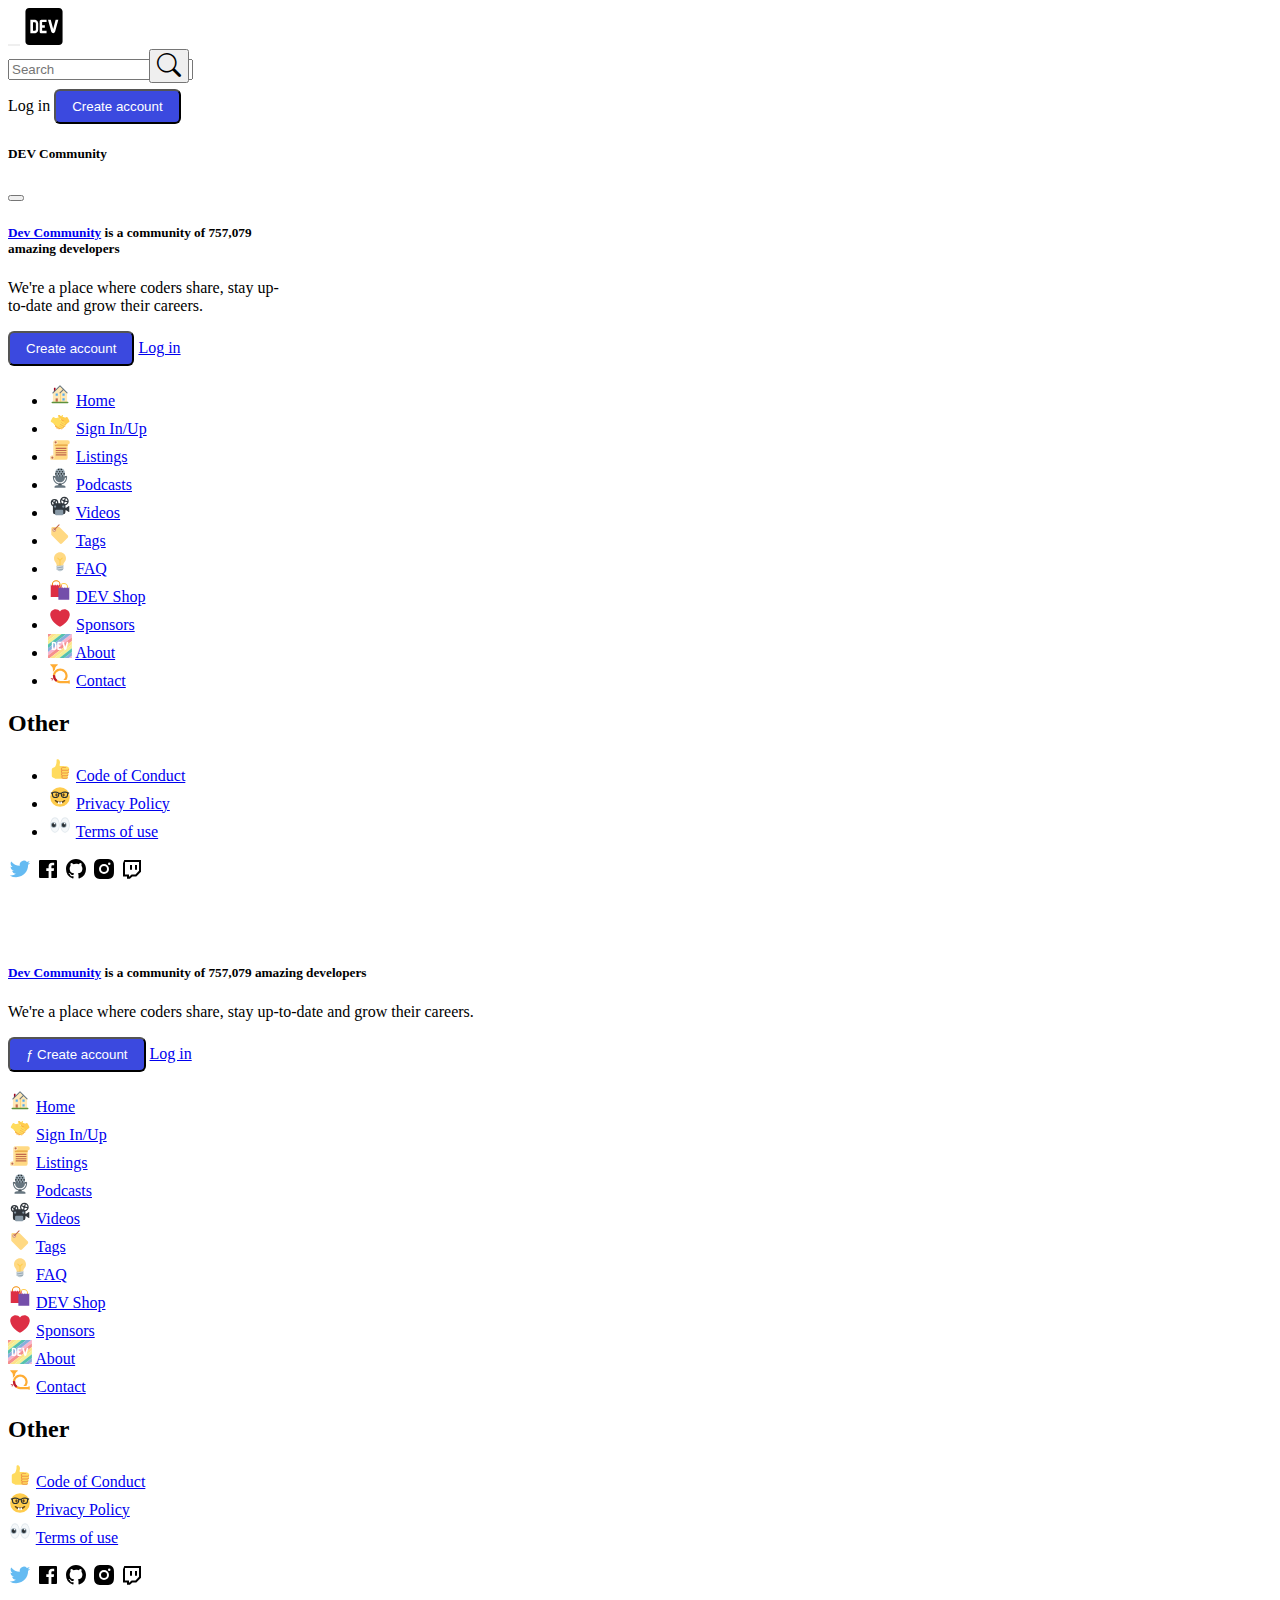
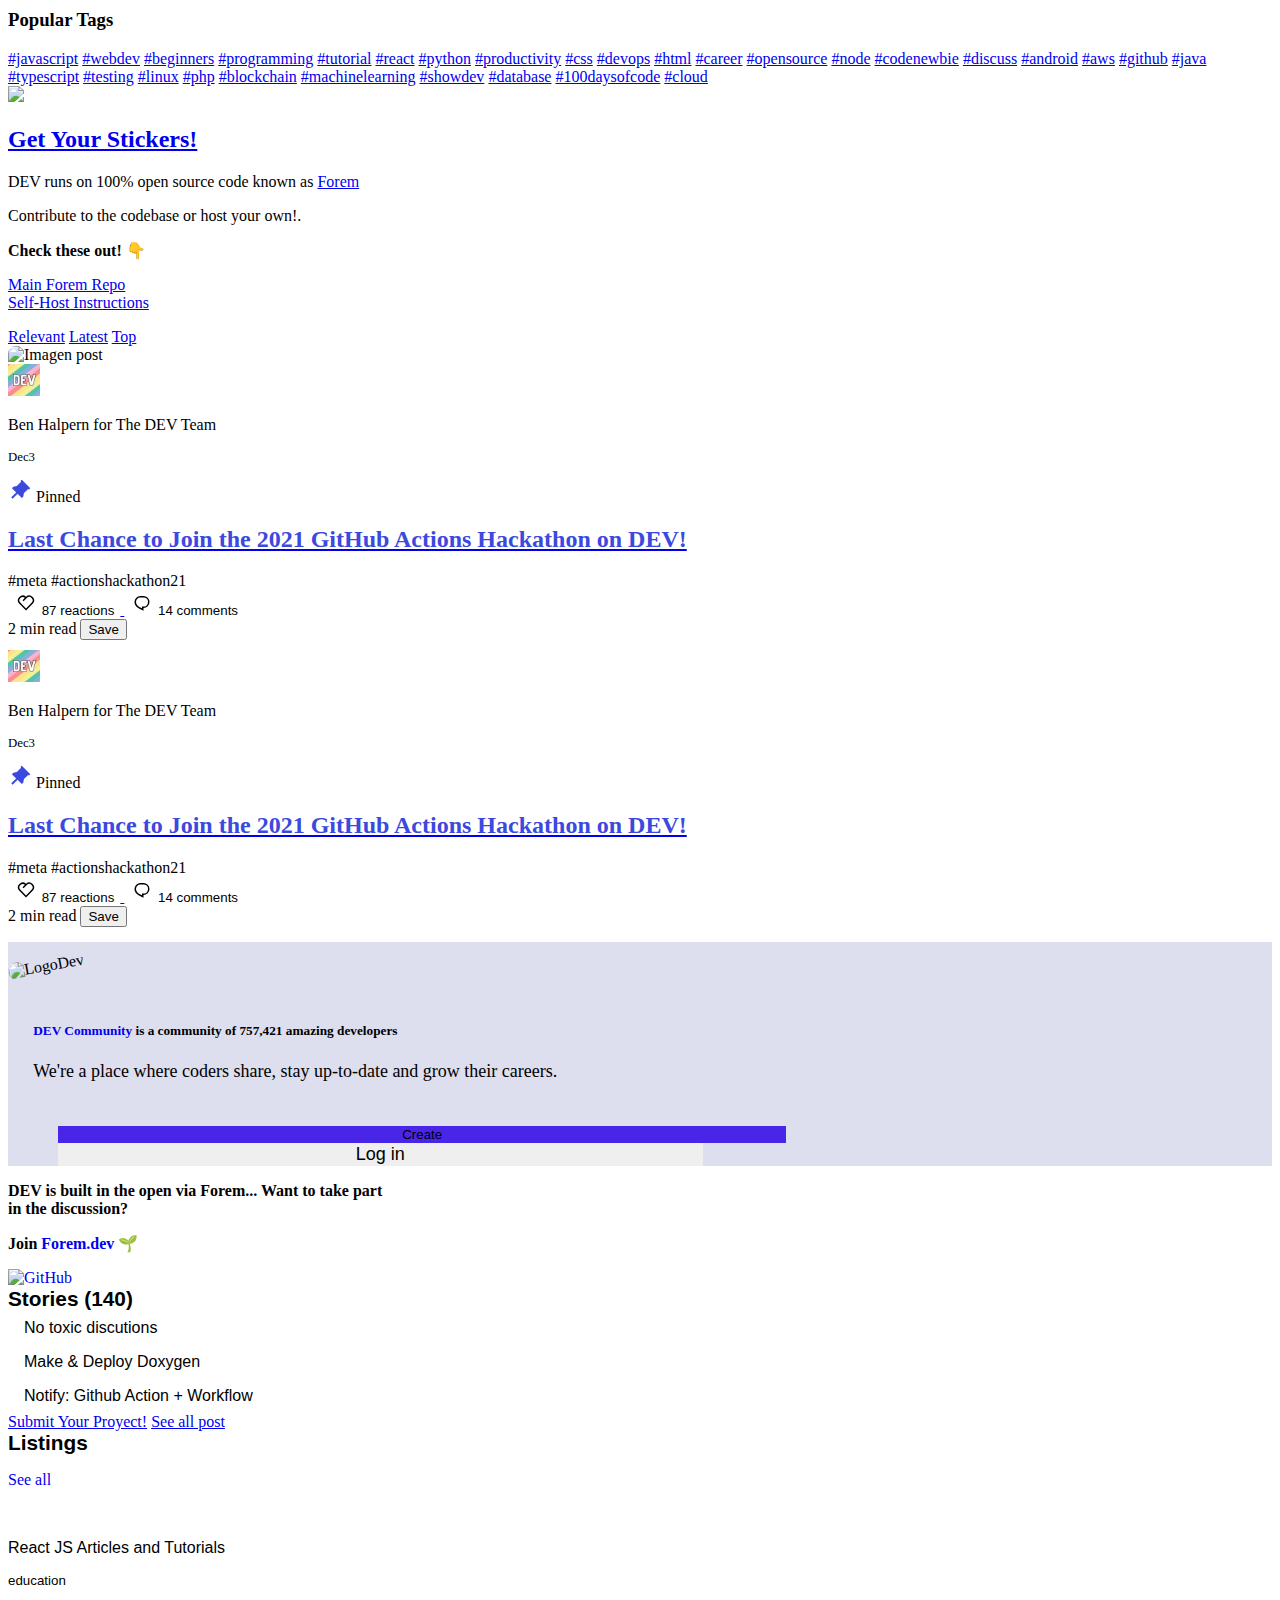
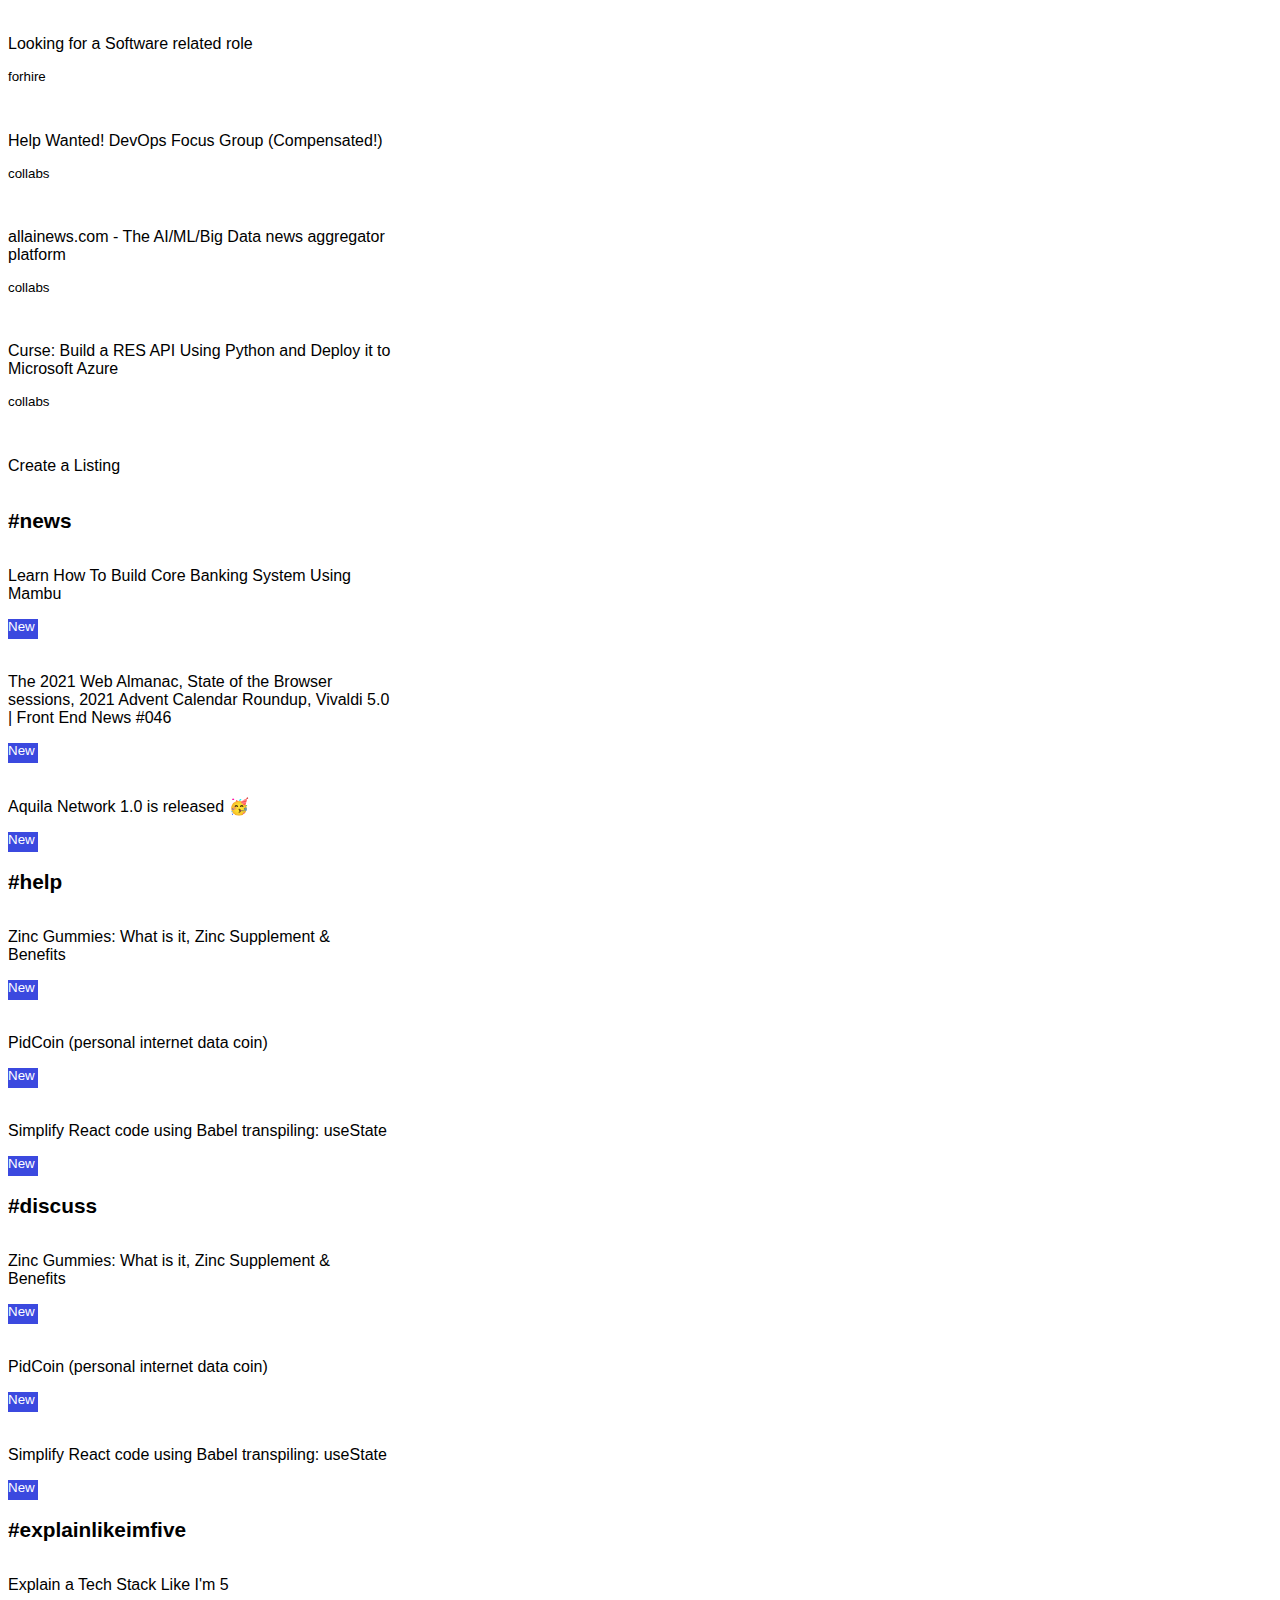
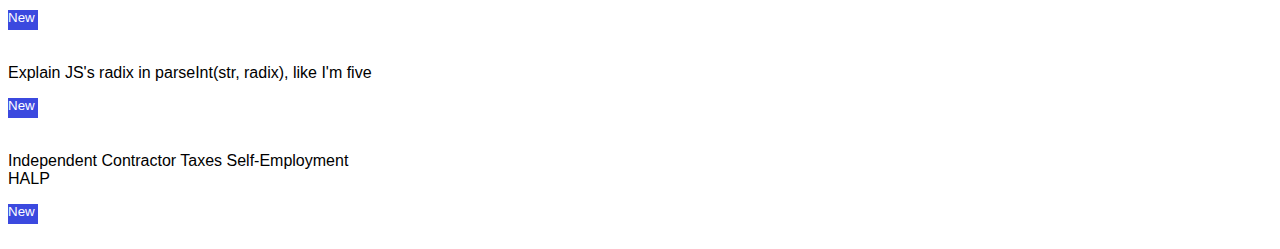
==== commit edb1d0aa: "Juntando ramas" ====
--- a/index.html
+++ b/index.html
@@ -2,21 +2,18 @@
 <html lang="en">
 
 <head>
-  <meta charset="UTF-8">
-  <meta http-equiv="X-UA-Compatible" content="IE=edge">
-  <meta name="viewport" content="width=device-width, initial-scale=1.0">
-  <!--Script-->
-  <script src="https://code.jquery.com/jquery-3.6.0.js"></script>
+  <meta charset="UTF-8" />
+  <meta http-equiv="X-UA-Compatible" content="IE=edge" />
+  <meta name="viewport" content="width=device-width, initial-scale=1.0" />
   <!--Bootstrap CSS-->
   <link href="https://cdn.jsdelivr.net/npm/bootstrap@5.1.3/dist/css/bootstrap.min.css" rel="stylesheet"
-    integrity="sha384-1BmE4kWBq78iYhFldvKuhfTAU6auU8tT94WrHftjDbrCEXSU1oBoqyl2QvZ6jIW3" crossorigin="anonymous">
-  <link rel="stylesheet" href="https://cdn.jsdelivr.net/npm/bootstrap-icons@1.7.2/font/bootstrap-icons.css">
+    integrity="sha384-1BmE4kWBq78iYhFldvKuhfTAU6auU8tT94WrHftjDbrCEXSU1oBoqyl2QvZ6jIW3" crossorigin="anonymous" />
+  <link rel="stylesheet" href="https://cdn.jsdelivr.net/npm/bootstrap-icons@1.7.2/font/bootstrap-icons.css" />
   <!--Styles-->
-  <link rel="stylesheet" href="css/styles.css">
-  <link rel="icon" href="assets/favicon.ico" type="image">
+  <link rel="stylesheet" href="css/styles.css" />
+  <link rel="icon" href="assets/favicon.ico" type="image" />
   <title>Dev Community 👩‍💻👨‍💻</title>
 </head>
-
 
 <body class="bg-light">
   <header>
@@ -27,106 +24,113 @@
             data-bs-target="#offcanvasNavbar" aria-controls="offcanvasNavbar">
             <span class="navbar-toggler-icon"></span>
           </button>
-          <a class="navbar-brand" href="index.html"><img src="assets/devto.svg" alt="Logo DevTo" width="40"></a>
+          <a class="navbar-brand" href="index.html"><img src="assets/devto.svg" alt="Logo DevTo" width="40" /></a>
           <div id="inputSearch" class="d-flex">
-            <input class="form-control d-none d-md-block" type="text" placeholder="Search" aria-label="Search">
-            <button class="btn" type="button"><i class="bi bi-search"></i></button>
+            <input class="form-control d-none d-md-block" type="text" placeholder="Search" aria-label="Search" />
+            <button class="btn" type="button">
+              <i class="bi bi-search"></i>
+            </button>
           </div>
         </div>
         <div class="d-flex justify-content-end">
-          <!-- <a class="nav-link d-none d-md-block">Log in</a> -->
-          <a class="btn btn-purple-outline" type="submit" href="./pages/new-post.html">Create
-            Post</a>
-
+          <a class="nav-link d-none d-md-block">Log in</a>
+          <button class="btn btn-purple" type="submit">Create account</button>
         </div>
         <!--Menú mobile Cris-->
         <div class="offcanvas offcanvas-start d-md-none" tabindex="-1" id="offcanvasNavbar"
           aria-labelledby="offcanvasNavbarLabel">
           <div class="offcanvas-header">
-            <h5 class="offcanvas-title" id="offcanvasNavbarLabel">DEV Community</h5>
+            <h5 class="offcanvas-title" id="offcanvasNavbarLabel">
+              DEV Community
+            </h5>
             <button type="button" class="btn-close text-reset" data-bs-dismiss="offcanvas" aria-label="Close"></button>
           </div>
           <div class="offcanvas-body">
-            <div class="card" style="width: 18rem;">
-              <div class="card-body">
-                <h5 class="card-title"><a href="index.html">Dev Community</a> is a community of 757,079 amazing
-                  developers</h5>
-                <p class="card-text">We're a place where coders share, stay up-to-date and grow their careers.</p>
+            <div class="card" style="width: 18rem">
+              <div class="card-body">
+                <h5 class="card-title">
+                  <a href="index.html">Dev Community</a> is a community of
+                  757,079 amazing developers
+                </h5>
+                <p class="card-text">
+                  We're a place where coders share, stay up-to-date and grow
+                  their careers.
+                </p>
                 <div class="d-flex flex-column">
-                  <button href="#" class="btn btn-purple" width="100">Create account</button>
+                  <button href="#" class="btn btn-purple" width="100">
+                    Create account
+                  </button>
                   <a href="#" class="btn btn-light--ghost-brand w-100">Log in</a>
                 </div>
               </div>
             </div>
             <ul class="navbar-nav justify-content-end flex-grow-1 pe-3">
               <li class="nav-item d-flex">
-                <img src="assets/svg/icon-home.svg" alt="Home Icon">
+                <img src="assets/svg/icon-home.svg" alt="Home Icon" />
                 <a class="nav-link" aria-current="page" href="#">Home</a>
               </li>
               <li class="nav-item d-flex">
-                <img src="assets/svg/icon-sign.svg" alt="Sing In/Up Icon">
+                <img src="assets/svg/icon-sign.svg" alt="Sing In/Up Icon" />
                 <a class="nav-link" href="#">Sign In/Up</a>
               </li>
               <li class="nav-item d-flex">
-                <img src="assets/svg/icon-scroll.svg" alt="Listings Icon">
+                <img src="assets/svg/icon-scroll.svg" alt="Listings Icon" />
                 <a class="nav-link" href="#">Listings</a>
               </li>
               <li class="nav-item d-flex">
-                <img src="assets/svg/icon-podcasts.svg" alt="Podcasts Icon">
+                <img src="assets/svg/icon-podcasts.svg" alt="Podcasts Icon" />
                 <a class="nav-link" href="#">Podcasts</a>
               </li>
               <li class="nav-item d-flex">
-                <img src="assets/svg/icon-videos.svg" alt="Videos Icon">
+                <img src="assets/svg/icon-videos.svg" alt="Videos Icon" />
                 <a class="nav-link" aria-current="page" href="#">Videos</a>
               </li>
               <li class="nav-item d-flex">
-                <img src="assets/svg/icon-tags.svg" alt="Tags Icon">
+                <img src="assets/svg/icon-tags.svg" alt="Tags Icon" />
                 <a class="nav-link" href="#">Tags</a>
               </li>
               <li class="nav-item d-flex">
-                <img src="assets/svg/icon-faq.svg" alt="FAQ Icon">
+                <img src="assets/svg/icon-faq.svg" alt="FAQ Icon" />
                 <a class="nav-link" href="#">FAQ</a>
               </li>
               <li class="nav-item d-flex">
-                <img src="assets/svg/icon-devshop.svg" alt="Dev Shop Icon">
+                <img src="assets/svg/icon-devshop.svg" alt="Dev Shop Icon" />
                 <a class="nav-link" href="#">DEV Shop</a>
               </li>
               <li class="nav-item d-flex">
-                <img src="assets/svg/icon-sponsors.svg" alt="Sponsors Icon">
+                <img src="assets/svg/icon-sponsors.svg" alt="Sponsors Icon" />
                 <a class="nav-link" aria-current="page" href="#">Sponsors</a>
               </li>
               <li class="nav-item d-flex">
-                <img src="assets/svg/icon-about.svg" alt="About Icon">
+                <img src="assets/svg/icon-about.svg" alt="About Icon" />
                 <a class="nav-link" href="#">About</a>
               </li>
               <li class="nav-item d-flex">
-                <img src="assets/svg/icon-contact.svg" alt="Contact Icon">
+                <img src="assets/svg/icon-contact.svg" alt="Contact Icon" />
                 <a class="nav-link" href="#">Contact</a>
               </li>
             </ul>
-            <h2 id="other-nav-heading" class="mt-6 mb-2 fs-base">
-              Other
-            </h2>
+            <h2 id="other-nav-heading" class="mt-6 mb-2 fs-base">Other</h2>
             <ul class="navbar-nav justify-content-end flex-grow-1 pe-3">
               <li class="nav-item d-flex">
-                <img src="assets/svg/icon-codeofconduct.svg" alt="Code of Conduct Icon">
+                <img src="assets/svg/icon-codeofconduct.svg" alt="Code of Conduct Icon" />
                 <a class="nav-link" href="#">Code of Conduct</a>
               </li>
               <li class="nav-item d-flex">
-                <img src="assets/svg/icon-privacypolicy.svg" alt="Privacy Policy Icon">
+                <img src="assets/svg/icon-privacypolicy.svg" alt="Privacy Policy Icon" />
                 <a class="nav-link" aria-current="page" href="#">Privacy Policy</a>
               </li>
               <li class="nav-item d-flex">
-                <img src="assets/svg/icon-terms.svg" alt="Terms of Use Icon">
+                <img src="assets/svg/icon-terms.svg" alt="Terms of Use Icon" />
                 <a class="nav-link" href="#">Terms of use</a>
               </li>
             </ul>
             <div id="socialMedia">
-              <a href=""><img src="assets/svg/icon-twitter.svg" alt="Twitter Logo"></a>
-              <a href=""><img src="assets/svg/icon-facebook.svg" alt="Facebook Logo"></a>
-              <a href=""><img src="assets/svg/icon-github.svg" alt="Github Logo"></a>
-              <a href=""><img src="assets/svg/icon-instagram.svg" alt="Instagram Logo"></a>
-              <a href=""><img src="assets/svg/icon-twitch.svg" alt="Twitch Logo"></a>
+              <a href=""><img src="assets/svg/icon-twitter.svg" alt="Twitter Logo" /></a>
+              <a href=""><img src="assets/svg/icon-facebook.svg" alt="Facebook Logo" /></a>
+              <a href=""><img src="assets/svg/icon-github.svg" alt="Github Logo" /></a>
+              <a href=""><img src="assets/svg/icon-instagram.svg" alt="Instagram Logo" /></a>
+              <a href=""><img src="assets/svg/icon-twitch.svg" alt="Twitch Logo" /></a>
             </div>
           </div>
         </div>
@@ -141,866 +145,536 @@
 
     <!--Contenedor de las 3 secciones-->
     <!--Aside Left Cris-->
-    <section class="container">
-      <div class="row">
-        <!--Contenedor de las 3 secciones-->
-        <aside class="col-12 col-md-3 flex-shrink-1 d-none d-md-block">
-
-          <div class="card" style="width: 18rem;">
-            <div class="card-body">
-              <h5 class="card-title"><a href="index.html">Dev Community</a> is a community of 757,079 amazing
-                developers</h5>
-              <p class="card-text">We're a place where coders share, stay up-to-date and grow their careers.</p>
-              <div class="d-flex flex-column">
-                <button href="#" class="btn btn-purple w-100 mb-2">Create account</button>
-                <a href="#" class="btn btn-light--ghost-brand w-100">Log in</a>
-              </div>
-            </div>
-          </div>
-          <ul class="navbar-nav justify-content-end flex-grow-1 pe-3 p-2">
-            <li class="nav-item d-flex">
-              <img src="assets/svg/icon-home.svg" alt="Home Icon">
-              <a class="nav-link ms-2" aria-current="page" href="#">Home</a>
-            </li>
-            <li class="nav-item d-flex">
-              <img src="assets/svg/icon-sign.svg" alt="Sing In/Up Icon">
-              <a class="nav-link ms-2" href="#">Sign In/Up</a>
-            </li>
-            <li class="nav-item d-flex">
-              <img src="assets/svg/icon-scroll.svg" alt="Listings Icon">
-              <a class="nav-link ms-2" href="#">Listings</a>
-            </li>
-            <li class="nav-item d-flex">
-              <img src="assets/svg/icon-podcasts.svg" alt="Podcasts Icon">
-              <a class="nav-link ms-2" href="#">Podcasts</a>
-            </li>
-            <li class="nav-item d-flex">
-              <img src="assets/svg/icon-videos.svg" alt="Videos Icon">
-              <a class="nav-link ms-2" aria-current="page" href="#">Videos</a>
-            </li>
-            <li class="nav-item d-flex">
-              <img src="assets/svg/icon-tags.svg" alt="Tags Icon">
-              <a class="nav-link ms-2" href="#">Tags</a>
-            </li>
-            <li class="nav-item d-flex">
-              <img src="assets/svg/icon-faq.svg" alt="FAQ Icon">
-              <a class="nav-link ms-2" href="#">FAQ</a>
-            </li>
-            <li class="nav-item d-flex">
-              <img src="assets/svg/icon-devshop.svg" alt="Dev Shop">
-              <a class="nav-link ms-2" href="#">DEV Shop</a>
-            </li>
-            <li class="nav-item d-flex">
-              <img src="assets/svg/icon-sponsors.svg" alt="Sponsors">
-              <a class="nav-link ms-2" aria-current="page" href="#">Sponsors</a>
-            </li>
-            <li class="nav-item d-flex">
-              <img src="assets/svg/icon-about.svg" alt="About Icon">
-              <a class="nav-link ms-2" href="#">About</a>
-            </li>
-            <li class="nav-item d-flex">
-              <img src="assets/svg/icon-contact.svg" alt="Contact Icon">
-              <a class="nav-link ms-2" href="#">Contact</a>
-            </li>
-          </ul>
-          <h2 id="other-nav-heading" class="mt-6 mb-2 fs-base">
-            Other
-          </h2>
-          <ul class="navbar-nav justify-content-end flex-grow-1 pe-3">
-            <li class="nav-item d-flex">
-              <img src="assets/svg/icon-codeofconduct.svg" alt="Code of Conduct Icon">
-              <a class="nav-link ms-2" href="#">Code of Conduct</a>
-            </li>
-            <li class="nav-item d-flex">
-              <img src="assets/svg/icon-privacypolicy.svg" alt="Privacy Policy Icon">
-              <a class="nav-link ms-2" aria-current="page" href="#">Privacy Policy</a>
-            </li>
-            <li class="nav-item d-flex">
-              <img src="assets/svg/icon-terms.svg" alt="Terms of use Icon">
-              <a class="nav-link ms-2" href="#">Terms of use</a>
-            </li>
-          </ul>
-          <div id="socialMedia" class="d-flex gap-2 my-3">
-            <a href=""><img src="assets/svg/icon-twitter.svg" class="img-tumb" alt="Twitter Logo"></a>
-            <a href=""><img src="assets/svg/icon-facebook.svg" alt="Facebook Logo"></a>
-            <a href=""><img src="assets/svg/icon-github.svg" alt="Github Logo"></a>
-            <a href=""><img src="assets/svg/icon-instagram.svg" alt="Instagram Logo"></a>
-            <a href=""><img src="assets/svg/icon-twitch.svg" alt="Twitch Logo"></a>
-          </div>
-
-          <h3 class="crayons-subtitle-3 p-2">Popular Tags</h3>
-
-          <div id="scrollList" class="list-group border-0 scrollspy" data-bs-spy="scroll" data-bs-target="#scrollList"
-            data-bs-offset="0" tabindex="0">
-
-            <a href="#list-item-1" class="list-group-item list-group-item-action list-group-item-light">#javascript</a>
-            <a href="#list-item-2" class="list-group-item list-group-item-action list-group-item-light">#webdev</a>
-            <a href="#list-item-3" class="list-group-item list-group-item-action list-group-item-light">#beginners</a>
-            <a href="#list-item-4" class="list-group-item list-group-item-action list-group-item-light">#programming</a>
-            <a href="#list-item-5" class="list-group-item list-group-item-action list-group-item-light">#tutorial</a>
-            <a href="#list-item-6" class="list-group-item list-group-item-action list-group-item-light">#react</a>
-            <a href="#list-item-7" class="list-group-item list-group-item-action list-group-item-light">#python</a>
-            <a href="#list-item-8"
-              class="list-group-item list-group-item-action list-group-item-light">#productivity</a>
-            <a href="#list-item-9" class="list-group-item list-group-item-action list-group-item-light">#css</a>
-            <a href="#list-item-10" class="list-group-item list-group-item-action list-group-item-light">#devops</a>
-            <a href="#list-item-11" class="list-group-item list-group-item-action list-group-item-light">#html</a>
-            <a href="#list-item-12" class="list-group-item list-group-item-action list-group-item-light">#career</a>
-            <a href="#list-item-13" class="list-group-item list-group-item-action list-group-item-light">#opensource</a>
-            <a href="#list-item-14" class="list-group-item list-group-item-action list-group-item-light">#node</a>
-            <a href="#list-item-15" class="list-group-item list-group-item-action list-group-item-light">#codenewbie</a>
-            <a href="#list-item-16" class="list-group-item list-group-item-action list-group-item-light">#discuss</a>
-            <a href="#list-item-17" class="list-group-item list-group-item-action list-group-item-light">#android</a>
-            <a href="#list-item-18" class="list-group-item list-group-item-action list-group-item-light">#aws</a>
-            <a href="#list-item-19" class="list-group-item list-group-item-action list-group-item-light">#github</a>
-            <a href="#list-item-20" class="list-group-item list-group-item-action list-group-item-light">#java</a>
-            <a href="#list-item-21" class="list-group-item list-group-item-action list-group-item-light">#typescript</a>
-            <a href="#list-item-22" class="list-group-item list-group-item-action list-group-item-light">#testing</a>
-            <a href="#list-item-23" class="list-group-item list-group-item-action list-group-item-light">#linux</a>
-            <a href="#list-item-24" class="list-group-item list-group-item-action list-group-item-light">#php</a>
-            <a href="#list-item-25" class="list-group-item list-group-item-action list-group-item-light">#blockchain</a>
-            <a href="#list-item-26"
-              class="list-group-item list-group-item-action list-group-item-light">#machinelearning</a>
-            <a href="#list-item-27" class="list-group-item list-group-item-action list-group-item-light">#showdev</a>
-            <a href="#list-item-28" class="list-group-item list-group-item-action list-group-item-light">#database</a>
-            <a href="#list-item-29"
-              class="list-group-item list-group-item-action list-group-item-light">#100daysofcode</a>
-            <a href="#list-item-30" class="list-group-item list-group-item-action list-group-item-light">#cloud</a>
-          </div>
-
-
-          <div class="card mt-3" style="width: 18rem;">
-            <img
-              src="https://res.cloudinary.com/practicaldev/image/fetch/s--pVCMYZWJ--/c_limit%2Cf_auto%2Cfl_progressive%2Cq_auto%2Cw_350/https://scontent-lga3-1.cdninstagram.com/vp/7c898e2c9e9fa71f72dd5d422d444549/5DFE1BFA/t51.2885-15/fr/e15/s1080x1080/57390242_386431405416711_440644832181536446_n.jpg%3F_nc_ht%3Dscontent-lga3-1.cdninstagram.com"
-              width="" height="" loading="lazy">
-            <div class="card-body">
-              <h2><a href="https://shop.dev.to/products/sticker-pack-1"> Get Your Stickers! </a></h2>
-            </div>
-          </div>
-
-          <div class="card mt-3" style="width: 18rem;">
-            <div class="card-body">
-
-              <p class="card-text">
-                DEV runs on 100% open source code known as
-                <a href="https://github.com/forem/forem">Forem</a></p>
-              <p class="card-text">Contribute to the codebase or host your own!.</p>
-              <strong>Check these out! 👇</strong>
-              <ul>
-                <li><a href="https://github.com/forem/forem">Main Forem Repo</a></li>
-                <li><a href="https://github.com/forem/selfhost">Self-Host Instructions</a></li>
-              </ul>
-            </div>
-          </div>
-
-        </aside>
-
-        <!--Post Monica-->
-        <section class="col-12 col-md-6">
-          <nav>
-            <div class="container mb-3 ps-1">
-              <a href=" #" class="text-decoration-none text-black fw-bolder pe-3 ">Relevant</a>
-              <a href="#" class="text-decoration-none text-secondary pe-3">Latest</a>
-              <a href="#" class="text-decoration-none text-secondary">Top</a>
-            </div>
-          </nav>
-          <section class="card card-post p-3">
-            <div class="devcard-header d-flex align-items-start justify-content-between">
-              <div class="card-user d-flex ps-3 align-items-center">
-                <img id="imgUserPostList" src="assets/user-dev.webp" alt="Usuario Imagen" width="32" height="32"
-                  class="me-2 rounded-circle">
-                <div class="user-name d-flex flex-column">
-                  <p class="mb-0">Ben Halpern <span>for</span> The DEV Team</p>
-                  <p class="user-date text-secondary mb-0">Dec3</p>
-                </div>
-              </div>
-              <div class="devcard-pin d-flex align-items-center pe-3">
-                <svg xmlns="http://www.w3.org/2000/svg" viewbox="0 0 24 24" width="24" height="24" aria-hidden="true"
-                  class="mr-1 align-text-bottom color-accent-brand me-2" fill="#3b49df">
-                  <path
-                    d="M22.314 10.172l-1.415 1.414-.707-.707-4.242 4.242-.707 3.536-1.415 1.414-4.242-4.243-4.95 4.95-1.414-1.414 4.95-4.95-4.243-4.242 1.414-1.415L8.88 8.05l4.242-4.242-.707-.707 1.414-1.415z">
-                  </path>
-                </svg>
-                <span class="text-secondary">Pinned</span>
-              </div>
-            </div>
-            <div class="devcard-main p-3">
-              <a href="pages/post.html" class="text-decoration-none">
-                <h2 class="text-black link-purple fw-bold">Last Chance to Join the 2021 GitHub Actions Hackathon on DEV!
+
+    <div class="container bg-efefef">
+      <div style="height: 1000px" class="row justify-content-between d-flex">
+        <div class="flex-column col-sm-2 col-md-4 col-lg-3 col-xl-3 d-none d-md-flex">
+          <aside class="col-12 col-md-12 flex-shrink-1 d-none d-md-block">
+            <div class="card">
+              <div class="card-body">
+                <h5 class="card-title">
+                  <a href="index.html">Dev Community</a> is a community of
+                  757,079 amazing developers
+                </h5>
+                <p class="card-text">
+                  We're a place where coders share, stay up-to-date and grow
+                  their careers.
+                </p>
+                <div class="d-flex flex-column">
+                  <button href="#" class="btn btn-purple w-100 mb-2">
+                    ƒ Create account
+                  </button>
+                  <a href="#" class="btn btn-light--ghost-brand w-100">Log in</a>
+                </div>
+              </div>
+            </div>
+            <ul class="navbar-nav justify-content-end flex-grow-1 pe-3 p-2">
+              <li class="nav-item d-flex">
+                <img src="assets/svg/icon-home.svg" alt="Home Icon" />
+                <a class="nav-link ms-2" aria-current="page" href="#">Home</a>
+              </li>
+              <li class="nav-item d-flex">
+                <img src="assets/svg/icon-sign.svg" alt="Sing In/Up Icon" />
+                <a class="nav-link ms-2" href="#">Sign In/Up</a>
+              </li>
+              <li class="nav-item d-flex">
+                <img src="assets/svg/icon-scroll.svg" alt="Listings Icon" />
+                <a class="nav-link ms-2" href="#">Listings</a>
+              </li>
+              <li class="nav-item d-flex">
+                <img src="assets/svg/icon-podcasts.svg" alt="Podcasts Icon" />
+                <a class="nav-link ms-2" href="#">Podcasts</a>
+              </li>
+              <li class="nav-item d-flex">
+                <img src="assets/svg/icon-videos.svg" alt="Videos Icon" />
+                <a class="nav-link ms-2" aria-current="page" href="#">Videos</a>
+              </li>
+              <li class="nav-item d-flex">
+                <img src="assets/svg/icon-tags.svg" alt="Tags Icon" />
+                <a class="nav-link ms-2" href="#">Tags</a>
+              </li>
+              <li class="nav-item d-flex">
+                <img src="assets/svg/icon-faq.svg" alt="FAQ Icon" />
+                <a class="nav-link ms-2" href="#">FAQ</a>
+              </li>
+              <li class="nav-item d-flex">
+                <img src="assets/svg/icon-devshop.svg" alt="Dev Shop" />
+                <a class="nav-link ms-2" href="#">DEV Shop</a>
+              </li>
+              <li class="nav-item d-flex">
+                <img src="assets/svg/icon-sponsors.svg" alt="Sponsors" />
+                <a class="nav-link ms-2" aria-current="page" href="#">Sponsors</a>
+              </li>
+              <li class="nav-item d-flex">
+                <img src="assets/svg/icon-about.svg" alt="About Icon" />
+                <a class="nav-link ms-2" href="#">About</a>
+              </li>
+              <li class="nav-item d-flex">
+                <img src="assets/svg/icon-contact.svg" alt="Contact Icon" />
+                <a class="nav-link ms-2" href="#">Contact</a>
+              </li>
+            </ul>
+            <h2 id="other-nav-heading" class="mt-6 mb-2 fs-base">Other</h2>
+            <ul class="navbar-nav justify-content-end flex-grow-1 pe-3">
+              <li class="nav-item d-flex">
+                <img src="assets/svg/icon-codeofconduct.svg" alt="Code of Conduct Icon" />
+                <a class="nav-link ms-2" href="#">Code of Conduct</a>
+              </li>
+              <li class="nav-item d-flex">
+                <img src="assets/svg/icon-privacypolicy.svg" alt="Privacy Policy Icon" />
+                <a class="nav-link ms-2" aria-current="page" href="#">Privacy Policy</a>
+              </li>
+              <li class="nav-item d-flex">
+                <img src="assets/svg/icon-terms.svg" alt="Terms of use Icon" />
+                <a class="nav-link ms-2" href="#">Terms of use</a>
+              </li>
+            </ul>
+            <div id="socialMedia" class="d-flex gap-2 my-3">
+              <a href=""><img src="assets/svg/icon-twitter.svg" class="img-tumb" alt="Twitter Logo" /></a>
+              <a href=""><img src="assets/svg/icon-facebook.svg" alt="Facebook Logo" /></a>
+              <a href=""><img src="assets/svg/icon-github.svg" alt="Github Logo" /></a>
+              <a href=""><img src="assets/svg/icon-instagram.svg" alt="Instagram Logo" /></a>
+              <a href=""><img src="assets/svg/icon-twitch.svg" alt="Twitch Logo" /></a>
+            </div>
+
+            <h3 class="crayons-subtitle-3 p-2">Popular Tags</h3>
+
+            <div id="scrollList" class="list-group border-0 scrollspy" data-bs-spy="scroll" data-bs-target="#scrollList"
+              data-bs-offset="0" tabindex="0">
+              <a href="#list-item-1"
+                class="list-group-item list-group-item-action list-group-item-light">#javascript</a>
+              <a href="#list-item-2" class="list-group-item list-group-item-action list-group-item-light">#webdev</a>
+              <a href="#list-item-3" class="list-group-item list-group-item-action list-group-item-light">#beginners</a>
+              <a href="#list-item-4"
+                class="list-group-item list-group-item-action list-group-item-light">#programming</a>
+              <a href="#list-item-5" class="list-group-item list-group-item-action list-group-item-light">#tutorial</a>
+              <a href="#list-item-6" class="list-group-item list-group-item-action list-group-item-light">#react</a>
+              <a href="#list-item-7" class="list-group-item list-group-item-action list-group-item-light">#python</a>
+              <a href="#list-item-8"
+                class="list-group-item list-group-item-action list-group-item-light">#productivity</a>
+              <a href="#list-item-9" class="list-group-item list-group-item-action list-group-item-light">#css</a>
+              <a href="#list-item-10" class="list-group-item list-group-item-action list-group-item-light">#devops</a>
+              <a href="#list-item-11" class="list-group-item list-group-item-action list-group-item-light">#html</a>
+              <a href="#list-item-12" class="list-group-item list-group-item-action list-group-item-light">#career</a>
+              <a href="#list-item-13"
+                class="list-group-item list-group-item-action list-group-item-light">#opensource</a>
+              <a href="#list-item-14" class="list-group-item list-group-item-action list-group-item-light">#node</a>
+              <a href="#list-item-15"
+                class="list-group-item list-group-item-action list-group-item-light">#codenewbie</a>
+              <a href="#list-item-16" class="list-group-item list-group-item-action list-group-item-light">#discuss</a>
+              <a href="#list-item-17" class="list-group-item list-group-item-action list-group-item-light">#android</a>
+              <a href="#list-item-18" class="list-group-item list-group-item-action list-group-item-light">#aws</a>
+              <a href="#list-item-19" class="list-group-item list-group-item-action list-group-item-light">#github</a>
+              <a href="#list-item-20" class="list-group-item list-group-item-action list-group-item-light">#java</a>
+              <a href="#list-item-21"
+                class="list-group-item list-group-item-action list-group-item-light">#typescript</a>
+              <a href="#list-item-22" class="list-group-item list-group-item-action list-group-item-light">#testing</a>
+              <a href="#list-item-23" class="list-group-item list-group-item-action list-group-item-light">#linux</a>
+              <a href="#list-item-24" class="list-group-item list-group-item-action list-group-item-light">#php</a>
+              <a href="#list-item-25"
+                class="list-group-item list-group-item-action list-group-item-light">#blockchain</a>
+              <a href="#list-item-26"
+                class="list-group-item list-group-item-action list-group-item-light">#machinelearning</a>
+              <a href="#list-item-27" class="list-group-item list-group-item-action list-group-item-light">#showdev</a>
+              <a href="#list-item-28" class="list-group-item list-group-item-action list-group-item-light">#database</a>
+              <a href="#list-item-29"
+                class="list-group-item list-group-item-action list-group-item-light">#100daysofcode</a>
+              <a href="#list-item-30" class="list-group-item list-group-item-action list-group-item-light">#cloud</a>
+            </div>
+
+            <div class="card mt-3">
+              <img
+                src="https://res.cloudinary.com/practicaldev/image/fetch/s--pVCMYZWJ--/c_limit%2Cf_auto%2Cfl_progressive%2Cq_auto%2Cw_350/https://scontent-lga3-1.cdninstagram.com/vp/7c898e2c9e9fa71f72dd5d422d444549/5DFE1BFA/t51.2885-15/fr/e15/s1080x1080/57390242_386431405416711_440644832181536446_n.jpg%3F_nc_ht%3Dscontent-lga3-1.cdninstagram.com"
+                width="" height="" loading="lazy" />
+              <div class="card-body">
+                <h2>
+                  <a href="https://shop.dev.to/products/sticker-pack-1">
+                    Get Your Stickers!
+                  </a>
                 </h2>
-              </a>
-              <div class="devcard-tags mb-2">
-                <span>#meta</span>
-                <span>#actionshackathon21</span>
-              </div>
-            </div>
-            <div class="devcard-footer bg-white d-flex justify-content-between align-items-center ps-3">
-              <div class="d-flex">
-                <div class="devcard-likes me-3">
-                  <img src="assets/svg/icon-heart.svg" alt="Likes icon">
-                  <span>87 reactions</span>
-                </div>
-                <div class="devcard-comments">
-                  <img src="assets/svg/iccon-comment.svg" alt="Comment icon">
-                  <span>14 comments</span>
-                </div>
-              </div>
-              <div class="card-read d-flex align-items-center pe-3">
-                <span class="me-2 text-secondary">2 min read</span>
-                <button class="btn btn-secondary text-light">Save</button>
+              </div>
+            </div>
+
+            <div class="card mt-3">
+              <div class="card-body">
+                <p class="card-text">
+                  DEV runs on 100% open source code known as
+                  <a href="https://github.com/forem/forem">Forem</a>
+                </p>
+                <p class="card-text">
+                  Contribute to the codebase or host your own!.
+                </p>
+                <strong>Check these out! 👇</strong>
+                <ul>
+                  <li>
+                    <a href="https://github.com/forem/forem">Main Forem Repo</a>
+                  </li>
+                  <li>
+                    <a href="https://github.com/forem/selfhost">Self-Host Instructions</a>
+                  </li>
+                </ul>
+              </div>
+            </div>
+          </aside>
+        </div>
+        <div class="col-sm-12 col-md-8 col-lg-5 col-xl-5">
+          <!--Post Monica-->
+          <section class="col-12 col-md-12">
+            <nav>
+              <div class="container mb-3 ps-1">
+                <a href=" #" class="text-decoration-none text-black fw-bolder pe-3">Relevant</a>
+                <a href="#" class="text-decoration-none text-secondary pe-3">Latest</a>
+                <a href="#" class="text-decoration-none text-secondary">Top</a>
+              </div>
+            </nav>
+            <img style="
+                  object-fit: cover;
+                  width: 100%;
+                  border-top-left-radius: 8px;
+                  border-top-right-radius: 8px;
+                  height: 202px;
+                " id="imageCardHomeP" src="https://picsum.photos/seed/picsum/200/300
+            " alt="Imagen post" />
+            <section class="card card-post p-3">
+              <div class="devcard-header d-flex align-items-start justify-content-between">
+                <div class="card-user d-flex ps-3 align-items-center">
+                  <img src="assets/user-dev.webp" alt="Usuario Imagen" width="32" height="32"
+                    class="me-2 rounded-circle" />
+                  <div class="user-name d-flex flex-column">
+                    <p class="mb-0">
+                      Ben Halpern <span>for</span> The DEV Team
+                    </p>
+                    <p class="user-date text-secondary mb-0">Dec3</p>
+                  </div>
+                </div>
+                <div class="devcard-pin d-flex align-items-center pe-3">
+                  <svg xmlns="http://www.w3.org/2000/svg" viewbox="0 0 24 24" width="24" height="24" aria-hidden="true"
+                    class="mr-1 align-text-bottom color-accent-brand me-2" fill="#3B49DF">
+                    <path
+                      d="M22.314 10.172l-1.415 1.414-.707-.707-4.242 4.242-.707 3.536-1.415 1.414-4.242-4.243-4.95 4.95-1.414-1.414 4.95-4.95-4.243-4.242 1.414-1.415L8.88 8.05l4.242-4.242-.707-.707 1.414-1.415z">
+                    </path>
+                  </svg>
+                  <span class="text-secondary">Pinned</span>
+                </div>
+              </div>
+              <div class="devcard-main p-3">
+                <a href="pages/post.html" class="text-decoration-none">
+                  <h2 class="text-black link-purple fw-bold">
+                    Last Chance to Join the 2021 GitHub Actions Hackathon on
+                    DEV!
+                  </h2>
+                </a>
+                <div class="devcard-tags mb-2">
+                  <span>#meta</span>
+                  <span>#actionshackathon21</span>
+                </div>
+              </div>
+              <div class="devcard-footer bg-white d-flex justify-content-between align-items-center ps-3">
+                <div class="d-flex">
+                  <a href="pages/post.html" class="text-decoration-none">
+                    <button class="devcard-likes me-3" style="
+                          border-radius: 8px;
+                          background-color: white;
+                          border: none;
+                        ">
+                      <img src="assets/svg/icon-heart.svg" alt="Likes icon" />
+                      <span>87 reactions</span>
+                    </button>
+                  </a>
+                  <a href="pages/post.html" class="text-decoration-none">
+                    <button class="devcard-comments" style="
+                          border-radius: 8px;
+                          background-color: white;
+                          border: none;
+                        ">
+                      <img src="assets/svg/iccon-comment.svg" alt="Comment icon" />
+                      <span>14 comments</span>
+                    </button>
+                  </a>
+                </div>
+                <div class="card-read d-flex align-items-center pe-3">
+                  <span class="me-2 text-secondary">2 min read</span>
+                  <button class="btn btn-secondary text-light">Save</button>
+                </div>
+              </div>
+            </section>
+            <section class="card card-post p-3" style="margin-top: 10px">
+              <div class="devcard-header d-flex align-items-start justify-content-between">
+                <div class="card-user d-flex ps-3 align-items-center">
+                  <img src="assets/user-dev.webp" alt="Usuario Imagen" width="32" height="32"
+                    class="me-2 rounded-circle" />
+                  <div class="user-name d-flex flex-column">
+                    <p class="mb-0">
+                      Ben Halpern <span>for</span> The DEV Team
+                    </p>
+                    <p class="user-date text-secondary mb-0">Dec3</p>
+                  </div>
+                </div>
+                <div class="devcard-pin d-flex align-items-center pe-3">
+                  <svg xmlns="http://www.w3.org/2000/svg" viewbox="0 0 24 24" width="24" height="24" aria-hidden="true"
+                    class="mr-1 align-text-bottom color-accent-brand me-2" fill="#3B49DF">
+                    <path
+                      d="M22.314 10.172l-1.415 1.414-.707-.707-4.242 4.242-.707 3.536-1.415 1.414-4.242-4.243-4.95 4.95-1.414-1.414 4.95-4.95-4.243-4.242 1.414-1.415L8.88 8.05l4.242-4.242-.707-.707 1.414-1.415z">
+                    </path>
+                  </svg>
+                  <span class="text-secondary">Pinned</span>
+                </div>
+              </div>
+              <div class="devcard-main p-3">
+                <a href="pages/post.html" class="text-decoration-none">
+                  <h2 class="text-black link-purple fw-bold">
+                    Last Chance to Join the 2021 GitHub Actions Hackathon on
+                    DEV!
+                  </h2>
+                </a>
+                <div class="devcard-tags mb-2">
+                  <span>#meta</span>
+                  <span>#actionshackathon21</span>
+                </div>
+              </div>
+              <div class="devcard-footer bg-white d-flex justify-content-between align-items-center ps-3">
+                <div class="d-flex">
+                  <a href="pages/post.html" class="text-decoration-none">
+                    <button class="devcard-likes me-3" style="
+                          border-radius: 8px;
+                          background-color: white;
+                          border: none;
+                        ">
+                      <img src="assets/svg/icon-heart.svg" alt="Likes icon" />
+                      <span>87 reactions</span>
+                    </button>
+                  </a>
+                  <a href="pages/post.html" class="text-decoration-none">
+                    <button class="devcard-comments" style="
+                          border-radius: 8px;
+                          background-color: white;
+                          border: none;
+                        ">
+                      <img src="assets/svg/iccon-comment.svg" alt="Comment icon" />
+                      <span>14 comments</span>
+                    </button>
+                  </a>
+                </div>
+                <div class="card-read d-flex align-items-center pe-3">
+                  <span class="me-2 text-secondary">2 min read</span>
+                  <button class="btn btn-secondary text-light">Save</button>
+                </div>
+              </div>
+            </section>
+            <div style="margin-top: 15px;" class="col-12">
+              <div style="background-color: #dddeee;" class="card">
+                <div class="card-body d-flex justify-content-center row">
+                  <div style="padding-top: 15px;" class="col-2">
+                    <img style="width: 100%; border-radius: 10px; transform:rotate(-10deg)"
+                      src="https://res.cloudinary.com/practicaldev/image/fetch/s--pcSkTMZL--/c_limit,f_auto,fl_progressive,q_80,w_190/https://practicaldev-herokuapp-com.freetls.fastly.net/assets/devlogo-pwa-512.png"
+                      alt="LogoDev">
+                  </div>
+                  <div class="col-10">
+                    <div style="padding: 2%;">
+
+                      <h5 class="card-title">
+                        <a style="text-decoration-line: none" href="https://dev.to/">DEV Community</a>
+                        is a community of 757,421 amazing developers
+                        </h6>
+                        <p class="card-text text-muted" style="font-size: large;">
+                          We're a place where coders share, stay up-to-date and grow
+                          their careers.
+                        </p>
+                    </div>
+                    <div style="padding-left: 50px;">
+                      <button style="border:none; background-color: #4825e7; width: 60%;" type="button"
+                        class="btn btn-primary">Create</button>
+                    </div>
+                    <button style="width: 51%; border: none; font-size: large; margin-left: 50px;"
+                      class="btn btn-outline-primary my-2 my-sm-0" type="submit">
+                      Log in
+                    </button>
+                  </div>
+
+                </div>
               </div>
             </div>
           </section>
-          <section class="card card-post p-3 mt-3">
-            <div class="devcard-header d-flex align-items-start justify-content-between">
-              <div class="card-user d-flex ps-3 align-items-center">
-                <img src="assets/user-dev.webp" alt="Usuario Imagen" width="32" height="32" class="me-2 rounded-circle">
-                <div class="user-name d-flex flex-column">
-                  <p class="mb-0">Ben Halpern <span>for</span> The DEV Team</p>
-                  <p class="user-date text-secondary mb-0">Dec3</p>
-                </div>
-              </div>
-              <div class="devcard-pin d-flex align-items-center pe-3">
-                <svg xmlns="http://www.w3.org/2000/svg" viewbox="0 0 24 24" width="24" height="24" aria-hidden="true"
-                  class="mr-1 align-text-bottom color-accent-brand me-2" fill="#3b49df">
-                  <path
-                    d="M22.314 10.172l-1.415 1.414-.707-.707-4.242 4.242-.707 3.536-1.415 1.414-4.242-4.243-4.95 4.95-1.414-1.414 4.95-4.95-4.243-4.242 1.414-1.415L8.88 8.05l4.242-4.242-.707-.707 1.414-1.415z">
-                  </path>
-                </svg>
-                <span class="text-secondary">Pinned</span>
-              </div>
-            </div>
-            <div class="devcard-main p-3">
-              <a href="pages/post.html" class="text-decoration-none">
-                <h2 class="text-black link-purple fw-bold">Last Chance to Join the 2021 GitHub Actions Hackathon on DEV!
-                </h2>
-              </a>
-              <div class="devcard-tags mb-2">
-                <span>#meta</span>
-                <span>#actionshackathon21</span>
-              </div>
-            </div>
-            <div class="devcard-footer bg-white d-flex justify-content-between align-items-center ps-3">
-              <div class="d-flex">
-                <div class="devcard-likes me-3">
-                  <img src="assets/svg/icon-heart.svg" alt="Likes icon">
-                  <span>87 reactions</span>
-                </div>
-                <div class="devcard-comments">
-                  <img src="assets/svg/iccon-comment.svg" alt="Comment icon">
-                  <span>14 comments</span>
-                </div>
-              </div>
-              <div class="card-read d-flex align-items-center pe-3">
-                <span class="me-2 text-secondary">2 min read</span>
-                <button class="btn btn-secondary text-light">Save</button>
-              </div>
+        </div>
+        <div class="col-lg-4 d-none d-lg-flex col-lg-4 col-xl-4">
+          <!--Aside Right Vryhan... dont touch plisss-->
+
+          <section class="d-none d-md-block col-3">
+            <div class="card" style="width: 24rem">
+              <div class="card-body" style="font-weight: bold">
+                <p>
+                  DEV is built in the open via Forem... Want to take part in
+                  the discussion?
+                </p>
+                <p>
+                  Join
+                  <span class="text-primary"><a href="forem.dev" style="text-decoration: none">Forem.dev</a></span>
+                  🌱
+                </p>
+              </div>
+            </div>
+
+            <div class="card mt-3" style="width: 24rem">
+              <a href="https://dev.to/new/actionshackathon21" style="text-decoration: none"><img
+                  src="https://dev-to-uploads.s3.amazonaws.com/uploads/articles/h55ubjdvzm6cazmhz5ra.png"
+                  class="card-img-top rounded" alt="GitHub" /></a>
+              <div class="card-body">
+                <span class="btn btn-title-vryahn">Stories (140)</span>
+              </div>
+              <p class="btn btn-vryahn">No toxic discutions</p>
+              <p class="btn btn-vryahn">Make & Deploy Doxygen</p>
+              <p class="btn btn-vryahn">Notify: Github Action + Workflow</p>
+              <span class="d-flex flex-wrap justify-content-center mt-4">
+                <a href="#" class="btn btn-primary col-11">Submit Your Proyect!</a>
+                <a href="#" class="btn btn-primary mt-2 col-11 bg-light text-dark" style="margin-bottom: 15px">See all
+                  post</a>
+              </span>
+            </div>
+
+            <div class="card mt-3" style="width: 24rem">
+              <div class="card-body">
+                <span class="d-flex column justify-content-between">
+                  <span class="sinbutton-title-vryahn">Listings</span>
+                  <p class="card-text text-primary">
+                    <a href="https://dev.to/listings" style="text-decoration: none">See all</a>
+                  </p>
+                </span>
+              </div>
+              <span class="btn btn-vryahn">
+                <p class="m-0">React JS Articles and Tutorials</p>
+                <p class="text-secondary" style="font-size: smaller">
+                  education
+                </p>
+              </span>
+              <span class="btn btn-vryahn">
+                <p class="m-0">Looking for a Software related role</p>
+                <p class="text-secondary" style="font-size: smaller">
+                  forhire
+                </p>
+              </span>
+              <span class="btn btn-vryahn">
+                <p class="m-0">
+                  Help Wanted! DevOps Focus Group (Compensated!)
+                </p>
+                <p class="text-secondary" style="font-size: smaller">
+                  collabs
+                </p>
+              </span>
+              <span class="btn btn-vryahn">
+                <p class="m-0">
+                  allainews.com - The AI/ML/Big Data news aggregator platform
+                </p>
+                <p class="text-secondary" style="font-size: smaller">
+                  collabs
+                </p>
+              </span>
+              <span class="btn btn-vryahn">
+                <p class="m-0">
+                  Curse: Build a RES API Using Python and Deploy it to
+                  Microsoft Azure
+                </p>
+                <p class="text-secondary" style="font-size: smaller">
+                  collabs
+                </p>
+              </span>
+              <span class="btn btn-vryahn text-center h-25">
+                <p class="m-0">Create a Listing</p>
+              </span>
+            </div>
+
+            <div class="card mt-3" style="width: 24rem">
+              <div class="card-body">
+                <span class="btn btn-title-vryahn">#news</span>
+              </div>
+              <span class="btn btn-vryahn">
+                <p class="m-0">
+                  Learn How To Build Core Banking System Using Mambu
+                </p>
+                <p class="text-center rounded new-vryahn">New</p>
+              </span>
+              <span class="btn btn-vryahn">
+                <p class="m-0">
+                  The 2021 Web Almanac, State of the Browser sessions, 2021
+                  Advent Calendar Roundup, Vivaldi 5.0 | Front End News #046
+                </p>
+                <p class="text-center rounded new-vryahn">New</p>
+              </span>
+              <span class="btn btn-vryahn">
+                <p class="m-0">Aquila Network 1.0 is released 🥳</p>
+                <p class="text-center rounded new-vryahn">New</p>
+              </span>
+            </div>
+
+            <div class="card mt-3" style="width: 24rem">
+              <div class="card-body">
+                <span class="btn btn-title-vryahn">#help</span>
+              </div>
+              <span class="btn btn-vryahn">
+                <p class="m-0">
+                  Zinc Gummies: What is it, Zinc Supplement & Benefits
+                </p>
+                <p class="text-center rounded new-vryahn">New</p>
+              </span>
+              <span class="btn btn-vryahn">
+                <p class="m-0">PidCoin (personal internet data coin)</p>
+                <p class="text-center rounded new-vryahn">New</p>
+              </span>
+              <span class="btn btn-vryahn">
+                <p class="m-0">
+                  Simplify React code using Babel transpiling: useState
+                </p>
+                <p class="text-center rounded new-vryahn">New</p>
+              </span>
+            </div>
+
+            <div class="card mt-3" style="width: 24rem">
+              <div class="card-body">
+                <span class="btn btn-title-vryahn">#discuss</span>
+              </div>
+              <span class="btn btn-vryahn">
+                <p class="m-0">
+                  Zinc Gummies: What is it, Zinc Supplement & Benefits
+                </p>
+                <p class="text-center rounded new-vryahn">New</p>
+              </span>
+              <span class="btn btn-vryahn">
+                <p class="m-0">PidCoin (personal internet data coin)</p>
+                <p class="text-center rounded new-vryahn">New</p>
+              </span>
+              <span class="btn btn-vryahn">
+                <p class="m-0">
+                  Simplify React code using Babel transpiling: useState
+                </p>
+                <p class="text-center rounded new-vryahn">New</p>
+              </span>
+            </div>
+
+            <div class="card mt-3" style="width: 24rem">
+              <div class="card-body">
+                <span class="btn btn-title-vryahn">#explainlikeimfive</span>
+              </div>
+              <span class="btn btn-vryahn">
+                <p class="m-0">Explain a Tech Stack Like I'm 5</p>
+                <p class="text-center rounded new-vryahn">New</p>
+              </span>
+              <span class="btn btn-vryahn">
+                <p class="m-0">
+                  Explain JS's radix in parseInt(str, radix), like I'm five
+                </p>
+                <p class="text-center rounded new-vryahn">New</p>
+              </span>
+              <span class="btn btn-vryahn">
+                <p class="m-0">
+                  Independent Contractor Taxes Self-Employment HALP
+                </p>
+                <p class="text-center rounded new-vryahn">New</p>
+              </span>
             </div>
           </section>
-          <section class="card card-post p-3 mt-3">
-            <div class="devcard-header d-flex align-items-start justify-content-between">
-              <div class="card-user d-flex ps-3 align-items-center">
-                <img src="assets/user-dev.webp" alt="Usuario Imagen" width="32" height="32" class="me-2 rounded-circle">
-                <div class="user-name d-flex flex-column">
-                  <p class="mb-0">Ben Halpern <span>for</span> The DEV Team</p>
-                  <p class="user-date text-secondary mb-0">Dec3</p>
-                </div>
-              </div>
-              <div class="devcard-pin d-flex align-items-center pe-3">
-                <svg xmlns="http://www.w3.org/2000/svg" viewbox="0 0 24 24" width="24" height="24" aria-hidden="true"
-                  class="mr-1 align-text-bottom color-accent-brand me-2" fill="#3b49df">
-                  <path
-                    d="M22.314 10.172l-1.415 1.414-.707-.707-4.242 4.242-.707 3.536-1.415 1.414-4.242-4.243-4.95 4.95-1.414-1.414 4.95-4.95-4.243-4.242 1.414-1.415L8.88 8.05l4.242-4.242-.707-.707 1.414-1.415z">
-                  </path>
-                </svg>
-                <span class="text-secondary">Pinned</span>
-              </div>
-            </div>
-            <div class="devcard-main p-3">
-              <a href="pages/post.html" class="text-decoration-none">
-                <h2 class="text-black link-purple fw-bold">Last Chance to Join the 2021 GitHub Actions Hackathon on DEV!
-                </h2>
-              </a>
-              <div class="devcard-tags mb-2">
-                <span>#meta</span>
-                <span>#actionshackathon21</span>
-              </div>
-            </div>
-            <div class="devcard-footer bg-white d-flex justify-content-between align-items-center ps-3">
-              <div class="d-flex">
-                <div class="devcard-likes me-3">
-                  <img src="assets/svg/icon-heart.svg" alt="Likes icon">
-                  <span>87 reactions</span>
-                </div>
-                <div class="devcard-comments">
-                  <img src="assets/svg/iccon-comment.svg" alt="Comment icon">
-                  <span>14 comments</span>
-                </div>
-              </div>
-              <div class="card-read d-flex align-items-center pe-3">
-                <span class="me-2 text-secondary">2 min read</span>
-                <button class="btn btn-secondary text-light">Save</button>
-              </div>
-            </div>
-          </section>
-          <section class="card card-post p-3 mt-3">
-            <div class="devcard-header d-flex align-items-start justify-content-between">
-              <div class="card-user d-flex ps-3 align-items-center">
-                <img src="assets/user-dev.webp" alt="Usuario Imagen" width="32" height="32" class="me-2 rounded-circle">
-                <div class="user-name d-flex flex-column">
-                  <p class="mb-0">Ben Halpern <span>for</span> The DEV Team</p>
-                  <p class="user-date text-secondary mb-0">Dec3</p>
-                </div>
-              </div>
-              <div class="devcard-pin d-flex align-items-center pe-3">
-                <svg xmlns="http://www.w3.org/2000/svg" viewbox="0 0 24 24" width="24" height="24" aria-hidden="true"
-                  class="mr-1 align-text-bottom color-accent-brand me-2" fill="#3b49df">
-                  <path
-                    d="M22.314 10.172l-1.415 1.414-.707-.707-4.242 4.242-.707 3.536-1.415 1.414-4.242-4.243-4.95 4.95-1.414-1.414 4.95-4.95-4.243-4.242 1.414-1.415L8.88 8.05l4.242-4.242-.707-.707 1.414-1.415z">
-                  </path>
-                </svg>
-                <span class="text-secondary">Pinned</span>
-              </div>
-            </div>
-            <div class="devcard-main p-3">
-              <a href="pages/post.html" class="text-decoration-none">
-                <h2 class="text-black link-purple fw-bold">Last Chance to Join the 2021 GitHub Actions Hackathon on DEV!
-                </h2>
-              </a>
-              <div class="devcard-tags mb-2">
-                <span>#meta</span>
-                <span>#actionshackathon21</span>
-              </div>
-            </div>
-            <div class="devcard-footer bg-white d-flex justify-content-between align-items-center ps-3">
-              <div class="d-flex">
-                <div class="devcard-likes me-3">
-                  <img src="assets/svg/icon-heart.svg" alt="Likes icon">
-                  <span>87 reactions</span>
-                </div>
-                <div class="devcard-comments">
-                  <img src="assets/svg/iccon-comment.svg" alt="Comment icon">
-                  <span>14 comments</span>
-                </div>
-              </div>
-              <div class="card-read d-flex align-items-center pe-3">
-                <span class="me-2 text-secondary">2 min read</span>
-                <button class="btn btn-secondary text-light">Save</button>
-              </div>
-            </div>
-          </section>
-          <section class="card card-post p-3 mt-3">
-            <div class="devcard-header d-flex align-items-start justify-content-between">
-              <div class="card-user d-flex ps-3 align-items-center">
-                <img src="assets/user-dev.webp" alt="Usuario Imagen" width="32" height="32" class="me-2 rounded-circle">
-                <div class="user-name d-flex flex-column">
-                  <p class="mb-0">Ben Halpern <span>for</span> The DEV Team</p>
-                  <p class="user-date text-secondary mb-0">Dec3</p>
-                </div>
-              </div>
-              <div class="devcard-pin d-flex align-items-center pe-3">
-                <svg xmlns="http://www.w3.org/2000/svg" viewbox="0 0 24 24" width="24" height="24" aria-hidden="true"
-                  class="mr-1 align-text-bottom color-accent-brand me-2" fill="#3b49df">
-                  <path
-                    d="M22.314 10.172l-1.415 1.414-.707-.707-4.242 4.242-.707 3.536-1.415 1.414-4.242-4.243-4.95 4.95-1.414-1.414 4.95-4.95-4.243-4.242 1.414-1.415L8.88 8.05l4.242-4.242-.707-.707 1.414-1.415z">
-                  </path>
-                </svg>
-                <span class="text-secondary">Pinned</span>
-              </div>
-            </div>
-            <div class="devcard-main p-3">
-              <a href="pages/post.html" class="text-decoration-none">
-                <h2 class="text-black link-purple fw-bold">Last Chance to Join the 2021 GitHub Actions Hackathon on DEV!
-                </h2>
-              </a>
-              <div class="devcard-tags mb-2">
-                <span>#meta</span>
-                <span>#actionshackathon21</span>
-              </div>
-            </div>
-            <div class="devcard-footer bg-white d-flex justify-content-between align-items-center ps-3">
-              <div class="d-flex">
-                <div class="devcard-likes me-3">
-                  <img src="assets/svg/icon-heart.svg" alt="Likes icon">
-                  <span>87 reactions</span>
-                </div>
-                <div class="devcard-comments">
-                  <img src="assets/svg/iccon-comment.svg" alt="Comment icon">
-                  <span>14 comments</span>
-                </div>
-              </div>
-              <div class="card-read d-flex align-items-center pe-3">
-                <span class="me-2 text-secondary">2 min read</span>
-                <button class="btn btn-secondary text-light">Save</button>
-              </div>
-            </div>
-          </section>
-          <section class="card card-post p-3 mt-3">
-            <div class="devcard-header d-flex align-items-start justify-content-between">
-              <div class="card-user d-flex ps-3 align-items-center">
-                <img src="assets/user-dev.webp" alt="Usuario Imagen" width="32" height="32" class="me-2 rounded-circle">
-                <div class="user-name d-flex flex-column">
-                  <p class="mb-0">Ben Halpern <span>for</span> The DEV Team</p>
-                  <p class="user-date text-secondary mb-0">Dec3</p>
-                </div>
-              </div>
-              <div class="devcard-pin d-flex align-items-center pe-3">
-                <svg xmlns="http://www.w3.org/2000/svg" viewbox="0 0 24 24" width="24" height="24" aria-hidden="true"
-                  class="mr-1 align-text-bottom color-accent-brand me-2" fill="#3b49df">
-                  <path
-                    d="M22.314 10.172l-1.415 1.414-.707-.707-4.242 4.242-.707 3.536-1.415 1.414-4.242-4.243-4.95 4.95-1.414-1.414 4.95-4.95-4.243-4.242 1.414-1.415L8.88 8.05l4.242-4.242-.707-.707 1.414-1.415z">
-                  </path>
-                </svg>
-                <span class="text-secondary">Pinned</span>
-              </div>
-            </div>
-            <div class="devcard-main p-3">
-              <a href="pages/post.html" class="text-decoration-none">
-                <h2 class="text-black link-purple fw-bold">Last Chance to Join the 2021 GitHub Actions Hackathon on DEV!
-                </h2>
-              </a>
-              <div class="devcard-tags mb-2">
-                <span>#meta</span>
-                <span>#actionshackathon21</span>
-              </div>
-            </div>
-            <div class="devcard-footer bg-white d-flex justify-content-between align-items-center ps-3">
-              <div class="d-flex">
-                <div class="devcard-likes me-3">
-                  <img src="assets/svg/icon-heart.svg" alt="Likes icon">
-                  <span>87 reactions</span>
-                </div>
-                <div class="devcard-comments">
-                  <img src="assets/svg/iccon-comment.svg" alt="Comment icon">
-                  <span>14 comments</span>
-                </div>
-              </div>
-              <div class="card-read d-flex align-items-center pe-3">
-                <span class="me-2 text-secondary">2 min read</span>
-                <button class="btn btn-secondary text-light">Save</button>
-              </div>
-            </div>
-          </section>
-          <section class="card card-post p-3 mt-3">
-            <div class="devcard-header d-flex align-items-start justify-content-between">
-              <div class="card-user d-flex ps-3 align-items-center">
-                <img src="assets/user-dev.webp" alt="Usuario Imagen" width="32" height="32" class="me-2 rounded-circle">
-                <div class="user-name d-flex flex-column">
-                  <p class="mb-0">Ben Halpern <span>for</span> The DEV Team</p>
-                  <p class="user-date text-secondary mb-0">Dec3</p>
-                </div>
-              </div>
-              <div class="devcard-pin d-flex align-items-center pe-3">
-                <svg xmlns="http://www.w3.org/2000/svg" viewbox="0 0 24 24" width="24" height="24" aria-hidden="true"
-                  class="mr-1 align-text-bottom color-accent-brand me-2" fill="#3b49df">
-                  <path
-                    d="M22.314 10.172l-1.415 1.414-.707-.707-4.242 4.242-.707 3.536-1.415 1.414-4.242-4.243-4.95 4.95-1.414-1.414 4.95-4.95-4.243-4.242 1.414-1.415L8.88 8.05l4.242-4.242-.707-.707 1.414-1.415z">
-                  </path>
-                </svg>
-                <span class="text-secondary">Pinned</span>
-              </div>
-            </div>
-            <div class="devcard-main p-3">
-              <a href="pages/post.html" class="text-decoration-none">
-                <h2 class="text-black link-purple fw-bold">Last Chance to Join the 2021 GitHub Actions Hackathon on DEV!
-                </h2>
-              </a>
-              <div class="devcard-tags mb-2">
-                <span>#meta</span>
-                <span>#actionshackathon21</span>
-              </div>
-            </div>
-            <div class="devcard-footer bg-white d-flex justify-content-between align-items-center ps-3">
-              <div class="d-flex">
-                <div class="devcard-likes me-3">
-                  <img src="assets/svg/icon-heart.svg" alt="Likes icon">
-                  <span>87 reactions</span>
-                </div>
-                <div class="devcard-comments">
-                  <img src="assets/svg/iccon-comment.svg" alt="Comment icon">
-                  <span>14 comments</span>
-                </div>
-              </div>
-              <div class="card-read d-flex align-items-center pe-3">
-                <span class="me-2 text-secondary">2 min read</span>
-                <button class="btn btn-secondary text-light">Save</button>
-              </div>
-            </div>
-          </section>
-          <section class="card card-post p-3 mt-3">
-            <div class="devcard-header d-flex align-items-start justify-content-between">
-              <div class="card-user d-flex ps-3 align-items-center">
-                <img src="assets/user-dev.webp" alt="Usuario Imagen" width="32" height="32" class="me-2 rounded-circle">
-                <div class="user-name d-flex flex-column">
-                  <p class="mb-0">Ben Halpern <span>for</span> The DEV Team</p>
-                  <p class="user-date text-secondary mb-0">Dec3</p>
-                </div>
-              </div>
-              <div class="devcard-pin d-flex align-items-center pe-3">
-                <svg xmlns="http://www.w3.org/2000/svg" viewbox="0 0 24 24" width="24" height="24" aria-hidden="true"
-                  class="mr-1 align-text-bottom color-accent-brand me-2" fill="#3b49df">
-                  <path
-                    d="M22.314 10.172l-1.415 1.414-.707-.707-4.242 4.242-.707 3.536-1.415 1.414-4.242-4.243-4.95 4.95-1.414-1.414 4.95-4.95-4.243-4.242 1.414-1.415L8.88 8.05l4.242-4.242-.707-.707 1.414-1.415z">
-                  </path>
-                </svg>
-                <span class="text-secondary">Pinned</span>
-              </div>
-            </div>
-            <div class="devcard-main p-3">
-              <a href="pages/post.html" class="text-decoration-none">
-                <h2 class="text-black link-purple fw-bold">Last Chance to Join the 2021 GitHub Actions Hackathon on DEV!
-                </h2>
-              </a>
-              <div class="devcard-tags mb-2">
-                <span>#meta</span>
-                <span>#actionshackathon21</span>
-              </div>
-            </div>
-            <div class="devcard-footer bg-white d-flex justify-content-between align-items-center ps-3">
-              <div class="d-flex">
-                <div class="devcard-likes me-3">
-                  <img src="assets/svg/icon-heart.svg" alt="Likes icon">
-                  <span>87 reactions</span>
-                </div>
-                <div class="devcard-comments">
-                  <img src="assets/svg/iccon-comment.svg" alt="Comment icon">
-                  <span>14 comments</span>
-                </div>
-              </div>
-              <div class="card-read d-flex align-items-center pe-3">
-                <span class="me-2 text-secondary">2 min read</span>
-                <button class="btn btn-secondary text-light">Save</button>
-              </div>
-            </div>
-          </section>
-          <section class="card card-post p-3 mt-3">
-            <div class="devcard-header d-flex align-items-start justify-content-between">
-              <div class="card-user d-flex ps-3 align-items-center">
-                <img src="assets/user-dev.webp" alt="Usuario Imagen" width="32" height="32" class="me-2 rounded-circle">
-                <div class="user-name d-flex flex-column">
-                  <p class="mb-0">Ben Halpern <span>for</span> The DEV Team</p>
-                  <p class="user-date text-secondary mb-0">Dec3</p>
-                </div>
-              </div>
-              <div class="devcard-pin d-flex align-items-center pe-3">
-                <svg xmlns="http://www.w3.org/2000/svg" viewbox="0 0 24 24" width="24" height="24" aria-hidden="true"
-                  class="mr-1 align-text-bottom color-accent-brand me-2" fill="#3b49df">
-                  <path
-                    d="M22.314 10.172l-1.415 1.414-.707-.707-4.242 4.242-.707 3.536-1.415 1.414-4.242-4.243-4.95 4.95-1.414-1.414 4.95-4.95-4.243-4.242 1.414-1.415L8.88 8.05l4.242-4.242-.707-.707 1.414-1.415z">
-                  </path>
-                </svg>
-                <span class="text-secondary">Pinned</span>
-              </div>
-            </div>
-            <div class="devcard-main p-3">
-              <a href="pages/post.html" class="text-decoration-none">
-                <h2 class="text-black link-purple fw-bold">Last Chance to Join the 2021 GitHub Actions Hackathon on DEV!
-                </h2>
-              </a>
-              <div class="devcard-tags mb-2">
-                <span>#meta</span>
-                <span>#actionshackathon21</span>
-              </div>
-            </div>
-            <div class="devcard-footer bg-white d-flex justify-content-between align-items-center ps-3">
-              <div class="d-flex">
-                <div class="devcard-likes me-3">
-                  <img src="assets/svg/icon-heart.svg" alt="Likes icon">
-                  <span>87 reactions</span>
-                </div>
-                <div class="devcard-comments">
-                  <img src="assets/svg/iccon-comment.svg" alt="Comment icon">
-                  <span>14 comments</span>
-                </div>
-              </div>
-              <div class="card-read d-flex align-items-center pe-3">
-                <span class="me-2 text-secondary">2 min read</span>
-                <button class="btn btn-secondary text-light">Save</button>
-              </div>
-            </div>
-          </section>
-          <section class="card card-post p-3 mt-3">
-            <div class="devcard-header d-flex align-items-start justify-content-between">
-              <div class="card-user d-flex ps-3 align-items-center">
-                <img src="assets/user-dev.webp" alt="Usuario Imagen" width="32" height="32" class="me-2 rounded-circle">
-                <div class="user-name d-flex flex-column">
-                  <p class="mb-0">Ben Halpern <span>for</span> The DEV Team</p>
-                  <p class="user-date text-secondary mb-0">Dec3</p>
-                </div>
-              </div>
-              <div class="devcard-pin d-flex align-items-center pe-3">
-                <svg xmlns="http://www.w3.org/2000/svg" viewbox="0 0 24 24" width="24" height="24" aria-hidden="true"
-                  class="mr-1 align-text-bottom color-accent-brand me-2" fill="#3b49df">
-                  <path
-                    d="M22.314 10.172l-1.415 1.414-.707-.707-4.242 4.242-.707 3.536-1.415 1.414-4.242-4.243-4.95 4.95-1.414-1.414 4.95-4.95-4.243-4.242 1.414-1.415L8.88 8.05l4.242-4.242-.707-.707 1.414-1.415z">
-                  </path>
-                </svg>
-                <span class="text-secondary">Pinned</span>
-              </div>
-            </div>
-            <div class="devcard-main p-3">
-              <a href="pages/post.html" class="text-decoration-none">
-                <h2 class="text-black link-purple fw-bold">Last Chance to Join the 2021 GitHub Actions Hackathon on DEV!
-                </h2>
-              </a>
-              <div class="devcard-tags mb-2">
-                <span>#meta</span>
-                <span>#actionshackathon21</span>
-              </div>
-            </div>
-            <div class="devcard-footer bg-white d-flex justify-content-between align-items-center ps-3">
-              <div class="d-flex">
-                <div class="devcard-likes me-3">
-                  <img src="assets/svg/icon-heart.svg" alt="Likes icon">
-                  <span>87 reactions</span>
-                </div>
-                <div class="devcard-comments">
-                  <img src="assets/svg/iccon-comment.svg" alt="Comment icon">
-                  <span>14 comments</span>
-                </div>
-              </div>
-              <div class="card-read d-flex align-items-center pe-3">
-                <span class="me-2 text-secondary">2 min read</span>
-                <button class="btn btn-secondary text-light">Save</button>
-              </div>
-            </div>
-          </section>
-          <section class="card card-post p-3 mt-3">
-            <div class="devcard-header d-flex align-items-start justify-content-between">
-              <div class="card-user d-flex ps-3 align-items-center">
-                <img src="assets/user-dev.webp" alt="Usuario Imagen" width="32" height="32" class="me-2 rounded-circle">
-                <div class="user-name d-flex flex-column">
-                  <p class="mb-0">Ben Halpern <span>for</span> The DEV Team</p>
-                  <p class="user-date text-secondary mb-0">Dec3</p>
-                </div>
-              </div>
-              <div class="devcard-pin d-flex align-items-center pe-3">
-                <svg xmlns="http://www.w3.org/2000/svg" viewbox="0 0 24 24" width="24" height="24" aria-hidden="true"
-                  class="mr-1 align-text-bottom color-accent-brand me-2" fill="#3b49df">
-                  <path
-                    d="M22.314 10.172l-1.415 1.414-.707-.707-4.242 4.242-.707 3.536-1.415 1.414-4.242-4.243-4.95 4.95-1.414-1.414 4.95-4.95-4.243-4.242 1.414-1.415L8.88 8.05l4.242-4.242-.707-.707 1.414-1.415z">
-                  </path>
-                </svg>
-                <span class="text-secondary">Pinned</span>
-              </div>
-            </div>
-            <div class="devcard-main p-3">
-              <a href="pages/post.html" class="text-decoration-none">
-                <h2 class="text-black link-purple fw-bold">Last Chance to Join the 2021 GitHub Actions Hackathon on DEV!
-                </h2>
-              </a>
-              <div class="devcard-tags mb-2">
-                <span>#meta</span>
-                <span>#actionshackathon21</span>
-              </div>
-            </div>
-            <div class="devcard-footer bg-white d-flex justify-content-between align-items-center ps-3">
-              <div class="d-flex">
-                <div class="devcard-likes me-3">
-                  <img src="assets/svg/icon-heart.svg" alt="Likes icon">
-                  <span>87 reactions</span>
-                </div>
-                <div class="devcard-comments">
-                  <img src="assets/svg/iccon-comment.svg" alt="Comment icon">
-                  <span>14 comments</span>
-                </div>
-              </div>
-              <div class="card-read d-flex align-items-center pe-3">
-                <span class="me-2 text-secondary">2 min read</span>
-                <button class="btn btn-secondary text-light">Save</button>
-              </div>
-            </div>
-          </section>
-          <section class="card card-post p-3 mt-3">
-            <div class="devcard-header d-flex align-items-start justify-content-between">
-              <div class="card-user d-flex ps-3 align-items-center">
-                <img src="assets/user-dev.webp" alt="Usuario Imagen" width="32" height="32" class="me-2 rounded-circle">
-                <div class="user-name d-flex flex-column">
-                  <p class="mb-0">Ben Halpern <span>for</span> The DEV Team</p>
-                  <p class="user-date text-secondary mb-0">Dec3</p>
-                </div>
-              </div>
-              <div class="devcard-pin d-flex align-items-center pe-3">
-                <svg xmlns="http://www.w3.org/2000/svg" viewbox="0 0 24 24" width="24" height="24" aria-hidden="true"
-                  class="mr-1 align-text-bottom color-accent-brand me-2" fill="#3b49df">
-                  <path
-                    d="M22.314 10.172l-1.415 1.414-.707-.707-4.242 4.242-.707 3.536-1.415 1.414-4.242-4.243-4.95 4.95-1.414-1.414 4.95-4.95-4.243-4.242 1.414-1.415L8.88 8.05l4.242-4.242-.707-.707 1.414-1.415z">
-                  </path>
-                </svg>
-                <span class="text-secondary">Pinned</span>
-              </div>
-            </div>
-            <div class="devcard-main p-3">
-              <a href="pages/post.html" class="text-decoration-none">
-                <h2 class="text-black link-purple fw-bold">Last Chance to Join the 2021 GitHub Actions Hackathon on DEV!
-                </h2>
-              </a>
-              <div class="devcard-tags mb-2">
-                <span>#meta</span>
-                <span>#actionshackathon21</span>
-              </div>
-            </div>
-            <div class="devcard-footer bg-white d-flex justify-content-between align-items-center ps-3">
-              <div class="d-flex">
-                <div class="devcard-likes me-3">
-                  <img src="assets/svg/icon-heart.svg" alt="Likes icon">
-                  <span>87 reactions</span>
-                </div>
-                <div class="devcard-comments">
-                  <img src="assets/svg/iccon-comment.svg" alt="Comment icon">
-                  <span>14 comments</span>
-                </div>
-              </div>
-              <div class="card-read d-flex align-items-center pe-3">
-                <span class="me-2 text-secondary">2 min read</span>
-                <button class="btn btn-secondary text-light">Save</button>
-              </div>
-            </div>
-          </section>
-        </section>
-
-
-        <!--Aside Right Vryhan... dont touch plisss-->
-
-        <section class="d-none d-md-block col-3">
-          <div class="card" style="width: 18rem;">
-            <div class="card-body" style="font-weight: bold">
-              <p>DEV is built in the open via Forem... Want to take part in the discussion?</p>
-              <p>Join <span class="text-primary"><a href="forem.dev" style="text-decoration: none">Forem.dev</a></span>
-                🌱</p>
-            </div>
-          </div>
-
-          <div class="card mt-3" style="width: 18rem">
-            <a href="https://dev.to/new/actionshackathon21" style="text-decoration: none"><img
-                src="https://dev-to-uploads.s3.amazonaws.com/uploads/articles/h55ubjdvzm6cazmhz5ra.png"
-                class="card-img-top rounded" alt="GitHub"></a>
-            <div class="card-body">
-              <span class="btn btn-title-vryahn">Stories (140)</span>
-            </div>
-            <p class="btn btn-vryahn">No toxic discutions</p>
-            <p class="btn btn-vryahn">Make & Deploy Doxygen</p>
-            <p class="btn btn-vryahn">Notify: Github Action + Workflow</p>
-            <span class="d-flex flex-wrap justify-content-center mt-4">
-              <a href="#" class="btn btn-primary col-11">Submit Your Proyect!</a>
-              <a href="#" class="btn btn-primary mt-2 col-11 bg-light text-dark">See all post</a>
-            </span>
-          </div>
-
-          <div class="card mt-3" style="width: 18rem">
-            <div class="card-body">
-              <span class="d-flex column justify-content-between ">
-                <span class="sinbutton-title-vryahn">Listings</span>
-                <p class="card-text text-primary"><a href="https://dev.to/listings" style="text-decoration: none">See
-                    all</a></p>
-              </span>
-            </div>
-            <span class="btn btn-vryahn">
-              <p class="m-0">React JS Articles and Tutorials</p>
-              <p class="text-secondary" style="font-size: smaller;">education</p>
-            </span>
-            <span class="btn btn-vryahn">
-              <p class="m-0">Looking for a Software related role</p>
-              <p class="text-secondary" style="font-size: smaller;">forhire</p>
-            </span>
-            <span class="btn btn-vryahn">
-              <p class="m-0">Help Wanted! DevOps Focus Group (Compensated!)</p>
-              <p class="text-secondary" style="font-size: smaller;">collabs</p>
-            </span>
-            <span class="btn btn-vryahn">
-              <p class="m-0">allainews.com - The AI/ML/Big Data news aggregator platform</p>
-              <p class="text-secondary" style="font-size: smaller;">collabs</p>
-            </span>
-            <span class="btn btn-vryahn">
-              <p class="m-0">Curse: Build a RES API Using Python and Deploy it to Microsoft Azure</p>
-              <p class="text-secondary" style="font-size: smaller;">collabs</p>
-            </span>
-            <span class="btn btn-vryahn text-center h-25">
-              <p class="m-0">Create a Listing</p>
-            </span>
-          </div>
-
-          <div class="card mt-3" style="width: 18rem">
-            <div class="card-body">
-              <span class="btn btn-title-vryahn">#news</span>
-            </div>
-            <span class="btn btn-vryahn">
-              <p class="m-0">Learn How To Build Core Banking System Using Mambu</p>
-              <p class="text-center rounded new-vryahn">New</p>
-            </span>
-            <span class="btn btn-vryahn">
-              <p class="m-0">The 2021 Web Almanac, State of the Browser sessions, 2021 Advent Calendar Roundup, Vivaldi
-                5.0 | Front End News #046</p>
-              <p class="text-center rounded new-vryahn">New</p>
-            </span>
-            <span class="btn btn-vryahn">
-              <p class="m-0">Aquila Network 1.0 is released 🥳</p>
-              <p class="text-center rounded new-vryahn">New</p>
-            </span>
-          </div>
-
-          <div class="card mt-3" style="width: 18rem">
-            <div class="card-body">
-              <span class="btn btn-title-vryahn">#help</span>
-            </div>
-            <span class="btn btn-vryahn">
-              <p class="m-0">Zinc Gummies: What is it, Zinc Supplement & Benefits</p>
-              <p class="text-center rounded new-vryahn">New</p>
-            </span>
-            <span class="btn btn-vryahn">
-              <p class="m-0">PidCoin (personal internet data coin) </p>
-              <p class="text-center rounded new-vryahn">New</p>
-            </span>
-            <span class="btn btn-vryahn">
-              <p class="m-0">Simplify React code using Babel transpiling: useState</p>
-              <p class="text-center rounded new-vryahn">New</p>
-            </span>
-          </div>
-
-          <div class="card mt-3" style="width: 18rem">
-            <div class="card-body">
-              <span class="btn btn-title-vryahn">#discuss</span>
-            </div>
-            <span class="btn btn-vryahn">
-              <p class="m-0">Zinc Gummies: What is it, Zinc Supplement & Benefits</p>
-              <p class="text-center rounded new-vryahn">New</p>
-            </span>
-            <span class="btn btn-vryahn">
-              <p class="m-0">PidCoin (personal internet data coin) </p>
-              <p class="text-center rounded new-vryahn">New</p>
-            </span>
-            <span class="btn btn-vryahn">
-              <p class="m-0">Simplify React code using Babel transpiling: useState</p>
-              <p class="text-center rounded new-vryahn">New</p>
-            </span>
-          </div>
-
-          <div class="card mt-3" style="width: 18rem">
-            <div class="card-body">
-              <span class="btn btn-title-vryahn">#explainlikeimfive</span>
-            </div>
-            <span class="btn btn-vryahn">
-              <p class="m-0">Explain a Tech Stack Like I'm 5</p>
-              <p class="text-center rounded new-vryahn">New</p>
-            </span>
-            <span class="btn btn-vryahn">
-              <p class="m-0">Explain JS's radix in parseInt(str, radix), like I'm five</p>
-              <p class="text-center rounded new-vryahn">New</p>
-            </span>
-            <span class="btn btn-vryahn">
-              <p class="m-0">Independent Contractor Taxes Self-Employment HALP</p>
-              <p class="text-center rounded new-vryahn">New</p>
-            </span>
-          </div>
-
-        </section>
-
-
+        </div>
       </div>
-    </section>
-
+    </div>
   </main>
-  <script src="/js/post-index.js"></script>
   <script src="https://cdn.jsdelivr.net/npm/bootstrap@5.1.3/dist/js/bootstrap.bundle.min.js"
     integrity="sha384-ka7Sk0Gln4gmtz2MlQnikT1wXgYsOg+OMhuP+IlRH9sENBO0LRn5q+8nbTov4+1p" crossorigin="anonymous">
   </script>
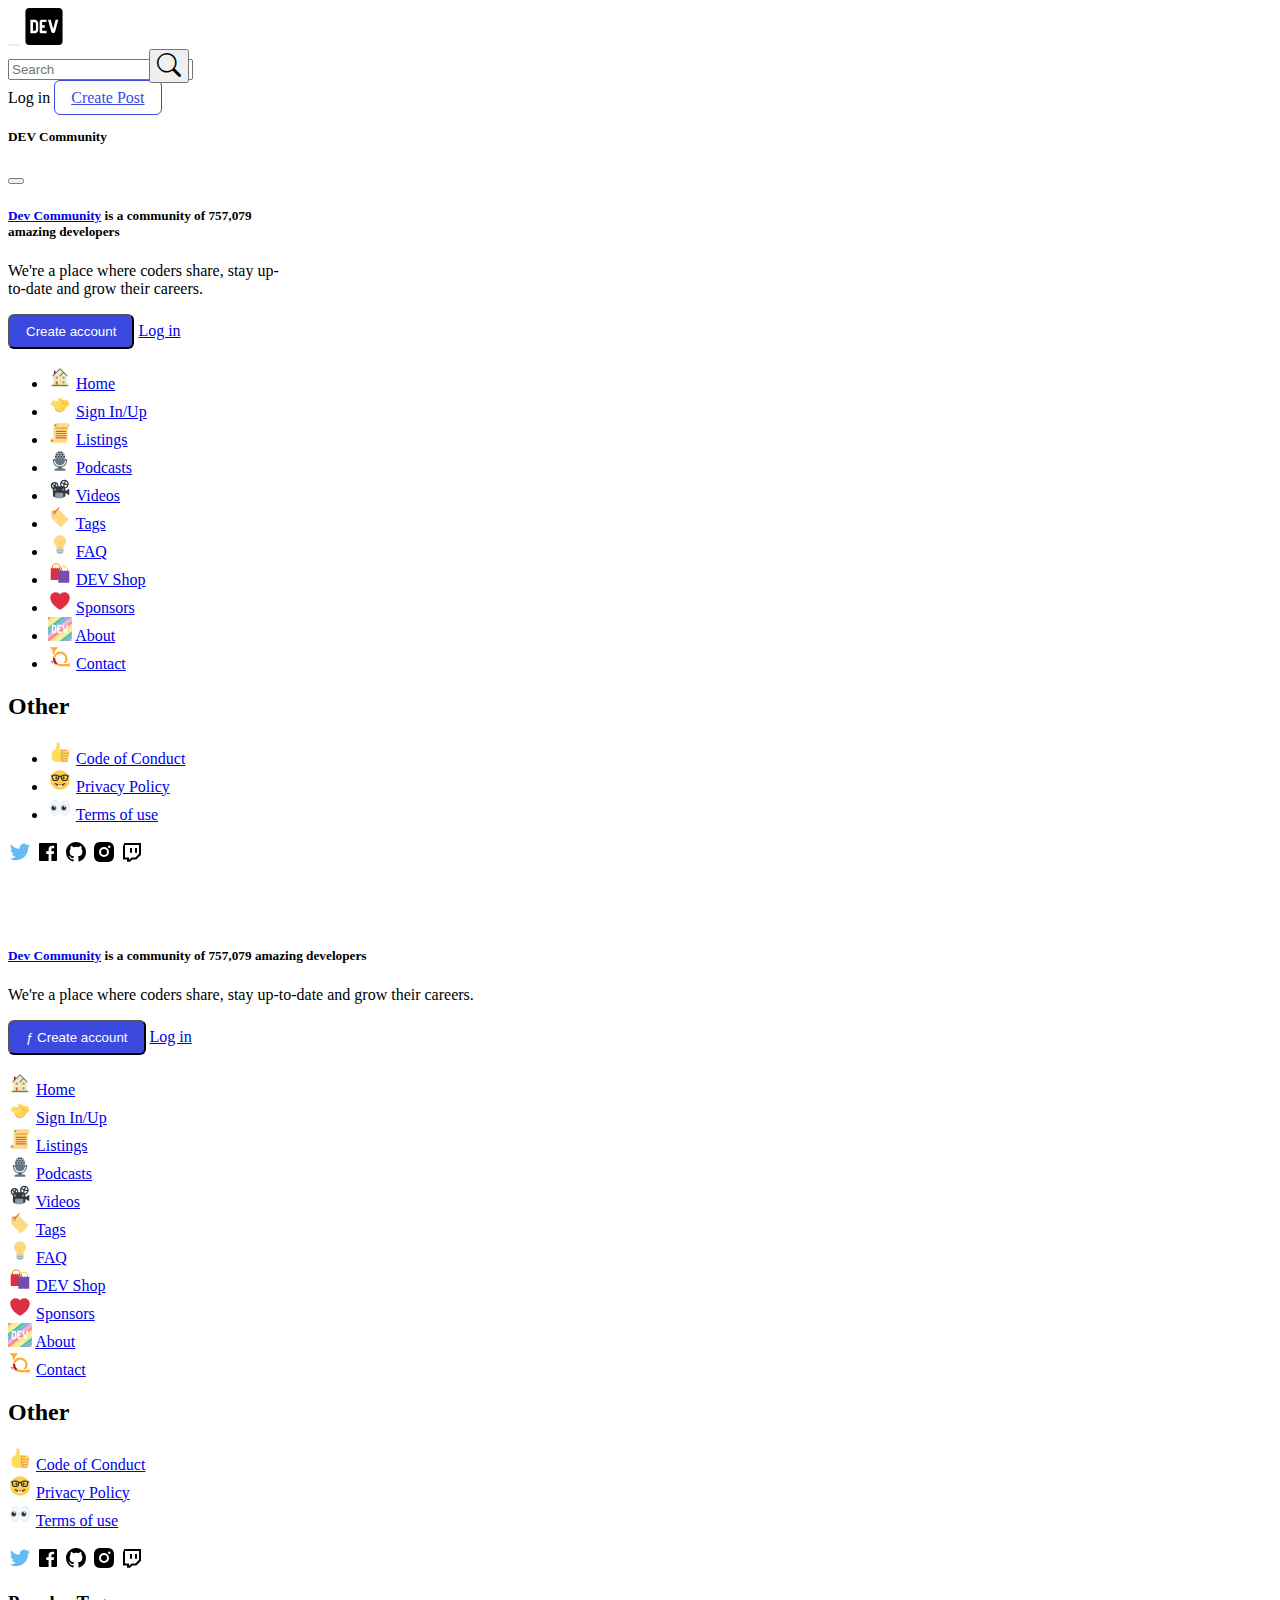
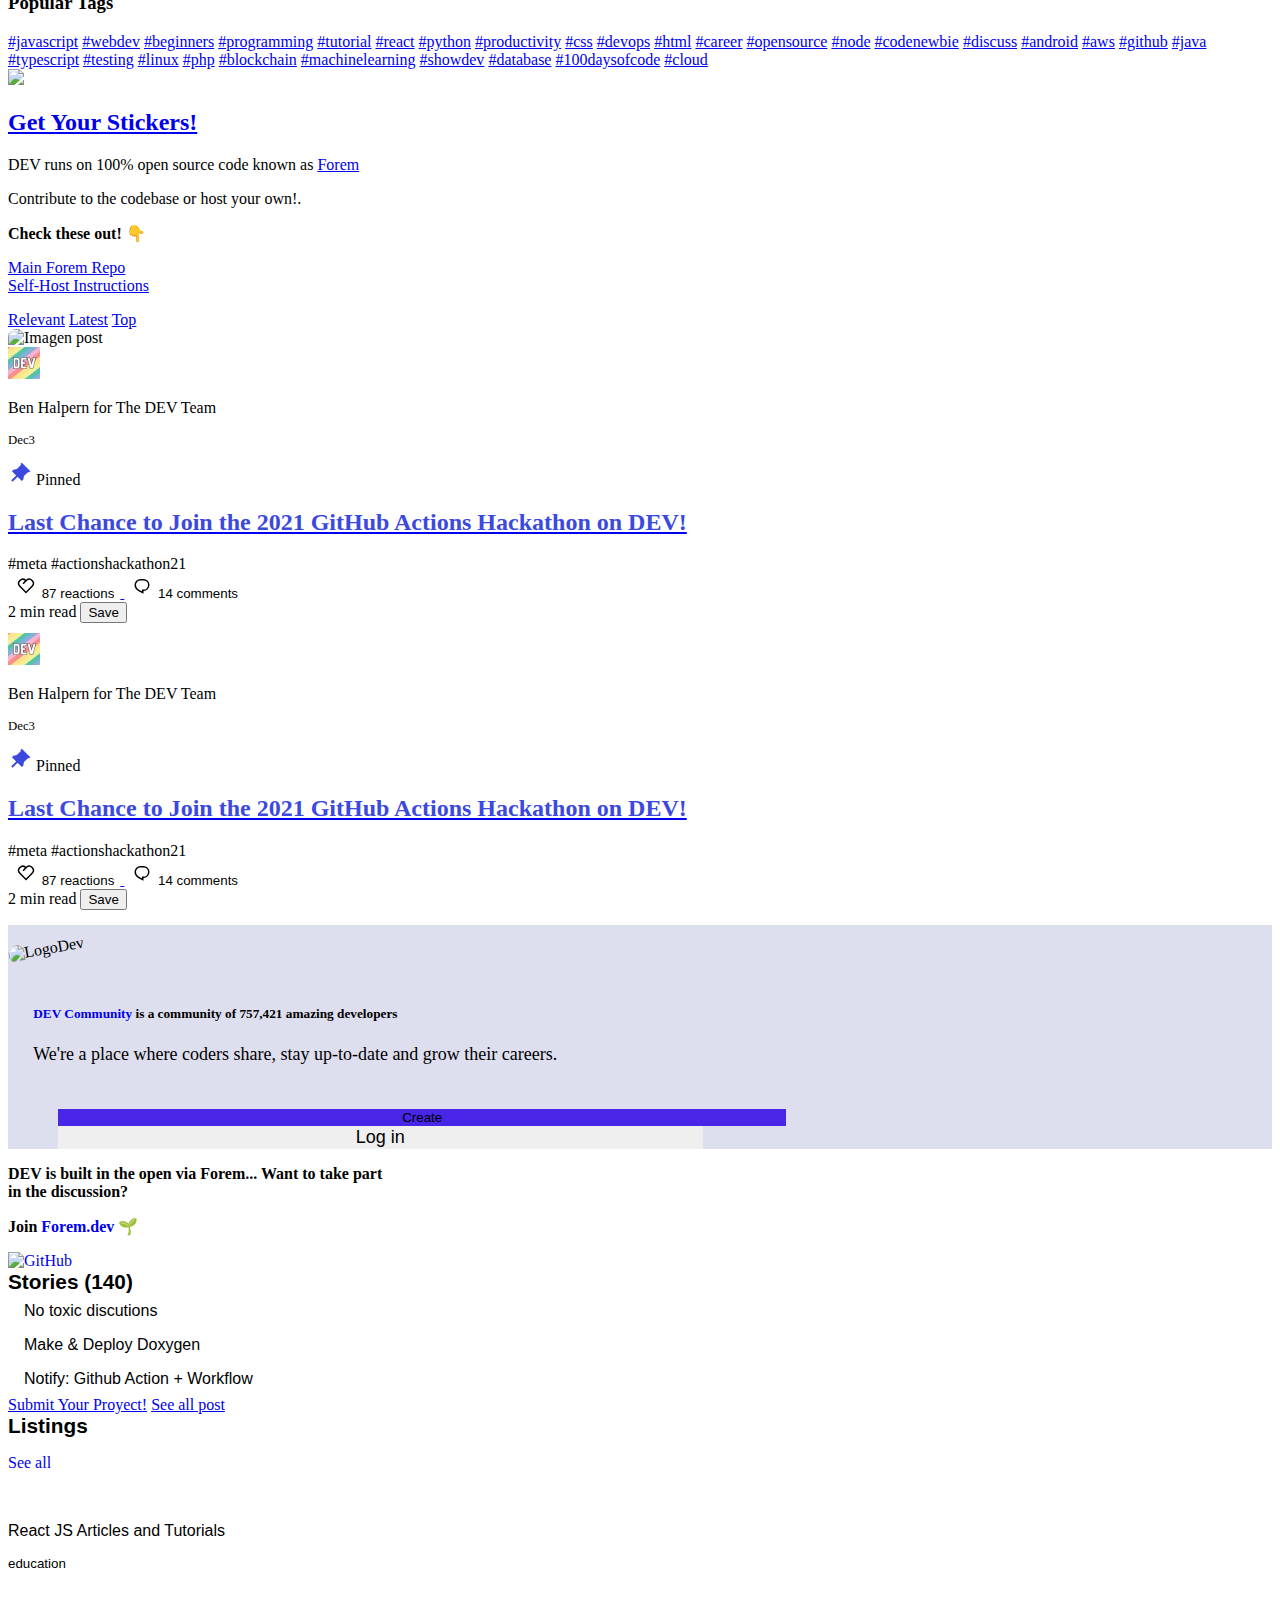
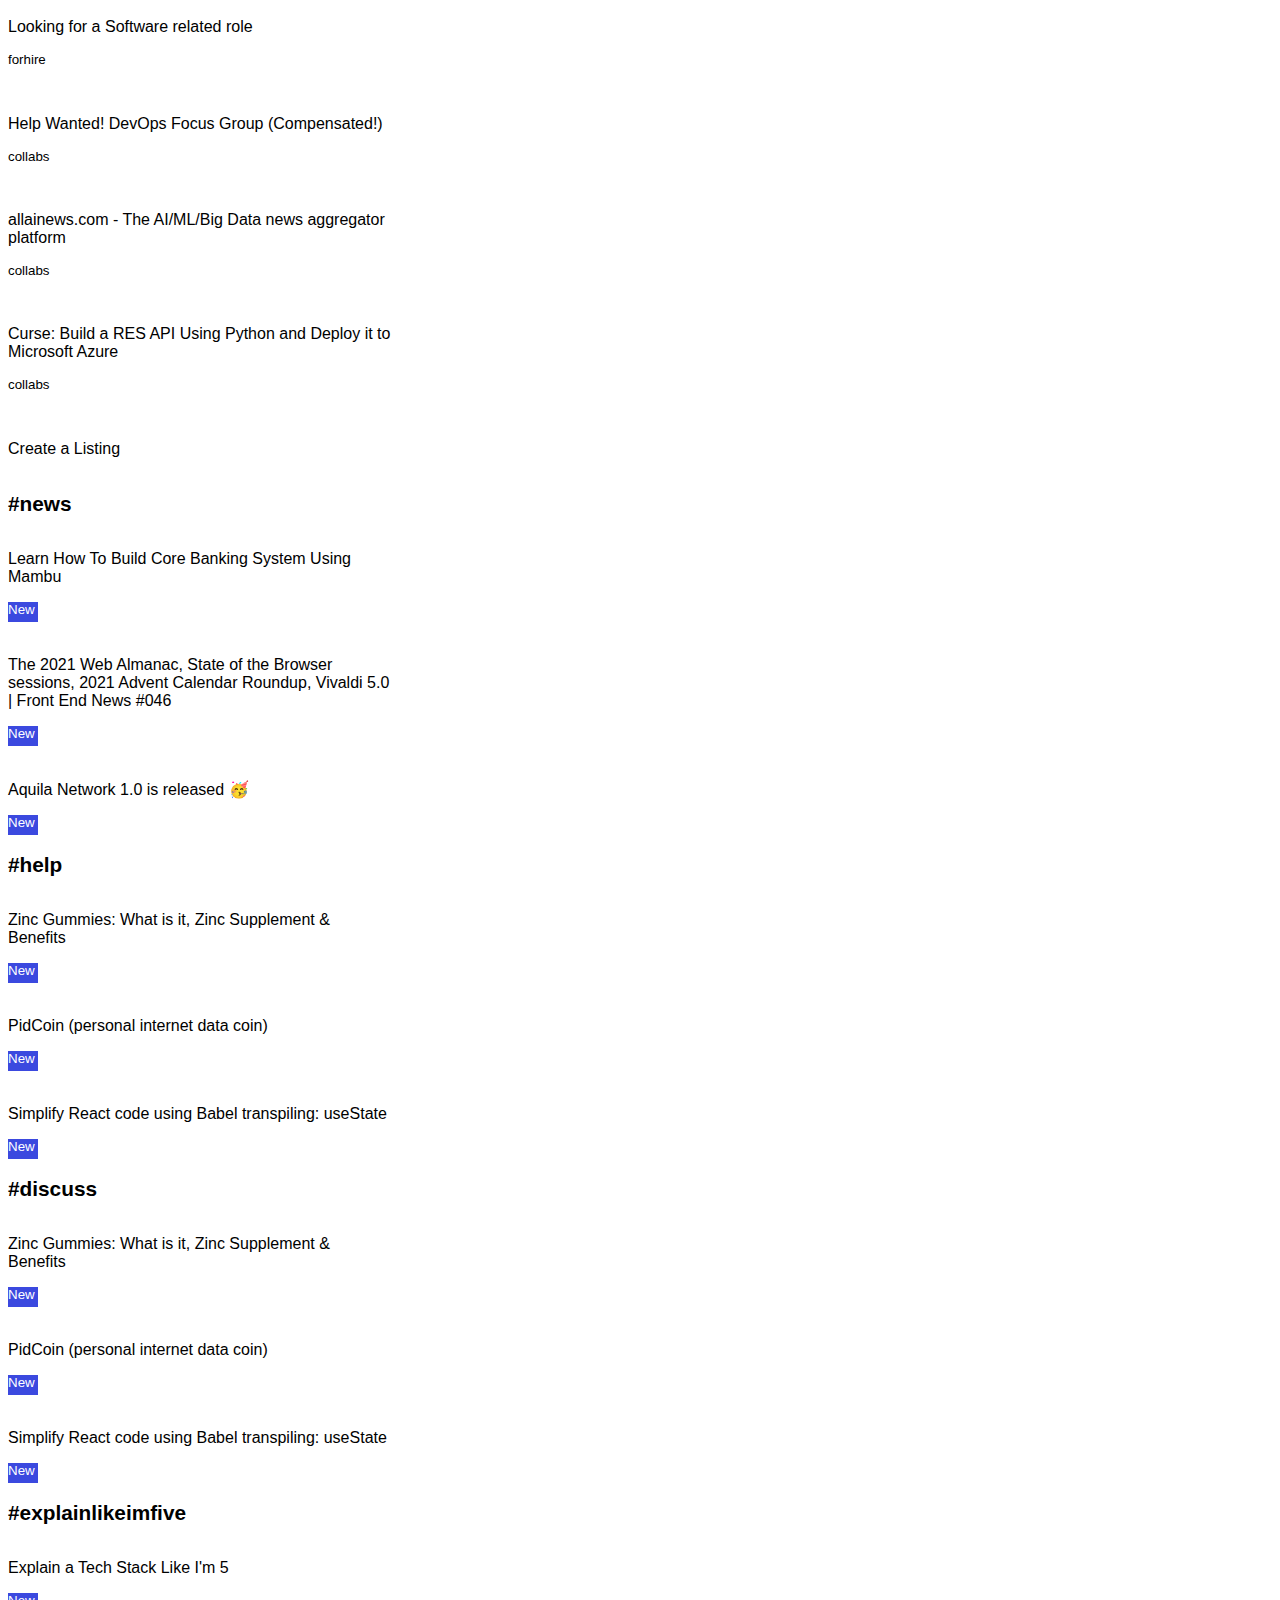
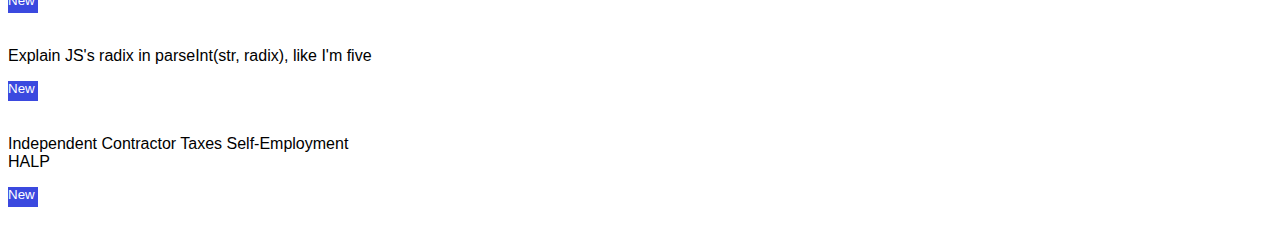
==== commit 8665f0e0: "Print post in index.html" ====
--- a/index.html
+++ b/index.html
@@ -5,6 +5,8 @@
   <meta charset="UTF-8" />
   <meta http-equiv="X-UA-Compatible" content="IE=edge" />
   <meta name="viewport" content="width=device-width, initial-scale=1.0" />
+  <!--Script-->
+  <script src="https://code.jquery.com/jquery-3.6.0.js"></script>
   <!--Bootstrap CSS-->
   <link href="https://cdn.jsdelivr.net/npm/bootstrap@5.1.3/dist/css/bootstrap.min.css" rel="stylesheet"
     integrity="sha384-1BmE4kWBq78iYhFldvKuhfTAU6auU8tT94WrHftjDbrCEXSU1oBoqyl2QvZ6jIW3" crossorigin="anonymous" />
@@ -24,7 +26,8 @@
             data-bs-target="#offcanvasNavbar" aria-controls="offcanvasNavbar">
             <span class="navbar-toggler-icon"></span>
           </button>
-          <a class="navbar-brand" href="index.html"><img src="assets/devto.svg" alt="Logo DevTo" width="40" /></a>
+          <a id="homePost" class="navbar-brand" href="index.html"><img src="assets/devto.svg" alt="Logo DevTo"
+              width="40" /></a>
           <div id="inputSearch" class="d-flex">
             <input class="form-control d-none d-md-block" type="text" placeholder="Search" aria-label="Search" />
             <button class="btn" type="button">
@@ -34,7 +37,7 @@
         </div>
         <div class="d-flex justify-content-end">
           <a class="nav-link d-none d-md-block">Log in</a>
-          <button class="btn btn-purple" type="submit">Create account</button>
+          <a class="btn btn-purple-outline" type="submit" href="./pages/new-post.html">Create Post</a>
         </div>
         <!--Menú mobile Cris-->
         <div class="offcanvas offcanvas-start d-md-none" tabindex="-1" id="offcanvasNavbar"
@@ -494,6 +497,66 @@
                 </div>
               </div>
             </div>
+
+            <!--Post DataBase-->
+            <section id="postNewData" class="card card-post p-3" style="margin-top: 10px">
+              <div class="devcard-header d-flex align-items-start justify-content-between">
+                <div class="card-user d-flex ps-3 align-items-center">
+                  <img id="imageNewData" alt="Usuario Imagen" width="32" height="32" class="me-2 rounded-circle">
+                  <div class="user-name d-flex flex-column">
+                    <p id="userNewData" class="mb-0">
+                      Ben Halpern <span>for</span> The DEV Team
+                    </p>
+                    <p id="dateNewData" class="user-date text-secondary mb-0"></p>
+                  </div>
+                </div>
+                <div class="devcard-pin d-flex align-items-center pe-3">
+                  <svg xmlns="http://www.w3.org/2000/svg" viewbox="0 0 24 24" width="24" height="24" aria-hidden="true"
+                    class="mr-1 align-text-bottom color-accent-brand me-2" fill="#3B49DF">
+                    <path
+                      d="M22.314 10.172l-1.415 1.414-.707-.707-4.242 4.242-.707 3.536-1.415 1.414-4.242-4.243-4.95 4.95-1.414-1.414 4.95-4.95-4.243-4.242 1.414-1.415L8.88 8.05l4.242-4.242-.707-.707 1.414-1.415z">
+                    </path>
+                  </svg>
+                  <span class="text-secondary">Pinned</span>
+                </div>
+              </div>
+              <div class="devcard-main p-3">
+                <a href="pages/post.html" class="text-decoration-none">
+                  <h2 id="titleNewData" class="text-black link-purple fw-bold">
+                  </h2>
+                </a>
+                <div id="tagsNewData" class="devcard-tags mb-2">
+                </div>
+              </div>
+              <div class="devcard-footer bg-white d-flex justify-content-between align-items-center ps-3">
+                <div class="d-flex">
+                  <a href="pages/post.html" class="text-decoration-none">
+                    <button class="devcard-likes me-3" style="
+                          border-radius: 8px;
+                          background-color: white;
+                          border: none;
+                        ">
+                      <img src="assets/svg/icon-heart.svg" alt="Likes icon" />
+                      <span>0 reactions</span>
+                    </button>
+                  </a>
+                  <a href="pages/post.html" class="text-decoration-none">
+                    <button class="devcard-comments" style="
+                          border-radius: 8px;
+                          background-color: white;
+                          border: none;
+                        ">
+                      <img src="assets/svg/iccon-comment.svg" alt="Comment icon" />
+                      <span>0 comments</span>
+                    </button>
+                  </a>
+                </div>
+                <div class="card-read d-flex align-items-center pe-3">
+                  <span class="me-2 text-secondary">2 min read</span>
+                  <button class="btn btn-secondary text-light">Save</button>
+                </div>
+              </div>
+            </section>
           </section>
         </div>
         <div class="col-lg-4 d-none d-lg-flex col-lg-4 col-xl-4">
@@ -675,6 +738,8 @@
       </div>
     </div>
   </main>
+  <script src="https://namey.muffinlabs.com/api.js"></script>
+  <script src="/js/post-index.js"></script>
   <script src="https://cdn.jsdelivr.net/npm/bootstrap@5.1.3/dist/js/bootstrap.bundle.min.js"
     integrity="sha384-ka7Sk0Gln4gmtz2MlQnikT1wXgYsOg+OMhuP+IlRH9sENBO0LRn5q+8nbTov4+1p" crossorigin="anonymous">
   </script>
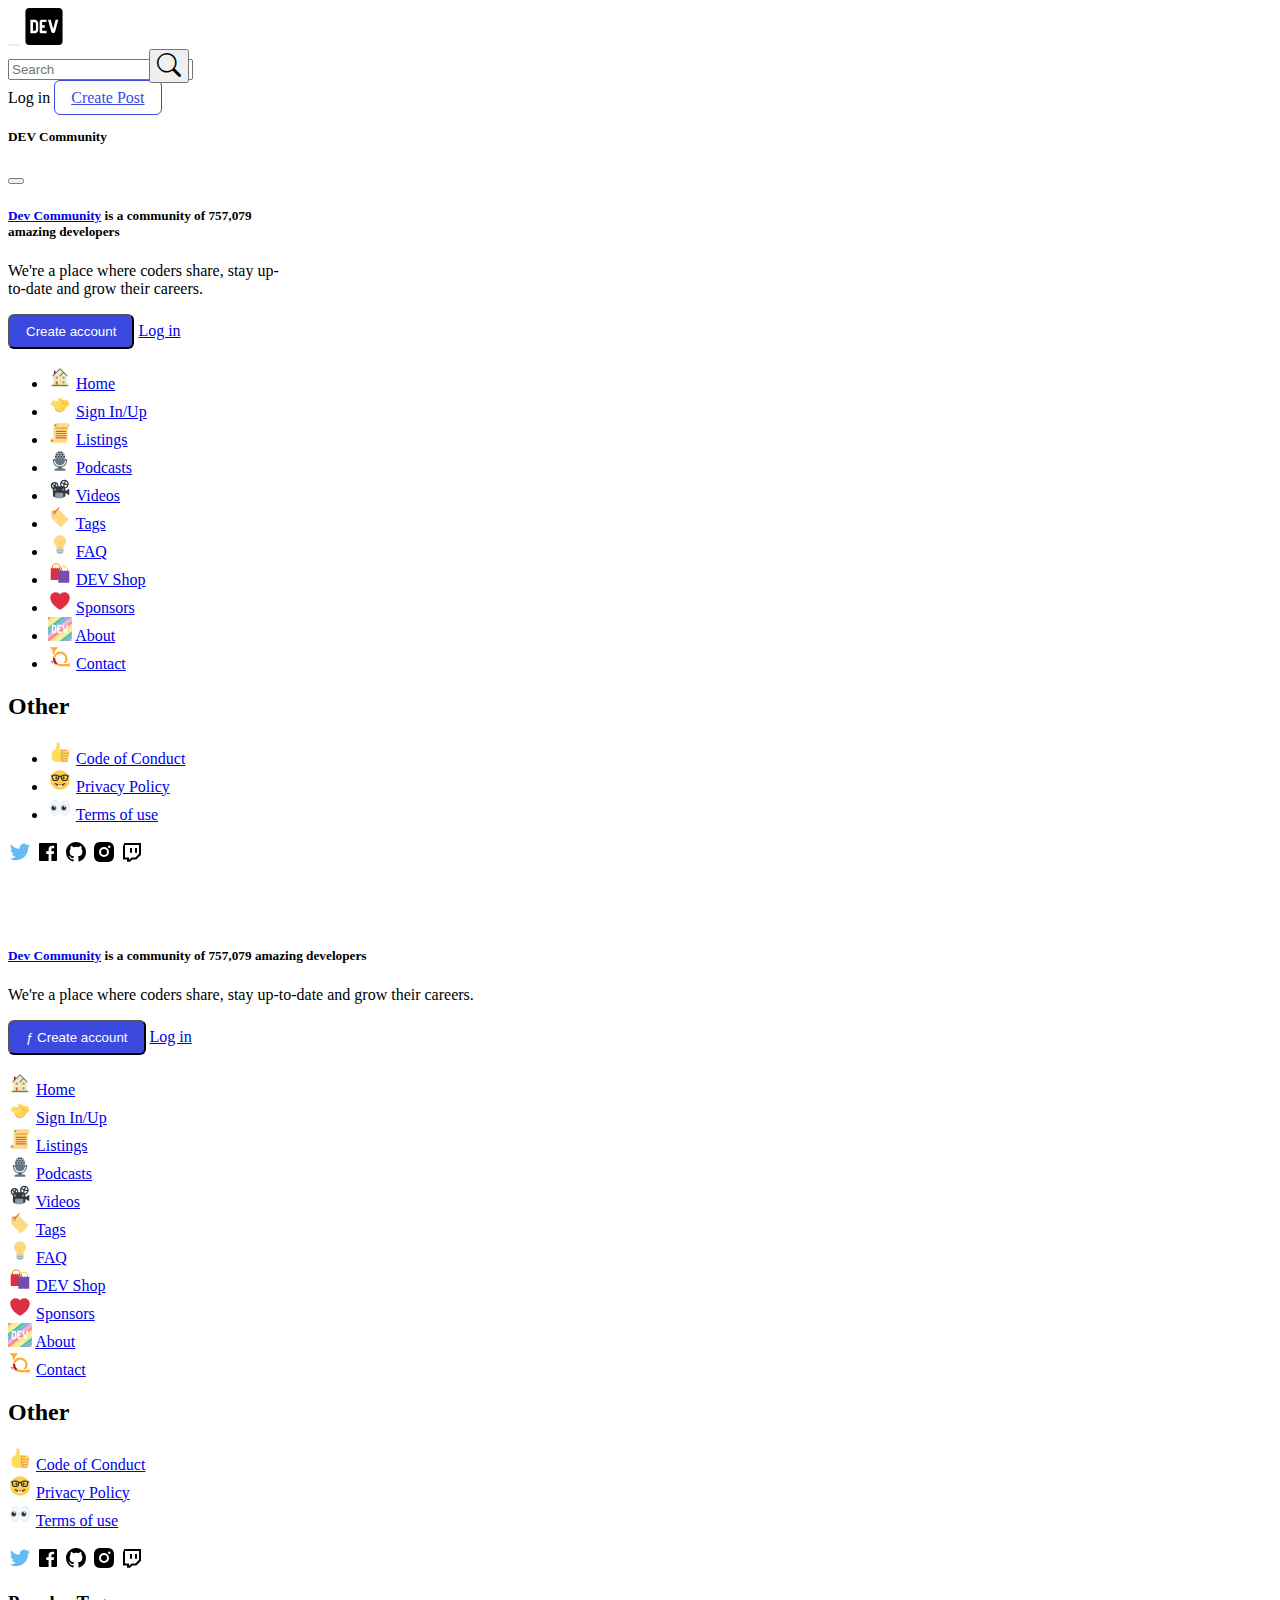
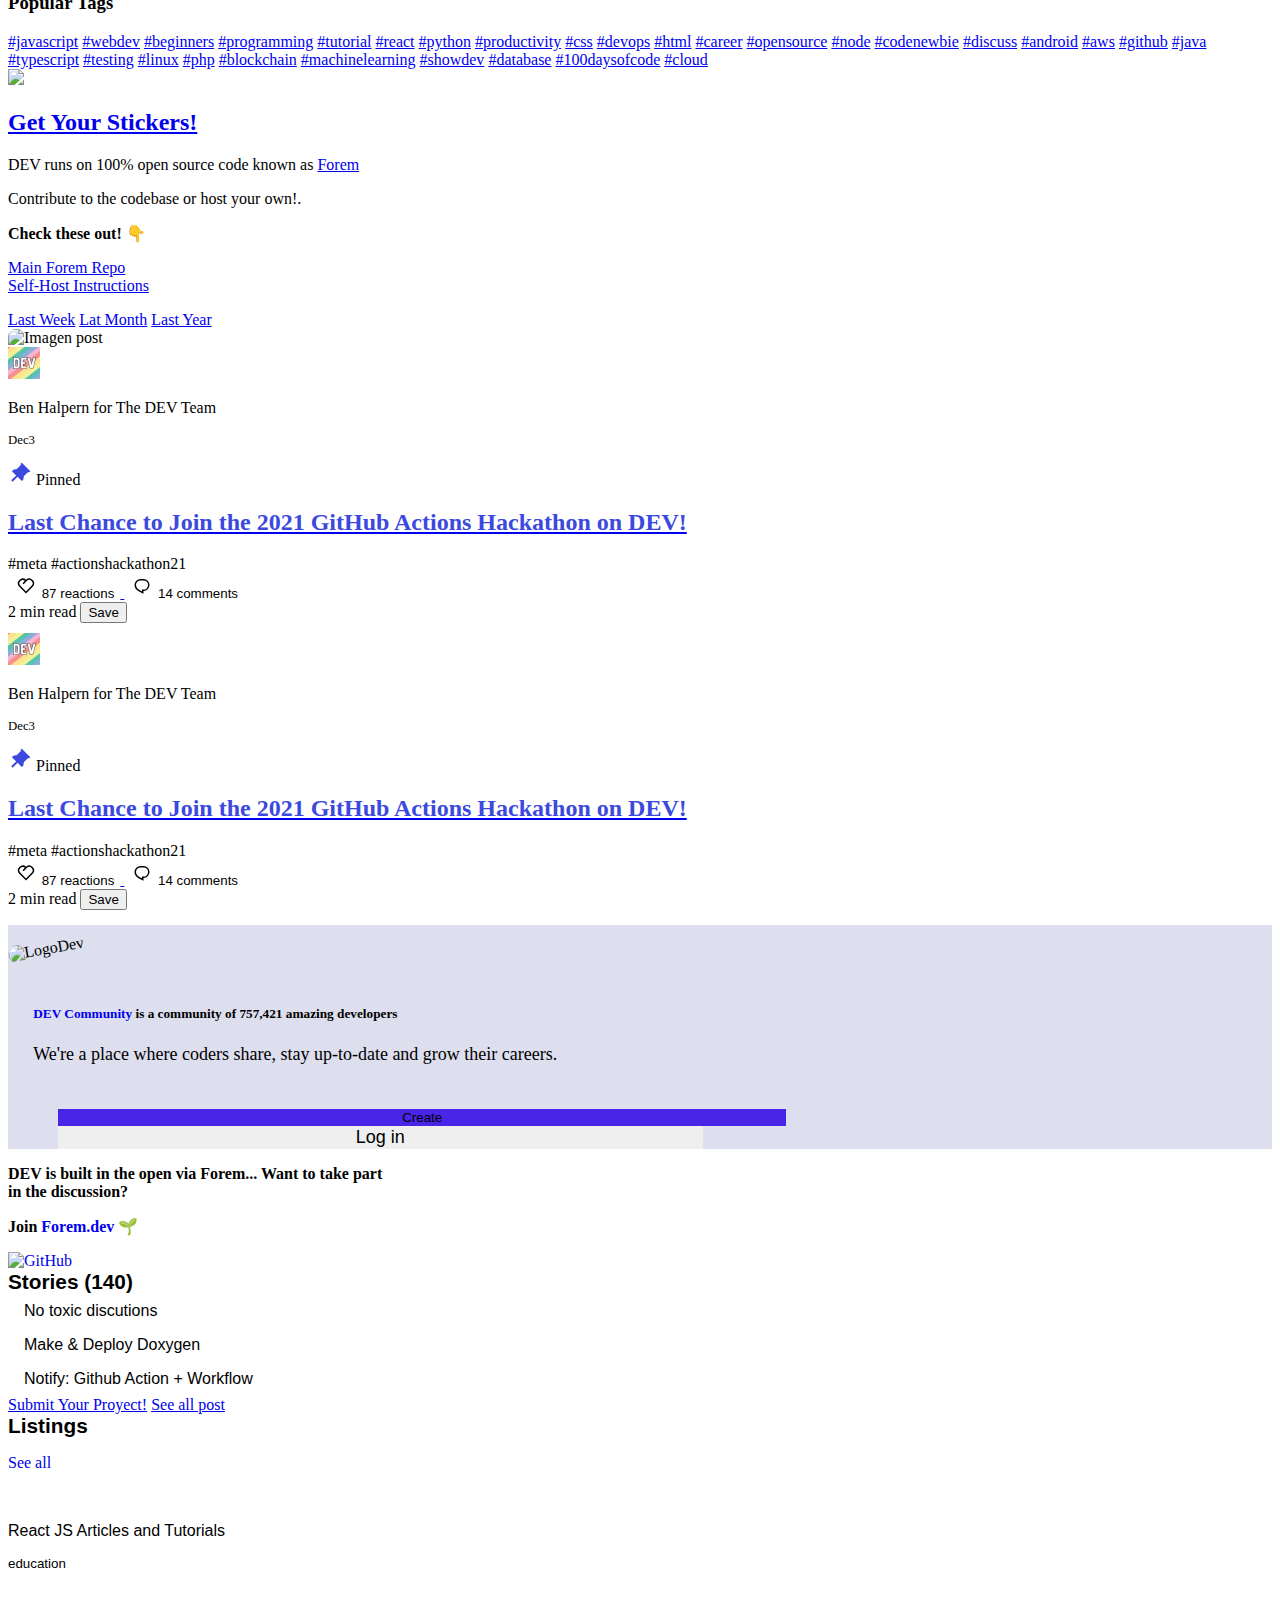
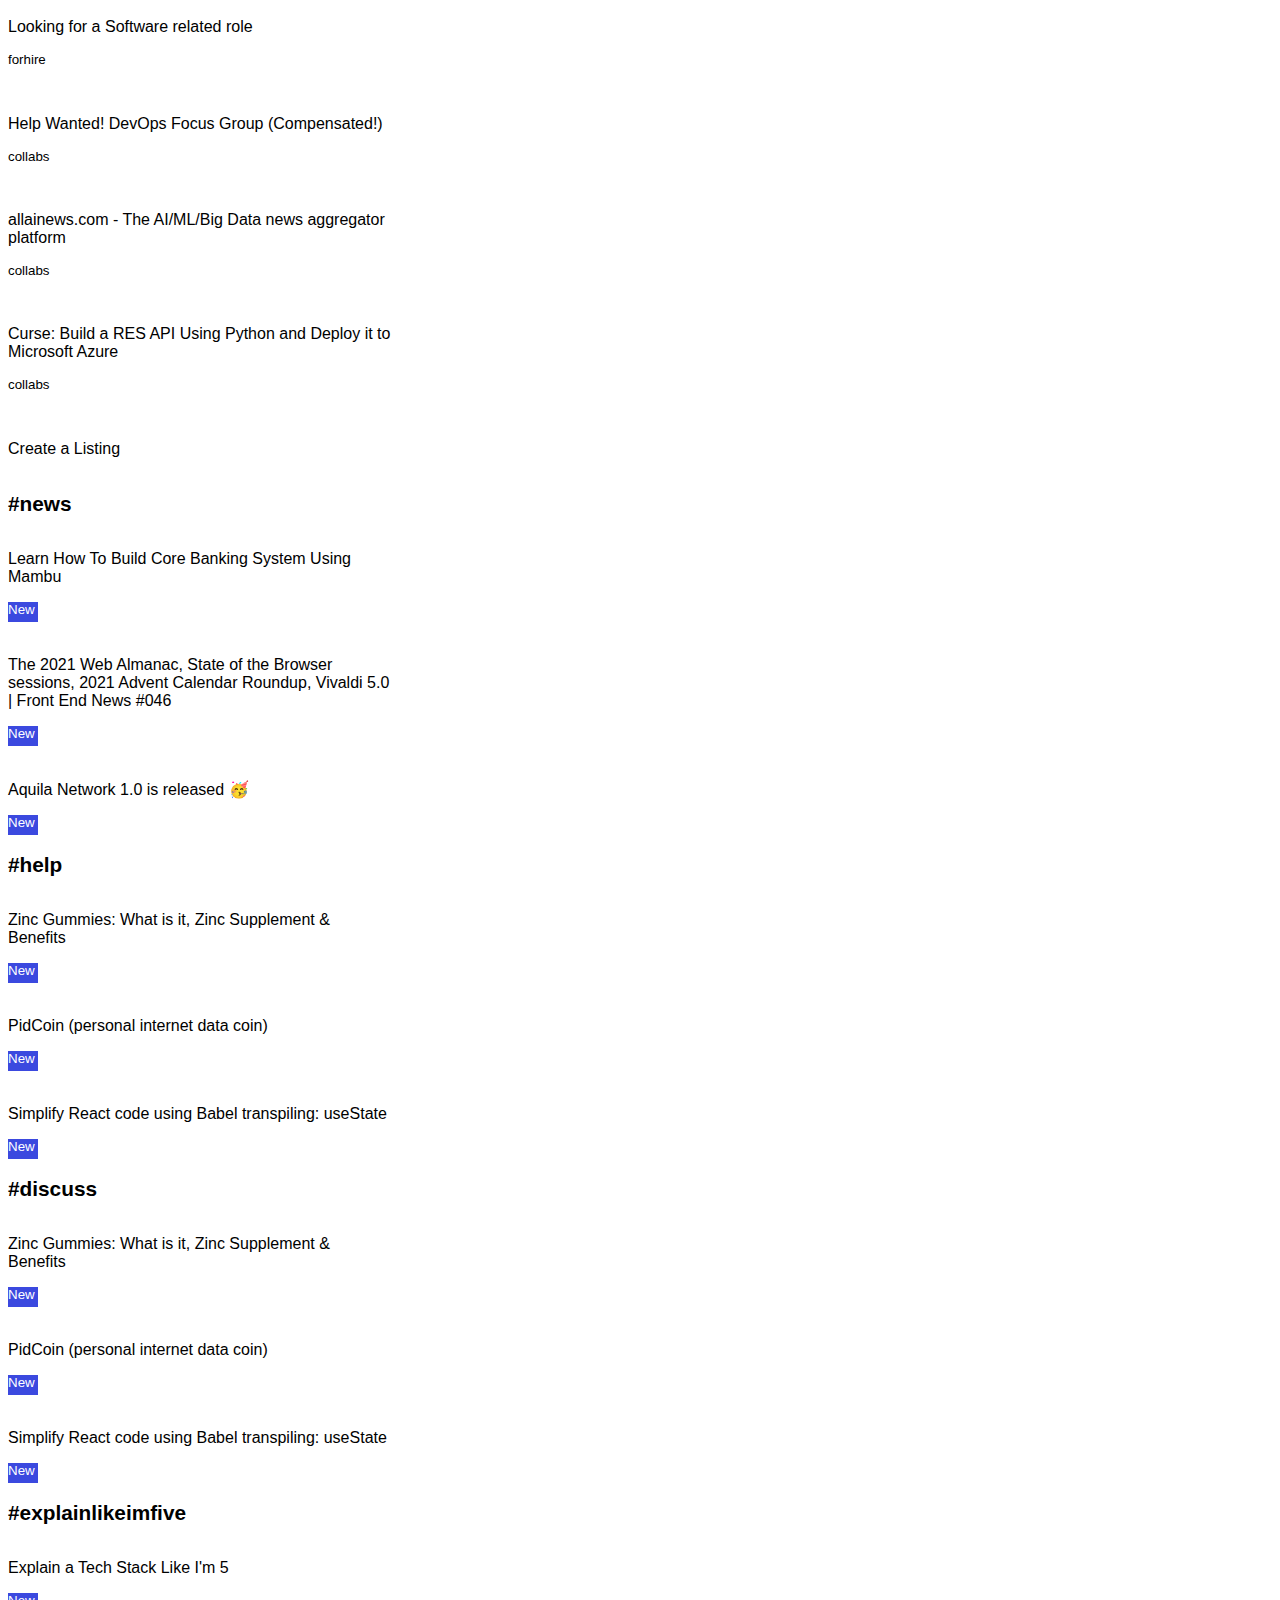
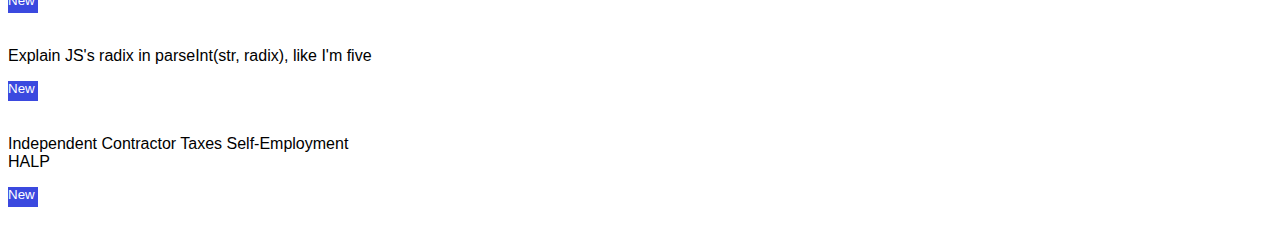
==== commit 024b862e: "Print post index.html with API  namey" ====
--- a/index.html
+++ b/index.html
@@ -323,13 +323,15 @@
         <div class="col-sm-12 col-md-8 col-lg-5 col-xl-5">
           <!--Post Monica-->
           <section class="col-12 col-md-12">
-            <nav>
-              <div class="container mb-3 ps-1">
-                <a href=" #" class="text-decoration-none text-black fw-bolder pe-3">Relevant</a>
-                <a href="#" class="text-decoration-none text-secondary pe-3">Latest</a>
-                <a href="#" class="text-decoration-none text-secondary">Top</a>
-              </div>
-            </nav>
+            <div>
+              <nav>
+                <div class="container mb-3 ps-1">
+                  <a href=" #" class="text-decoration-none text-black fw-bolder pe-3">Last Week</a>
+                  <a href="#" class="text-decoration-none text-secondary pe-3">Lat Month</a>
+                  <a href="#" class="text-decoration-none text-secondary">Last Year</a>
+                </div>
+              </nav>
+            </div>
             <img style="
                   object-fit: cover;
                   width: 100%;
@@ -338,225 +340,220 @@
                   height: 202px;
                 " id="imageCardHomeP" src="https://picsum.photos/seed/picsum/200/300
             " alt="Imagen post" />
-            <section class="card card-post p-3">
-              <div class="devcard-header d-flex align-items-start justify-content-between">
-                <div class="card-user d-flex ps-3 align-items-center">
-                  <img src="assets/user-dev.webp" alt="Usuario Imagen" width="32" height="32"
-                    class="me-2 rounded-circle" />
-                  <div class="user-name d-flex flex-column">
-                    <p class="mb-0">
-                      Ben Halpern <span>for</span> The DEV Team
-                    </p>
-                    <p class="user-date text-secondary mb-0">Dec3</p>
-                  </div>
-                </div>
-                <div class="devcard-pin d-flex align-items-center pe-3">
-                  <svg xmlns="http://www.w3.org/2000/svg" viewbox="0 0 24 24" width="24" height="24" aria-hidden="true"
-                    class="mr-1 align-text-bottom color-accent-brand me-2" fill="#3B49DF">
-                    <path
-                      d="M22.314 10.172l-1.415 1.414-.707-.707-4.242 4.242-.707 3.536-1.415 1.414-4.242-4.243-4.95 4.95-1.414-1.414 4.95-4.95-4.243-4.242 1.414-1.415L8.88 8.05l4.242-4.242-.707-.707 1.414-1.415z">
-                    </path>
-                  </svg>
-                  <span class="text-secondary">Pinned</span>
-                </div>
-              </div>
-              <div class="devcard-main p-3">
-                <a href="pages/post.html" class="text-decoration-none">
-                  <h2 class="text-black link-purple fw-bold">
-                    Last Chance to Join the 2021 GitHub Actions Hackathon on
-                    DEV!
-                  </h2>
-                </a>
-                <div class="devcard-tags mb-2">
-                  <span>#meta</span>
-                  <span>#actionshackathon21</span>
-                </div>
-              </div>
-              <div class="devcard-footer bg-white d-flex justify-content-between align-items-center ps-3">
-                <div class="d-flex">
+            <div>
+              <section class="card card-post p-3">
+                <div class="devcard-header d-flex align-items-start justify-content-between">
+                  <div class="card-user d-flex ps-3 align-items-center">
+                    <img src="assets/user-dev.webp" alt="Usuario Imagen" width="32" height="32"
+                      class="me-2 rounded-circle" />
+                    <div class="user-name d-flex flex-column">
+                      <p class="mb-0">
+                        Ben Halpern <span>for</span> The DEV Team
+                      </p>
+                      <p class="user-date text-secondary mb-0">Dec3</p>
+                    </div>
+                  </div>
+                  <div class="devcard-pin d-flex align-items-center pe-3">
+                    <svg xmlns="http://www.w3.org/2000/svg" viewbox="0 0 24 24" width="24" height="24"
+                      aria-hidden="true" class="mr-1 align-text-bottom color-accent-brand me-2" fill="#3B49DF">
+                      <path
+                        d="M22.314 10.172l-1.415 1.414-.707-.707-4.242 4.242-.707 3.536-1.415 1.414-4.242-4.243-4.95 4.95-1.414-1.414 4.95-4.95-4.243-4.242 1.414-1.415L8.88 8.05l4.242-4.242-.707-.707 1.414-1.415z">
+                      </path>
+                    </svg>
+                    <span class="text-secondary">Pinned</span>
+                  </div>
+                </div>
+                <div class="devcard-main p-3">
                   <a href="pages/post.html" class="text-decoration-none">
-                    <button class="devcard-likes me-3" style="
+                    <h2 class="text-black link-purple fw-bold">
+                      Last Chance to Join the 2021 GitHub Actions Hackathon on
+                      DEV!
+                    </h2>
+                  </a>
+                  <div class="devcard-tags mb-2">
+                    <span>#meta</span>
+                    <span>#actionshackathon21</span>
+                  </div>
+                </div>
+                <div class="devcard-footer bg-white d-flex justify-content-between align-items-center ps-3">
+                  <div class="d-flex">
+                    <a href="pages/post.html" class="text-decoration-none">
+                      <button class="devcard-likes me-3" style="
                           border-radius: 8px;
                           background-color: white;
                           border: none;
                         ">
-                      <img src="assets/svg/icon-heart.svg" alt="Likes icon" />
-                      <span>87 reactions</span>
-                    </button>
-                  </a>
-                  <a href="pages/post.html" class="text-decoration-none">
-                    <button class="devcard-comments" style="
+                        <img src="assets/svg/icon-heart.svg" alt="Likes icon" />
+                        <span>87 reactions</span>
+                      </button>
+                    </a>
+                    <a href="pages/post.html" class="text-decoration-none">
+                      <button class="devcard-comments" style="
                           border-radius: 8px;
                           background-color: white;
                           border: none;
                         ">
-                      <img src="assets/svg/iccon-comment.svg" alt="Comment icon" />
-                      <span>14 comments</span>
-                    </button>
+                        <img src="assets/svg/iccon-comment.svg" alt="Comment icon" />
+                        <span>14 comments</span>
+                      </button>
+                    </a>
+                  </div>
+                  <div class="card-read d-flex align-items-center pe-3">
+                    <span class="me-2 text-secondary">2 min read</span>
+                    <button class="btn btn-secondary text-light">Save</button>
+                  </div>
+                </div>
+              </section>
+              <section class="card card-post p-3" style="margin-top: 10px">
+                <div class="devcard-header d-flex align-items-start justify-content-between">
+                  <div class="card-user d-flex ps-3 align-items-center">
+                    <img src="assets/user-dev.webp" alt="Usuario Imagen" width="32" height="32"
+                      class="me-2 rounded-circle" />
+                    <div class="user-name d-flex flex-column">
+                      <p class="mb-0">
+                        Ben Halpern <span>for</span> The DEV Team
+                      </p>
+                      <p class="user-date text-secondary mb-0">Dec3</p>
+                    </div>
+                  </div>
+                  <div class="devcard-pin d-flex align-items-center pe-3">
+                    <svg xmlns="http://www.w3.org/2000/svg" viewbox="0 0 24 24" width="24" height="24"
+                      aria-hidden="true" class="mr-1 align-text-bottom color-accent-brand me-2" fill="#3B49DF">
+                      <path
+                        d="M22.314 10.172l-1.415 1.414-.707-.707-4.242 4.242-.707 3.536-1.415 1.414-4.242-4.243-4.95 4.95-1.414-1.414 4.95-4.95-4.243-4.242 1.414-1.415L8.88 8.05l4.242-4.242-.707-.707 1.414-1.415z">
+                      </path>
+                    </svg>
+                    <span class="text-secondary">Pinned</span>
+                  </div>
+                </div>
+                <div class="devcard-main p-3">
+                  <a href="pages/post.html" class="text-decoration-none">
+                    <h2 class="text-black link-purple fw-bold">
+                      Last Chance to Join the 2021 GitHub Actions Hackathon on
+                      DEV!
+                    </h2>
                   </a>
-                </div>
-                <div class="card-read d-flex align-items-center pe-3">
-                  <span class="me-2 text-secondary">2 min read</span>
-                  <button class="btn btn-secondary text-light">Save</button>
-                </div>
-              </div>
-            </section>
-            <section class="card card-post p-3" style="margin-top: 10px">
-              <div class="devcard-header d-flex align-items-start justify-content-between">
-                <div class="card-user d-flex ps-3 align-items-center">
-                  <img src="assets/user-dev.webp" alt="Usuario Imagen" width="32" height="32"
-                    class="me-2 rounded-circle" />
-                  <div class="user-name d-flex flex-column">
-                    <p class="mb-0">
-                      Ben Halpern <span>for</span> The DEV Team
-                    </p>
-                    <p class="user-date text-secondary mb-0">Dec3</p>
-                  </div>
-                </div>
-                <div class="devcard-pin d-flex align-items-center pe-3">
-                  <svg xmlns="http://www.w3.org/2000/svg" viewbox="0 0 24 24" width="24" height="24" aria-hidden="true"
-                    class="mr-1 align-text-bottom color-accent-brand me-2" fill="#3B49DF">
-                    <path
-                      d="M22.314 10.172l-1.415 1.414-.707-.707-4.242 4.242-.707 3.536-1.415 1.414-4.242-4.243-4.95 4.95-1.414-1.414 4.95-4.95-4.243-4.242 1.414-1.415L8.88 8.05l4.242-4.242-.707-.707 1.414-1.415z">
-                    </path>
-                  </svg>
-                  <span class="text-secondary">Pinned</span>
-                </div>
-              </div>
-              <div class="devcard-main p-3">
-                <a href="pages/post.html" class="text-decoration-none">
-                  <h2 class="text-black link-purple fw-bold">
-                    Last Chance to Join the 2021 GitHub Actions Hackathon on
-                    DEV!
-                  </h2>
-                </a>
-                <div class="devcard-tags mb-2">
-                  <span>#meta</span>
-                  <span>#actionshackathon21</span>
-                </div>
-              </div>
-              <div class="devcard-footer bg-white d-flex justify-content-between align-items-center ps-3">
-                <div class="d-flex">
-                  <a href="pages/post.html" class="text-decoration-none">
-                    <button class="devcard-likes me-3" style="
+                  <div class="devcard-tags mb-2">
+                    <span>#meta</span>
+                    <span>#actionshackathon21</span>
+                  </div>
+                </div>
+                <div class="devcard-footer bg-white d-flex justify-content-between align-items-center ps-3">
+                  <div class="d-flex">
+                    <a href="pages/post.html" class="text-decoration-none">
+                      <button class="devcard-likes me-3" style="
                           border-radius: 8px;
                           background-color: white;
                           border: none;
                         ">
-                      <img src="assets/svg/icon-heart.svg" alt="Likes icon" />
-                      <span>87 reactions</span>
-                    </button>
-                  </a>
-                  <a href="pages/post.html" class="text-decoration-none">
-                    <button class="devcard-comments" style="
+                        <img src="assets/svg/icon-heart.svg" alt="Likes icon" />
+                        <span>87 reactions</span>
+                      </button>
+                    </a>
+                    <a href="pages/post.html" class="text-decoration-none">
+                      <button class="devcard-comments" style="
                           border-radius: 8px;
                           background-color: white;
                           border: none;
                         ">
-                      <img src="assets/svg/iccon-comment.svg" alt="Comment icon" />
-                      <span>14 comments</span>
-                    </button>
+                        <img src="assets/svg/iccon-comment.svg" alt="Comment icon" />
+                        <span>14 comments</span>
+                      </button>
+                    </a>
+                  </div>
+                  <div class="card-read d-flex align-items-center pe-3">
+                    <span class="me-2 text-secondary">2 min read</span>
+                    <button class="btn btn-secondary text-light">Save</button>
+                  </div>
+                </div>
+              </section>
+              <div style="margin-top: 15px;" class="col-12">
+                <div style="background-color: #dddeee;" class="card">
+                  <div class="card-body d-flex justify-content-center row">
+                    <div style="padding-top: 15px;" class="col-2">
+                      <img style="width: 100%; border-radius: 10px; transform:rotate(-10deg)"
+                        src="https://res.cloudinary.com/practicaldev/image/fetch/s--pcSkTMZL--/c_limit,f_auto,fl_progressive,q_80,w_190/https://practicaldev-herokuapp-com.freetls.fastly.net/assets/devlogo-pwa-512.png"
+                        alt="LogoDev">
+                    </div>
+                    <div class="col-10">
+                      <div style="padding: 2%;">
+
+                        <h5 class="card-title">
+                          <a style="text-decoration-line: none" href="https://dev.to/">DEV Community</a>
+                          is a community of 757,421 amazing developers
+                          </h6>
+                          <p class="card-text text-muted" style="font-size: large;">
+                            We're a place where coders share, stay up-to-date and grow
+                            their careers.
+                          </p>
+                      </div>
+                      <div style="padding-left: 50px;">
+                        <button style="border:none; background-color: #4825e7; width: 60%;" type="button"
+                          class="btn btn-primary">Create</button>
+                      </div>
+                      <button style="width: 51%; border: none; font-size: large; margin-left: 50px;"
+                        class="btn btn-outline-primary my-2 my-sm-0" type="submit">
+                        Log in
+                      </button>
+                    </div>
+
+                  </div>
+                </div>
+              </div>
+            </div>
+
+            <!--Post DataBase-->
+            <div id="divContainerPost">
+              <section id="postNewData" class="card card-post p-3 mt-3">
+                <div class="devcard-header d-flex align-items-start justify-content-between">
+                  <div class="card-user d-flex ps-3 align-items-center">
+                    <img id="imageNewData" alt="" width="32" height="32" class="me-2 rounded-circle">
+                    <div class="user-name d-flex flex-column">
+                      <p id="userNewData" class="mb-0">
+                      </p>
+                      <p id="dateNewData" class="user-date text-secondary mb-0"></p>
+                    </div>
+                  </div>
+                  <div class="devcard-pin d-flex align-items-center pe-3">
+                    <svg xmlns="http://www.w3.org/2000/svg" viewbox="0 0 24 24" width="24" height="24"
+                      aria-hidden="true" class="mr-1 align-text-bottom color-accent-brand me-2" fill="#3B49DF">
+                      <path
+                        d="M22.314 10.172l-1.415 1.414-.707-.707-4.242 4.242-.707 3.536-1.415 1.414-4.242-4.243-4.95 4.95-1.414-1.414 4.95-4.95-4.243-4.242 1.414-1.415L8.88 8.05l4.242-4.242-.707-.707 1.414-1.415z">
+                      </path>
+                    </svg>
+                    <span class="text-secondary">Pinned</span>
+                  </div>
+                </div>
+                <div class="devcard-main p-3">
+                  <a class="text-decoration-none btn urlPost">
+                    <h2 id="titleNewData" class="text-black link-purple fw-bold ms-0">
+                    </h2>
                   </a>
-                </div>
-                <div class="card-read d-flex align-items-center pe-3">
-                  <span class="me-2 text-secondary">2 min read</span>
-                  <button class="btn btn-secondary text-light">Save</button>
-                </div>
-              </div>
-            </section>
-            <div style="margin-top: 15px;" class="col-12">
-              <div style="background-color: #dddeee;" class="card">
-                <div class="card-body d-flex justify-content-center row">
-                  <div style="padding-top: 15px;" class="col-2">
-                    <img style="width: 100%; border-radius: 10px; transform:rotate(-10deg)"
-                      src="https://res.cloudinary.com/practicaldev/image/fetch/s--pcSkTMZL--/c_limit,f_auto,fl_progressive,q_80,w_190/https://practicaldev-herokuapp-com.freetls.fastly.net/assets/devlogo-pwa-512.png"
-                      alt="LogoDev">
-                  </div>
-                  <div class="col-10">
-                    <div style="padding: 2%;">
-
-                      <h5 class="card-title">
-                        <a style="text-decoration-line: none" href="https://dev.to/">DEV Community</a>
-                        is a community of 757,421 amazing developers
-                        </h6>
-                        <p class="card-text text-muted" style="font-size: large;">
-                          We're a place where coders share, stay up-to-date and grow
-                          their careers.
-                        </p>
-                    </div>
-                    <div style="padding-left: 50px;">
-                      <button style="border:none; background-color: #4825e7; width: 60%;" type="button"
-                        class="btn btn-primary">Create</button>
-                    </div>
-                    <button style="width: 51%; border: none; font-size: large; margin-left: 50px;"
-                      class="btn btn-outline-primary my-2 my-sm-0" type="submit">
-                      Log in
-                    </button>
-                  </div>
-
-                </div>
-              </div>
-            </div>
-
-            <!--Post DataBase-->
-            <section id="postNewData" class="card card-post p-3" style="margin-top: 10px">
-              <div class="devcard-header d-flex align-items-start justify-content-between">
-                <div class="card-user d-flex ps-3 align-items-center">
-                  <img id="imageNewData" alt="Usuario Imagen" width="32" height="32" class="me-2 rounded-circle">
-                  <div class="user-name d-flex flex-column">
-                    <p id="userNewData" class="mb-0">
-                      Ben Halpern <span>for</span> The DEV Team
-                    </p>
-                    <p id="dateNewData" class="user-date text-secondary mb-0"></p>
-                  </div>
-                </div>
-                <div class="devcard-pin d-flex align-items-center pe-3">
-                  <svg xmlns="http://www.w3.org/2000/svg" viewbox="0 0 24 24" width="24" height="24" aria-hidden="true"
-                    class="mr-1 align-text-bottom color-accent-brand me-2" fill="#3B49DF">
-                    <path
-                      d="M22.314 10.172l-1.415 1.414-.707-.707-4.242 4.242-.707 3.536-1.415 1.414-4.242-4.243-4.95 4.95-1.414-1.414 4.95-4.95-4.243-4.242 1.414-1.415L8.88 8.05l4.242-4.242-.707-.707 1.414-1.415z">
-                    </path>
-                  </svg>
-                  <span class="text-secondary">Pinned</span>
-                </div>
-              </div>
-              <div class="devcard-main p-3">
-                <a href="pages/post.html" class="text-decoration-none">
-                  <h2 id="titleNewData" class="text-black link-purple fw-bold">
-                  </h2>
-                </a>
-                <div id="tagsNewData" class="devcard-tags mb-2">
-                </div>
-              </div>
-              <div class="devcard-footer bg-white d-flex justify-content-between align-items-center ps-3">
-                <div class="d-flex">
-                  <a href="pages/post.html" class="text-decoration-none">
-                    <button class="devcard-likes me-3" style="
-                          border-radius: 8px;
-                          background-color: white;
-                          border: none;
-                        ">
-                      <img src="assets/svg/icon-heart.svg" alt="Likes icon" />
-                      <span>0 reactions</span>
-                    </button>
-                  </a>
-                  <a href="pages/post.html" class="text-decoration-none">
-                    <button class="devcard-comments" style="
-                          border-radius: 8px;
-                          background-color: white;
-                          border: none;
-                        ">
-                      <img src="assets/svg/iccon-comment.svg" alt="Comment icon" />
-                      <span>0 comments</span>
-                    </button>
-                  </a>
-                </div>
-                <div class="card-read d-flex align-items-center pe-3">
-                  <span class="me-2 text-secondary">2 min read</span>
-                  <button class="btn btn-secondary text-light">Save</button>
-                </div>
-              </div>
-            </section>
+                  <div id="tagsNewData" class="devcard-tags mb-2">
+                  </div>
+                </div>
+                <div class="devcard-footer bg-white d-flex justify-content-between align-items-center ps-3">
+                  <div class="d-flex">
+                    <a href="#" class="text-decoration-none ps-0">
+                      <button class="devcard-likes btn">
+                        <img src="assets/svg/icon-heart.svg" alt="Likes icon" />
+                        <span>0 reactions</span>
+                      </button>
+                    </a>
+                    <a href="#" class="text-decoration-none">
+                      <button class="devcard-comments btn ps-0">
+                        <img src="assets/svg/iccon-comment.svg" alt="Comment icon" />
+                        <span>0 comments</span>
+                      </button>
+                    </a>
+                  </div>
+                  <div class="card-read d-flex align-items-center pe-3">
+                    <span class="me-2 text-secondary">2 min read</span>
+                    <button class="btn btn-secondary text-light">Save</button>
+                  </div>
+                </div>
+              </section>
+            </div>
           </section>
         </div>
         <div class="col-lg-4 d-none d-lg-flex col-lg-4 col-xl-4">
